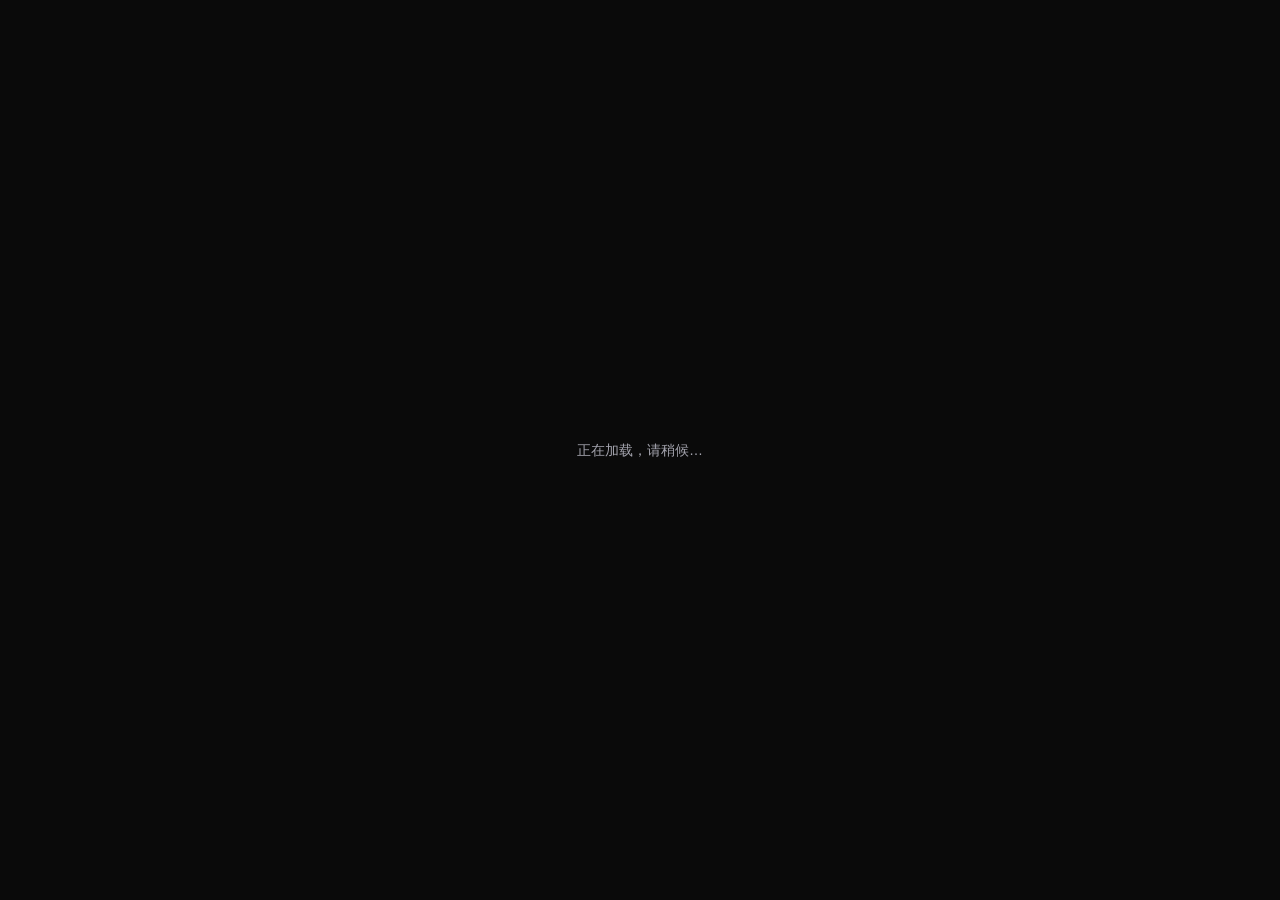
==== 200.html @ 647ba1e2 "site: 200.html" ====
<!doctype html>
<html lang="zh-CN" class="font-sans">
    <head>
        <meta charset="UTF-8" />
        <meta name="viewport" content="width=device-width, initial-scale=1.0" />
        <meta name="description" content="一个无限画布创作工具" />
        <link rel="icon" href="/logo.svg" />
        <title>无限画布</title>
        <script>
            try {
                var s = JSON.parse(localStorage.getItem("infinite-canvas:theme_store") || "{}");
                var t = s.state && s.state.theme === "light" ? "light" : "dark";
                document.documentElement.classList.toggle("dark", t === "dark");
                document.documentElement.style.colorScheme = t;
            } catch (e) {}
        </script>
      <script type="module" crossorigin src="/assets/index-sXWmk1KJ.js"></script>
      <link rel="stylesheet" crossorigin href="/assets/index-qafk_sn7.css">
    </head>
    <body class="bg-background text-foreground antialiased">
        <div id="root"><div style="position:fixed;inset:0;display:flex;align-items:center;justify-content:center;color:#a3a3ad;font-size:14px;font-family:sans-serif;">正在加载，请稍候…</div></div>
        <script src="/config.js"></script>
    </body>
</html>
---- assets/index-qafk_sn7.css ----
html,body{width:100%;height:100%}input::-ms-clear,input::-ms-reveal{display:none}*,*:before,*:after{box-sizing:border-box}html{font-family:sans-serif;line-height:1.15;-webkit-text-size-adjust:100%;-ms-text-size-adjust:100%;-ms-overflow-style:scrollbar;-webkit-tap-highlight-color:rgba(0,0,0,0)}body{margin:0}[tabindex="-1"]:focus{outline:none}hr{box-sizing:content-box;height:0;overflow:visible}h1,h2,h3,h4,h5,h6{margin-top:0;margin-bottom:.5em;font-weight:500}p{margin-top:0;margin-bottom:1em}abbr[title],abbr[data-original-title]{-webkit-text-decoration:underline dotted;text-decoration:underline dotted;border-bottom:0;cursor:help}address{margin-bottom:1em;font-style:normal;line-height:inherit}input[type=text],input[type=password],input[type=number],textarea{-webkit-appearance:none}ol,ul,dl{margin-top:0;margin-bottom:1em}ol ol,ul ul,ol ul,ul ol{margin-bottom:0}dt{font-weight:500}dd{margin-bottom:.5em;margin-left:0}blockquote{margin:0 0 1em}dfn{font-style:italic}b,strong{font-weight:bolder}small{font-size:80%}sub,sup{position:relative;font-size:75%;line-height:0;vertical-align:baseline}sub{bottom:-.25em}sup{top:-.5em}pre,code,kbd,samp{font-size:1em;font-family:SFMono-Regular,Consolas,Liberation Mono,Menlo,Courier,monospace}pre{margin-top:0;margin-bottom:1em;overflow:auto}figure{margin:0 0 1em}img{vertical-align:middle;border-style:none}a,area,button,[role=button],input:not([type=range]),label,select,summary,textarea{touch-action:manipulation}table{border-collapse:collapse}caption{padding-top:.75em;padding-bottom:.3em;text-align:left;caption-side:bottom}input,button,select,optgroup,textarea{margin:0;color:inherit;font-size:inherit;font-family:inherit;line-height:inherit}button,input{overflow:visible}button,select{text-transform:none}button,html [type=button],[type=reset],[type=submit]{-webkit-appearance:button}button::-moz-focus-inner,[type=button]::-moz-focus-inner,[type=reset]::-moz-focus-inner,[type=submit]::-moz-focus-inner{padding:0;border-style:none}input[type=radio],input[type=checkbox]{box-sizing:border-box;padding:0}input[type=date],input[type=time],input[type=datetime-local],input[type=month]{-webkit-appearance:listbox}textarea{overflow:auto;resize:vertical}fieldset{min-width:0;margin:0;padding:0;border:0}legend{display:block;width:100%;max-width:100%;margin-bottom:.5em;padding:0;color:inherit;font-size:1.5em;line-height:inherit;white-space:normal}progress{vertical-align:baseline}[type=number]::-webkit-inner-spin-button,[type=number]::-webkit-outer-spin-button{height:auto}[type=search]{outline-offset:-2px;-webkit-appearance:none}[type=search]::-webkit-search-cancel-button,[type=search]::-webkit-search-decoration{-webkit-appearance:none}::-webkit-file-upload-button{font:inherit;-webkit-appearance:button}output{display:inline-block}summary{display:list-item}template{display:none}[hidden]{display:none!important}@keyframes sd-fadeIn{0%{opacity:0}to{opacity:1}}@keyframes sd-blurIn{0%{opacity:0;filter:blur(4px)}to{opacity:1;filter:blur(0)}}@keyframes sd-slideUp{0%{opacity:0;transform:translateY(4px)}to{opacity:1;transform:translateY(0)}}[data-sd-animate]{animation:var(--sd-animation, sd-fadeIn) var(--sd-duration, .15s) var(--sd-easing, ease) var(--sd-delay, 0ms) both}@layer properties{@supports (((-webkit-hyphens:none)) and (not (margin-trim:inline))) or ((-moz-orient:inline) and (not (color:rgb(from red r g b)))){*,:before,:after,::backdrop{--tw-translate-x:0;--tw-translate-y:0;--tw-translate-z:0;--tw-rotate-x:initial;--tw-rotate-y:initial;--tw-rotate-z:initial;--tw-skew-x:initial;--tw-skew-y:initial;--tw-space-y-reverse:0;--tw-divide-y-reverse:0;--tw-border-style:solid;--tw-gradient-position:initial;--tw-gradient-from:#0000;--tw-gradient-via:#0000;--tw-gradient-to:#0000;--tw-gradient-stops:initial;--tw-gradient-via-stops:initial;--tw-gradient-from-position:0%;--tw-gradient-via-position:50%;--tw-gradient-to-position:100%;--tw-leading:initial;--tw-font-weight:initial;--tw-tracking:initial;--tw-ordinal:initial;--tw-slashed-zero:initial;--tw-numeric-figure:initial;--tw-numeric-spacing:initial;--tw-numeric-fraction:initial;--tw-shadow:0 0 #0000;--tw-shadow-color:initial;--tw-shadow-alpha:100%;--tw-inset-shadow:0 0 #0000;--tw-inset-shadow-color:initial;--tw-inset-shadow-alpha:100%;--tw-ring-color:initial;--tw-ring-shadow:0 0 #0000;--tw-inset-ring-color:initial;--tw-inset-ring-shadow:0 0 #0000;--tw-ring-inset:initial;--tw-ring-offset-width:0px;--tw-ring-offset-color:#fff;--tw-ring-offset-shadow:0 0 #0000;--tw-blur:initial;--tw-brightness:initial;--tw-contrast:initial;--tw-grayscale:initial;--tw-hue-rotate:initial;--tw-invert:initial;--tw-opacity:initial;--tw-saturate:initial;--tw-sepia:initial;--tw-drop-shadow:initial;--tw-drop-shadow-color:initial;--tw-drop-shadow-alpha:100%;--tw-drop-shadow-size:initial;--tw-backdrop-blur:initial;--tw-backdrop-brightness:initial;--tw-backdrop-contrast:initial;--tw-backdrop-grayscale:initial;--tw-backdrop-hue-rotate:initial;--tw-backdrop-invert:initial;--tw-backdrop-opacity:initial;--tw-backdrop-saturate:initial;--tw-backdrop-sepia:initial;--tw-duration:initial;--tw-ease:initial;--tw-content:"";--tw-scale-x:1;--tw-scale-y:1;--tw-scale-z:1;--tw-animation-delay:0s;--tw-animation-direction:normal;--tw-animation-duration:initial;--tw-animation-fill-mode:none;--tw-animation-iteration-count:1;--tw-enter-blur:0;--tw-enter-opacity:1;--tw-enter-rotate:0;--tw-enter-scale:1;--tw-enter-translate-x:0;--tw-enter-translate-y:0;--tw-exit-blur:0;--tw-exit-opacity:1;--tw-exit-rotate:0;--tw-exit-scale:1;--tw-exit-translate-x:0;--tw-exit-translate-y:0}}}@layer theme{:root,:host{--font-sans:var(--font-sans);--font-mono:ui-monospace, SFMono-Regular, Menlo, Monaco, Consolas, "Liberation Mono", "Courier New", monospace;--color-red-50:oklch(97.1% .013 17.38);--color-red-200:oklch(88.5% .062 18.334);--color-red-300:oklch(80.8% .114 19.571);--color-red-400:oklch(70.4% .191 22.216);--color-red-500:oklch(63.7% .237 25.331);--color-red-600:oklch(57.7% .245 27.325);--color-red-950:oklch(25.8% .092 26.042);--color-orange-600:oklch(64.6% .222 41.116);--color-amber-50:oklch(98.7% .022 95.277);--color-amber-200:oklch(92.4% .12 95.746);--color-amber-300:oklch(87.9% .169 91.605);--color-amber-400:oklch(82.8% .189 84.429);--color-amber-500:oklch(76.9% .188 70.08);--color-amber-600:oklch(66.6% .179 58.318);--color-amber-700:oklch(55.5% .163 48.998);--color-amber-900:oklch(41.4% .112 45.904);--color-amber-950:oklch(27.9% .077 45.635);--color-green-500:oklch(72.3% .219 149.579);--color-emerald-400:oklch(76.5% .177 163.223);--color-emerald-500:oklch(69.6% .17 162.48);--color-emerald-600:oklch(59.6% .145 163.225);--color-blue-50:oklch(97% .014 254.604);--color-blue-100:oklch(93.2% .032 255.585);--color-blue-300:oklch(80.9% .105 251.813);--color-blue-700:oklch(48.8% .243 264.376);--color-blue-950:oklch(28.2% .091 267.935);--color-stone-50:oklch(98.5% .001 106.423);--color-stone-100:oklch(97% .001 106.424);--color-stone-200:oklch(92.3% .003 48.717);--color-stone-300:oklch(86.9% .005 56.366);--color-stone-400:oklch(70.9% .01 56.259);--color-stone-500:oklch(55.3% .013 58.071);--color-stone-600:oklch(44.4% .011 73.639);--color-stone-700:oklch(37.4% .01 67.558);--color-stone-800:oklch(26.8% .007 34.298);--color-stone-900:oklch(21.6% .006 56.043);--color-stone-950:oklch(14.7% .004 49.25);--color-black:#000;--color-white:#fff;--spacing:.25rem;--container-sm:24rem;--container-md:28rem;--container-2xl:42rem;--container-3xl:48rem;--container-5xl:64rem;--container-6xl:72rem;--container-7xl:80rem;--text-xs:.75rem;--text-xs--line-height:calc(1 / .75);--text-sm:.875rem;--text-sm--line-height:calc(1.25 / .875);--text-base:1rem;--text-base--line-height: 1.5 ;--text-lg:1.125rem;--text-lg--line-height:calc(1.75 / 1.125);--text-xl:1.25rem;--text-xl--line-height:calc(1.75 / 1.25);--text-2xl:1.5rem;--text-2xl--line-height:calc(2 / 1.5);--text-3xl:1.875rem;--text-3xl--line-height: 1.2 ;--text-4xl:2.25rem;--text-4xl--line-height:calc(2.5 / 2.25);--text-5xl:3rem;--text-5xl--line-height:1;--text-7xl:4.5rem;--text-7xl--line-height:1;--text-8xl:6rem;--text-8xl--line-height:1;--font-weight-normal:400;--font-weight-medium:500;--font-weight-semibold:600;--tracking-tight:-.025em;--tracking-normal:0em;--tracking-wide:.025em;--tracking-widest:.1em;--leading-snug:1.375;--radius-md:calc(var(--radius) - 2px);--ease-out:cubic-bezier(0, 0, .2, 1);--ease-in-out:cubic-bezier(.4, 0, .2, 1);--animate-spin:spin 1s linear infinite;--blur-sm:8px;--blur-md:12px;--blur-xl:24px;--aspect-video:16 / 9;--default-transition-duration:.15s;--default-transition-timing-function:cubic-bezier(.4, 0, .2, 1);--default-font-family:var(--font-sans);--default-mono-font-family:var(--font-mono)}}@layer base{*,:after,:before,::backdrop{box-sizing:border-box;border:0 solid;margin:0;padding:0}::file-selector-button{box-sizing:border-box;border:0 solid;margin:0;padding:0}html,:host{-webkit-text-size-adjust:100%;tab-size:4;line-height:1.5;font-family:var(--default-font-family,ui-sans-serif, system-ui, sans-serif, "Apple Color Emoji", "Segoe UI Emoji", "Segoe UI Symbol", "Noto Color Emoji");font-feature-settings:var(--default-font-feature-settings,normal);font-variation-settings:var(--default-font-variation-settings,normal);-webkit-tap-highlight-color:transparent}hr{height:0;color:inherit;border-top-width:1px}abbr:where([title]){-webkit-text-decoration:underline dotted;text-decoration:underline dotted}h1,h2,h3,h4,h5,h6{font-size:inherit;font-weight:inherit}a{color:inherit;-webkit-text-decoration:inherit;text-decoration:inherit}b,strong{font-weight:bolder}code,kbd,samp,pre{font-family:var(--default-mono-font-family,ui-monospace, SFMono-Regular, Menlo, Monaco, Consolas, "Liberation Mono", "Courier New", monospace);font-feature-settings:var(--default-mono-font-feature-settings,normal);font-variation-settings:var(--default-mono-font-variation-settings,normal);font-size:1em}small{font-size:80%}sub,sup{vertical-align:baseline;font-size:75%;line-height:0;position:relative}sub{bottom:-.25em}sup{top:-.5em}table{text-indent:0;border-color:inherit;border-collapse:collapse}:-moz-focusring{outline:auto}progress{vertical-align:baseline}summary{display:list-item}ol,ul,menu{list-style:none}img,svg,video,canvas,audio,iframe,embed,object{vertical-align:middle;display:block}img,video{max-width:100%;height:auto}button,input,select,optgroup,textarea{font:inherit;font-feature-settings:inherit;font-variation-settings:inherit;letter-spacing:inherit;color:inherit;opacity:1;background-color:#0000;border-radius:0}::file-selector-button{font:inherit;font-feature-settings:inherit;font-variation-settings:inherit;letter-spacing:inherit;color:inherit;opacity:1;background-color:#0000;border-radius:0}:where(select:is([multiple],[size])) optgroup{font-weight:bolder}:where(select:is([multiple],[size])) optgroup option{padding-inline-start:20px}::file-selector-button{margin-inline-end:4px}::placeholder{opacity:1}@supports (not ((-webkit-appearance:-apple-pay-button))) or (contain-intrinsic-size:1px){::placeholder{color:currentColor}@supports (color:color-mix(in lab,red,red)){::placeholder{color:color-mix(in oklab,currentcolor 50%,transparent)}}}::-webkit-search-decoration{-webkit-appearance:none}::-webkit-date-and-time-value{min-height:1lh;text-align:inherit}::-webkit-datetime-edit{display:inline-flex}::-webkit-datetime-edit-fields-wrapper{padding:0}::-webkit-datetime-edit{padding-block:0}::-webkit-datetime-edit-year-field{padding-block:0}::-webkit-datetime-edit-month-field{padding-block:0}::-webkit-datetime-edit-day-field{padding-block:0}::-webkit-datetime-edit-hour-field{padding-block:0}::-webkit-datetime-edit-minute-field{padding-block:0}::-webkit-datetime-edit-second-field{padding-block:0}::-webkit-datetime-edit-millisecond-field{padding-block:0}::-webkit-datetime-edit-meridiem-field{padding-block:0}::-webkit-calendar-picker-indicator{line-height:1}:-moz-ui-invalid{box-shadow:none}button,input:where([type=button],[type=reset],[type=submit]){appearance:button}::file-selector-button{appearance:button}::-webkit-inner-spin-button{height:auto}::-webkit-outer-spin-button{height:auto}[hidden]:where(:not([hidden=until-found])){display:none!important}*{border-color:var(--border);outline-color:var(--ring)}@supports (color:color-mix(in lab,red,red)){*{outline-color:color-mix(in oklab,var(--ring) 50%,transparent)}}html,body{height:100%;overflow:hidden}body{background-color:var(--background);color:var(--foreground)}textarea{resize:none}textarea::-webkit-resizer{display:none}html{font-family:var(--font-sans)}}@layer components;@layer utilities{.\@container{container-type:inline-size}.pointer-events-auto{pointer-events:auto}.pointer-events-none{pointer-events:none}.\!visible{visibility:visible!important}.collapse{visibility:collapse}.visible{visibility:visible}.sr-only{clip-path:inset(50%);white-space:nowrap;border-width:0;width:1px;height:1px;margin:-1px;padding:0;position:absolute;overflow:hidden}.\!absolute{position:absolute!important}.absolute{position:absolute}.fixed{position:fixed}.relative{position:relative}.static{position:static}.sticky{position:sticky}.inset-0{inset:calc(var(--spacing) * 0)}.inset-5{inset:calc(var(--spacing) * 5)}.inset-x-0{inset-inline:calc(var(--spacing) * 0)}.inset-x-1{inset-inline:calc(var(--spacing) * 1)}.inset-x-2{inset-inline:calc(var(--spacing) * 2)}.inset-y-0{inset-block:calc(var(--spacing) * 0)}.start{inset-inline-start:var(--spacing)}.end{inset-inline-end:var(--spacing)}.-top-1{top:calc(var(--spacing) * -1)}.-top-\[14px\]{top:-14px}.top-0{top:calc(var(--spacing) * 0)}.top-1{top:calc(var(--spacing) * 1)}.top-1\/2{top:50%}.top-1\/3{top:33.3333%}.top-2{top:calc(var(--spacing) * 2)}.top-2\.5{top:calc(var(--spacing) * 2.5)}.top-2\/3{top:66.6667%}.top-3{top:calc(var(--spacing) * 3)}.top-4{top:calc(var(--spacing) * 4)}.top-7{top:calc(var(--spacing) * 7)}.top-16{top:calc(var(--spacing) * 16)}.top-24{top:calc(var(--spacing) * 24)}.top-\[-28px\]{top:-28px}.top-\[48\%\]{top:48%}.top-\[calc\(-50\%-0\.4rem\)\]{top:calc(-50% - .4rem)}.top-\[calc\(100\%\+6px\)\]{top:calc(100% + 6px)}.top-full{top:100%}.-right-1{right:calc(var(--spacing) * -1)}.-right-1\.5{right:calc(var(--spacing) * -1.5)}.-right-6{right:calc(var(--spacing) * -6)}.-right-\[14px\]{right:-14px}.right-0{right:calc(var(--spacing) * 0)}.right-1{right:calc(var(--spacing) * 1)}.right-2{right:calc(var(--spacing) * 2)}.right-2\.5{right:calc(var(--spacing) * 2.5)}.right-3{right:calc(var(--spacing) * 3)}.right-4{right:calc(var(--spacing) * 4)}.right-10{right:calc(var(--spacing) * 10)}.right-\[23\%\]{right:23%}.\!bottom-52{bottom:calc(var(--spacing) * 52)!important}.-bottom-6{bottom:calc(var(--spacing) * -6)}.-bottom-\[14px\]{bottom:-14px}.-bottom-px{bottom:-1px}.bottom-0{bottom:calc(var(--spacing) * 0)}.bottom-1{bottom:calc(var(--spacing) * 1)}.bottom-3{bottom:calc(var(--spacing) * 3)}.bottom-4{bottom:calc(var(--spacing) * 4)}.bottom-5{bottom:calc(var(--spacing) * 5)}.bottom-6{bottom:calc(var(--spacing) * 6)}.bottom-7{bottom:calc(var(--spacing) * 7)}.bottom-24{bottom:calc(var(--spacing) * 24)}.bottom-\[72px\]{bottom:72px}.bottom-\[calc\(100\%\+8px\)\]{bottom:calc(100% + 8px)}.-left-3{left:calc(var(--spacing) * -3)}.-left-6{left:calc(var(--spacing) * -6)}.-left-\[14px\]{left:-14px}.left-0{left:calc(var(--spacing) * 0)}.left-1{left:calc(var(--spacing) * 1)}.left-1\/2{left:50%}.left-1\/3{left:33.3333%}.left-2{left:calc(var(--spacing) * 2)}.left-2\.5{left:calc(var(--spacing) * 2.5)}.left-2\/3{left:66.6667%}.left-3{left:calc(var(--spacing) * 3)}.left-4{left:calc(var(--spacing) * 4)}.left-5{left:calc(var(--spacing) * 5)}.left-6{left:calc(var(--spacing) * 6)}.left-7{left:calc(var(--spacing) * 7)}.left-10{left:calc(var(--spacing) * 10)}.left-16{left:calc(var(--spacing) * 16)}.left-28{left:calc(var(--spacing) * 28)}.left-\[15\%\]{left:15%}.isolate{isolation:isolate}.z-10{z-index:10}.z-20{z-index:20}.z-30{z-index:30}.z-40{z-index:40}.z-50{z-index:50}.z-\[5\]{z-index:5}.z-\[60\]{z-index:60}.z-\[65\]{z-index:65}.z-\[70\]{z-index:70}.z-\[80\]{z-index:80}.z-\[90\]{z-index:90}.z-\[100\]{z-index:100}.z-\[120\]{z-index:120}.z-\[1100\]{z-index:1100}.z-\[1200\]{z-index:1200}.col-span-2{grid-column:span 2/span 2}.container{width:100%}@media(min-width:40rem){.container{max-width:40rem}}@media(min-width:48rem){.container{max-width:48rem}}@media(min-width:64rem){.container{max-width:64rem}}@media(min-width:80rem){.container{max-width:80rem}}@media(min-width:96rem){.container{max-width:96rem}}.m-0{margin:calc(var(--spacing) * 0)}.-mx-1{margin-inline:calc(var(--spacing) * -1)}.mx-0\.5{margin-inline:calc(var(--spacing) * .5)}.mx-1{margin-inline:calc(var(--spacing) * 1)}.mx-auto{margin-inline:auto}.mx-px{margin-inline:1px}.my-1{margin-block:calc(var(--spacing) * 1)}.my-auto{margin-block:auto}.\!mt-1{margin-top:calc(var(--spacing) * 1)!important}.\!mt-2{margin-top:calc(var(--spacing) * 2)!important}.-mt-2{margin-top:calc(var(--spacing) * -2)}.mt-0\.5{margin-top:calc(var(--spacing) * .5)}.mt-1{margin-top:calc(var(--spacing) * 1)}.mt-1\.5{margin-top:calc(var(--spacing) * 1.5)}.mt-2{margin-top:calc(var(--spacing) * 2)}.mt-2\.5{margin-top:calc(var(--spacing) * 2.5)}.mt-3{margin-top:calc(var(--spacing) * 3)}.mt-4{margin-top:calc(var(--spacing) * 4)}.mt-5{margin-top:calc(var(--spacing) * 5)}.mt-6{margin-top:calc(var(--spacing) * 6)}.mt-8{margin-top:calc(var(--spacing) * 8)}.mt-10{margin-top:calc(var(--spacing) * 10)}.mt-auto{margin-top:auto}.mr-1{margin-right:calc(var(--spacing) * 1)}.\!mb-0{margin-bottom:calc(var(--spacing) * 0)!important}.\!mb-2{margin-bottom:calc(var(--spacing) * 2)!important}.\!mb-4{margin-bottom:calc(var(--spacing) * 4)!important}.mb-0{margin-bottom:calc(var(--spacing) * 0)}.mb-1{margin-bottom:calc(var(--spacing) * 1)}.mb-1\.5{margin-bottom:calc(var(--spacing) * 1.5)}.mb-2{margin-bottom:calc(var(--spacing) * 2)}.mb-3{margin-bottom:calc(var(--spacing) * 3)}.mb-4{margin-bottom:calc(var(--spacing) * 4)}.mb-5{margin-bottom:calc(var(--spacing) * 5)}.mb-6{margin-bottom:calc(var(--spacing) * 6)}.mb-8{margin-bottom:calc(var(--spacing) * 8)}.mb-20{margin-bottom:calc(var(--spacing) * 20)}.-ml-2{margin-left:calc(var(--spacing) * -2)}.ml-1{margin-left:calc(var(--spacing) * 1)}.ml-2{margin-left:calc(var(--spacing) * 2)}.ml-3{margin-left:calc(var(--spacing) * 3)}.ml-5{margin-left:calc(var(--spacing) * 5)}.ml-5\.5{margin-left:calc(var(--spacing) * 5.5)}.ml-6{margin-left:calc(var(--spacing) * 6)}.ml-8{margin-left:calc(var(--spacing) * 8)}.ml-auto{margin-left:auto}.line-clamp-1{-webkit-line-clamp:1;-webkit-box-orient:vertical;display:-webkit-box;overflow:hidden}.line-clamp-2{-webkit-line-clamp:2;-webkit-box-orient:vertical;display:-webkit-box;overflow:hidden}.line-clamp-3{-webkit-line-clamp:3;-webkit-box-orient:vertical;display:-webkit-box;overflow:hidden}.block{display:block}.contents{display:contents}.flex{display:flex}.grid{display:grid}.hidden{display:none}.inline{display:inline}.inline-block{display:inline-block}.inline-flex{display:inline-flex}.table{display:table}.aspect-\[4\/3\]{aspect-ratio:4/3}.aspect-square{aspect-ratio:1}.aspect-video{aspect-ratio:var(--aspect-video)}.size-1\.5{width:calc(var(--spacing) * 1.5);height:calc(var(--spacing) * 1.5)}.size-2{width:calc(var(--spacing) * 2);height:calc(var(--spacing) * 2)}.size-3{width:calc(var(--spacing) * 3);height:calc(var(--spacing) * 3)}.size-3\.5{width:calc(var(--spacing) * 3.5);height:calc(var(--spacing) * 3.5)}.size-4{width:calc(var(--spacing) * 4);height:calc(var(--spacing) * 4)}.size-4\.5{width:calc(var(--spacing) * 4.5);height:calc(var(--spacing) * 4.5)}.size-5{width:calc(var(--spacing) * 5);height:calc(var(--spacing) * 5)}.size-6{width:calc(var(--spacing) * 6);height:calc(var(--spacing) * 6)}.size-7{width:calc(var(--spacing) * 7);height:calc(var(--spacing) * 7)}.size-8{width:calc(var(--spacing) * 8);height:calc(var(--spacing) * 8)}.size-9{width:calc(var(--spacing) * 9);height:calc(var(--spacing) * 9)}.size-10{width:calc(var(--spacing) * 10);height:calc(var(--spacing) * 10)}.size-11{width:calc(var(--spacing) * 11);height:calc(var(--spacing) * 11)}.size-12{width:calc(var(--spacing) * 12);height:calc(var(--spacing) * 12)}.size-14{width:calc(var(--spacing) * 14);height:calc(var(--spacing) * 14)}.size-16{width:calc(var(--spacing) * 16);height:calc(var(--spacing) * 16)}.size-20{width:calc(var(--spacing) * 20);height:calc(var(--spacing) * 20)}.size-48{width:calc(var(--spacing) * 48);height:calc(var(--spacing) * 48)}.size-full{width:100%;height:100%}.\!h-6{height:calc(var(--spacing) * 6)!important}.\!h-7{height:calc(var(--spacing) * 7)!important}.\!h-8{height:calc(var(--spacing) * 8)!important}.\!h-9{height:calc(var(--spacing) * 9)!important}.\!h-10{height:calc(var(--spacing) * 10)!important}.h-0\.5{height:calc(var(--spacing) * .5)}.h-1{height:calc(var(--spacing) * 1)}.h-1\.5{height:calc(var(--spacing) * 1.5)}.h-2\.5{height:calc(var(--spacing) * 2.5)}.h-4{height:calc(var(--spacing) * 4)}.h-5{height:calc(var(--spacing) * 5)}.h-6{height:calc(var(--spacing) * 6)}.h-7{height:calc(var(--spacing) * 7)}.h-8{height:calc(var(--spacing) * 8)}.h-9{height:calc(var(--spacing) * 9)}.h-10{height:calc(var(--spacing) * 10)}.h-12{height:calc(var(--spacing) * 12)}.h-14{height:calc(var(--spacing) * 14)}.h-16{height:calc(var(--spacing) * 16)}.h-20{height:calc(var(--spacing) * 20)}.h-40{height:calc(var(--spacing) * 40)}.h-48{height:calc(var(--spacing) * 48)}.h-60{height:calc(var(--spacing) * 60)}.h-\[52dvh\]{height:52dvh}.h-\[56vh\]{height:56vh}.h-\[62dvh\]{height:62dvh}.h-\[72px\]{height:72px}.h-\[340px\]{height:340px}.h-\[10000px\]{height:10000px}.h-\[calc\(100\%\+0\.4rem\)\]{height:calc(100% + .4rem)}.h-\[min\(62vh\,620px\)\]{height:min(62vh,620px)}.h-\[min\(68vh\,720px\)\]{height:min(68vh,720px)}.h-dvh{height:100dvh}.h-full{height:100%}.h-px{height:1px}.max-h-32{max-height:calc(var(--spacing) * 32)}.max-h-52{max-height:calc(var(--spacing) * 52)}.max-h-56{max-height:calc(var(--spacing) * 56)}.max-h-64{max-height:calc(var(--spacing) * 64)}.max-h-72{max-height:calc(var(--spacing) * 72)}.max-h-\[42vh\]{max-height:42vh}.max-h-\[46vh\]{max-height:46vh}.max-h-\[50vh\]{max-height:50vh}.max-h-\[52vh\]{max-height:52vh}.max-h-\[56vh\]{max-height:56vh}.max-h-\[60vh\]{max-height:60vh}.max-h-\[70vh\]{max-height:70vh}.max-h-\[320px\]{max-height:320px}.max-h-\[min\(21rem\,52vh\)\]{max-height:min(21rem,52vh)}.max-h-\[min\(var\(--radix-select-content-available-height\)\,18rem\)\]{max-height:min(var(--radix-select-content-available-height),18rem)}.max-h-dvh{max-height:100dvh}.min-h-0{min-height:calc(var(--spacing) * 0)}.min-h-12{min-height:calc(var(--spacing) * 12)}.min-h-20{min-height:calc(var(--spacing) * 20)}.min-h-24{min-height:calc(var(--spacing) * 24)}.min-h-28{min-height:calc(var(--spacing) * 28)}.min-h-44{min-height:calc(var(--spacing) * 44)}.min-h-48{min-height:calc(var(--spacing) * 48)}.min-h-80{min-height:calc(var(--spacing) * 80)}.min-h-\[280px\]{min-height:280px}.min-h-\[300px\]{min-height:300px}.min-h-\[320px\]{min-height:320px}.min-h-\[340px\]{min-height:340px}.min-h-\[360px\]{min-height:360px}.min-h-\[620px\]{min-height:620px}.min-h-\[calc\(100vh-4rem\)\]{min-height:calc(100vh - 4rem)}.min-h-dvh{min-height:100dvh}.\!w-6{width:calc(var(--spacing) * 6)!important}.\!w-7{width:calc(var(--spacing) * 7)!important}.\!w-8{width:calc(var(--spacing) * 8)!important}.\!w-9{width:calc(var(--spacing) * 9)!important}.\!w-10{width:calc(var(--spacing) * 10)!important}.\!w-full{width:100%!important}.w-3{width:calc(var(--spacing) * 3)}.w-4{width:calc(var(--spacing) * 4)}.w-7{width:calc(var(--spacing) * 7)}.w-9{width:calc(var(--spacing) * 9)}.w-10{width:calc(var(--spacing) * 10)}.w-12{width:calc(var(--spacing) * 12)}.w-16{width:calc(var(--spacing) * 16)}.w-20{width:calc(var(--spacing) * 20)}.w-24{width:calc(var(--spacing) * 24)}.w-28{width:calc(var(--spacing) * 28)}.w-36{width:calc(var(--spacing) * 36)}.w-56{width:calc(var(--spacing) * 56)}.w-64{width:calc(var(--spacing) * 64)}.w-72{width:calc(var(--spacing) * 72)}.w-80{width:calc(var(--spacing) * 80)}.w-\[68px\]{width:68px}.w-\[240px\]{width:240px}.w-\[248px\]{width:248px}.w-\[260px\]{width:260px}.w-\[320px\]{width:320px}.w-\[420px\]{width:420px}.w-\[600px\]{width:600px}.w-\[10000px\]{width:10000px}.w-fit{width:fit-content}.w-full{width:100%}.w-px{width:1px}.\!max-w-\[170px\]{max-width:170px!important}.\!max-w-\[180px\]{max-width:180px!important}.\!max-w-\[220px\]{max-width:220px!important}.max-w-2xl{max-width:var(--container-2xl)}.max-w-3xl{max-width:var(--container-3xl)}.max-w-5xl{max-width:var(--container-5xl)}.max-w-6xl{max-width:var(--container-6xl)}.max-w-7xl{max-width:var(--container-7xl)}.max-w-40{max-width:calc(var(--spacing) * 40)}.max-w-56{max-width:calc(var(--spacing) * 56)}.max-w-\[82\%\]{max-width:82%}.max-w-\[88\%\]{max-width:88%}.max-w-\[140px\]{max-width:140px}.max-w-\[190px\]{max-width:190px}.max-w-\[260px\]{max-width:260px}.max-w-\[280px\]{max-width:280px}.max-w-\[360px\]{max-width:360px}.max-w-\[calc\(100\%-24px\)\]{max-width:calc(100% - 24px)}.max-w-\[calc\(100vw-24px\)\]{max-width:calc(100vw - 24px)}.max-w-full{max-width:100%}.max-w-md{max-width:var(--container-md)}.max-w-sm{max-width:var(--container-sm)}.\!min-w-6{min-width:calc(var(--spacing) * 6)!important}.\!min-w-7{min-width:calc(var(--spacing) * 7)!important}.\!min-w-8{min-width:calc(var(--spacing) * 8)!important}.\!min-w-9{min-width:calc(var(--spacing) * 9)!important}.\!min-w-10{min-width:calc(var(--spacing) * 10)!important}.\!min-w-16{min-width:calc(var(--spacing) * 16)!important}.min-w-0{min-width:calc(var(--spacing) * 0)}.min-w-8{min-width:calc(var(--spacing) * 8)}.min-w-9{min-width:calc(var(--spacing) * 9)}.min-w-14{min-width:calc(var(--spacing) * 14)}.min-w-32{min-width:calc(var(--spacing) * 32)}.min-w-36{min-width:calc(var(--spacing) * 36)}.min-w-44{min-width:calc(var(--spacing) * 44)}.min-w-64{min-width:calc(var(--spacing) * 64)}.min-w-\[9rem\]{min-width:9rem}.min-w-\[180px\]{min-width:180px}.min-w-\[200px\]{min-width:200px}.min-w-\[220px\]{min-width:220px}.min-w-full{min-width:100%}.flex-1{flex:1}.shrink{flex-shrink:1}.shrink-0{flex-shrink:0}.origin-\(--radix-select-content-transform-origin\){transform-origin:var(--radix-select-content-transform-origin)}.origin-top-left{transform-origin:0 0}.-translate-x-1\/2{--tw-translate-x: -50% ;translate:var(--tw-translate-x) var(--tw-translate-y)}.translate-x-1\/2{--tw-translate-x: 50% ;translate:var(--tw-translate-x) var(--tw-translate-y)}.-translate-y-1\/2{--tw-translate-y: -50% ;translate:var(--tw-translate-x) var(--tw-translate-y)}.-translate-y-full{--tw-translate-y:-100%;translate:var(--tw-translate-x) var(--tw-translate-y)}.rotate-90{rotate:90deg}.\[transform\:translateZ\(0\)\]{transform:translateZ(0)}.transform{transform:var(--tw-rotate-x,) var(--tw-rotate-y,) var(--tw-rotate-z,) var(--tw-skew-x,) var(--tw-skew-y,)}.animate-spin{animation:var(--animate-spin)}.\!cursor-pointer{cursor:pointer!important}.cursor-col-resize{cursor:col-resize}.cursor-crosshair{cursor:crosshair}.cursor-default{cursor:default}.cursor-ew-resize{cursor:ew-resize}.cursor-grab{cursor:grab}.cursor-grabbing{cursor:grabbing}.cursor-move{cursor:move}.cursor-nesw-resize{cursor:nesw-resize}.cursor-none{cursor:none}.cursor-not-allowed{cursor:not-allowed}.cursor-ns-resize{cursor:ns-resize}.cursor-nwse-resize{cursor:nwse-resize}.cursor-pointer{cursor:pointer}.cursor-text{cursor:text}.cursor-zoom-in{cursor:zoom-in}.touch-none{touch-action:none}.resize{resize:both}.resize-none{resize:none}.scroll-my-1{scroll-margin-block:calc(var(--spacing) * 1)}.list-decimal{list-style-type:decimal}.list-none{list-style-type:none}.\[appearance\:textfield\]{appearance:textfield}.appearance-none{appearance:none}.auto-rows-\[210px\]{grid-auto-rows:210px}.\[grid-template-columns\:repeat\(auto-fill\,minmax\(88px\,1fr\)\)\]{grid-template-columns:repeat(auto-fill,minmax(88px,1fr))}.grid-cols-1{grid-template-columns:repeat(1,minmax(0,1fr))}.grid-cols-2{grid-template-columns:repeat(2,minmax(0,1fr))}.grid-cols-3{grid-template-columns:repeat(3,minmax(0,1fr))}.grid-cols-4{grid-template-columns:repeat(4,minmax(0,1fr))}.grid-cols-5{grid-template-columns:repeat(5,minmax(0,1fr))}.grid-cols-6{grid-template-columns:repeat(6,minmax(0,1fr))}.grid-cols-\[1fr_auto_1fr\]{grid-template-columns:1fr auto 1fr}.grid-cols-\[64px_minmax\(0\,1fr\)\]{grid-template-columns:64px minmax(0,1fr)}.grid-cols-\[72px_minmax\(0\,1fr\)\]{grid-template-columns:72px minmax(0,1fr)}.grid-cols-\[88px_1fr_72px\]{grid-template-columns:88px 1fr 72px}.grid-cols-\[auto_minmax\(0\,1fr\)\]{grid-template-columns:auto minmax(0,1fr)}.grid-cols-\[auto_minmax\(0\,1fr\)_auto\]{grid-template-columns:auto minmax(0,1fr) auto}.grid-cols-\[minmax\(0\,1fr\)_120px\]{grid-template-columns:minmax(0,1fr) 120px}.grid-cols-\[minmax\(0\,1fr\)_148px\]{grid-template-columns:minmax(0,1fr) 148px}.grid-cols-\[minmax\(0\,1fr\)_auto_auto\]{grid-template-columns:minmax(0,1fr) auto auto}.grid-cols-\[minmax\(128px\,1fr\)_auto\]{grid-template-columns:minmax(128px,1fr) auto}.flex-col{flex-direction:column}.flex-wrap{flex-wrap:wrap}.place-items-center{place-items:center}.items-baseline{align-items:baseline}.items-center{align-items:center}.items-end{align-items:flex-end}.items-start{align-items:flex-start}.items-stretch{align-items:stretch}.\!justify-start{justify-content:flex-start!important}.justify-between{justify-content:space-between}.justify-center{justify-content:center}.justify-end{justify-content:flex-end}.justify-start{justify-content:flex-start}.justify-items-end{justify-items:end}.gap-0{gap:calc(var(--spacing) * 0)}.gap-0\.5{gap:calc(var(--spacing) * .5)}.gap-1{gap:calc(var(--spacing) * 1)}.gap-1\.5{gap:calc(var(--spacing) * 1.5)}.gap-2{gap:calc(var(--spacing) * 2)}.gap-2\.5{gap:calc(var(--spacing) * 2.5)}.gap-3{gap:calc(var(--spacing) * 3)}.gap-4{gap:calc(var(--spacing) * 4)}.gap-5{gap:calc(var(--spacing) * 5)}.gap-6{gap:calc(var(--spacing) * 6)}.gap-7{gap:calc(var(--spacing) * 7)}.gap-8{gap:calc(var(--spacing) * 8)}:where(.space-y-0\.5>:not(:last-child)){--tw-space-y-reverse:0;margin-block-start:calc(calc(var(--spacing) * .5) * var(--tw-space-y-reverse));margin-block-end:calc(calc(var(--spacing) * .5) * calc(1 - var(--tw-space-y-reverse)))}:where(.space-y-1>:not(:last-child)){--tw-space-y-reverse:0;margin-block-start:calc(calc(var(--spacing) * 1) * var(--tw-space-y-reverse));margin-block-end:calc(calc(var(--spacing) * 1) * calc(1 - var(--tw-space-y-reverse)))}:where(.space-y-1\.5>:not(:last-child)){--tw-space-y-reverse:0;margin-block-start:calc(calc(var(--spacing) * 1.5) * var(--tw-space-y-reverse));margin-block-end:calc(calc(var(--spacing) * 1.5) * calc(1 - var(--tw-space-y-reverse)))}:where(.space-y-2>:not(:last-child)){--tw-space-y-reverse:0;margin-block-start:calc(calc(var(--spacing) * 2) * var(--tw-space-y-reverse));margin-block-end:calc(calc(var(--spacing) * 2) * calc(1 - var(--tw-space-y-reverse)))}:where(.space-y-2\.5>:not(:last-child)){--tw-space-y-reverse:0;margin-block-start:calc(calc(var(--spacing) * 2.5) * var(--tw-space-y-reverse));margin-block-end:calc(calc(var(--spacing) * 2.5) * calc(1 - var(--tw-space-y-reverse)))}:where(.space-y-3>:not(:last-child)){--tw-space-y-reverse:0;margin-block-start:calc(calc(var(--spacing) * 3) * var(--tw-space-y-reverse));margin-block-end:calc(calc(var(--spacing) * 3) * calc(1 - var(--tw-space-y-reverse)))}:where(.space-y-4>:not(:last-child)){--tw-space-y-reverse:0;margin-block-start:calc(calc(var(--spacing) * 4) * var(--tw-space-y-reverse));margin-block-end:calc(calc(var(--spacing) * 4) * calc(1 - var(--tw-space-y-reverse)))}:where(.space-y-5>:not(:last-child)){--tw-space-y-reverse:0;margin-block-start:calc(calc(var(--spacing) * 5) * var(--tw-space-y-reverse));margin-block-end:calc(calc(var(--spacing) * 5) * calc(1 - var(--tw-space-y-reverse)))}:where(.space-y-6>:not(:last-child)){--tw-space-y-reverse:0;margin-block-start:calc(calc(var(--spacing) * 6) * var(--tw-space-y-reverse));margin-block-end:calc(calc(var(--spacing) * 6) * calc(1 - var(--tw-space-y-reverse)))}.gap-x-2{column-gap:calc(var(--spacing) * 2)}.gap-x-3{column-gap:calc(var(--spacing) * 3)}.gap-x-4{column-gap:calc(var(--spacing) * 4)}.gap-x-8{column-gap:calc(var(--spacing) * 8)}.gap-y-1{row-gap:calc(var(--spacing) * 1)}.gap-y-2{row-gap:calc(var(--spacing) * 2)}.gap-y-3{row-gap:calc(var(--spacing) * 3)}:where(.divide-y>:not(:last-child)){--tw-divide-y-reverse:0;border-bottom-style:var(--tw-border-style);border-top-style:var(--tw-border-style);border-top-width:calc(1px * var(--tw-divide-y-reverse));border-bottom-width:calc(1px * calc(1 - var(--tw-divide-y-reverse)))}:where(.divide-stone-200>:not(:last-child)){border-color:var(--color-stone-200)}.justify-self-center{justify-self:center}.justify-self-end{justify-self:flex-end}.truncate{text-overflow:ellipsis;white-space:nowrap;overflow:hidden}.overflow-auto{overflow:auto}.overflow-hidden{overflow:hidden}.overflow-scroll{overflow:scroll}.overflow-visible{overflow:visible}.overflow-x-auto{overflow-x:auto}.overflow-x-hidden{overflow-x:hidden}.overflow-x-scroll{overflow-x:scroll}.overflow-y-auto{overflow-y:auto}.overflow-y-hidden{overflow-y:hidden}.overflow-y-scroll{overflow-y:scroll}.overscroll-contain{overscroll-behavior:contain}.overscroll-x-contain{overscroll-behavior-x:contain}.\!rounded-full{border-radius:3.40282e38px!important}.\!rounded-lg{border-radius:var(--radius)!important}.\!rounded-md{border-radius:calc(var(--radius) - 2px)!important}.\!rounded-xl{border-radius:calc(var(--radius) + 4px)!important}.rounded{border-radius:.25rem}.rounded-2xl{border-radius:calc(var(--radius) * 1.8)}.rounded-3xl{border-radius:calc(var(--radius) * 2.2)}.rounded-\[1px\]{border-radius:1px}.rounded-\[3px\]{border-radius:3px}.rounded-\[18px\]{border-radius:18px}.rounded-\[24px\]{border-radius:24px}.rounded-\[inherit\]{border-radius:inherit}.rounded-full{border-radius:3.40282e38px}.rounded-lg{border-radius:var(--radius)}.rounded-md{border-radius:calc(var(--radius) - 2px)}.rounded-sm{border-radius:calc(var(--radius) - 4px)}.rounded-xl{border-radius:calc(var(--radius) + 4px)}.rounded-bl-md{border-bottom-left-radius:calc(var(--radius) - 2px)}.border{border-style:var(--tw-border-style);border-width:1px}.border-0{border-style:var(--tw-border-style);border-width:0}.border-2{border-style:var(--tw-border-style);border-width:2px}.border-y{border-block-style:var(--tw-border-style);border-block-width:1px}.border-t{border-top-style:var(--tw-border-style);border-top-width:1px}.border-r{border-right-style:var(--tw-border-style);border-right-width:1px}.border-b{border-bottom-style:var(--tw-border-style);border-bottom-width:1px}.border-b-2{border-bottom-style:var(--tw-border-style);border-bottom-width:2px}.border-l{border-left-style:var(--tw-border-style);border-left-width:1px}.border-dashed{--tw-border-style:dashed;border-style:dashed}.border-none{--tw-border-style:none;border-style:none}.border-\[\#fbbf24\]{border-color:#fbbf24}.border-amber-200{border-color:var(--color-amber-200)}.border-amber-300{border-color:var(--color-amber-300)}.border-black{border-color:var(--color-black)}.border-black\/10{border-color:#0000001a}@supports (color:color-mix(in lab,red,red)){.border-black\/10{border-color:color-mix(in oklab,var(--color-black) 10%,transparent)}}.border-border\/70{border-color:var(--border)}@supports (color:color-mix(in lab,red,red)){.border-border\/70{border-color:color-mix(in oklab,var(--border) 70%,transparent)}}.border-current{border-color:currentColor}.border-input{border-color:var(--input)}.border-red-200{border-color:var(--color-red-200)}.border-stone-200{border-color:var(--color-stone-200)}.border-stone-200\/70{border-color:#e7e5e4b3}@supports (color:color-mix(in lab,red,red)){.border-stone-200\/70{border-color:color-mix(in oklab,var(--color-stone-200) 70%,transparent)}}.border-stone-300{border-color:var(--color-stone-300)}.border-stone-900{border-color:var(--color-stone-900)}.border-transparent{border-color:#0000}.border-white{border-color:var(--color-white)}.border-white\/50{border-color:#ffffff80}@supports (color:color-mix(in lab,red,red)){.border-white\/50{border-color:color-mix(in oklab,var(--color-white) 50%,transparent)}}.border-white\/90{border-color:#ffffffe6}@supports (color:color-mix(in lab,red,red)){.border-white\/90{border-color:color-mix(in oklab,var(--color-white) 90%,transparent)}}.\!bg-transparent{background-color:#0000!important}.\!bg-white\/85{background-color:#ffffffd9!important}@supports (color:color-mix(in lab,red,red)){.\!bg-white\/85{background-color:color-mix(in oklab,var(--color-white) 85%,transparent)!important}}.bg-\[\#2f80ff\]\/16{background-color:#2f80ff29}.bg-\[\#eeeeef\]{background-color:#eeeeef}.bg-\[\#f1eee8\]{background-color:#f1eee8}.bg-amber-50{background-color:var(--color-amber-50)}.bg-amber-500{background-color:var(--color-amber-500)}.bg-background,.bg-background\/90{background-color:var(--background)}@supports (color:color-mix(in lab,red,red)){.bg-background\/90{background-color:color-mix(in oklab,var(--background) 90%,transparent)}}.bg-black{background-color:var(--color-black)}.bg-black\/5{background-color:#0000000d}@supports (color:color-mix(in lab,red,red)){.bg-black\/5{background-color:color-mix(in oklab,var(--color-black) 5%,transparent)}}.bg-black\/10{background-color:#0000001a}@supports (color:color-mix(in lab,red,red)){.bg-black\/10{background-color:color-mix(in oklab,var(--color-black) 10%,transparent)}}.bg-black\/20{background-color:#0003}@supports (color:color-mix(in lab,red,red)){.bg-black\/20{background-color:color-mix(in oklab,var(--color-black) 20%,transparent)}}.bg-black\/55{background-color:#0000008c}@supports (color:color-mix(in lab,red,red)){.bg-black\/55{background-color:color-mix(in oklab,var(--color-black) 55%,transparent)}}.bg-black\/60{background-color:#0009}@supports (color:color-mix(in lab,red,red)){.bg-black\/60{background-color:color-mix(in oklab,var(--color-black) 60%,transparent)}}.bg-black\/75{background-color:#000000bf}@supports (color:color-mix(in lab,red,red)){.bg-black\/75{background-color:color-mix(in oklab,var(--color-black) 75%,transparent)}}.bg-black\/\[\.035\]{background-color:#00000009}@supports (color:color-mix(in lab,red,red)){.bg-black\/\[\.035\]{background-color:color-mix(in oklab,var(--color-black) 3.5%,transparent)}}.bg-blue-50{background-color:var(--color-blue-50)}.bg-border{background-color:var(--border)}.bg-card{background-color:var(--card)}.bg-current{background-color:currentColor}.bg-emerald-500{background-color:var(--color-emerald-500)}.bg-green-500{background-color:var(--color-green-500)}.bg-popover{background-color:var(--popover)}.bg-red-50{background-color:var(--color-red-50)}.bg-stone-50{background-color:var(--color-stone-50)}.bg-stone-50\/80{background-color:#fafaf9cc}@supports (color:color-mix(in lab,red,red)){.bg-stone-50\/80{background-color:color-mix(in oklab,var(--color-stone-50) 80%,transparent)}}.bg-stone-100{background-color:var(--color-stone-100)}.bg-stone-100\/70{background-color:#f5f5f4b3}@supports (color:color-mix(in lab,red,red)){.bg-stone-100\/70{background-color:color-mix(in oklab,var(--color-stone-100) 70%,transparent)}}.bg-stone-100\/80{background-color:#f5f5f4cc}@supports (color:color-mix(in lab,red,red)){.bg-stone-100\/80{background-color:color-mix(in oklab,var(--color-stone-100) 80%,transparent)}}.bg-stone-200\/80{background-color:#e7e5e4cc}@supports (color:color-mix(in lab,red,red)){.bg-stone-200\/80{background-color:color-mix(in oklab,var(--color-stone-200) 80%,transparent)}}.bg-stone-300\/70{background-color:#d6d3d1b3}@supports (color:color-mix(in lab,red,red)){.bg-stone-300\/70{background-color:color-mix(in oklab,var(--color-stone-300) 70%,transparent)}}.bg-stone-900{background-color:var(--color-stone-900)}.bg-stone-950{background-color:var(--color-stone-950)}.bg-stone-950\/0{background-color:#0000}@supports (color:color-mix(in lab,red,red)){.bg-stone-950\/0{background-color:color-mix(in oklab,var(--color-stone-950) 0%,transparent)}}.bg-transparent{background-color:#0000}.bg-white{background-color:var(--color-white)}.bg-white\/15{background-color:#ffffff26}@supports (color:color-mix(in lab,red,red)){.bg-white\/15{background-color:color-mix(in oklab,var(--color-white) 15%,transparent)}}.bg-white\/90{background-color:#ffffffe6}@supports (color:color-mix(in lab,red,red)){.bg-white\/90{background-color:color-mix(in oklab,var(--color-white) 90%,transparent)}}.bg-gradient-to-t{--tw-gradient-position:to top in oklab;background-image:linear-gradient(var(--tw-gradient-stops))}.bg-\[radial-gradient\(\#e5e7eb_1px\,transparent_1px\)\]{background-image:radial-gradient(#e5e7eb 1px,#0000 1px)}.from-black\/70{--tw-gradient-from:#000000b3}@supports (color:color-mix(in lab,red,red)){.from-black\/70{--tw-gradient-from:color-mix(in oklab, var(--color-black) 70%, transparent)}}.from-black\/70{--tw-gradient-stops:var(--tw-gradient-via-stops,var(--tw-gradient-position), var(--tw-gradient-from) var(--tw-gradient-from-position), var(--tw-gradient-to) var(--tw-gradient-to-position))}.via-black\/35{--tw-gradient-via:#00000059}@supports (color:color-mix(in lab,red,red)){.via-black\/35{--tw-gradient-via:color-mix(in oklab, var(--color-black) 35%, transparent)}}.via-black\/35{--tw-gradient-via-stops:var(--tw-gradient-position), var(--tw-gradient-from) var(--tw-gradient-from-position), var(--tw-gradient-via) var(--tw-gradient-via-position), var(--tw-gradient-to) var(--tw-gradient-to-position);--tw-gradient-stops:var(--tw-gradient-via-stops)}.to-transparent{--tw-gradient-to:transparent;--tw-gradient-stops:var(--tw-gradient-via-stops,var(--tw-gradient-position), var(--tw-gradient-from) var(--tw-gradient-from-position), var(--tw-gradient-to) var(--tw-gradient-to-position))}.\[background-size\:16px_16px\]{background-size:16px 16px}.fill-current{fill:currentColor}.object-contain{object-fit:contain}.object-cover{object-fit:cover}.object-fill{object-fit:fill}.\!p-0{padding:calc(var(--spacing) * 0)!important}.\!p-0\.5{padding:calc(var(--spacing) * .5)!important}.\!p-1{padding:calc(var(--spacing) * 1)!important}.p-0{padding:calc(var(--spacing) * 0)}.p-1{padding:calc(var(--spacing) * 1)}.p-2{padding:calc(var(--spacing) * 2)}.p-2\.5{padding:calc(var(--spacing) * 2.5)}.p-3{padding:calc(var(--spacing) * 3)}.p-4{padding:calc(var(--spacing) * 4)}.p-5{padding:calc(var(--spacing) * 5)}.\!px-0{padding-inline:calc(var(--spacing) * 0)!important}.\!px-1{padding-inline:calc(var(--spacing) * 1)!important}.\!px-2{padding-inline:calc(var(--spacing) * 2)!important}.\!px-2\.5{padding-inline:calc(var(--spacing) * 2.5)!important}.\!px-3{padding-inline:calc(var(--spacing) * 3)!important}.px-0{padding-inline:calc(var(--spacing) * 0)}.px-1{padding-inline:calc(var(--spacing) * 1)}.px-1\.5{padding-inline:calc(var(--spacing) * 1.5)}.px-2{padding-inline:calc(var(--spacing) * 2)}.px-2\.5{padding-inline:calc(var(--spacing) * 2.5)}.px-3{padding-inline:calc(var(--spacing) * 3)}.px-3\.5{padding-inline:calc(var(--spacing) * 3.5)}.px-4{padding-inline:calc(var(--spacing) * 4)}.px-5{padding-inline:calc(var(--spacing) * 5)}.px-6{padding-inline:calc(var(--spacing) * 6)}.py-0\.5{padding-block:calc(var(--spacing) * .5)}.py-1{padding-block:calc(var(--spacing) * 1)}.py-1\.5{padding-block:calc(var(--spacing) * 1.5)}.py-2{padding-block:calc(var(--spacing) * 2)}.py-2\.5{padding-block:calc(var(--spacing) * 2.5)}.py-3{padding-block:calc(var(--spacing) * 3)}.py-4{padding-block:calc(var(--spacing) * 4)}.py-6{padding-block:calc(var(--spacing) * 6)}.py-8{padding-block:calc(var(--spacing) * 8)}.py-10{padding-block:calc(var(--spacing) * 10)}.py-12{padding-block:calc(var(--spacing) * 12)}.py-16{padding-block:calc(var(--spacing) * 16)}.py-20{padding-block:calc(var(--spacing) * 20)}.pt-1{padding-top:calc(var(--spacing) * 1)}.pt-2{padding-top:calc(var(--spacing) * 2)}.pt-2\.5{padding-top:calc(var(--spacing) * 2.5)}.pt-3{padding-top:calc(var(--spacing) * 3)}.pt-3\.5{padding-top:calc(var(--spacing) * 3.5)}.pt-4{padding-top:calc(var(--spacing) * 4)}.pt-6{padding-top:calc(var(--spacing) * 6)}.pt-7{padding-top:calc(var(--spacing) * 7)}.pt-10{padding-top:calc(var(--spacing) * 10)}.pt-12{padding-top:calc(var(--spacing) * 12)}.pt-14{padding-top:calc(var(--spacing) * 14)}.pt-16{padding-top:calc(var(--spacing) * 16)}.pt-20{padding-top:calc(var(--spacing) * 20)}.pr-1{padding-right:calc(var(--spacing) * 1)}.pr-1\.5{padding-right:calc(var(--spacing) * 1.5)}.pr-2{padding-right:calc(var(--spacing) * 2)}.pr-4{padding-right:calc(var(--spacing) * 4)}.pr-6{padding-right:calc(var(--spacing) * 6)}.pr-8{padding-right:calc(var(--spacing) * 8)}.pr-12{padding-right:calc(var(--spacing) * 12)}.pb-1{padding-bottom:calc(var(--spacing) * 1)}.pb-1\.5{padding-bottom:calc(var(--spacing) * 1.5)}.pb-2{padding-bottom:calc(var(--spacing) * 2)}.pb-2\.5{padding-bottom:calc(var(--spacing) * 2.5)}.pb-3{padding-bottom:calc(var(--spacing) * 3)}.pb-4{padding-bottom:calc(var(--spacing) * 4)}.pb-5{padding-bottom:calc(var(--spacing) * 5)}.pb-6{padding-bottom:calc(var(--spacing) * 6)}.pb-8{padding-bottom:calc(var(--spacing) * 8)}.pb-9{padding-bottom:calc(var(--spacing) * 9)}.pl-0{padding-left:calc(var(--spacing) * 0)}.pl-1{padding-left:calc(var(--spacing) * 1)}.pl-1\.5{padding-left:calc(var(--spacing) * 1.5)}.pl-2{padding-left:calc(var(--spacing) * 2)}.pl-2\.5{padding-left:calc(var(--spacing) * 2.5)}.pl-4{padding-left:calc(var(--spacing) * 4)}.pl-6{padding-left:calc(var(--spacing) * 6)}.pl-7{padding-left:calc(var(--spacing) * 7)}.pl-\[34px\]{padding-left:34px}.text-center{text-align:center}.text-left{text-align:left}.text-right{text-align:right}.align-baseline{vertical-align:baseline}.align-bottom{vertical-align:bottom}.align-middle{vertical-align:middle}.font-mono{font-family:var(--font-mono)}.font-sans{font-family:var(--font-sans)}.\!text-xs{font-size:var(--text-xs)!important;line-height:var(--tw-leading,var(--text-xs--line-height))!important}.text-2xl{font-size:var(--text-2xl);line-height:var(--tw-leading,var(--text-2xl--line-height))}.text-3xl{font-size:var(--text-3xl);line-height:var(--tw-leading,var(--text-3xl--line-height))}.text-4xl{font-size:var(--text-4xl);line-height:var(--tw-leading,var(--text-4xl--line-height))}.text-5xl{font-size:var(--text-5xl);line-height:var(--tw-leading,var(--text-5xl--line-height))}.text-base{font-size:var(--text-base);line-height:var(--tw-leading,var(--text-base--line-height))}.text-lg{font-size:var(--text-lg);line-height:var(--tw-leading,var(--text-lg--line-height))}.text-sm{font-size:var(--text-sm);line-height:var(--tw-leading,var(--text-sm--line-height))}.text-xl{font-size:var(--text-xl);line-height:var(--tw-leading,var(--text-xl--line-height))}.text-xs{font-size:var(--text-xs);line-height:var(--tw-leading,var(--text-xs--line-height))}.text-\[10px\]{font-size:10px}.text-\[11px\]{font-size:11px}.text-\[12px\]{font-size:12px}.text-\[13px\]{font-size:13px}.text-\[15px\]{font-size:15px}.\!leading-5{--tw-leading:calc(var(--spacing) * 5)!important;line-height:calc(var(--spacing) * 5)!important}.\!leading-6{--tw-leading:calc(var(--spacing) * 6)!important;line-height:calc(var(--spacing) * 6)!important}.leading-4{--tw-leading:calc(var(--spacing) * 4);line-height:calc(var(--spacing) * 4)}.leading-5{--tw-leading:calc(var(--spacing) * 5);line-height:calc(var(--spacing) * 5)}.leading-6{--tw-leading:calc(var(--spacing) * 6);line-height:calc(var(--spacing) * 6)}.leading-7{--tw-leading:calc(var(--spacing) * 7);line-height:calc(var(--spacing) * 7)}.leading-8{--tw-leading:calc(var(--spacing) * 8);line-height:calc(var(--spacing) * 8)}.leading-\[26px\]{--tw-leading:26px;line-height:26px}.leading-\[100\%\]{--tw-leading:100%;line-height:100%}.leading-none{--tw-leading:1;line-height:1}.leading-snug{--tw-leading:var(--leading-snug);line-height:var(--leading-snug)}.\!font-medium{--tw-font-weight:var(--font-weight-medium)!important;font-weight:var(--font-weight-medium)!important}.font-medium{--tw-font-weight:var(--font-weight-medium);font-weight:var(--font-weight-medium)}.font-normal{--tw-font-weight:var(--font-weight-normal);font-weight:var(--font-weight-normal)}.font-semibold{--tw-font-weight:var(--font-weight-semibold);font-weight:var(--font-weight-semibold)}.tracking-\[0\.2em\]{--tw-tracking:.2em;letter-spacing:.2em}.tracking-\[0\.18em\]{--tw-tracking:.18em;letter-spacing:.18em}.tracking-normal{--tw-tracking:var(--tracking-normal);letter-spacing:var(--tracking-normal)}.tracking-tight{--tw-tracking:var(--tracking-tight);letter-spacing:var(--tracking-tight)}.tracking-wide{--tw-tracking:var(--tracking-wide);letter-spacing:var(--tracking-wide)}.tracking-widest{--tw-tracking:var(--tracking-widest);letter-spacing:var(--tracking-widest)}.text-balance{text-wrap:balance}.break-words{overflow-wrap:break-word}.break-all{word-break:break-all}.whitespace-nowrap{white-space:nowrap}.whitespace-pre-wrap{white-space:pre-wrap}.\!text-red-500{color:var(--color-red-500)!important}.text-\[\#2f80ff\]{color:#2f80ff}.text-\[\#242529\]{color:#242529}.text-\[\#ef4444\]{color:#ef4444}.text-amber-500{color:var(--color-amber-500)}.text-amber-600{color:var(--color-amber-600)}.text-amber-700{color:var(--color-amber-700)}.text-black\/55{color:#0000008c}@supports (color:color-mix(in lab,red,red)){.text-black\/55{color:color-mix(in oklab,var(--color-black) 55%,transparent)}}.text-emerald-600{color:var(--color-emerald-600)}.text-foreground{color:var(--foreground)}.text-inherit{color:inherit}.text-muted-foreground{color:var(--muted-foreground)}.text-orange-600{color:var(--color-orange-600)}.text-popover-foreground{color:var(--popover-foreground)}.text-red-300{color:var(--color-red-300)}.text-red-400{color:var(--color-red-400)}.text-red-500{color:var(--color-red-500)}.text-red-600{color:var(--color-red-600)}.text-stone-400{color:var(--color-stone-400)}.text-stone-500{color:var(--color-stone-500)}.text-stone-600{color:var(--color-stone-600)}.text-stone-700{color:var(--color-stone-700)}.text-stone-800{color:var(--color-stone-800)}.text-stone-900{color:var(--color-stone-900)}.text-stone-950{color:var(--color-stone-950)}.text-white{color:var(--color-white)}.text-white\/75{color:#ffffffbf}@supports (color:color-mix(in lab,red,red)){.text-white\/75{color:color-mix(in oklab,var(--color-white) 75%,transparent)}}.lowercase{text-transform:lowercase}.uppercase{text-transform:uppercase}.tabular-nums{--tw-numeric-spacing:tabular-nums;font-variant-numeric:var(--tw-ordinal,) var(--tw-slashed-zero,) var(--tw-numeric-figure,) var(--tw-numeric-spacing,) var(--tw-numeric-fraction,)}.underline{text-decoration-line:underline}.underline-offset-2{text-underline-offset:2px}.underline-offset-4{text-underline-offset:4px}.antialiased{-webkit-font-smoothing:antialiased;-moz-osx-font-smoothing:grayscale}.accent-stone-950{accent-color:var(--color-stone-950)}.opacity-0{opacity:0}.opacity-10{opacity:.1}.opacity-15{opacity:.15}.opacity-30{opacity:.3}.opacity-35{opacity:.35}.opacity-40{opacity:.4}.opacity-45{opacity:.45}.opacity-50{opacity:.5}.opacity-55{opacity:.55}.opacity-60{opacity:.6}.opacity-65{opacity:.65}.opacity-70{opacity:.7}.opacity-75{opacity:.75}.opacity-80{opacity:.8}.opacity-90{opacity:.9}.opacity-100{opacity:1}.\!shadow-sm{--tw-shadow:0 1px 3px 0 var(--tw-shadow-color,#0000001a), 0 1px 2px -1px var(--tw-shadow-color,#0000001a)!important;box-shadow:var(--tw-inset-shadow),var(--tw-inset-ring-shadow),var(--tw-ring-offset-shadow),var(--tw-ring-shadow),var(--tw-shadow)!important}.shadow{--tw-shadow:0 1px 3px 0 var(--tw-shadow-color,#0000001a), 0 1px 2px -1px var(--tw-shadow-color,#0000001a);box-shadow:var(--tw-inset-shadow),var(--tw-inset-ring-shadow),var(--tw-ring-offset-shadow),var(--tw-ring-shadow),var(--tw-shadow)}.shadow-2xl{--tw-shadow:0 25px 50px -12px var(--tw-shadow-color,#00000040);box-shadow:var(--tw-inset-shadow),var(--tw-inset-ring-shadow),var(--tw-ring-offset-shadow),var(--tw-ring-shadow),var(--tw-shadow)}.shadow-\[0_0_0_1px_rgba\(0\,0\,0\,\.3\)\,0_0_28px_rgba\(0\,0\,0\,\.28\)\]{--tw-shadow:0 0 0 1px var(--tw-shadow-color,#0000004d), 0 0 28px var(--tw-shadow-color,#00000047);box-shadow:var(--tw-inset-shadow),var(--tw-inset-ring-shadow),var(--tw-ring-offset-shadow),var(--tw-ring-shadow),var(--tw-shadow)}.shadow-\[0_0_0_1px_rgba\(0\,0\,0\,\.8\)\]{--tw-shadow:0 0 0 1px var(--tw-shadow-color,#000c);box-shadow:var(--tw-inset-shadow),var(--tw-inset-ring-shadow),var(--tw-ring-offset-shadow),var(--tw-ring-shadow),var(--tw-shadow)}.shadow-\[0_0_0_1px_rgba\(0\,0\,0\,\.35\)\]{--tw-shadow:0 0 0 1px var(--tw-shadow-color,#00000059);box-shadow:var(--tw-inset-shadow),var(--tw-inset-ring-shadow),var(--tw-ring-offset-shadow),var(--tw-ring-shadow),var(--tw-shadow)}.shadow-\[0_6px_18px_rgba\(15\,23\,42\,\.16\)\]{--tw-shadow:0 6px 18px var(--tw-shadow-color,#0f172a29);box-shadow:var(--tw-inset-shadow),var(--tw-inset-ring-shadow),var(--tw-ring-offset-shadow),var(--tw-ring-shadow),var(--tw-shadow)}.shadow-\[0_6px_18px_rgba\(28\,25\,23\,\.12\)\]{--tw-shadow:0 6px 18px var(--tw-shadow-color,#1c19171f);box-shadow:var(--tw-inset-shadow),var(--tw-inset-ring-shadow),var(--tw-ring-offset-shadow),var(--tw-ring-shadow),var(--tw-shadow)}.shadow-\[0_6px_18px_rgba\(28\,25\,23\,\.16\)\]{--tw-shadow:0 6px 18px var(--tw-shadow-color,#1c191729);box-shadow:var(--tw-inset-shadow),var(--tw-inset-ring-shadow),var(--tw-ring-offset-shadow),var(--tw-ring-shadow),var(--tw-shadow)}.shadow-\[0_8px_28px_rgba\(15\,23\,42\,\.12\)\]{--tw-shadow:0 8px 28px var(--tw-shadow-color,#0f172a1f);box-shadow:var(--tw-inset-shadow),var(--tw-inset-ring-shadow),var(--tw-ring-offset-shadow),var(--tw-ring-shadow),var(--tw-shadow)}.shadow-\[0_10px_24px_rgba\(68\,64\,60\,\.12\)\]{--tw-shadow:0 10px 24px var(--tw-shadow-color,#44403c1f);box-shadow:var(--tw-inset-shadow),var(--tw-inset-ring-shadow),var(--tw-ring-offset-shadow),var(--tw-ring-shadow),var(--tw-shadow)}.shadow-\[0_18px_50px_rgba\(28\,25\,23\,\.14\)\]{--tw-shadow:0 18px 50px var(--tw-shadow-color,#1c191724);box-shadow:var(--tw-inset-shadow),var(--tw-inset-ring-shadow),var(--tw-ring-offset-shadow),var(--tw-ring-shadow),var(--tw-shadow)}.shadow-\[0_18px_50px_rgba\(28\,25\,23\,\.18\)\]{--tw-shadow:0 18px 50px var(--tw-shadow-color,#1c19172e);box-shadow:var(--tw-inset-shadow),var(--tw-inset-ring-shadow),var(--tw-ring-offset-shadow),var(--tw-ring-shadow),var(--tw-shadow)}.shadow-\[inset_0_-1px_0_rgba\(0\,0\,0\,\.08\)\,0_1px_2px_rgba\(0\,0\,0\,\.06\)\]{--tw-shadow:inset 0 -1px 0 var(--tw-shadow-color,#00000014), 0 1px 2px var(--tw-shadow-color,#0000000f);box-shadow:var(--tw-inset-shadow),var(--tw-inset-ring-shadow),var(--tw-ring-offset-shadow),var(--tw-ring-shadow),var(--tw-shadow)}.shadow-lg{--tw-shadow:0 10px 15px -3px var(--tw-shadow-color,#0000001a), 0 4px 6px -4px var(--tw-shadow-color,#0000001a);box-shadow:var(--tw-inset-shadow),var(--tw-inset-ring-shadow),var(--tw-ring-offset-shadow),var(--tw-ring-shadow),var(--tw-shadow)}.shadow-md{--tw-shadow:0 4px 6px -1px var(--tw-shadow-color,#0000001a), 0 2px 4px -2px var(--tw-shadow-color,#0000001a);box-shadow:var(--tw-inset-shadow),var(--tw-inset-ring-shadow),var(--tw-ring-offset-shadow),var(--tw-ring-shadow),var(--tw-shadow)}.shadow-none{--tw-shadow:0 0 #0000;box-shadow:var(--tw-inset-shadow),var(--tw-inset-ring-shadow),var(--tw-ring-offset-shadow),var(--tw-ring-shadow),var(--tw-shadow)}.shadow-sm{--tw-shadow:0 1px 3px 0 var(--tw-shadow-color,#0000001a), 0 1px 2px -1px var(--tw-shadow-color,#0000001a);box-shadow:var(--tw-inset-shadow),var(--tw-inset-ring-shadow),var(--tw-ring-offset-shadow),var(--tw-ring-shadow),var(--tw-shadow)}.shadow-xl{--tw-shadow:0 20px 25px -5px var(--tw-shadow-color,#0000001a), 0 8px 10px -6px var(--tw-shadow-color,#0000001a);box-shadow:var(--tw-inset-shadow),var(--tw-inset-ring-shadow),var(--tw-ring-offset-shadow),var(--tw-ring-shadow),var(--tw-shadow)}.ring-1{--tw-ring-shadow:var(--tw-ring-inset,) 0 0 0 calc(1px + var(--tw-ring-offset-width)) var(--tw-ring-color,currentcolor);box-shadow:var(--tw-inset-shadow),var(--tw-inset-ring-shadow),var(--tw-ring-offset-shadow),var(--tw-ring-shadow),var(--tw-shadow)}.ring-\[\#2f80ff\]\/24{--tw-ring-color:oklab(62.1747% -.0373375 -.201299/.24)}.ring-foreground\/10{--tw-ring-color:var(--foreground)}@supports (color:color-mix(in lab,red,red)){.ring-foreground\/10{--tw-ring-color:color-mix(in oklab, var(--foreground) 10%, transparent)}}.outline-hidden{--tw-outline-style:none;outline-style:none}@media(forced-colors:active){.outline-hidden{outline-offset:2px;outline:2px solid #0000}}.blur{--tw-blur:blur(8px);filter:var(--tw-blur,) var(--tw-brightness,) var(--tw-contrast,) var(--tw-grayscale,) var(--tw-hue-rotate,) var(--tw-invert,) var(--tw-saturate,) var(--tw-sepia,) var(--tw-drop-shadow,)}.filter{filter:var(--tw-blur,) var(--tw-brightness,) var(--tw-contrast,) var(--tw-grayscale,) var(--tw-hue-rotate,) var(--tw-invert,) var(--tw-saturate,) var(--tw-sepia,) var(--tw-drop-shadow,)}.backdrop-blur{--tw-backdrop-blur:blur(8px);-webkit-backdrop-filter:var(--tw-backdrop-blur,) var(--tw-backdrop-brightness,) var(--tw-backdrop-contrast,) var(--tw-backdrop-grayscale,) var(--tw-backdrop-hue-rotate,) var(--tw-backdrop-invert,) var(--tw-backdrop-opacity,) var(--tw-backdrop-saturate,) var(--tw-backdrop-sepia,);backdrop-filter:var(--tw-backdrop-blur,) var(--tw-backdrop-brightness,) var(--tw-backdrop-contrast,) var(--tw-backdrop-grayscale,) var(--tw-backdrop-hue-rotate,) var(--tw-backdrop-invert,) var(--tw-backdrop-opacity,) var(--tw-backdrop-saturate,) var(--tw-backdrop-sepia,)}.backdrop-blur-md{--tw-backdrop-blur:blur(var(--blur-md));-webkit-backdrop-filter:var(--tw-backdrop-blur,) var(--tw-backdrop-brightness,) var(--tw-backdrop-contrast,) var(--tw-backdrop-grayscale,) var(--tw-backdrop-hue-rotate,) var(--tw-backdrop-invert,) var(--tw-backdrop-opacity,) var(--tw-backdrop-saturate,) var(--tw-backdrop-sepia,);backdrop-filter:var(--tw-backdrop-blur,) var(--tw-backdrop-brightness,) var(--tw-backdrop-contrast,) var(--tw-backdrop-grayscale,) var(--tw-backdrop-hue-rotate,) var(--tw-backdrop-invert,) var(--tw-backdrop-opacity,) var(--tw-backdrop-saturate,) var(--tw-backdrop-sepia,)}.backdrop-blur-sm{--tw-backdrop-blur:blur(var(--blur-sm));-webkit-backdrop-filter:var(--tw-backdrop-blur,) var(--tw-backdrop-brightness,) var(--tw-backdrop-contrast,) var(--tw-backdrop-grayscale,) var(--tw-backdrop-hue-rotate,) var(--tw-backdrop-invert,) var(--tw-backdrop-opacity,) var(--tw-backdrop-saturate,) var(--tw-backdrop-sepia,);backdrop-filter:var(--tw-backdrop-blur,) var(--tw-backdrop-brightness,) var(--tw-backdrop-contrast,) var(--tw-backdrop-grayscale,) var(--tw-backdrop-hue-rotate,) var(--tw-backdrop-invert,) var(--tw-backdrop-opacity,) var(--tw-backdrop-saturate,) var(--tw-backdrop-sepia,)}.backdrop-blur-xl{--tw-backdrop-blur:blur(var(--blur-xl));-webkit-backdrop-filter:var(--tw-backdrop-blur,) var(--tw-backdrop-brightness,) var(--tw-backdrop-contrast,) var(--tw-backdrop-grayscale,) var(--tw-backdrop-hue-rotate,) var(--tw-backdrop-invert,) var(--tw-backdrop-opacity,) var(--tw-backdrop-saturate,) var(--tw-backdrop-sepia,);backdrop-filter:var(--tw-backdrop-blur,) var(--tw-backdrop-brightness,) var(--tw-backdrop-contrast,) var(--tw-backdrop-grayscale,) var(--tw-backdrop-hue-rotate,) var(--tw-backdrop-invert,) var(--tw-backdrop-opacity,) var(--tw-backdrop-saturate,) var(--tw-backdrop-sepia,)}.transition{transition-property:color,background-color,border-color,outline-color,text-decoration-color,fill,stroke,--tw-gradient-from,--tw-gradient-via,--tw-gradient-to,opacity,box-shadow,transform,translate,scale,rotate,filter,-webkit-backdrop-filter,backdrop-filter,display,content-visibility,overlay,pointer-events;transition-timing-function:var(--tw-ease,var(--default-transition-timing-function));transition-duration:var(--tw-duration,var(--default-transition-duration))}.transition-all{transition-property:all;transition-timing-function:var(--tw-ease,var(--default-transition-timing-function));transition-duration:var(--tw-duration,var(--default-transition-duration))}.transition-colors{transition-property:color,background-color,border-color,outline-color,text-decoration-color,fill,stroke,--tw-gradient-from,--tw-gradient-via,--tw-gradient-to;transition-timing-function:var(--tw-ease,var(--default-transition-timing-function));transition-duration:var(--tw-duration,var(--default-transition-duration))}.transition-opacity{transition-property:opacity;transition-timing-function:var(--tw-ease,var(--default-transition-timing-function));transition-duration:var(--tw-duration,var(--default-transition-duration))}.transition-shadow{transition-property:box-shadow;transition-timing-function:var(--tw-ease,var(--default-transition-timing-function));transition-duration:var(--tw-duration,var(--default-transition-duration))}.transition-transform{transition-property:transform,translate,scale,rotate;transition-timing-function:var(--tw-ease,var(--default-transition-timing-function));transition-duration:var(--tw-duration,var(--default-transition-duration))}.duration-100{--tw-duration:.1s;transition-duration:.1s}.duration-150{--tw-duration:.15s;transition-duration:.15s}.duration-200{--tw-duration:.2s;transition-duration:.2s}.duration-300{--tw-duration:.3s;transition-duration:.3s}.duration-500{--tw-duration:.5s;transition-duration:.5s}.ease-in-out{--tw-ease:var(--ease-in-out);transition-timing-function:var(--ease-in-out)}.ease-out{--tw-ease:var(--ease-out);transition-timing-function:var(--ease-out)}.\[contain\:layout_paint\]{contain:layout paint}.outline-none{--tw-outline-style:none;outline-style:none}.select-none{-webkit-user-select:none;user-select:none}.select-text{-webkit-user-select:text;user-select:text}.\[backface-visibility\:hidden\]{backface-visibility:hidden}.running{animation-play-state:running}.group-open\:rotate-90:is(:where(.group):is([open],:popover-open,:open) *){rotate:90deg}.group-open\:rotate-180:is(:where(.group):is([open],:popover-open,:open) *){rotate:180deg}@media(hover:hover){.group-hover\:flex:is(:where(.group):hover *){display:flex}.group-hover\:scale-\[1\.03\]:is(:where(.group):hover *){scale:1.03}.group-hover\:scale-\[1\.04\]:is(:where(.group):hover *){scale:1.04}.group-hover\:bg-\[\#f0f0f1\]:is(:where(.group):hover *){background-color:#f0f0f1}.group-hover\:bg-blue-100:is(:where(.group):hover *){background-color:var(--color-blue-100)}.group-hover\:bg-stone-950\/55:is(:where(.group):hover *){background-color:#0c0a098c}@supports (color:color-mix(in lab,red,red)){.group-hover\:bg-stone-950\/55:is(:where(.group):hover *){background-color:color-mix(in oklab,var(--color-stone-950) 55%,transparent)}}.group-hover\:text-blue-700:is(:where(.group):hover *){color:var(--color-blue-700)}.group-hover\:opacity-100:is(:where(.group):hover *){opacity:1}.group-hover\/batch\:translate-x-1:is(:where(.group\/batch):hover *){--tw-translate-x:calc(var(--spacing) * 1);translate:var(--tw-translate-x) var(--tw-translate-y)}.group-hover\/node\:pointer-events-auto:is(:where(.group\/node):hover *){pointer-events:auto}.group-hover\/node\:opacity-100:is(:where(.group\/node):hover *){opacity:1}}.after\:absolute:after{content:var(--tw-content);position:absolute}.after\:inset-x-0:after{content:var(--tw-content);inset-inline:calc(var(--spacing) * 0)}.after\:bottom-0:after{content:var(--tw-content);bottom:calc(var(--spacing) * 0)}.after\:h-px:after{content:var(--tw-content);height:1px}.after\:bg-stone-950:after{content:var(--tw-content);background-color:var(--color-stone-950)}.after\:bg-transparent:after{content:var(--tw-content);background-color:#0000}.last\:border-b-0:last-child{border-bottom-style:var(--tw-border-style);border-bottom-width:0}@media(hover:hover){.hover\:-translate-y-0\.5:hover{--tw-translate-y:calc(var(--spacing) * -.5);translate:var(--tw-translate-x) var(--tw-translate-y)}.hover\:-translate-y-1:hover{--tw-translate-y:calc(var(--spacing) * -1);translate:var(--tw-translate-x) var(--tw-translate-y)}.hover\:scale-125:hover{--tw-scale-x:125%;--tw-scale-y:125%;--tw-scale-z:125%;scale:var(--tw-scale-x) var(--tw-scale-y)}.hover\:scale-\[1\.02\]:hover{scale:1.02}.hover\:border-current:hover{border-color:currentColor}.hover\:border-stone-200:hover{border-color:var(--color-stone-200)}.hover\:border-stone-400:hover{border-color:var(--color-stone-400)}.hover\:bg-\[\#ebe6dc\]:hover{background-color:#ebe6dc}.hover\:bg-black\/5:hover{background-color:#0000000d}@supports (color:color-mix(in lab,red,red)){.hover\:bg-black\/5:hover{background-color:color-mix(in oklab,var(--color-black) 5%,transparent)}}.hover\:bg-black\/10:hover{background-color:#0000001a}@supports (color:color-mix(in lab,red,red)){.hover\:bg-black\/10:hover{background-color:color-mix(in oklab,var(--color-black) 10%,transparent)}}.hover\:bg-stone-50:hover{background-color:var(--color-stone-50)}.hover\:bg-stone-100:hover{background-color:var(--color-stone-100)}.hover\:bg-stone-800:hover{background-color:var(--color-stone-800)}.hover\:bg-transparent:hover{background-color:#0000}.hover\:bg-white:hover{background-color:var(--color-white)}.hover\:bg-white\/10:hover{background-color:#ffffff1a}@supports (color:color-mix(in lab,red,red)){.hover\:bg-white\/10:hover{background-color:color-mix(in oklab,var(--color-white) 10%,transparent)}}.hover\:text-red-500:hover{color:var(--color-red-500)}.hover\:text-stone-600:hover{color:var(--color-stone-600)}.hover\:text-stone-700:hover{color:var(--color-stone-700)}.hover\:text-stone-800:hover{color:var(--color-stone-800)}.hover\:text-stone-900:hover{color:var(--color-stone-900)}.hover\:text-stone-950:hover{color:var(--color-stone-950)}.hover\:underline:hover{text-decoration-line:underline}.hover\:opacity-70:hover{opacity:.7}.hover\:opacity-75:hover{opacity:.75}.hover\:opacity-80:hover{opacity:.8}.hover\:opacity-100:hover{opacity:1}.hover\:shadow-lg:hover{--tw-shadow:0 10px 15px -3px var(--tw-shadow-color,#0000001a), 0 4px 6px -4px var(--tw-shadow-color,#0000001a);box-shadow:var(--tw-inset-shadow),var(--tw-inset-ring-shadow),var(--tw-ring-offset-shadow),var(--tw-ring-shadow),var(--tw-shadow)}.hover\:shadow-md:hover{--tw-shadow:0 4px 6px -1px var(--tw-shadow-color,#0000001a), 0 2px 4px -2px var(--tw-shadow-color,#0000001a);box-shadow:var(--tw-inset-shadow),var(--tw-inset-ring-shadow),var(--tw-ring-offset-shadow),var(--tw-ring-shadow),var(--tw-shadow)}}.focus\:bg-accent:focus{background-color:var(--accent)}.focus\:text-accent-foreground:focus{color:var(--accent-foreground)}.focus\:ring-0:focus{--tw-ring-shadow:var(--tw-ring-inset,) 0 0 0 calc(0px + var(--tw-ring-offset-width)) var(--tw-ring-color,currentcolor);box-shadow:var(--tw-inset-shadow),var(--tw-inset-ring-shadow),var(--tw-ring-offset-shadow),var(--tw-ring-shadow),var(--tw-shadow)}:is(.not-data-\[variant\=destructive\]\:focus\:\*\*\:text-accent-foreground:not([data-variant=destructive]):focus *){color:var(--accent-foreground)}.focus-visible\:border-ring:focus-visible{border-color:var(--ring)}.focus-visible\:underline:focus-visible{text-decoration-line:underline}.focus-visible\:opacity-100:focus-visible{opacity:1}.focus-visible\:ring-2:focus-visible{--tw-ring-shadow:var(--tw-ring-inset,) 0 0 0 calc(2px + var(--tw-ring-offset-width)) var(--tw-ring-color,currentcolor);box-shadow:var(--tw-inset-shadow),var(--tw-inset-ring-shadow),var(--tw-ring-offset-shadow),var(--tw-ring-shadow),var(--tw-shadow)}.focus-visible\:ring-3:focus-visible{--tw-ring-shadow:var(--tw-ring-inset,) 0 0 0 calc(3px + var(--tw-ring-offset-width)) var(--tw-ring-color,currentcolor);box-shadow:var(--tw-inset-shadow),var(--tw-inset-ring-shadow),var(--tw-ring-offset-shadow),var(--tw-ring-shadow),var(--tw-shadow)}.focus-visible\:ring-black\/10:focus-visible{--tw-ring-color:#0000001a}@supports (color:color-mix(in lab,red,red)){.focus-visible\:ring-black\/10:focus-visible{--tw-ring-color:color-mix(in oklab, var(--color-black) 10%, transparent)}}.focus-visible\:ring-current\/20:focus-visible{--tw-ring-color:currentcolor}@supports (color:color-mix(in lab,red,red)){.focus-visible\:ring-current\/20:focus-visible{--tw-ring-color:color-mix(in oklab, currentcolor 20%, transparent)}}.focus-visible\:ring-ring\/50:focus-visible{--tw-ring-color:var(--ring)}@supports (color:color-mix(in lab,red,red)){.focus-visible\:ring-ring\/50:focus-visible{--tw-ring-color:color-mix(in oklab, var(--ring) 50%, transparent)}}.focus-visible\:outline-none:focus-visible{--tw-outline-style:none;outline-style:none}.focus-visible\:ring-inset:focus-visible{--tw-ring-inset:inset}.disabled\:cursor-default:disabled{cursor:default}.disabled\:cursor-not-allowed:disabled{cursor:not-allowed}.disabled\:opacity-35:disabled{opacity:.35}.disabled\:opacity-40:disabled{opacity:.4}.disabled\:opacity-50:disabled{opacity:.5}.aria-invalid\:border-destructive[aria-invalid=true]{border-color:var(--destructive)}.aria-invalid\:ring-3[aria-invalid=true]{--tw-ring-shadow:var(--tw-ring-inset,) 0 0 0 calc(3px + var(--tw-ring-offset-width)) var(--tw-ring-color,currentcolor);box-shadow:var(--tw-inset-shadow),var(--tw-inset-ring-shadow),var(--tw-ring-offset-shadow),var(--tw-ring-shadow),var(--tw-shadow)}.aria-invalid\:ring-destructive\/20[aria-invalid=true]{--tw-ring-color:var(--destructive)}@supports (color:color-mix(in lab,red,red)){.aria-invalid\:ring-destructive\/20[aria-invalid=true]{--tw-ring-color:color-mix(in oklab, var(--destructive) 20%, transparent)}}.data-placeholder\:text-muted-foreground[data-placeholder]{color:var(--muted-foreground)}.data-\[align-trigger\=true\]\:animate-none[data-align-trigger=true]{animation:none}.data-\[position\=popper\]\:h-\(--radix-select-trigger-height\)[data-position=popper]{height:var(--radix-select-trigger-height)}.data-\[position\=popper\]\:w-full[data-position=popper]{width:100%}.data-\[position\=popper\]\:min-w-\(--radix-select-trigger-width\)[data-position=popper]{min-width:var(--radix-select-trigger-width)}.data-\[side\=bottom\]\:translate-y-1[data-side=bottom]{--tw-translate-y:calc(var(--spacing) * 1);translate:var(--tw-translate-x) var(--tw-translate-y)}.data-\[side\=bottom\]\:slide-in-from-top-2[data-side=bottom]{--tw-enter-translate-y:calc(2*var(--spacing)*-1)}.data-\[side\=left\]\:-translate-x-1[data-side=left]{--tw-translate-x:calc(var(--spacing) * -1);translate:var(--tw-translate-x) var(--tw-translate-y)}.data-\[side\=left\]\:slide-in-from-right-2[data-side=left]{--tw-enter-translate-x:calc(2*var(--spacing))}.data-\[side\=right\]\:translate-x-1[data-side=right]{--tw-translate-x:calc(var(--spacing) * 1);translate:var(--tw-translate-x) var(--tw-translate-y)}.data-\[side\=right\]\:slide-in-from-left-2[data-side=right]{--tw-enter-translate-x:calc(2*var(--spacing)*-1)}.data-\[side\=top\]\:-translate-y-1[data-side=top]{--tw-translate-y:calc(var(--spacing) * -1);translate:var(--tw-translate-x) var(--tw-translate-y)}.data-\[side\=top\]\:slide-in-from-bottom-2[data-side=top]{--tw-enter-translate-y:calc(2*var(--spacing))}.data-\[size\=default\]\:h-8[data-size=default]{height:calc(var(--spacing) * 8)}.data-\[size\=sm\]\:h-7[data-size=sm]{height:calc(var(--spacing) * 7)}.data-\[size\=sm\]\:rounded-\[min\(var\(--radius-md\)\,10px\)\][data-size=sm]{border-radius:min(var(--radius-md),10px)}:is(.\*\:data-\[slot\=select-value\]\:line-clamp-1>*)[data-slot=select-value]{-webkit-line-clamp:1;-webkit-box-orient:vertical;display:-webkit-box;overflow:hidden}:is(.\*\:data-\[slot\=select-value\]\:flex>*)[data-slot=select-value]{display:flex}:is(.\*\:data-\[slot\=select-value\]\:items-center>*)[data-slot=select-value]{align-items:center}:is(.\*\:data-\[slot\=select-value\]\:gap-1\.5>*)[data-slot=select-value]{gap:calc(var(--spacing) * 1.5)}.data-\[state\=open\]\:border-ring[data-state=open]{border-color:var(--ring)}.data-\[state\=open\]\:ring-2[data-state=open]{--tw-ring-shadow:var(--tw-ring-inset,) 0 0 0 calc(2px + var(--tw-ring-offset-width)) var(--tw-ring-color,currentcolor);box-shadow:var(--tw-inset-shadow),var(--tw-inset-ring-shadow),var(--tw-ring-offset-shadow),var(--tw-ring-shadow),var(--tw-shadow)}.data-\[state\=open\]\:ring-ring\/20[data-state=open]{--tw-ring-color:var(--ring)}@supports (color:color-mix(in lab,red,red)){.data-\[state\=open\]\:ring-ring\/20[data-state=open]{--tw-ring-color:color-mix(in oklab, var(--ring) 20%, transparent)}}@media(min-width:40rem){.sm\:col-span-1{grid-column:span 1/span 1}.sm\:mb-2{margin-bottom:calc(var(--spacing) * 2)}.sm\:grid{display:grid}.sm\:hidden{display:none}.sm\:h-56{height:calc(var(--spacing) * 56)}.sm\:grid-cols-2{grid-template-columns:repeat(2,minmax(0,1fr))}.sm\:grid-cols-3{grid-template-columns:repeat(3,minmax(0,1fr))}.sm\:grid-cols-\[56px_minmax\(0\,1fr\)\]{grid-template-columns:56px minmax(0,1fr)}.sm\:grid-cols-\[200px_minmax\(0\,1fr\)\]{grid-template-columns:200px minmax(0,1fr)}.sm\:flex-row{flex-direction:row}.sm\:items-center{align-items:center}.sm\:justify-between{justify-content:space-between}.sm\:px-6{padding-inline:calc(var(--spacing) * 6)}.sm\:text-7xl{font-size:var(--text-7xl);line-height:var(--tw-leading,var(--text-7xl--line-height))}.sm\:text-base{font-size:var(--text-base);line-height:var(--tw-leading,var(--text-base--line-height))}}@media(min-width:48rem){.md\:col-span-2{grid-column:span 2/span 2}.md\:row-span-2{grid-row:span 2/span 2}.md\:flex{display:flex}.md\:hidden{display:none}.md\:grid-cols-2{grid-template-columns:repeat(2,minmax(0,1fr))}.md\:grid-cols-3{grid-template-columns:repeat(3,minmax(0,1fr))}.md\:grid-cols-4{grid-template-columns:repeat(4,minmax(0,1fr))}.md\:grid-cols-\[1fr_auto_1fr\]{grid-template-columns:1fr auto 1fr}.md\:grid-cols-\[minmax\(260px\,1fr\)_280px\]{grid-template-columns:minmax(260px,1fr) 280px}.md\:grid-cols-\[minmax\(260px\,1fr\)_360px\]{grid-template-columns:minmax(260px,1fr) 360px}.md\:items-start{align-items:flex-start}.md\:justify-self-end{justify-self:flex-end}}@media(min-width:64rem){.lg\:sticky{position:sticky}.lg\:top-0{top:calc(var(--spacing) * 0)}.lg\:block{display:block}.lg\:hidden{display:none}.lg\:max-h-\[calc\(100dvh-6rem\)\]{max-height:calc(100dvh - 6rem)}.lg\:min-h-0{min-height:calc(var(--spacing) * 0)}.lg\:min-h-\[560px\]{min-height:560px}.lg\:grid-cols-3{grid-template-columns:repeat(3,minmax(0,1fr))}.lg\:grid-cols-5{grid-template-columns:repeat(5,minmax(0,1fr))}.lg\:grid-cols-\[240px_minmax\(0\,1fr\)\]{grid-template-columns:240px minmax(0,1fr)}.lg\:grid-cols-\[300px_minmax\(0\,1fr\)\]{grid-template-columns:300px minmax(0,1fr)}.lg\:grid-cols-\[minmax\(0\,1fr\)_320px\]{grid-template-columns:minmax(0,1fr) 320px}.lg\:grid-cols-\[minmax\(360px\,1fr\)_320px\]{grid-template-columns:minmax(360px,1fr) 320px}.lg\:gap-6{gap:calc(var(--spacing) * 6)}.lg\:overflow-hidden{overflow:hidden}.lg\:overflow-y-auto{overflow-y:auto}.lg\:border-r{border-right-style:var(--tw-border-style);border-right-width:1px}.lg\:border-b-0{border-bottom-style:var(--tw-border-style);border-bottom-width:0}.lg\:p-5{padding:calc(var(--spacing) * 5)}.lg\:py-8{padding-block:calc(var(--spacing) * 8)}.lg\:pr-5{padding-right:calc(var(--spacing) * 5)}.lg\:pb-8{padding-bottom:calc(var(--spacing) * 8)}.lg\:text-8xl{font-size:var(--text-8xl);line-height:var(--tw-leading,var(--text-8xl--line-height))}}@media(min-width:80rem){.xl\:grid-cols-3{grid-template-columns:repeat(3,minmax(0,1fr))}.xl\:grid-cols-4{grid-template-columns:repeat(4,minmax(0,1fr))}.xl\:grid-cols-\[320px_minmax\(0\,1fr\)\]{grid-template-columns:320px minmax(0,1fr)}.xl\:grid-cols-\[420px_minmax\(0\,1fr\)\]{grid-template-columns:420px minmax(0,1fr)}}@media(min-width:96rem){.\32xl\:grid-cols-3{grid-template-columns:repeat(3,minmax(0,1fr))}}@container (min-width:400px){.\@min-\[400px\]\:inline{display:inline}}@container (min-width:560px){.\@min-\[560px\]\:block{display:block}.\@min-\[560px\]\:inline{display:inline}.\@min-\[560px\]\:\!w-auto{width:auto!important}.\@min-\[560px\]\:\!min-w-0{min-width:calc(var(--spacing) * 0)!important}.\@min-\[560px\]\:gap-3{gap:calc(var(--spacing) * 3)}.\@min-\[560px\]\:\!px-\[7px\]{padding-inline:7px!important}.\@min-\[560px\]\:px-0\.5{padding-inline:calc(var(--spacing) * .5)}}@container (min-width:660px){.\@min-\[660px\]\:block{display:block}.\@min-\[660px\]\:inline{display:inline}.\@min-\[660px\]\:h-9{height:calc(var(--spacing) * 9)}.\@min-\[660px\]\:w-auto{width:auto}.\@min-\[660px\]\:max-w-36{max-width:calc(var(--spacing) * 36)}.\@min-\[660px\]\:min-w-0{min-width:calc(var(--spacing) * 0)}.\@min-\[660px\]\:min-w-36{min-width:calc(var(--spacing) * 36)}.\@min-\[660px\]\:min-w-\[4\.5rem\]{min-width:4.5rem}.\@min-\[660px\]\:justify-start{justify-content:flex-start}.\@min-\[660px\]\:gap-1\.5{gap:calc(var(--spacing) * 1.5)}.\@min-\[660px\]\:px-2\.5{padding-inline:calc(var(--spacing) * 2.5)}}:where(.dark\:divide-stone-800:is(.dark *)>:not(:last-child)){border-color:var(--color-stone-800)}.dark\:border-amber-900:is(.dark *){border-color:var(--color-amber-900)}.dark\:border-red-950:is(.dark *){border-color:var(--color-red-950)}.dark\:border-stone-100:is(.dark *){border-color:var(--color-stone-100)}.dark\:border-stone-700:is(.dark *){border-color:var(--color-stone-700)}.dark\:border-stone-800:is(.dark *){border-color:var(--color-stone-800)}.dark\:border-stone-800\/70:is(.dark *){border-color:#292524b3}@supports (color:color-mix(in lab,red,red)){.dark\:border-stone-800\/70:is(.dark *){border-color:color-mix(in oklab,var(--color-stone-800) 70%,transparent)}}.dark\:border-white\/10:is(.dark *){border-color:#ffffff1a}@supports (color:color-mix(in lab,red,red)){.dark\:border-white\/10:is(.dark *){border-color:color-mix(in oklab,var(--color-white) 10%,transparent)}}.dark\:bg-amber-950:is(.dark *){background-color:var(--color-amber-950)}.dark\:bg-black\/60:is(.dark *){background-color:#0009}@supports (color:color-mix(in lab,red,red)){.dark\:bg-black\/60:is(.dark *){background-color:color-mix(in oklab,var(--color-black) 60%,transparent)}}.dark\:bg-blue-950\/20:is(.dark *){background-color:#16245633}@supports (color:color-mix(in lab,red,red)){.dark\:bg-blue-950\/20:is(.dark *){background-color:color-mix(in oklab,var(--color-blue-950) 20%,transparent)}}.dark\:bg-input\/30:is(.dark *){background-color:var(--input)}@supports (color:color-mix(in lab,red,red)){.dark\:bg-input\/30:is(.dark *){background-color:color-mix(in oklab,var(--input) 30%,transparent)}}.dark\:bg-red-950\/20:is(.dark *){background-color:#46080933}@supports (color:color-mix(in lab,red,red)){.dark\:bg-red-950\/20:is(.dark *){background-color:color-mix(in oklab,var(--color-red-950) 20%,transparent)}}.dark\:bg-stone-100:is(.dark *){background-color:var(--color-stone-100)}.dark\:bg-stone-800:is(.dark *){background-color:var(--color-stone-800)}.dark\:bg-stone-900:is(.dark *){background-color:var(--color-stone-900)}.dark\:bg-stone-900\/40:is(.dark *){background-color:#1c191766}@supports (color:color-mix(in lab,red,red)){.dark\:bg-stone-900\/40:is(.dark *){background-color:color-mix(in oklab,var(--color-stone-900) 40%,transparent)}}.dark\:bg-stone-900\/70:is(.dark *){background-color:#1c1917b3}@supports (color:color-mix(in lab,red,red)){.dark\:bg-stone-900\/70:is(.dark *){background-color:color-mix(in oklab,var(--color-stone-900) 70%,transparent)}}.dark\:bg-stone-900\/80:is(.dark *){background-color:#1c1917cc}@supports (color:color-mix(in lab,red,red)){.dark\:bg-stone-900\/80:is(.dark *){background-color:color-mix(in oklab,var(--color-stone-900) 80%,transparent)}}.dark\:bg-stone-950:is(.dark *){background-color:var(--color-stone-950)}.dark\:bg-transparent:is(.dark *){background-color:#0000}.dark\:bg-white\/5:is(.dark *){background-color:#ffffff0d}@supports (color:color-mix(in lab,red,red)){.dark\:bg-white\/5:is(.dark *){background-color:color-mix(in oklab,var(--color-white) 5%,transparent)}}.dark\:bg-white\/10:is(.dark *){background-color:#ffffff1a}@supports (color:color-mix(in lab,red,red)){.dark\:bg-white\/10:is(.dark *){background-color:color-mix(in oklab,var(--color-white) 10%,transparent)}}.dark\:bg-white\/12:is(.dark *){background-color:#ffffff1f}@supports (color:color-mix(in lab,red,red)){.dark\:bg-white\/12:is(.dark *){background-color:color-mix(in oklab,var(--color-white) 12%,transparent)}}.dark\:bg-white\/\[\.06\]:is(.dark *){background-color:#ffffff0f}@supports (color:color-mix(in lab,red,red)){.dark\:bg-white\/\[\.06\]:is(.dark *){background-color:color-mix(in oklab,var(--color-white) 6%,transparent)}}.dark\:bg-\[radial-gradient\(rgba\(245\,245\,244\,\.14\)_1px\,transparent_1px\)\]:is(.dark *){background-image:radial-gradient(#f5f5f424 1px,#0000 1px)}.dark\:bg-\[radial-gradient\(rgba\(245\,245\,244\,\.16\)_1px\,transparent_1px\)\]:is(.dark *){background-image:radial-gradient(#f5f5f429 1px,#0000 1px)}.dark\:bg-\[radial-gradient\(rgba\(245\,245\,244\,\.18\)_1px\,transparent_1px\)\]:is(.dark *){background-image:radial-gradient(#f5f5f42e 1px,#0000 1px)}.dark\:\!text-red-300:is(.dark *){color:var(--color-red-300)!important}.dark\:text-amber-300:is(.dark *){color:var(--color-amber-300)}.dark\:text-amber-400:is(.dark *){color:var(--color-amber-400)}.dark\:text-emerald-400:is(.dark *){color:var(--color-emerald-400)}.dark\:text-red-300:is(.dark *){color:var(--color-red-300)}.dark\:text-red-400:is(.dark *){color:var(--color-red-400)}.dark\:text-stone-100:is(.dark *){color:var(--color-stone-100)}.dark\:text-stone-200:is(.dark *){color:var(--color-stone-200)}.dark\:text-stone-300:is(.dark *){color:var(--color-stone-300)}.dark\:text-stone-400:is(.dark *){color:var(--color-stone-400)}.dark\:text-stone-500:is(.dark *){color:var(--color-stone-500)}.dark\:text-stone-600:is(.dark *){color:var(--color-stone-600)}.dark\:text-stone-900:is(.dark *){color:var(--color-stone-900)}.dark\:text-stone-950:is(.dark *){color:var(--color-stone-950)}.dark\:text-white\/55:is(.dark *){color:#ffffff8c}@supports (color:color-mix(in lab,red,red)){.dark\:text-white\/55:is(.dark *){color:color-mix(in oklab,var(--color-white) 55%,transparent)}}.dark\:accent-stone-100:is(.dark *){accent-color:var(--color-stone-100)}.dark\:invert:is(.dark *){--tw-invert:invert(100%);filter:var(--tw-blur,) var(--tw-brightness,) var(--tw-contrast,) var(--tw-grayscale,) var(--tw-hue-rotate,) var(--tw-invert,) var(--tw-saturate,) var(--tw-sepia,) var(--tw-drop-shadow,)}@media(hover:hover){.dark\:group-hover\:bg-blue-950:is(.dark *):is(:where(.group):hover *){background-color:var(--color-blue-950)}.dark\:group-hover\:text-blue-300:is(.dark *):is(:where(.group):hover *){color:var(--color-blue-300)}}.dark\:after\:bg-stone-100:is(.dark *):after{content:var(--tw-content);background-color:var(--color-stone-100)}@media(hover:hover){.dark\:hover\:border-stone-500:is(.dark *):hover{border-color:var(--color-stone-500)}.dark\:hover\:border-stone-700:is(.dark *):hover{border-color:var(--color-stone-700)}.dark\:hover\:bg-black\/80:is(.dark *):hover{background-color:#000c}@supports (color:color-mix(in lab,red,red)){.dark\:hover\:bg-black\/80:is(.dark *):hover{background-color:color-mix(in oklab,var(--color-black) 80%,transparent)}}.dark\:hover\:bg-input\/50:is(.dark *):hover{background-color:var(--input)}@supports (color:color-mix(in lab,red,red)){.dark\:hover\:bg-input\/50:is(.dark *):hover{background-color:color-mix(in oklab,var(--input) 50%,transparent)}}.dark\:hover\:bg-stone-200:is(.dark *):hover{background-color:var(--color-stone-200)}.dark\:hover\:bg-stone-800:is(.dark *):hover{background-color:var(--color-stone-800)}.dark\:hover\:bg-stone-800\/60:is(.dark *):hover{background-color:#29252499}@supports (color:color-mix(in lab,red,red)){.dark\:hover\:bg-stone-800\/60:is(.dark *):hover{background-color:color-mix(in oklab,var(--color-stone-800) 60%,transparent)}}.dark\:hover\:bg-stone-900:is(.dark *):hover{background-color:var(--color-stone-900)}.dark\:hover\:bg-stone-900\/40:is(.dark *):hover{background-color:#1c191766}@supports (color:color-mix(in lab,red,red)){.dark\:hover\:bg-stone-900\/40:is(.dark *):hover{background-color:color-mix(in oklab,var(--color-stone-900) 40%,transparent)}}.dark\:hover\:bg-transparent:is(.dark *):hover{background-color:#0000}.dark\:hover\:bg-white\/5:is(.dark *):hover{background-color:#ffffff0d}@supports (color:color-mix(in lab,red,red)){.dark\:hover\:bg-white\/5:is(.dark *):hover{background-color:color-mix(in oklab,var(--color-white) 5%,transparent)}}.dark\:hover\:bg-white\/10:is(.dark *):hover{background-color:#ffffff1a}@supports (color:color-mix(in lab,red,red)){.dark\:hover\:bg-white\/10:is(.dark *):hover{background-color:color-mix(in oklab,var(--color-white) 10%,transparent)}}.dark\:hover\:text-red-400:is(.dark *):hover{color:var(--color-red-400)}.dark\:hover\:text-stone-100:is(.dark *):hover{color:var(--color-stone-100)}.dark\:hover\:text-stone-200:is(.dark *):hover{color:var(--color-stone-200)}.dark\:hover\:text-stone-300:is(.dark *):hover{color:var(--color-stone-300)}.dark\:hover\:text-white:is(.dark *):hover{color:var(--color-white)}}.dark\:focus-visible\:ring-white\/15:is(.dark *):focus-visible{--tw-ring-color:#ffffff26}@supports (color:color-mix(in lab,red,red)){.dark\:focus-visible\:ring-white\/15:is(.dark *):focus-visible{--tw-ring-color:color-mix(in oklab, var(--color-white) 15%, transparent)}}.dark\:aria-invalid\:border-destructive\/50:is(.dark *)[aria-invalid=true]{border-color:var(--destructive)}@supports (color:color-mix(in lab,red,red)){.dark\:aria-invalid\:border-destructive\/50:is(.dark *)[aria-invalid=true]{border-color:color-mix(in oklab,var(--destructive) 50%,transparent)}}.dark\:aria-invalid\:ring-destructive\/40:is(.dark *)[aria-invalid=true]{--tw-ring-color:var(--destructive)}@supports (color:color-mix(in lab,red,red)){.dark\:aria-invalid\:ring-destructive\/40:is(.dark *)[aria-invalid=true]{--tw-ring-color:color-mix(in oklab, var(--destructive) 40%, transparent)}}.data-open\:animate-in:where([data-state=open]),.data-open\:animate-in:where([data-open]:not([data-open=false])){animation:enter var(--tw-animation-duration,var(--tw-duration,.15s))var(--tw-ease,ease)var(--tw-animation-delay,0s)var(--tw-animation-iteration-count,1)var(--tw-animation-direction,normal)var(--tw-animation-fill-mode,none)}.data-open\:fade-in-0:where([data-state=open]),.data-open\:fade-in-0:where([data-open]:not([data-open=false])){--tw-enter-opacity:0}.data-open\:zoom-in-95:where([data-state=open]),.data-open\:zoom-in-95:where([data-open]:not([data-open=false])){--tw-enter-scale:.95}.data-closed\:animate-out:where([data-state=closed]),.data-closed\:animate-out:where([data-closed]:not([data-closed=false])){animation:exit var(--tw-animation-duration,var(--tw-duration,.15s))var(--tw-ease,ease)var(--tw-animation-delay,0s)var(--tw-animation-iteration-count,1)var(--tw-animation-direction,normal)var(--tw-animation-fill-mode,none)}.data-closed\:fade-out-0:where([data-state=closed]),.data-closed\:fade-out-0:where([data-closed]:not([data-closed=false])){--tw-exit-opacity:0}.data-closed\:zoom-out-95:where([data-state=closed]),.data-closed\:zoom-out-95:where([data-closed]:not([data-closed=false])){--tw-exit-scale:.95}.data-disabled\:pointer-events-none:where([data-disabled=true]),.data-disabled\:pointer-events-none:where([data-disabled]:not([data-disabled=false])){pointer-events:none}.data-disabled\:opacity-50:where([data-disabled=true]),.data-disabled\:opacity-50:where([data-disabled]:not([data-disabled=false])){opacity:.5}.\[\&_\.ant-btn-icon\]\:shrink-0 .ant-btn-icon{flex-shrink:0}.\[\&_\.ant-modal\]\:\!inset-0 .ant-modal{inset:calc(var(--spacing) * 0)!important}.\[\&_\.ant-modal\]\:\!top-0 .ant-modal{top:calc(var(--spacing) * 0)!important}.\[\&_\.ant-modal\]\:\!m-0 .ant-modal{margin:calc(var(--spacing) * 0)!important}.\[\&_\.ant-modal\]\:\!h-dvh .ant-modal{height:100dvh!important}.\[\&_\.ant-modal\]\:\!w-full .ant-modal{width:100%!important}.\[\&_\.ant-modal\]\:\!max-w-none .ant-modal{max-width:none!important}.\[\&_\.ant-modal\]\:\!p-0 .ant-modal{padding:calc(var(--spacing) * 0)!important}.\[\&_\.ant-modal-body\]\:\!h-full .ant-modal-body{height:100%!important}.\[\&_\.ant-modal-body\]\:\!max-h-full .ant-modal-body{max-height:100%!important}.\[\&_\.ant-modal-body\]\:\!overflow-hidden .ant-modal-body{overflow:hidden!important}.\[\&_\.ant-modal-body\]\:\!p-0 .ant-modal-body{padding:calc(var(--spacing) * 0)!important}.\[\&_\.ant-modal-container\]\:\!h-dvh .ant-modal-container{height:100dvh!important}.\[\&_\.ant-modal-container\]\:\!p-0 .ant-modal-container{padding:calc(var(--spacing) * 0)!important}.\[\&_\.ant-modal-content\]\:\!h-dvh .ant-modal-content{height:100dvh!important}.\[\&_\.ant-modal-content\]\:\!max-h-dvh .ant-modal-content{max-height:100dvh!important}.\[\&_\.ant-modal-content\]\:\!overflow-hidden .ant-modal-content{overflow:hidden!important}.\[\&_\.ant-modal-content\]\:\!rounded-none .ant-modal-content{border-radius:0!important}.\[\&_\.ant-segmented-group\]\:\!flex .ant-segmented-group{display:flex!important}.\[\&_\.ant-segmented-item\]\:\!min-h-8 .ant-segmented-item{min-height:calc(var(--spacing) * 8)!important}.\[\&_\.ant-segmented-item\]\:\!flex-1 .ant-segmented-item{flex:1!important}.\[\&_\.ant-segmented-item-label\]\:\!min-h-8 .ant-segmented-item-label{min-height:calc(var(--spacing) * 8)!important}.\[\&_\.ant-segmented-item-label\]\:\!leading-8 .ant-segmented-item-label{--tw-leading:calc(var(--spacing) * 8)!important;line-height:calc(var(--spacing) * 8)!important}.\[\&_\.cm-editor\]\:h-full .cm-editor{height:100%}.\[\&_\.cm-gutters\]\:border-none .cm-gutters{--tw-border-style:none;border-style:none}.\[\&_\.cm-scroller\]\:overflow-auto .cm-scroller{overflow:auto}.\[\&_code\]\:rounded code{border-radius:.25rem}.\[\&_code\]\:px-1 code{padding-inline:calc(var(--spacing) * 1)}.\[\&_p\]\:my-1 p{margin-block:calc(var(--spacing) * 1)}.\[\&_pre\]\:my-2 pre{margin-block:calc(var(--spacing) * 2)}.\[\&_svg\]\:pointer-events-none svg{pointer-events:none}.\[\&_svg\]\:size-4 svg{width:calc(var(--spacing) * 4);height:calc(var(--spacing) * 4)}.\[\&_svg\]\:shrink-0 svg{flex-shrink:0}.\[\&_svg\:not\(\[class\*\=\'size-\'\]\)\]\:size-4 svg:not([class*=size-]){width:calc(var(--spacing) * 4);height:calc(var(--spacing) * 4)}.\[\&\:\:-moz-range-thumb\]\:h-2\.5::-moz-range-thumb{height:calc(var(--spacing) * 2.5)}.\[\&\:\:-moz-range-thumb\]\:w-\[var\(--preview-scrollbar-thumb-width\)\]::-moz-range-thumb{width:var(--preview-scrollbar-thumb-width)}.\[\&\:\:-moz-range-thumb\]\:rounded-full::-moz-range-thumb{border-radius:3.40282e38px}.\[\&\:\:-moz-range-thumb\]\:border-0::-moz-range-thumb{border-style:var(--tw-border-style);border-width:0}.\[\&\:\:-moz-range-thumb\]\:bg-\[\#8d9498\]::-moz-range-thumb{background-color:#8d9498}.\[\&\:\:-moz-range-track\]\:h-2\.5::-moz-range-track{height:calc(var(--spacing) * 2.5)}.\[\&\:\:-moz-range-track\]\:rounded-full::-moz-range-track{border-radius:3.40282e38px}.\[\&\:\:-moz-range-track\]\:bg-\[\#bdc4c8\]::-moz-range-track{background-color:#bdc4c8}.\[\&\:\:-webkit-details-marker\]\:hidden::-webkit-details-marker{display:none}.\[\&\:\:-webkit-inner-spin-button\]\:appearance-none::-webkit-inner-spin-button{appearance:none}.\[\&\:\:-webkit-outer-spin-button\]\:appearance-none::-webkit-outer-spin-button{appearance:none}.\[\&\:\:-webkit-slider-runnable-track\]\:h-2\.5::-webkit-slider-runnable-track{height:calc(var(--spacing) * 2.5)}.\[\&\:\:-webkit-slider-runnable-track\]\:rounded-full::-webkit-slider-runnable-track{border-radius:3.40282e38px}.\[\&\:\:-webkit-slider-runnable-track\]\:bg-\[\#bdc4c8\]::-webkit-slider-runnable-track{background-color:#bdc4c8}.\[\&\:\:-webkit-slider-thumb\]\:h-2\.5::-webkit-slider-thumb{height:calc(var(--spacing) * 2.5)}.\[\&\:\:-webkit-slider-thumb\]\:w-\[var\(--preview-scrollbar-thumb-width\)\]::-webkit-slider-thumb{width:var(--preview-scrollbar-thumb-width)}.\[\&\:\:-webkit-slider-thumb\]\:appearance-none::-webkit-slider-thumb{appearance:none}.\[\&\:\:-webkit-slider-thumb\]\:rounded-full::-webkit-slider-thumb{border-radius:3.40282e38px}.\[\&\:\:-webkit-slider-thumb\]\:bg-\[\#8d9498\]::-webkit-slider-thumb{background-color:#8d9498}:is(.\*\:\[span\]\:last\:flex>*):is(span):last-child{display:flex}:is(.\*\:\[span\]\:last\:items-center>*):is(span):last-child{align-items:center}:is(.\*\:\[span\]\:last\:gap-2>*):is(span):last-child{gap:calc(var(--spacing) * 2)}.\[\&\>\*\]\:shrink-0>*{flex-shrink:0}.\[\&\>span\:last-child\]\:min-w-0>span:last-child{min-width:calc(var(--spacing) * 0)}.\[\&\>span\:last-child\]\:truncate>span:last-child{text-overflow:ellipsis;white-space:nowrap;overflow:hidden}.ai-title-aurora{color:#0000;background:linear-gradient(90deg,#111827 0% 36%,#6b7280 54%,#111827 72% 100%) 0 0/220% 100%;-webkit-background-clip:text;background-clip:text;animation:7s ease-in-out infinite ai-title-aurora}.dark .ai-title-aurora{background:linear-gradient(90deg,#fafaf9 0% 36%,#a8a29e 54%,#fafaf9 72% 100%) 0 0/220% 100%;-webkit-background-clip:text;background-clip:text}@keyframes ai-title-aurora{0%,to{filter:drop-shadow(0 0 #0000);background-position:0%}50%{filter:drop-shadow(0 12px 28px #1c191714);background-position:100%}}.hide-scrollbar{-ms-overflow-style:none;scrollbar-width:none}.hide-scrollbar::-webkit-scrollbar{display:none}.prompt-filter-tag.ant-tag-checkable{color:#57534e;border:1px solid #0000;border-radius:6px;margin:0;padding:5px 10px;font-size:14px;line-height:1;transition:background .15s,border-color .15s,box-shadow .15s,color .15s}.prompt-filter-tag.ant-tag-checkable:hover{color:#1c1917;background:#1c19170f}.prompt-filter-tag.ant-tag-checkable.is-active,.prompt-filter-tag.ant-tag-checkable-checked{color:#fff;background:#111;border-color:#111;font-weight:600}.dark .prompt-filter-tag.ant-tag-checkable{color:#e7e5e4}.dark .prompt-filter-tag.ant-tag-checkable:hover{color:#fff;background:#ffffff1a}.dark .prompt-filter-tag.ant-tag-checkable.is-active,.dark .prompt-filter-tag.ant-tag-checkable-checked{background:#fafaf9f5;border-color:#ffffffe0;font-weight:700;box-shadow:0 0 0 1px #ffffff2e,0 6px 18px #00000038;color:#0c0a09!important}.thin-scrollbar{scrollbar-color:#78716c73 transparent;scrollbar-width:thin}.thin-scrollbar::-webkit-scrollbar{width:4px;height:4px}.thin-scrollbar::-webkit-scrollbar-thumb{background:#78716c73;border-radius:999px}.hover-scrollbar{scrollbar-color:transparent transparent;scrollbar-width:thin}.hover-scrollbar:hover{scrollbar-color:#78716c80 transparent}.hover-scrollbar::-webkit-scrollbar{width:6px;height:6px}.hover-scrollbar::-webkit-scrollbar-thumb{background:0 0;border-radius:999px}.hover-scrollbar:hover::-webkit-scrollbar-track{background:#78716c1f;border-radius:999px}.hover-scrollbar:hover::-webkit-scrollbar-thumb{background:#78716c80}.hover-scrollbar-hint{position:relative}.hover-scrollbar-hint:after{content:"";opacity:0;pointer-events:none;background:#78716c6b;border-radius:999px;height:3px;transition:opacity .18s;position:absolute;bottom:4px;left:12px;right:12px}.hover-scrollbar-hint:hover:after{opacity:1}.canvas-control-select.ant-select .ant-select-selector,.canvas-control-number.ant-input-number{box-shadow:none!important;border-color:#78716c52!important}.canvas-compact-control.canvas-control-select.ant-select{height:100%}.canvas-compact-control.canvas-control-select.ant-select .ant-select-selector,.canvas-compact-control.canvas-control-number.ant-input-number{height:100%!important}.canvas-compact-control.canvas-control-select.ant-select .ant-select-selection-item,.canvas-compact-control.canvas-control-select.ant-select .ant-select-selection-placeholder{align-items:center;display:flex}.canvas-compact-control.canvas-control-select.ant-select .ant-select-selection-item,.canvas-compact-control.canvas-control-select.ant-select .ant-select-selection-placeholder,.canvas-compact-control.canvas-control-select.ant-select .ant-select-selection-search-input,.canvas-compact-control.canvas-control-number.ant-input-number .ant-input-number-input{height:100%!important;line-height:1!important}.canvas-composer-icon.ant-btn{flex:0 0 32px;width:32px}.canvas-composer-tools{container-type:inline-size}.canvas-composer-mode-button{width:32px}.canvas-composer-tools .canvas-composer-mode-button span,.canvas-composer-tools .canvas-model-picker-text,.canvas-composer-tools .canvas-select-chevron,.canvas-composer-tools .canvas-composer-icon.ant-btn>span:not(.ant-btn-icon){display:none}.canvas-composer-tools .canvas-composer-model-picker{justify-content:center;gap:0;width:32px;min-width:32px;padding-inline:0}@container (min-width:440px){.canvas-composer-mode-button{width:auto;padding-inline:8px}.canvas-composer-tools .canvas-composer-mode-button span{font-size:12px;line-height:1;display:inline}.canvas-composer-icon.ant-btn{flex:0 auto;max-width:170px;width:auto!important}.canvas-composer-tools .canvas-composer-icon.ant-btn>span:not(.ant-btn-icon){min-width:0;display:inline-flex}.canvas-composer-tools .canvas-composer-model-picker{justify-content:flex-start;gap:.5rem;width:auto;min-width:9rem;padding-inline:.75rem}.canvas-composer-tools .canvas-model-picker-text,.canvas-composer-tools .canvas-select-chevron{display:inline}}.canvas-control-select.ant-select-focused .ant-select-selector,.canvas-control-number.ant-input-number-focused{border-color:#a8a29e!important}.dark .canvas-control-select.ant-select .ant-select-selector,.dark .canvas-control-number.ant-input-number{border-color:#d6d3d133!important}.dark .canvas-control-select.ant-select-focused .ant-select-selector,.dark .canvas-control-number.ant-input-number-focused{border-color:#78716c!important}.canvas-image-settings-popover .ant-popover-inner{border-radius:18px;padding:18px;box-shadow:0 18px 54px #1c191729}.canvas-image-settings-popover .ant-popover-inner-content{max-height:calc(100vh - 96px);overflow-y:auto}.canvas-image-settings-popover .ant-segmented{border-radius:999px;padding:3px}.canvas-image-settings-popover .ant-segmented-item{border-radius:999px}.dark .canvas-image-settings-popover .ant-popover-inner{box-shadow:0 18px 54px #00000073}.canvas-node-info-modal .ant-modal-header{padding-right:0}.canvas-node-info-modal .ant-modal-title{line-height:1}.canvas-node-info-modal .ant-modal-close{top:21px}@keyframes canvas-batch-child-in{0%{opacity:0;transform:translate(var(--batch-from-x),var(--batch-from-y)) rotate(var(--batch-from-rotate)) scale(.72)}72%{opacity:1;transform:translate(0)rotate(-1deg)scale(1.015)}to{opacity:1;transform:translate(0)rotate(0)scale(1)}}}@property --tw-animation-delay{syntax:"*";inherits:false;initial-value:0s}@property --tw-animation-direction{syntax:"*";inherits:false;initial-value:normal}@property --tw-animation-duration{syntax:"*";inherits:false}@property --tw-animation-fill-mode{syntax:"*";inherits:false;initial-value:none}@property --tw-animation-iteration-count{syntax:"*";inherits:false;initial-value:1}@property --tw-enter-blur{syntax:"*";inherits:false;initial-value:0}@property --tw-enter-opacity{syntax:"*";inherits:false;initial-value:1}@property --tw-enter-rotate{syntax:"*";inherits:false;initial-value:0}@property --tw-enter-scale{syntax:"*";inherits:false;initial-value:1}@property --tw-enter-translate-x{syntax:"*";inherits:false;initial-value:0}@property --tw-enter-translate-y{syntax:"*";inherits:false;initial-value:0}@property --tw-exit-blur{syntax:"*";inherits:false;initial-value:0}@property --tw-exit-opacity{syntax:"*";inherits:false;initial-value:1}@property --tw-exit-rotate{syntax:"*";inherits:false;initial-value:0}@property --tw-exit-scale{syntax:"*";inherits:false;initial-value:1}@property --tw-exit-translate-x{syntax:"*";inherits:false;initial-value:0}@property --tw-exit-translate-y{syntax:"*";inherits:false;initial-value:0}:root{--radius:.625rem;--border:oklch(92.2% 0 0);--ring:oklch(70.8% 0 0);--background:oklch(100% 0 0);--foreground:oklch(14.5% 0 0);--card:oklch(100% 0 0);--card-foreground:oklch(14.5% 0 0);--popover:oklch(100% 0 0);--popover-foreground:oklch(14.5% 0 0);--primary:oklch(20.5% 0 0);--primary-foreground:oklch(98.5% 0 0);--secondary:oklch(97% 0 0);--secondary-foreground:oklch(20.5% 0 0);--muted:oklch(97% 0 0);--muted-foreground:oklch(55.6% 0 0);--accent:oklch(97% 0 0);--accent-foreground:oklch(20.5% 0 0);--destructive:oklch(57.7% .245 27.325);--input:oklch(92.2% 0 0);--chart-1:oklch(87% 0 0);--chart-2:oklch(55.6% 0 0);--chart-3:oklch(43.9% 0 0);--chart-4:oklch(37.1% 0 0);--chart-5:oklch(26.9% 0 0);--sidebar:oklch(98.5% 0 0);--sidebar-foreground:oklch(14.5% 0 0);--sidebar-primary:oklch(20.5% 0 0);--sidebar-primary-foreground:oklch(98.5% 0 0);--sidebar-accent:oklch(97% 0 0);--sidebar-accent-foreground:oklch(20.5% 0 0);--sidebar-border:oklch(92.2% 0 0);--sidebar-ring:oklch(70.8% 0 0)}.dark{--background:oklch(14.5% 0 0);--foreground:oklch(98.5% 0 0);--border:oklch(100% 0 0/.1);--ring:oklch(55.6% 0 0);--card:oklch(20.5% 0 0);--card-foreground:oklch(98.5% 0 0);--popover:oklch(20.5% 0 0);--popover-foreground:oklch(98.5% 0 0);--primary:oklch(92.2% 0 0);--primary-foreground:oklch(20.5% 0 0);--secondary:oklch(26.9% 0 0);--secondary-foreground:oklch(98.5% 0 0);--muted:oklch(26.9% 0 0);--muted-foreground:oklch(70.8% 0 0);--accent:oklch(26.9% 0 0);--accent-foreground:oklch(98.5% 0 0);--destructive:oklch(70.4% .191 22.216);--input:oklch(100% 0 0/.15);--chart-1:oklch(87% 0 0);--chart-2:oklch(55.6% 0 0);--chart-3:oklch(43.9% 0 0);--chart-4:oklch(37.1% 0 0);--chart-5:oklch(26.9% 0 0);--sidebar:oklch(20.5% 0 0);--sidebar-foreground:oklch(98.5% 0 0);--sidebar-primary:oklch(48.8% .243 264.376);--sidebar-primary-foreground:oklch(98.5% 0 0);--sidebar-accent:oklch(26.9% 0 0);--sidebar-accent-foreground:oklch(98.5% 0 0);--sidebar-border:oklch(100% 0 0/.1);--sidebar-ring:oklch(55.6% 0 0)}::view-transition-old(root){mix-blend-mode:normal;animation:none}::view-transition-new(root){mix-blend-mode:normal;animation:none}.agent-streamdown{overflow-wrap:anywhere}.agent-streamdown>:first-child{margin-top:0}.agent-streamdown>:last-child{margin-bottom:0}.agent-streamdown [data-streamdown=code-block]{contain:none;background:currentColor;border:0;border-radius:.4rem;gap:0;width:100%;margin-block:.35rem;padding:0;display:block;position:relative;overflow:hidden;contain-intrinsic-size:none!important}@supports (color:color-mix(in lab,red,red)){.agent-streamdown [data-streamdown=code-block]{background:color-mix(in srgb,currentColor 5%,transparent)}}.agent-streamdown [data-streamdown=code-block-header]{display:none}.agent-streamdown [data-streamdown=code-block]>div:has(>[data-streamdown=code-block-actions]){z-index:1;height:auto;margin:0;position:absolute;top:.2rem;right:.2rem}.agent-streamdown [data-streamdown=code-block-body]{border:0;border-radius:0;min-height:0;padding:.4rem 2rem .4rem .6rem;font-size:.75rem;line-height:1.15rem;overflow-x:auto;background:0 0!important}.agent-streamdown [data-streamdown=code-block-body] code>span{display:block}.agent-streamdown [data-streamdown=code-block-actions]{box-shadow:none;opacity:0;background:0 0;border:0;border-radius:.3rem;gap:0;margin:0;padding:0;transition:opacity .15s}.agent-streamdown [data-streamdown=code-block]:hover [data-streamdown=code-block-actions],.agent-streamdown [data-streamdown=code-block-actions]:focus-within{opacity:.58}.agent-streamdown [data-streamdown=code-block-actions] button{border-radius:.3rem;padding:.25rem}.agent-streamdown [data-streamdown=code-block-actions] button:hover{background:currentColor}@supports (color:color-mix(in lab,red,red)){.agent-streamdown [data-streamdown=code-block-actions] button:hover{background:color-mix(in srgb,currentColor 8%,transparent)}}.agent-streamdown [data-streamdown=inline-code]{background:currentColor;border:0;border-radius:.3rem;padding:.12rem .35rem}@supports (color:color-mix(in lab,red,red)){.agent-streamdown [data-streamdown=inline-code]{background:color-mix(in srgb,currentColor 7%,transparent)}}.agent-streamdown [data-streamdown=inline-code]{font-size:.88em}.agent-streamdown [data-streamdown=link]{color:inherit;text-decoration-color:currentColor}@supports (color:color-mix(in lab,red,red)){.agent-streamdown [data-streamdown=link]{-webkit-text-decoration-color:color-mix(in srgb,currentColor 35%,transparent);text-decoration-color:color-mix(in srgb,currentColor 35%,transparent)}}.agent-streamdown [data-streamdown=link]{text-underline-offset:.2em}[data-streamdown=link-safety-modal]{-webkit-backdrop-filter:blur(8px);backdrop-filter:blur(8px);background:#1c19173d;padding:1rem}[data-streamdown=link-safety-modal]>div{border-color:currentColor;gap:1rem;max-width:24rem;padding:1.25rem}@supports (color:color-mix(in lab,red,red)){[data-streamdown=link-safety-modal]>div{border-color:color-mix(in srgb,currentColor 12%,transparent)}}[data-streamdown=link-safety-modal]>div{border-radius:1rem;box-shadow:0 20px 60px #1c19172e}[data-streamdown=link-safety-modal]>div>button{top:.9rem;right:.9rem}[data-streamdown=link-safety-modal]>div>div:first-of-type{gap:.25rem;padding-right:2rem}[data-streamdown=link-safety-modal]>div>div:first-of-type>div{gap:.5rem;font-size:1rem}[data-streamdown=link-safety-modal]>div>div:nth-of-type(2){border:1px solid;max-height:7rem;padding:.75rem}@supports (color:color-mix(in lab,red,red)){[data-streamdown=link-safety-modal]>div>div:nth-of-type(2){border:1px solid color-mix(in srgb,currentColor 9%,transparent)}}[data-streamdown=link-safety-modal]>div>div:nth-of-type(2){background:currentColor}@supports (color:color-mix(in lab,red,red)){[data-streamdown=link-safety-modal]>div>div:nth-of-type(2){background:color-mix(in srgb,currentColor 4%,transparent)}}[data-streamdown=link-safety-modal]>div>div:nth-of-type(2){overflow-wrap:anywhere;font-size:.7rem;line-height:1.15rem}[data-streamdown=link-safety-modal]>div>div:last-child{justify-content:flex-end}[data-streamdown=link-safety-modal]>div>div:last-child button{border-radius:.6rem;flex:none;min-width:7rem;padding:.5rem .8rem;font-size:.75rem}@property --tw-translate-x{syntax:"*";inherits:false;initial-value:0}@property --tw-translate-y{syntax:"*";inherits:false;initial-value:0}@property --tw-translate-z{syntax:"*";inherits:false;initial-value:0}@property --tw-rotate-x{syntax:"*";inherits:false}@property --tw-rotate-y{syntax:"*";inherits:false}@property --tw-rotate-z{syntax:"*";inherits:false}@property --tw-skew-x{syntax:"*";inherits:false}@property --tw-skew-y{syntax:"*";inherits:false}@property --tw-space-y-reverse{syntax:"*";inherits:false;initial-value:0}@property --tw-divide-y-reverse{syntax:"*";inherits:false;initial-value:0}@property --tw-border-style{syntax:"*";inherits:false;initial-value:solid}@property --tw-gradient-position{syntax:"*";inherits:false}@property --tw-gradient-from{syntax:"<color>";inherits:false;initial-value:#0000}@property --tw-gradient-via{syntax:"<color>";inherits:false;initial-value:#0000}@property --tw-gradient-to{syntax:"<color>";inherits:false;initial-value:#0000}@property --tw-gradient-stops{syntax:"*";inherits:false}@property --tw-gradient-via-stops{syntax:"*";inherits:false}@property --tw-gradient-from-position{syntax:"<length-percentage>";inherits:false;initial-value:0%}@property --tw-gradient-via-position{syntax:"<length-percentage>";inherits:false;initial-value:50%}@property --tw-gradient-to-position{syntax:"<length-percentage>";inherits:false;initial-value:100%}@property --tw-leading{syntax:"*";inherits:false}@property --tw-font-weight{syntax:"*";inherits:false}@property --tw-tracking{syntax:"*";inherits:false}@property --tw-ordinal{syntax:"*";inherits:false}@property --tw-slashed-zero{syntax:"*";inherits:false}@property --tw-numeric-figure{syntax:"*";inherits:false}@property --tw-numeric-spacing{syntax:"*";inherits:false}@property --tw-numeric-fraction{syntax:"*";inherits:false}@property --tw-shadow{syntax:"*";inherits:false;initial-value:0 0 #0000}@property --tw-shadow-color{syntax:"*";inherits:false}@property --tw-shadow-alpha{syntax:"<percentage>";inherits:false;initial-value:100%}@property --tw-inset-shadow{syntax:"*";inherits:false;initial-value:0 0 #0000}@property --tw-inset-shadow-color{syntax:"*";inherits:false}@property --tw-inset-shadow-alpha{syntax:"<percentage>";inherits:false;initial-value:100%}@property --tw-ring-color{syntax:"*";inherits:false}@property --tw-ring-shadow{syntax:"*";inherits:false;initial-value:0 0 #0000}@property --tw-inset-ring-color{syntax:"*";inherits:false}@property --tw-inset-ring-shadow{syntax:"*";inherits:false;initial-value:0 0 #0000}@property --tw-ring-inset{syntax:"*";inherits:false}@property --tw-ring-offset-width{syntax:"<length>";inherits:false;initial-value:0}@property --tw-ring-offset-color{syntax:"*";inherits:false;initial-value:#fff}@property --tw-ring-offset-shadow{syntax:"*";inherits:false;initial-value:0 0 #0000}@property --tw-blur{syntax:"*";inherits:false}@property --tw-brightness{syntax:"*";inherits:false}@property --tw-contrast{syntax:"*";inherits:false}@property --tw-grayscale{syntax:"*";inherits:false}@property --tw-hue-rotate{syntax:"*";inherits:false}@property --tw-invert{syntax:"*";inherits:false}@property --tw-opacity{syntax:"*";inherits:false}@property --tw-saturate{syntax:"*";inherits:false}@property --tw-sepia{syntax:"*";inherits:false}@property --tw-drop-shadow{syntax:"*";inherits:false}@property --tw-drop-shadow-color{syntax:"*";inherits:false}@property --tw-drop-shadow-alpha{syntax:"<percentage>";inherits:false;initial-value:100%}@property --tw-drop-shadow-size{syntax:"*";inherits:false}@property --tw-backdrop-blur{syntax:"*";inherits:false}@property --tw-backdrop-brightness{syntax:"*";inherits:false}@property --tw-backdrop-contrast{syntax:"*";inherits:false}@property --tw-backdrop-grayscale{syntax:"*";inherits:false}@property --tw-backdrop-hue-rotate{syntax:"*";inherits:false}@property --tw-backdrop-invert{syntax:"*";inherits:false}@property --tw-backdrop-opacity{syntax:"*";inherits:false}@property --tw-backdrop-saturate{syntax:"*";inherits:false}@property --tw-backdrop-sepia{syntax:"*";inherits:false}@property --tw-duration{syntax:"*";inherits:false}@property --tw-ease{syntax:"*";inherits:false}@property --tw-content{syntax:"*";inherits:false;initial-value:""}@property --tw-scale-x{syntax:"*";inherits:false;initial-value:1}@property --tw-scale-y{syntax:"*";inherits:false;initial-value:1}@property --tw-scale-z{syntax:"*";inherits:false;initial-value:1}@keyframes spin{to{transform:rotate(360deg)}}@keyframes enter{0%{opacity:var(--tw-enter-opacity,1);transform:translate3d(var(--tw-enter-translate-x,0),var(--tw-enter-translate-y,0),0)scale3d(var(--tw-enter-scale,1),var(--tw-enter-scale,1),var(--tw-enter-scale,1))rotate(var(--tw-enter-rotate,0));filter:blur(var(--tw-enter-blur,0))}}@keyframes exit{to{opacity:var(--tw-exit-opacity,1);transform:translate3d(var(--tw-exit-translate-x,0),var(--tw-exit-translate-y,0),0)scale3d(var(--tw-exit-scale,1),var(--tw-exit-scale,1),var(--tw-exit-scale,1))rotate(var(--tw-exit-rotate,0));filter:blur(var(--tw-exit-blur,0))}}
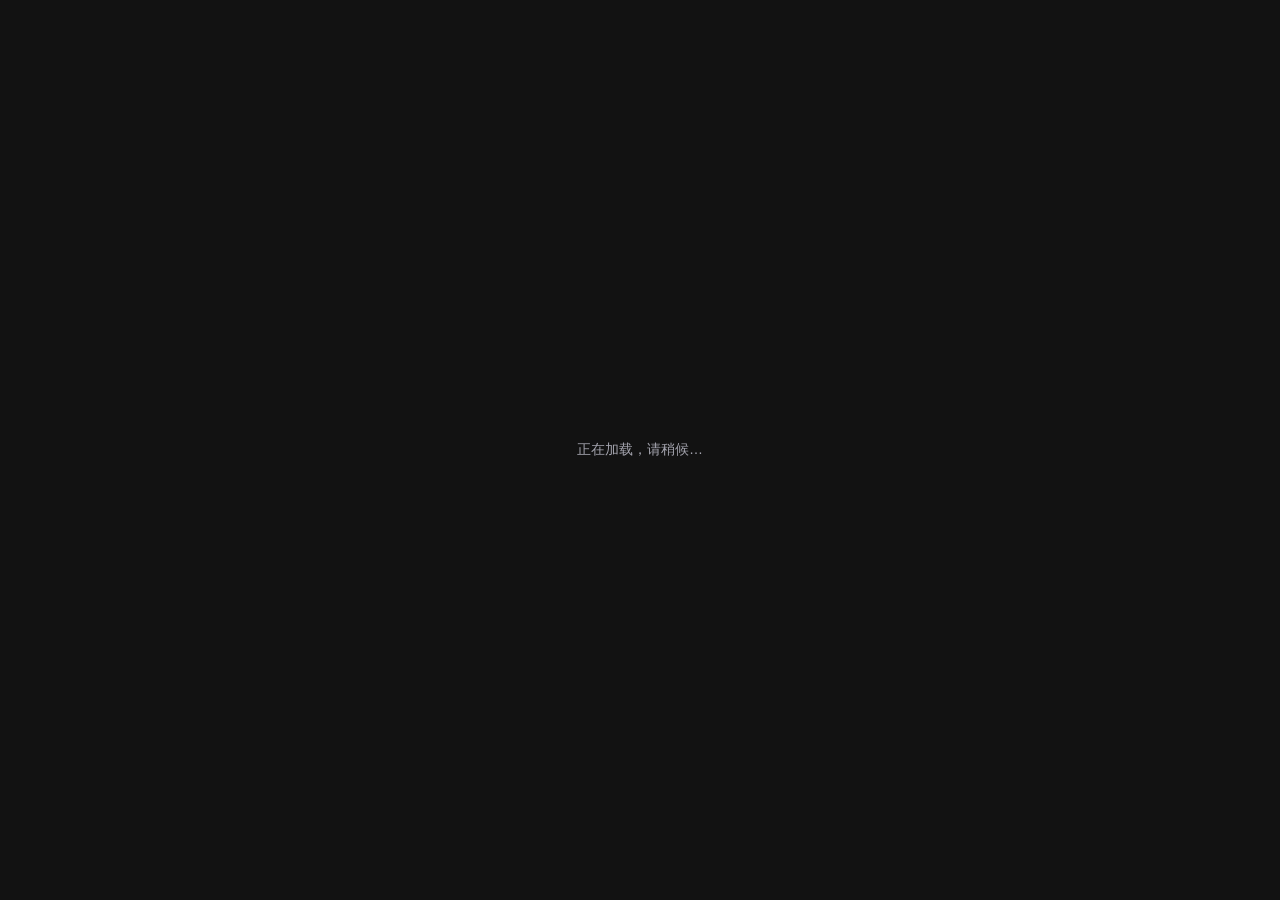
==== commit 7c7739cc: "site: 200.html" ====
--- a/200.html
+++ b/200.html
@@ -14,8 +14,8 @@
                 document.documentElement.style.colorScheme = t;
             } catch (e) {}
         </script>
-      <script type="module" crossorigin src="/assets/index-sXWmk1KJ.js"></script>
-      <link rel="stylesheet" crossorigin href="/assets/index-qafk_sn7.css">
+      <script type="module" crossorigin src="/assets/index-C8g2dzde.js"></script>
+      <link rel="stylesheet" crossorigin href="/assets/index-CIBx2z9C.css">
     </head>
     <body class="bg-background text-foreground antialiased">
         <div id="root"><div style="position:fixed;inset:0;display:flex;align-items:center;justify-content:center;color:#a3a3ad;font-size:14px;font-family:sans-serif;">正在加载，请稍候…</div></div>
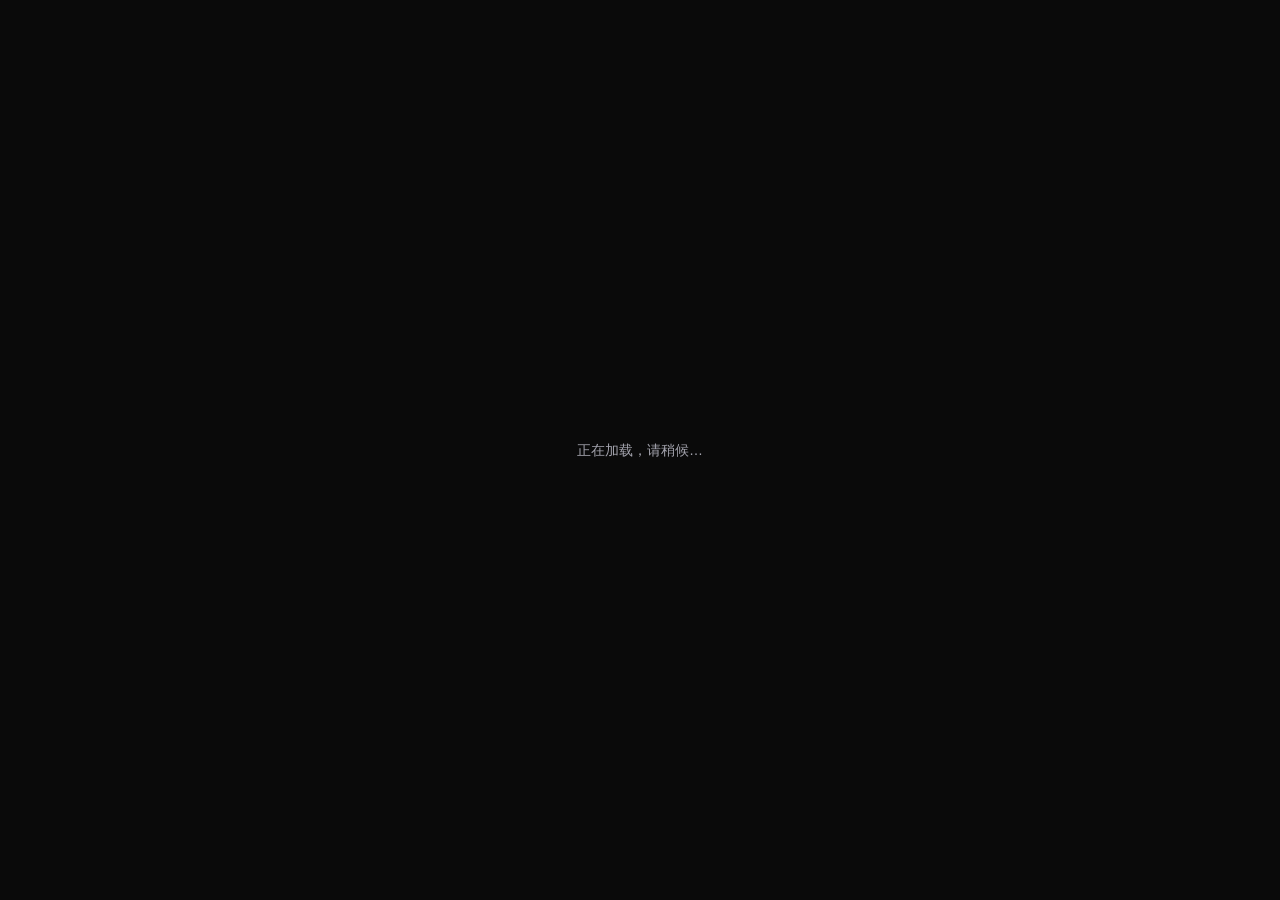
==== commit 9edfd644: "site: 200.html" ====
--- a/200.html
+++ b/200.html
@@ -14,7 +14,7 @@
                 document.documentElement.style.colorScheme = t;
             } catch (e) {}
         </script>
-      <script type="module" crossorigin src="/assets/index-C8g2dzde.js"></script>
+      <script type="module" crossorigin src="/assets/index-BWiXcmnb.js"></script>
       <link rel="stylesheet" crossorigin href="/assets/index-CIBx2z9C.css">
     </head>
     <body class="bg-background text-foreground antialiased">
--- a/assets/index-CIBx2z9C.css
+++ b/assets/index-CIBx2z9C.css
@@ -0,0 +1 @@
+html,body{width:100%;height:100%}input::-ms-clear,input::-ms-reveal{display:none}*,*:before,*:after{box-sizing:border-box}html{font-family:sans-serif;line-height:1.15;-webkit-text-size-adjust:100%;-ms-text-size-adjust:100%;-ms-overflow-style:scrollbar;-webkit-tap-highlight-color:rgba(0,0,0,0)}body{margin:0}[tabindex="-1"]:focus{outline:none}hr{box-sizing:content-box;height:0;overflow:visible}h1,h2,h3,h4,h5,h6{margin-top:0;margin-bottom:.5em;font-weight:500}p{margin-top:0;margin-bottom:1em}abbr[title],abbr[data-original-title]{-webkit-text-decoration:underline dotted;text-decoration:underline dotted;border-bottom:0;cursor:help}address{margin-bottom:1em;font-style:normal;line-height:inherit}input[type=text],input[type=password],input[type=number],textarea{-webkit-appearance:none}ol,ul,dl{margin-top:0;margin-bottom:1em}ol ol,ul ul,ol ul,ul ol{margin-bottom:0}dt{font-weight:500}dd{margin-bottom:.5em;margin-left:0}blockquote{margin:0 0 1em}dfn{font-style:italic}b,strong{font-weight:bolder}small{font-size:80%}sub,sup{position:relative;font-size:75%;line-height:0;vertical-align:baseline}sub{bottom:-.25em}sup{top:-.5em}pre,code,kbd,samp{font-size:1em;font-family:SFMono-Regular,Consolas,Liberation Mono,Menlo,Courier,monospace}pre{margin-top:0;margin-bottom:1em;overflow:auto}figure{margin:0 0 1em}img{vertical-align:middle;border-style:none}a,area,button,[role=button],input:not([type=range]),label,select,summary,textarea{touch-action:manipulation}table{border-collapse:collapse}caption{padding-top:.75em;padding-bottom:.3em;text-align:left;caption-side:bottom}input,button,select,optgroup,textarea{margin:0;color:inherit;font-size:inherit;font-family:inherit;line-height:inherit}button,input{overflow:visible}button,select{text-transform:none}button,html [type=button],[type=reset],[type=submit]{-webkit-appearance:button}button::-moz-focus-inner,[type=button]::-moz-focus-inner,[type=reset]::-moz-focus-inner,[type=submit]::-moz-focus-inner{padding:0;border-style:none}input[type=radio],input[type=checkbox]{box-sizing:border-box;padding:0}input[type=date],input[type=time],input[type=datetime-local],input[type=month]{-webkit-appearance:listbox}textarea{overflow:auto;resize:vertical}fieldset{min-width:0;margin:0;padding:0;border:0}legend{display:block;width:100%;max-width:100%;margin-bottom:.5em;padding:0;color:inherit;font-size:1.5em;line-height:inherit;white-space:normal}progress{vertical-align:baseline}[type=number]::-webkit-inner-spin-button,[type=number]::-webkit-outer-spin-button{height:auto}[type=search]{outline-offset:-2px;-webkit-appearance:none}[type=search]::-webkit-search-cancel-button,[type=search]::-webkit-search-decoration{-webkit-appearance:none}::-webkit-file-upload-button{font:inherit;-webkit-appearance:button}output{display:inline-block}summary{display:list-item}template{display:none}[hidden]{display:none!important}@keyframes sd-fadeIn{0%{opacity:0}to{opacity:1}}@keyframes sd-blurIn{0%{opacity:0;filter:blur(4px)}to{opacity:1;filter:blur(0)}}@keyframes sd-slideUp{0%{opacity:0;transform:translateY(4px)}to{opacity:1;transform:translateY(0)}}[data-sd-animate]{animation:var(--sd-animation, sd-fadeIn) var(--sd-duration, .15s) var(--sd-easing, ease) var(--sd-delay, 0ms) both}@layer properties{@supports (((-webkit-hyphens:none)) and (not (margin-trim:inline))) or ((-moz-orient:inline) and (not (color:rgb(from red r g b)))){*,:before,:after,::backdrop{--tw-translate-x:0;--tw-translate-y:0;--tw-translate-z:0;--tw-rotate-x:initial;--tw-rotate-y:initial;--tw-rotate-z:initial;--tw-skew-x:initial;--tw-skew-y:initial;--tw-space-y-reverse:0;--tw-divide-y-reverse:0;--tw-border-style:solid;--tw-gradient-position:initial;--tw-gradient-from:#0000;--tw-gradient-via:#0000;--tw-gradient-to:#0000;--tw-gradient-stops:initial;--tw-gradient-via-stops:initial;--tw-gradient-from-position:0%;--tw-gradient-via-position:50%;--tw-gradient-to-position:100%;--tw-leading:initial;--tw-font-weight:initial;--tw-tracking:initial;--tw-ordinal:initial;--tw-slashed-zero:initial;--tw-numeric-figure:initial;--tw-numeric-spacing:initial;--tw-numeric-fraction:initial;--tw-shadow:0 0 #0000;--tw-shadow-color:initial;--tw-shadow-alpha:100%;--tw-inset-shadow:0 0 #0000;--tw-inset-shadow-color:initial;--tw-inset-shadow-alpha:100%;--tw-ring-color:initial;--tw-ring-shadow:0 0 #0000;--tw-inset-ring-color:initial;--tw-inset-ring-shadow:0 0 #0000;--tw-ring-inset:initial;--tw-ring-offset-width:0px;--tw-ring-offset-color:#fff;--tw-ring-offset-shadow:0 0 #0000;--tw-blur:initial;--tw-brightness:initial;--tw-contrast:initial;--tw-grayscale:initial;--tw-hue-rotate:initial;--tw-invert:initial;--tw-opacity:initial;--tw-saturate:initial;--tw-sepia:initial;--tw-drop-shadow:initial;--tw-drop-shadow-color:initial;--tw-drop-shadow-alpha:100%;--tw-drop-shadow-size:initial;--tw-backdrop-blur:initial;--tw-backdrop-brightness:initial;--tw-backdrop-contrast:initial;--tw-backdrop-grayscale:initial;--tw-backdrop-hue-rotate:initial;--tw-backdrop-invert:initial;--tw-backdrop-opacity:initial;--tw-backdrop-saturate:initial;--tw-backdrop-sepia:initial;--tw-duration:initial;--tw-ease:initial;--tw-content:"";--tw-scale-x:1;--tw-scale-y:1;--tw-scale-z:1;--tw-animation-delay:0s;--tw-animation-direction:normal;--tw-animation-duration:initial;--tw-animation-fill-mode:none;--tw-animation-iteration-count:1;--tw-enter-blur:0;--tw-enter-opacity:1;--tw-enter-rotate:0;--tw-enter-scale:1;--tw-enter-translate-x:0;--tw-enter-translate-y:0;--tw-exit-blur:0;--tw-exit-opacity:1;--tw-exit-rotate:0;--tw-exit-scale:1;--tw-exit-translate-x:0;--tw-exit-translate-y:0}}}@layer theme{:root,:host{--font-sans:var(--font-sans);--font-mono:ui-monospace, SFMono-Regular, Menlo, Monaco, Consolas, "Liberation Mono", "Courier New", monospace;--color-red-50:oklch(97.1% .013 17.38);--color-red-200:oklch(88.5% .062 18.334);--color-red-300:oklch(80.8% .114 19.571);--color-red-400:oklch(70.4% .191 22.216);--color-red-500:oklch(63.7% .237 25.331);--color-red-600:oklch(57.7% .245 27.325);--color-red-950:oklch(25.8% .092 26.042);--color-orange-600:oklch(64.6% .222 41.116);--color-amber-50:oklch(98.7% .022 95.277);--color-amber-200:oklch(92.4% .12 95.746);--color-amber-300:oklch(87.9% .169 91.605);--color-amber-400:oklch(82.8% .189 84.429);--color-amber-500:oklch(76.9% .188 70.08);--color-amber-600:oklch(66.6% .179 58.318);--color-amber-700:oklch(55.5% .163 48.998);--color-amber-900:oklch(41.4% .112 45.904);--color-amber-950:oklch(27.9% .077 45.635);--color-green-500:oklch(72.3% .219 149.579);--color-emerald-400:oklch(76.5% .177 163.223);--color-emerald-500:oklch(69.6% .17 162.48);--color-emerald-600:oklch(59.6% .145 163.225);--color-blue-50:oklch(97% .014 254.604);--color-blue-100:oklch(93.2% .032 255.585);--color-blue-300:oklch(80.9% .105 251.813);--color-blue-700:oklch(48.8% .243 264.376);--color-blue-950:oklch(28.2% .091 267.935);--color-stone-50:oklch(98.5% .001 106.423);--color-stone-100:oklch(97% .001 106.424);--color-stone-200:oklch(92.3% .003 48.717);--color-stone-300:oklch(86.9% .005 56.366);--color-stone-400:oklch(70.9% .01 56.259);--color-stone-500:oklch(55.3% .013 58.071);--color-stone-600:oklch(44.4% .011 73.639);--color-stone-700:oklch(37.4% .01 67.558);--color-stone-800:oklch(26.8% .007 34.298);--color-stone-900:oklch(21.6% .006 56.043);--color-stone-950:oklch(14.7% .004 49.25);--color-black:#000;--color-white:#fff;--spacing:.25rem;--container-sm:24rem;--container-md:28rem;--container-2xl:42rem;--container-3xl:48rem;--container-5xl:64rem;--container-6xl:72rem;--container-7xl:80rem;--text-xs:.75rem;--text-xs--line-height:calc(1 / .75);--text-sm:.875rem;--text-sm--line-height:calc(1.25 / .875);--text-base:1rem;--text-base--line-height: 1.5 ;--text-lg:1.125rem;--text-lg--line-height:calc(1.75 / 1.125);--text-xl:1.25rem;--text-xl--line-height:calc(1.75 / 1.25);--text-2xl:1.5rem;--text-2xl--line-height:calc(2 / 1.5);--text-3xl:1.875rem;--text-3xl--line-height: 1.2 ;--text-4xl:2.25rem;--text-4xl--line-height:calc(2.5 / 2.25);--text-5xl:3rem;--text-5xl--line-height:1;--text-7xl:4.5rem;--text-7xl--line-height:1;--text-8xl:6rem;--text-8xl--line-height:1;--font-weight-normal:400;--font-weight-medium:500;--font-weight-semibold:600;--tracking-tight:-.025em;--tracking-normal:0em;--tracking-wide:.025em;--tracking-widest:.1em;--leading-snug:1.375;--radius-md:calc(var(--radius) - 2px);--ease-out:cubic-bezier(0, 0, .2, 1);--ease-in-out:cubic-bezier(.4, 0, .2, 1);--animate-spin:spin 1s linear infinite;--blur-sm:8px;--blur-md:12px;--blur-xl:24px;--aspect-video:16 / 9;--default-transition-duration:.15s;--default-transition-timing-function:cubic-bezier(.4, 0, .2, 1);--default-font-family:var(--font-sans);--default-mono-font-family:var(--font-mono)}}@layer base{*,:after,:before,::backdrop{box-sizing:border-box;border:0 solid;margin:0;padding:0}::file-selector-button{box-sizing:border-box;border:0 solid;margin:0;padding:0}html,:host{-webkit-text-size-adjust:100%;tab-size:4;line-height:1.5;font-family:var(--default-font-family,ui-sans-serif, system-ui, sans-serif, "Apple Color Emoji", "Segoe UI Emoji", "Segoe UI Symbol", "Noto Color Emoji");font-feature-settings:var(--default-font-feature-settings,normal);font-variation-settings:var(--default-font-variation-settings,normal);-webkit-tap-highlight-color:transparent}hr{height:0;color:inherit;border-top-width:1px}abbr:where([title]){-webkit-text-decoration:underline dotted;text-decoration:underline dotted}h1,h2,h3,h4,h5,h6{font-size:inherit;font-weight:inherit}a{color:inherit;-webkit-text-decoration:inherit;text-decoration:inherit}b,strong{font-weight:bolder}code,kbd,samp,pre{font-family:var(--default-mono-font-family,ui-monospace, SFMono-Regular, Menlo, Monaco, Consolas, "Liberation Mono", "Courier New", monospace);font-feature-settings:var(--default-mono-font-feature-settings,normal);font-variation-settings:var(--default-mono-font-variation-settings,normal);font-size:1em}small{font-size:80%}sub,sup{vertical-align:baseline;font-size:75%;line-height:0;position:relative}sub{bottom:-.25em}sup{top:-.5em}table{text-indent:0;border-color:inherit;border-collapse:collapse}:-moz-focusring{outline:auto}progress{vertical-align:baseline}summary{display:list-item}ol,ul,menu{list-style:none}img,svg,video,canvas,audio,iframe,embed,object{vertical-align:middle;display:block}img,video{max-width:100%;height:auto}button,input,select,optgroup,textarea{font:inherit;font-feature-settings:inherit;font-variation-settings:inherit;letter-spacing:inherit;color:inherit;opacity:1;background-color:#0000;border-radius:0}::file-selector-button{font:inherit;font-feature-settings:inherit;font-variation-settings:inherit;letter-spacing:inherit;color:inherit;opacity:1;background-color:#0000;border-radius:0}:where(select:is([multiple],[size])) optgroup{font-weight:bolder}:where(select:is([multiple],[size])) optgroup option{padding-inline-start:20px}::file-selector-button{margin-inline-end:4px}::placeholder{opacity:1}@supports (not ((-webkit-appearance:-apple-pay-button))) or (contain-intrinsic-size:1px){::placeholder{color:currentColor}@supports (color:color-mix(in lab,red,red)){::placeholder{color:color-mix(in oklab,currentcolor 50%,transparent)}}}::-webkit-search-decoration{-webkit-appearance:none}::-webkit-date-and-time-value{min-height:1lh;text-align:inherit}::-webkit-datetime-edit{display:inline-flex}::-webkit-datetime-edit-fields-wrapper{padding:0}::-webkit-datetime-edit{padding-block:0}::-webkit-datetime-edit-year-field{padding-block:0}::-webkit-datetime-edit-month-field{padding-block:0}::-webkit-datetime-edit-day-field{padding-block:0}::-webkit-datetime-edit-hour-field{padding-block:0}::-webkit-datetime-edit-minute-field{padding-block:0}::-webkit-datetime-edit-second-field{padding-block:0}::-webkit-datetime-edit-millisecond-field{padding-block:0}::-webkit-datetime-edit-meridiem-field{padding-block:0}::-webkit-calendar-picker-indicator{line-height:1}:-moz-ui-invalid{box-shadow:none}button,input:where([type=button],[type=reset],[type=submit]){appearance:button}::file-selector-button{appearance:button}::-webkit-inner-spin-button{height:auto}::-webkit-outer-spin-button{height:auto}[hidden]:where(:not([hidden=until-found])){display:none!important}*{border-color:var(--border);outline-color:var(--ring)}@supports (color:color-mix(in lab,red,red)){*{outline-color:color-mix(in oklab,var(--ring) 50%,transparent)}}html,body{height:100%;overflow:hidden}body{background-color:var(--background);color:var(--foreground)}textarea{resize:none}textarea::-webkit-resizer{display:none}html{font-family:var(--font-sans)}}@layer components;@layer utilities{.\@container{container-type:inline-size}.pointer-events-auto{pointer-events:auto}.pointer-events-none{pointer-events:none}.\!visible{visibility:visible!important}.collapse{visibility:collapse}.visible{visibility:visible}.sr-only{clip-path:inset(50%);white-space:nowrap;border-width:0;width:1px;height:1px;margin:-1px;padding:0;position:absolute;overflow:hidden}.\!absolute{position:absolute!important}.absolute{position:absolute}.fixed{position:fixed}.relative{position:relative}.static{position:static}.sticky{position:sticky}.inset-0{inset:calc(var(--spacing) * 0)}.inset-5{inset:calc(var(--spacing) * 5)}.inset-x-0{inset-inline:calc(var(--spacing) * 0)}.inset-x-1{inset-inline:calc(var(--spacing) * 1)}.inset-x-2{inset-inline:calc(var(--spacing) * 2)}.inset-y-0{inset-block:calc(var(--spacing) * 0)}.start{inset-inline-start:var(--spacing)}.end{inset-inline-end:var(--spacing)}.-top-1{top:calc(var(--spacing) * -1)}.-top-\[14px\]{top:-14px}.top-0{top:calc(var(--spacing) * 0)}.top-1{top:calc(var(--spacing) * 1)}.top-1\/2{top:50%}.top-1\/3{top:33.3333%}.top-2{top:calc(var(--spacing) * 2)}.top-2\.5{top:calc(var(--spacing) * 2.5)}.top-2\/3{top:66.6667%}.top-3{top:calc(var(--spacing) * 3)}.top-4{top:calc(var(--spacing) * 4)}.top-7{top:calc(var(--spacing) * 7)}.top-16{top:calc(var(--spacing) * 16)}.top-24{top:calc(var(--spacing) * 24)}.top-\[-28px\]{top:-28px}.top-\[48\%\]{top:48%}.top-\[calc\(-50\%-0\.4rem\)\]{top:calc(-50% - .4rem)}.top-\[calc\(100\%\+6px\)\]{top:calc(100% + 6px)}.top-full{top:100%}.-right-1{right:calc(var(--spacing) * -1)}.-right-1\.5{right:calc(var(--spacing) * -1.5)}.-right-6{right:calc(var(--spacing) * -6)}.-right-\[14px\]{right:-14px}.right-0{right:calc(var(--spacing) * 0)}.right-1{right:calc(var(--spacing) * 1)}.right-2{right:calc(var(--spacing) * 2)}.right-2\.5{right:calc(var(--spacing) * 2.5)}.right-3{right:calc(var(--spacing) * 3)}.right-4{right:calc(var(--spacing) * 4)}.right-10{right:calc(var(--spacing) * 10)}.right-\[23\%\]{right:23%}.\!bottom-52{bottom:calc(var(--spacing) * 52)!important}.-bottom-6{bottom:calc(var(--spacing) * -6)}.-bottom-\[14px\]{bottom:-14px}.-bottom-px{bottom:-1px}.bottom-0{bottom:calc(var(--spacing) * 0)}.bottom-1{bottom:calc(var(--spacing) * 1)}.bottom-3{bottom:calc(var(--spacing) * 3)}.bottom-4{bottom:calc(var(--spacing) * 4)}.bottom-5{bottom:calc(var(--spacing) * 5)}.bottom-6{bottom:calc(var(--spacing) * 6)}.bottom-7{bottom:calc(var(--spacing) * 7)}.bottom-24{bottom:calc(var(--spacing) * 24)}.bottom-\[72px\]{bottom:72px}.bottom-\[calc\(100\%\+8px\)\]{bottom:calc(100% + 8px)}.-left-3{left:calc(var(--spacing) * -3)}.-left-6{left:calc(var(--spacing) * -6)}.-left-\[14px\]{left:-14px}.left-0{left:calc(var(--spacing) * 0)}.left-1{left:calc(var(--spacing) * 1)}.left-1\/2{left:50%}.left-1\/3{left:33.3333%}.left-2{left:calc(var(--spacing) * 2)}.left-2\.5{left:calc(var(--spacing) * 2.5)}.left-2\/3{left:66.6667%}.left-3{left:calc(var(--spacing) * 3)}.left-4{left:calc(var(--spacing) * 4)}.left-5{left:calc(var(--spacing) * 5)}.left-6{left:calc(var(--spacing) * 6)}.left-7{left:calc(var(--spacing) * 7)}.left-10{left:calc(var(--spacing) * 10)}.left-16{left:calc(var(--spacing) * 16)}.left-28{left:calc(var(--spacing) * 28)}.left-\[15\%\]{left:15%}.isolate{isolation:isolate}.z-10{z-index:10}.z-20{z-index:20}.z-30{z-index:30}.z-40{z-index:40}.z-50{z-index:50}.z-\[5\]{z-index:5}.z-\[60\]{z-index:60}.z-\[65\]{z-index:65}.z-\[70\]{z-index:70}.z-\[80\]{z-index:80}.z-\[90\]{z-index:90}.z-\[100\]{z-index:100}.z-\[120\]{z-index:120}.z-\[1100\]{z-index:1100}.z-\[1200\]{z-index:1200}.col-span-2{grid-column:span 2/span 2}.container{width:100%}@media(min-width:40rem){.container{max-width:40rem}}@media(min-width:48rem){.container{max-width:48rem}}@media(min-width:64rem){.container{max-width:64rem}}@media(min-width:80rem){.container{max-width:80rem}}@media(min-width:96rem){.container{max-width:96rem}}.m-0{margin:calc(var(--spacing) * 0)}.-mx-1{margin-inline:calc(var(--spacing) * -1)}.mx-0\.5{margin-inline:calc(var(--spacing) * .5)}.mx-1{margin-inline:calc(var(--spacing) * 1)}.mx-auto{margin-inline:auto}.mx-px{margin-inline:1px}.my-1{margin-block:calc(var(--spacing) * 1)}.my-auto{margin-block:auto}.\!mt-1{margin-top:calc(var(--spacing) * 1)!important}.\!mt-2{margin-top:calc(var(--spacing) * 2)!important}.-mt-2{margin-top:calc(var(--spacing) * -2)}.mt-0\.5{margin-top:calc(var(--spacing) * .5)}.mt-1{margin-top:calc(var(--spacing) * 1)}.mt-1\.5{margin-top:calc(var(--spacing) * 1.5)}.mt-2{margin-top:calc(var(--spacing) * 2)}.mt-2\.5{margin-top:calc(var(--spacing) * 2.5)}.mt-3{margin-top:calc(var(--spacing) * 3)}.mt-4{margin-top:calc(var(--spacing) * 4)}.mt-5{margin-top:calc(var(--spacing) * 5)}.mt-6{margin-top:calc(var(--spacing) * 6)}.mt-8{margin-top:calc(var(--spacing) * 8)}.mt-10{margin-top:calc(var(--spacing) * 10)}.mt-auto{margin-top:auto}.mr-1{margin-right:calc(var(--spacing) * 1)}.\!mb-0{margin-bottom:calc(var(--spacing) * 0)!important}.\!mb-2{margin-bottom:calc(var(--spacing) * 2)!important}.\!mb-4{margin-bottom:calc(var(--spacing) * 4)!important}.mb-0{margin-bottom:calc(var(--spacing) * 0)}.mb-1{margin-bottom:calc(var(--spacing) * 1)}.mb-1\.5{margin-bottom:calc(var(--spacing) * 1.5)}.mb-2{margin-bottom:calc(var(--spacing) * 2)}.mb-3{margin-bottom:calc(var(--spacing) * 3)}.mb-4{margin-bottom:calc(var(--spacing) * 4)}.mb-5{margin-bottom:calc(var(--spacing) * 5)}.mb-6{margin-bottom:calc(var(--spacing) * 6)}.mb-8{margin-bottom:calc(var(--spacing) * 8)}.mb-20{margin-bottom:calc(var(--spacing) * 20)}.-ml-2{margin-left:calc(var(--spacing) * -2)}.ml-1{margin-left:calc(var(--spacing) * 1)}.ml-2{margin-left:calc(var(--spacing) * 2)}.ml-3{margin-left:calc(var(--spacing) * 3)}.ml-5{margin-left:calc(var(--spacing) * 5)}.ml-5\.5{margin-left:calc(var(--spacing) * 5.5)}.ml-6{margin-left:calc(var(--spacing) * 6)}.ml-8{margin-left:calc(var(--spacing) * 8)}.ml-auto{margin-left:auto}.line-clamp-1{-webkit-line-clamp:1;-webkit-box-orient:vertical;display:-webkit-box;overflow:hidden}.line-clamp-2{-webkit-line-clamp:2;-webkit-box-orient:vertical;display:-webkit-box;overflow:hidden}.line-clamp-3{-webkit-line-clamp:3;-webkit-box-orient:vertical;display:-webkit-box;overflow:hidden}.block{display:block}.contents{display:contents}.flex{display:flex}.grid{display:grid}.hidden{display:none}.inline{display:inline}.inline-block{display:inline-block}.inline-flex{display:inline-flex}.table{display:table}.aspect-\[4\/3\]{aspect-ratio:4/3}.aspect-square{aspect-ratio:1}.aspect-video{aspect-ratio:var(--aspect-video)}.size-1\.5{width:calc(var(--spacing) * 1.5);height:calc(var(--spacing) * 1.5)}.size-2{width:calc(var(--spacing) * 2);height:calc(var(--spacing) * 2)}.size-3{width:calc(var(--spacing) * 3);height:calc(var(--spacing) * 3)}.size-3\.5{width:calc(var(--spacing) * 3.5);height:calc(var(--spacing) * 3.5)}.size-4{width:calc(var(--spacing) * 4);height:calc(var(--spacing) * 4)}.size-4\.5{width:calc(var(--spacing) * 4.5);height:calc(var(--spacing) * 4.5)}.size-5{width:calc(var(--spacing) * 5);height:calc(var(--spacing) * 5)}.size-6{width:calc(var(--spacing) * 6);height:calc(var(--spacing) * 6)}.size-7{width:calc(var(--spacing) * 7);height:calc(var(--spacing) * 7)}.size-8{width:calc(var(--spacing) * 8);height:calc(var(--spacing) * 8)}.size-9{width:calc(var(--spacing) * 9);height:calc(var(--spacing) * 9)}.size-10{width:calc(var(--spacing) * 10);height:calc(var(--spacing) * 10)}.size-11{width:calc(var(--spacing) * 11);height:calc(var(--spacing) * 11)}.size-12{width:calc(var(--spacing) * 12);height:calc(var(--spacing) * 12)}.size-14{width:calc(var(--spacing) * 14);height:calc(var(--spacing) * 14)}.size-16{width:calc(var(--spacing) * 16);height:calc(var(--spacing) * 16)}.size-20{width:calc(var(--spacing) * 20);height:calc(var(--spacing) * 20)}.size-48{width:calc(var(--spacing) * 48);height:calc(var(--spacing) * 48)}.size-full{width:100%;height:100%}.\!h-6{height:calc(var(--spacing) * 6)!important}.\!h-7{height:calc(var(--spacing) * 7)!important}.\!h-8{height:calc(var(--spacing) * 8)!important}.\!h-9{height:calc(var(--spacing) * 9)!important}.\!h-10{height:calc(var(--spacing) * 10)!important}.h-0\.5{height:calc(var(--spacing) * .5)}.h-1{height:calc(var(--spacing) * 1)}.h-1\.5{height:calc(var(--spacing) * 1.5)}.h-2\.5{height:calc(var(--spacing) * 2.5)}.h-4{height:calc(var(--spacing) * 4)}.h-5{height:calc(var(--spacing) * 5)}.h-6{height:calc(var(--spacing) * 6)}.h-7{height:calc(var(--spacing) * 7)}.h-8{height:calc(var(--spacing) * 8)}.h-9{height:calc(var(--spacing) * 9)}.h-10{height:calc(var(--spacing) * 10)}.h-12{height:calc(var(--spacing) * 12)}.h-14{height:calc(var(--spacing) * 14)}.h-16{height:calc(var(--spacing) * 16)}.h-20{height:calc(var(--spacing) * 20)}.h-40{height:calc(var(--spacing) * 40)}.h-48{height:calc(var(--spacing) * 48)}.h-60{height:calc(var(--spacing) * 60)}.h-\[52dvh\]{height:52dvh}.h-\[56vh\]{height:56vh}.h-\[62dvh\]{height:62dvh}.h-\[72px\]{height:72px}.h-\[340px\]{height:340px}.h-\[10000px\]{height:10000px}.h-\[calc\(100\%\+0\.4rem\)\]{height:calc(100% + .4rem)}.h-\[min\(62vh\,620px\)\]{height:min(62vh,620px)}.h-\[min\(68vh\,720px\)\]{height:min(68vh,720px)}.h-dvh{height:100dvh}.h-full{height:100%}.h-px{height:1px}.max-h-32{max-height:calc(var(--spacing) * 32)}.max-h-52{max-height:calc(var(--spacing) * 52)}.max-h-56{max-height:calc(var(--spacing) * 56)}.max-h-64{max-height:calc(var(--spacing) * 64)}.max-h-72{max-height:calc(var(--spacing) * 72)}.max-h-\[42vh\]{max-height:42vh}.max-h-\[46vh\]{max-height:46vh}.max-h-\[50vh\]{max-height:50vh}.max-h-\[52vh\]{max-height:52vh}.max-h-\[56vh\]{max-height:56vh}.max-h-\[60vh\]{max-height:60vh}.max-h-\[70vh\]{max-height:70vh}.max-h-\[320px\]{max-height:320px}.max-h-\[min\(21rem\,52vh\)\]{max-height:min(21rem,52vh)}.max-h-\[min\(var\(--radix-select-content-available-height\)\,18rem\)\]{max-height:min(var(--radix-select-content-available-height),18rem)}.max-h-dvh{max-height:100dvh}.min-h-0{min-height:calc(var(--spacing) * 0)}.min-h-12{min-height:calc(var(--spacing) * 12)}.min-h-20{min-height:calc(var(--spacing) * 20)}.min-h-24{min-height:calc(var(--spacing) * 24)}.min-h-28{min-height:calc(var(--spacing) * 28)}.min-h-44{min-height:calc(var(--spacing) * 44)}.min-h-48{min-height:calc(var(--spacing) * 48)}.min-h-80{min-height:calc(var(--spacing) * 80)}.min-h-\[280px\]{min-height:280px}.min-h-\[300px\]{min-height:300px}.min-h-\[320px\]{min-height:320px}.min-h-\[340px\]{min-height:340px}.min-h-\[360px\]{min-height:360px}.min-h-\[620px\]{min-height:620px}.min-h-\[calc\(100vh-4rem\)\]{min-height:calc(100vh - 4rem)}.min-h-dvh{min-height:100dvh}.\!w-6{width:calc(var(--spacing) * 6)!important}.\!w-7{width:calc(var(--spacing) * 7)!important}.\!w-8{width:calc(var(--spacing) * 8)!important}.\!w-9{width:calc(var(--spacing) * 9)!important}.\!w-10{width:calc(var(--spacing) * 10)!important}.\!w-full{width:100%!important}.w-3{width:calc(var(--spacing) * 3)}.w-4{width:calc(var(--spacing) * 4)}.w-7{width:calc(var(--spacing) * 7)}.w-9{width:calc(var(--spacing) * 9)}.w-10{width:calc(var(--spacing) * 10)}.w-12{width:calc(var(--spacing) * 12)}.w-16{width:calc(var(--spacing) * 16)}.w-20{width:calc(var(--spacing) * 20)}.w-24{width:calc(var(--spacing) * 24)}.w-28{width:calc(var(--spacing) * 28)}.w-36{width:calc(var(--spacing) * 36)}.w-56{width:calc(var(--spacing) * 56)}.w-64{width:calc(var(--spacing) * 64)}.w-72{width:calc(var(--spacing) * 72)}.w-80{width:calc(var(--spacing) * 80)}.w-\[68px\]{width:68px}.w-\[240px\]{width:240px}.w-\[248px\]{width:248px}.w-\[260px\]{width:260px}.w-\[320px\]{width:320px}.w-\[420px\]{width:420px}.w-\[600px\]{width:600px}.w-\[10000px\]{width:10000px}.w-fit{width:fit-content}.w-full{width:100%}.w-px{width:1px}.\!max-w-\[170px\]{max-width:170px!important}.\!max-w-\[180px\]{max-width:180px!important}.\!max-w-\[220px\]{max-width:220px!important}.max-w-2xl{max-width:var(--container-2xl)}.max-w-3xl{max-width:var(--container-3xl)}.max-w-5xl{max-width:var(--container-5xl)}.max-w-6xl{max-width:var(--container-6xl)}.max-w-7xl{max-width:var(--container-7xl)}.max-w-40{max-width:calc(var(--spacing) * 40)}.max-w-56{max-width:calc(var(--spacing) * 56)}.max-w-\[82\%\]{max-width:82%}.max-w-\[88\%\]{max-width:88%}.max-w-\[140px\]{max-width:140px}.max-w-\[190px\]{max-width:190px}.max-w-\[260px\]{max-width:260px}.max-w-\[280px\]{max-width:280px}.max-w-\[360px\]{max-width:360px}.max-w-\[calc\(100\%-24px\)\]{max-width:calc(100% - 24px)}.max-w-\[calc\(100vw-24px\)\]{max-width:calc(100vw - 24px)}.max-w-full{max-width:100%}.max-w-md{max-width:var(--container-md)}.max-w-sm{max-width:var(--container-sm)}.\!min-w-6{min-width:calc(var(--spacing) * 6)!important}.\!min-w-7{min-width:calc(var(--spacing) * 7)!important}.\!min-w-8{min-width:calc(var(--spacing) * 8)!important}.\!min-w-9{min-width:calc(var(--spacing) * 9)!important}.\!min-w-10{min-width:calc(var(--spacing) * 10)!important}.\!min-w-16{min-width:calc(var(--spacing) * 16)!important}.min-w-0{min-width:calc(var(--spacing) * 0)}.min-w-8{min-width:calc(var(--spacing) * 8)}.min-w-9{min-width:calc(var(--spacing) * 9)}.min-w-14{min-width:calc(var(--spacing) * 14)}.min-w-32{min-width:calc(var(--spacing) * 32)}.min-w-36{min-width:calc(var(--spacing) * 36)}.min-w-44{min-width:calc(var(--spacing) * 44)}.min-w-64{min-width:calc(var(--spacing) * 64)}.min-w-\[9rem\]{min-width:9rem}.min-w-\[180px\]{min-width:180px}.min-w-\[200px\]{min-width:200px}.min-w-\[220px\]{min-width:220px}.min-w-full{min-width:100%}.flex-1{flex:1}.shrink{flex-shrink:1}.shrink-0{flex-shrink:0}.origin-\(--radix-select-content-transform-origin\){transform-origin:var(--radix-select-content-transform-origin)}.origin-top-left{transform-origin:0 0}.-translate-x-1\/2{--tw-translate-x: -50% ;translate:var(--tw-translate-x) var(--tw-translate-y)}.translate-x-1\/2{--tw-translate-x: 50% ;translate:var(--tw-translate-x) var(--tw-translate-y)}.-translate-y-1\/2{--tw-translate-y: -50% ;translate:var(--tw-translate-x) var(--tw-translate-y)}.-translate-y-full{--tw-translate-y:-100%;translate:var(--tw-translate-x) var(--tw-translate-y)}.rotate-90{rotate:90deg}.\[transform\:translateZ\(0\)\]{transform:translateZ(0)}.transform{transform:var(--tw-rotate-x,) var(--tw-rotate-y,) var(--tw-rotate-z,) var(--tw-skew-x,) var(--tw-skew-y,)}.animate-spin{animation:var(--animate-spin)}.\!cursor-pointer{cursor:pointer!important}.cursor-col-resize{cursor:col-resize}.cursor-crosshair{cursor:crosshair}.cursor-default{cursor:default}.cursor-ew-resize{cursor:ew-resize}.cursor-grab{cursor:grab}.cursor-grabbing{cursor:grabbing}.cursor-move{cursor:move}.cursor-nesw-resize{cursor:nesw-resize}.cursor-none{cursor:none}.cursor-not-allowed{cursor:not-allowed}.cursor-ns-resize{cursor:ns-resize}.cursor-nwse-resize{cursor:nwse-resize}.cursor-pointer{cursor:pointer}.cursor-text{cursor:text}.cursor-zoom-in{cursor:zoom-in}.touch-none{touch-action:none}.resize{resize:both}.resize-none{resize:none}.scroll-my-1{scroll-margin-block:calc(var(--spacing) * 1)}.list-decimal{list-style-type:decimal}.list-none{list-style-type:none}.\[appearance\:textfield\]{appearance:textfield}.appearance-none{appearance:none}.auto-rows-\[210px\]{grid-auto-rows:210px}.\[grid-template-columns\:repeat\(auto-fill\,minmax\(88px\,1fr\)\)\]{grid-template-columns:repeat(auto-fill,minmax(88px,1fr))}.grid-cols-1{grid-template-columns:repeat(1,minmax(0,1fr))}.grid-cols-2{grid-template-columns:repeat(2,minmax(0,1fr))}.grid-cols-3{grid-template-columns:repeat(3,minmax(0,1fr))}.grid-cols-4{grid-template-columns:repeat(4,minmax(0,1fr))}.grid-cols-5{grid-template-columns:repeat(5,minmax(0,1fr))}.grid-cols-6{grid-template-columns:repeat(6,minmax(0,1fr))}.grid-cols-\[1fr_auto_1fr\]{grid-template-columns:1fr auto 1fr}.grid-cols-\[64px_minmax\(0\,1fr\)\]{grid-template-columns:64px minmax(0,1fr)}.grid-cols-\[72px_minmax\(0\,1fr\)\]{grid-template-columns:72px minmax(0,1fr)}.grid-cols-\[88px_1fr_72px\]{grid-template-columns:88px 1fr 72px}.grid-cols-\[auto_minmax\(0\,1fr\)\]{grid-template-columns:auto minmax(0,1fr)}.grid-cols-\[auto_minmax\(0\,1fr\)_auto\]{grid-template-columns:auto minmax(0,1fr) auto}.grid-cols-\[minmax\(0\,1fr\)_120px\]{grid-template-columns:minmax(0,1fr) 120px}.grid-cols-\[minmax\(0\,1fr\)_148px\]{grid-template-columns:minmax(0,1fr) 148px}.grid-cols-\[minmax\(0\,1fr\)_auto_auto\]{grid-template-columns:minmax(0,1fr) auto auto}.grid-cols-\[minmax\(128px\,1fr\)_auto\]{grid-template-columns:minmax(128px,1fr) auto}.flex-col{flex-direction:column}.flex-wrap{flex-wrap:wrap}.place-items-center{place-items:center}.items-baseline{align-items:baseline}.items-center{align-items:center}.items-end{align-items:flex-end}.items-start{align-items:flex-start}.items-stretch{align-items:stretch}.\!justify-start{justify-content:flex-start!important}.justify-between{justify-content:space-between}.justify-center{justify-content:center}.justify-end{justify-content:flex-end}.justify-start{justify-content:flex-start}.justify-items-end{justify-items:end}.gap-0{gap:calc(var(--spacing) * 0)}.gap-0\.5{gap:calc(var(--spacing) * .5)}.gap-1{gap:calc(var(--spacing) * 1)}.gap-1\.5{gap:calc(var(--spacing) * 1.5)}.gap-2{gap:calc(var(--spacing) * 2)}.gap-2\.5{gap:calc(var(--spacing) * 2.5)}.gap-3{gap:calc(var(--spacing) * 3)}.gap-4{gap:calc(var(--spacing) * 4)}.gap-5{gap:calc(var(--spacing) * 5)}.gap-6{gap:calc(var(--spacing) * 6)}.gap-7{gap:calc(var(--spacing) * 7)}.gap-8{gap:calc(var(--spacing) * 8)}:where(.space-y-0\.5>:not(:last-child)){--tw-space-y-reverse:0;margin-block-start:calc(calc(var(--spacing) * .5) * var(--tw-space-y-reverse));margin-block-end:calc(calc(var(--spacing) * .5) * calc(1 - var(--tw-space-y-reverse)))}:where(.space-y-1>:not(:last-child)){--tw-space-y-reverse:0;margin-block-start:calc(calc(var(--spacing) * 1) * var(--tw-space-y-reverse));margin-block-end:calc(calc(var(--spacing) * 1) * calc(1 - var(--tw-space-y-reverse)))}:where(.space-y-1\.5>:not(:last-child)){--tw-space-y-reverse:0;margin-block-start:calc(calc(var(--spacing) * 1.5) * var(--tw-space-y-reverse));margin-block-end:calc(calc(var(--spacing) * 1.5) * calc(1 - var(--tw-space-y-reverse)))}:where(.space-y-2>:not(:last-child)){--tw-space-y-reverse:0;margin-block-start:calc(calc(var(--spacing) * 2) * var(--tw-space-y-reverse));margin-block-end:calc(calc(var(--spacing) * 2) * calc(1 - var(--tw-space-y-reverse)))}:where(.space-y-2\.5>:not(:last-child)){--tw-space-y-reverse:0;margin-block-start:calc(calc(var(--spacing) * 2.5) * var(--tw-space-y-reverse));margin-block-end:calc(calc(var(--spacing) * 2.5) * calc(1 - var(--tw-space-y-reverse)))}:where(.space-y-3>:not(:last-child)){--tw-space-y-reverse:0;margin-block-start:calc(calc(var(--spacing) * 3) * var(--tw-space-y-reverse));margin-block-end:calc(calc(var(--spacing) * 3) * calc(1 - var(--tw-space-y-reverse)))}:where(.space-y-4>:not(:last-child)){--tw-space-y-reverse:0;margin-block-start:calc(calc(var(--spacing) * 4) * var(--tw-space-y-reverse));margin-block-end:calc(calc(var(--spacing) * 4) * calc(1 - var(--tw-space-y-reverse)))}:where(.space-y-5>:not(:last-child)){--tw-space-y-reverse:0;margin-block-start:calc(calc(var(--spacing) * 5) * var(--tw-space-y-reverse));margin-block-end:calc(calc(var(--spacing) * 5) * calc(1 - var(--tw-space-y-reverse)))}:where(.space-y-6>:not(:last-child)){--tw-space-y-reverse:0;margin-block-start:calc(calc(var(--spacing) * 6) * var(--tw-space-y-reverse));margin-block-end:calc(calc(var(--spacing) * 6) * calc(1 - var(--tw-space-y-reverse)))}.gap-x-2{column-gap:calc(var(--spacing) * 2)}.gap-x-3{column-gap:calc(var(--spacing) * 3)}.gap-x-4{column-gap:calc(var(--spacing) * 4)}.gap-x-8{column-gap:calc(var(--spacing) * 8)}.gap-y-1{row-gap:calc(var(--spacing) * 1)}.gap-y-2{row-gap:calc(var(--spacing) * 2)}.gap-y-3{row-gap:calc(var(--spacing) * 3)}:where(.divide-y>:not(:last-child)){--tw-divide-y-reverse:0;border-bottom-style:var(--tw-border-style);border-top-style:var(--tw-border-style);border-top-width:calc(1px * var(--tw-divide-y-reverse));border-bottom-width:calc(1px * calc(1 - var(--tw-divide-y-reverse)))}:where(.divide-stone-200>:not(:last-child)){border-color:var(--color-stone-200)}.justify-self-center{justify-self:center}.justify-self-end{justify-self:flex-end}.truncate{text-overflow:ellipsis;white-space:nowrap;overflow:hidden}.overflow-auto{overflow:auto}.overflow-hidden{overflow:hidden}.overflow-scroll{overflow:scroll}.overflow-visible{overflow:visible}.overflow-x-auto{overflow-x:auto}.overflow-x-hidden{overflow-x:hidden}.overflow-x-scroll{overflow-x:scroll}.overflow-y-auto{overflow-y:auto}.overflow-y-hidden{overflow-y:hidden}.overflow-y-scroll{overflow-y:scroll}.overscroll-contain{overscroll-behavior:contain}.overscroll-x-contain{overscroll-behavior-x:contain}.\!rounded-full{border-radius:3.40282e38px!important}.\!rounded-lg{border-radius:var(--radius)!important}.\!rounded-md{border-radius:calc(var(--radius) - 2px)!important}.\!rounded-xl{border-radius:calc(var(--radius) + 4px)!important}.rounded{border-radius:.25rem}.rounded-2xl{border-radius:calc(var(--radius) * 1.8)}.rounded-3xl{border-radius:calc(var(--radius) * 2.2)}.rounded-\[1px\]{border-radius:1px}.rounded-\[3px\]{border-radius:3px}.rounded-\[18px\]{border-radius:18px}.rounded-\[24px\]{border-radius:24px}.rounded-\[inherit\]{border-radius:inherit}.rounded-full{border-radius:3.40282e38px}.rounded-lg{border-radius:var(--radius)}.rounded-md{border-radius:calc(var(--radius) - 2px)}.rounded-sm{border-radius:calc(var(--radius) - 4px)}.rounded-xl{border-radius:calc(var(--radius) + 4px)}.rounded-bl-md{border-bottom-left-radius:calc(var(--radius) - 2px)}.border{border-style:var(--tw-border-style);border-width:1px}.border-0{border-style:var(--tw-border-style);border-width:0}.border-2{border-style:var(--tw-border-style);border-width:2px}.border-y{border-block-style:var(--tw-border-style);border-block-width:1px}.border-t{border-top-style:var(--tw-border-style);border-top-width:1px}.border-r{border-right-style:var(--tw-border-style);border-right-width:1px}.border-b{border-bottom-style:var(--tw-border-style);border-bottom-width:1px}.border-b-2{border-bottom-style:var(--tw-border-style);border-bottom-width:2px}.border-l{border-left-style:var(--tw-border-style);border-left-width:1px}.border-dashed{--tw-border-style:dashed;border-style:dashed}.border-none{--tw-border-style:none;border-style:none}.border-\[\#fbbf24\]{border-color:#fbbf24}.border-amber-200{border-color:var(--color-amber-200)}.border-amber-300{border-color:var(--color-amber-300)}.border-black{border-color:var(--color-black)}.border-black\/10{border-color:#0000001a}@supports (color:color-mix(in lab,red,red)){.border-black\/10{border-color:color-mix(in oklab,var(--color-black) 10%,transparent)}}.border-border\/70{border-color:var(--border)}@supports (color:color-mix(in lab,red,red)){.border-border\/70{border-color:color-mix(in oklab,var(--border) 70%,transparent)}}.border-current{border-color:currentColor}.border-input{border-color:var(--input)}.border-red-200{border-color:var(--color-red-200)}.border-stone-200{border-color:var(--color-stone-200)}.border-stone-200\/70{border-color:#e7e5e4b3}@supports (color:color-mix(in lab,red,red)){.border-stone-200\/70{border-color:color-mix(in oklab,var(--color-stone-200) 70%,transparent)}}.border-stone-300{border-color:var(--color-stone-300)}.border-stone-900{border-color:var(--color-stone-900)}.border-transparent{border-color:#0000}.border-white{border-color:var(--color-white)}.border-white\/50{border-color:#ffffff80}@supports (color:color-mix(in lab,red,red)){.border-white\/50{border-color:color-mix(in oklab,var(--color-white) 50%,transparent)}}.border-white\/90{border-color:#ffffffe6}@supports (color:color-mix(in lab,red,red)){.border-white\/90{border-color:color-mix(in oklab,var(--color-white) 90%,transparent)}}.\!bg-transparent{background-color:#0000!important}.\!bg-white\/85{background-color:#ffffffd9!important}@supports (color:color-mix(in lab,red,red)){.\!bg-white\/85{background-color:color-mix(in oklab,var(--color-white) 85%,transparent)!important}}.bg-\[\#2f80ff\]\/16{background-color:#2f80ff29}.bg-\[\#eeeeef\]{background-color:#eeeeef}.bg-\[\#f1eee8\]{background-color:#f1eee8}.bg-amber-50{background-color:var(--color-amber-50)}.bg-amber-500{background-color:var(--color-amber-500)}.bg-background,.bg-background\/90{background-color:var(--background)}@supports (color:color-mix(in lab,red,red)){.bg-background\/90{background-color:color-mix(in oklab,var(--background) 90%,transparent)}}.bg-black{background-color:var(--color-black)}.bg-black\/5{background-color:#0000000d}@supports (color:color-mix(in lab,red,red)){.bg-black\/5{background-color:color-mix(in oklab,var(--color-black) 5%,transparent)}}.bg-black\/10{background-color:#0000001a}@supports (color:color-mix(in lab,red,red)){.bg-black\/10{background-color:color-mix(in oklab,var(--color-black) 10%,transparent)}}.bg-black\/20{background-color:#0003}@supports (color:color-mix(in lab,red,red)){.bg-black\/20{background-color:color-mix(in oklab,var(--color-black) 20%,transparent)}}.bg-black\/55{background-color:#0000008c}@supports (color:color-mix(in lab,red,red)){.bg-black\/55{background-color:color-mix(in oklab,var(--color-black) 55%,transparent)}}.bg-black\/60{background-color:#0009}@supports (color:color-mix(in lab,red,red)){.bg-black\/60{background-color:color-mix(in oklab,var(--color-black) 60%,transparent)}}.bg-black\/75{background-color:#000000bf}@supports (color:color-mix(in lab,red,red)){.bg-black\/75{background-color:color-mix(in oklab,var(--color-black) 75%,transparent)}}.bg-black\/\[\.035\]{background-color:#00000009}@supports (color:color-mix(in lab,red,red)){.bg-black\/\[\.035\]{background-color:color-mix(in oklab,var(--color-black) 3.5%,transparent)}}.bg-blue-50{background-color:var(--color-blue-50)}.bg-border{background-color:var(--border)}.bg-card{background-color:var(--card)}.bg-current{background-color:currentColor}.bg-emerald-500{background-color:var(--color-emerald-500)}.bg-green-500{background-color:var(--color-green-500)}.bg-popover{background-color:var(--popover)}.bg-red-50{background-color:var(--color-red-50)}.bg-stone-50{background-color:var(--color-stone-50)}.bg-stone-50\/80{background-color:#fafaf9cc}@supports (color:color-mix(in lab,red,red)){.bg-stone-50\/80{background-color:color-mix(in oklab,var(--color-stone-50) 80%,transparent)}}.bg-stone-100{background-color:var(--color-stone-100)}.bg-stone-100\/70{background-color:#f5f5f4b3}@supports (color:color-mix(in lab,red,red)){.bg-stone-100\/70{background-color:color-mix(in oklab,var(--color-stone-100) 70%,transparent)}}.bg-stone-100\/80{background-color:#f5f5f4cc}@supports (color:color-mix(in lab,red,red)){.bg-stone-100\/80{background-color:color-mix(in oklab,var(--color-stone-100) 80%,transparent)}}.bg-stone-200\/80{background-color:#e7e5e4cc}@supports (color:color-mix(in lab,red,red)){.bg-stone-200\/80{background-color:color-mix(in oklab,var(--color-stone-200) 80%,transparent)}}.bg-stone-300\/70{background-color:#d6d3d1b3}@supports (color:color-mix(in lab,red,red)){.bg-stone-300\/70{background-color:color-mix(in oklab,var(--color-stone-300) 70%,transparent)}}.bg-stone-900{background-color:var(--color-stone-900)}.bg-stone-950{background-color:var(--color-stone-950)}.bg-stone-950\/0{background-color:#0000}@supports (color:color-mix(in lab,red,red)){.bg-stone-950\/0{background-color:color-mix(in oklab,var(--color-stone-950) 0%,transparent)}}.bg-transparent{background-color:#0000}.bg-white{background-color:var(--color-white)}.bg-white\/15{background-color:#ffffff26}@supports (color:color-mix(in lab,red,red)){.bg-white\/15{background-color:color-mix(in oklab,var(--color-white) 15%,transparent)}}.bg-white\/90{background-color:#ffffffe6}@supports (color:color-mix(in lab,red,red)){.bg-white\/90{background-color:color-mix(in oklab,var(--color-white) 90%,transparent)}}.bg-gradient-to-t{--tw-gradient-position:to top in oklab;background-image:linear-gradient(var(--tw-gradient-stops))}.bg-\[radial-gradient\(\#e5e7eb_1px\,transparent_1px\)\]{background-image:radial-gradient(#e5e7eb 1px,#0000 1px)}.from-black\/70{--tw-gradient-from:#000000b3}@supports (color:color-mix(in lab,red,red)){.from-black\/70{--tw-gradient-from:color-mix(in oklab, var(--color-black) 70%, transparent)}}.from-black\/70{--tw-gradient-stops:var(--tw-gradient-via-stops,var(--tw-gradient-position), var(--tw-gradient-from) var(--tw-gradient-from-position), var(--tw-gradient-to) var(--tw-gradient-to-position))}.via-black\/35{--tw-gradient-via:#00000059}@supports (color:color-mix(in lab,red,red)){.via-black\/35{--tw-gradient-via:color-mix(in oklab, var(--color-black) 35%, transparent)}}.via-black\/35{--tw-gradient-via-stops:var(--tw-gradient-position), var(--tw-gradient-from) var(--tw-gradient-from-position), var(--tw-gradient-via) var(--tw-gradient-via-position), var(--tw-gradient-to) var(--tw-gradient-to-position);--tw-gradient-stops:var(--tw-gradient-via-stops)}.to-transparent{--tw-gradient-to:transparent;--tw-gradient-stops:var(--tw-gradient-via-stops,var(--tw-gradient-position), var(--tw-gradient-from) var(--tw-gradient-from-position), var(--tw-gradient-to) var(--tw-gradient-to-position))}.\[background-size\:16px_16px\]{background-size:16px 16px}.fill-current{fill:currentColor}.object-contain{object-fit:contain}.object-cover{object-fit:cover}.object-fill{object-fit:fill}.\!p-0{padding:calc(var(--spacing) * 0)!important}.\!p-0\.5{padding:calc(var(--spacing) * .5)!important}.\!p-1{padding:calc(var(--spacing) * 1)!important}.p-0{padding:calc(var(--spacing) * 0)}.p-1{padding:calc(var(--spacing) * 1)}.p-2{padding:calc(var(--spacing) * 2)}.p-2\.5{padding:calc(var(--spacing) * 2.5)}.p-3{padding:calc(var(--spacing) * 3)}.p-4{padding:calc(var(--spacing) * 4)}.p-5{padding:calc(var(--spacing) * 5)}.\!px-0{padding-inline:calc(var(--spacing) * 0)!important}.\!px-1{padding-inline:calc(var(--spacing) * 1)!important}.\!px-2{padding-inline:calc(var(--spacing) * 2)!important}.\!px-2\.5{padding-inline:calc(var(--spacing) * 2.5)!important}.\!px-3{padding-inline:calc(var(--spacing) * 3)!important}.px-0{padding-inline:calc(var(--spacing) * 0)}.px-1{padding-inline:calc(var(--spacing) * 1)}.px-1\.5{padding-inline:calc(var(--spacing) * 1.5)}.px-2{padding-inline:calc(var(--spacing) * 2)}.px-2\.5{padding-inline:calc(var(--spacing) * 2.5)}.px-3{padding-inline:calc(var(--spacing) * 3)}.px-3\.5{padding-inline:calc(var(--spacing) * 3.5)}.px-4{padding-inline:calc(var(--spacing) * 4)}.px-5{padding-inline:calc(var(--spacing) * 5)}.px-6{padding-inline:calc(var(--spacing) * 6)}.py-0\.5{padding-block:calc(var(--spacing) * .5)}.py-1{padding-block:calc(var(--spacing) * 1)}.py-1\.5{padding-block:calc(var(--spacing) * 1.5)}.py-2{padding-block:calc(var(--spacing) * 2)}.py-2\.5{padding-block:calc(var(--spacing) * 2.5)}.py-3{padding-block:calc(var(--spacing) * 3)}.py-4{padding-block:calc(var(--spacing) * 4)}.py-6{padding-block:calc(var(--spacing) * 6)}.py-8{padding-block:calc(var(--spacing) * 8)}.py-10{padding-block:calc(var(--spacing) * 10)}.py-12{padding-block:calc(var(--spacing) * 12)}.py-16{padding-block:calc(var(--spacing) * 16)}.py-20{padding-block:calc(var(--spacing) * 20)}.pt-1{padding-top:calc(var(--spacing) * 1)}.pt-2{padding-top:calc(var(--spacing) * 2)}.pt-2\.5{padding-top:calc(var(--spacing) * 2.5)}.pt-3{padding-top:calc(var(--spacing) * 3)}.pt-3\.5{padding-top:calc(var(--spacing) * 3.5)}.pt-4{padding-top:calc(var(--spacing) * 4)}.pt-6{padding-top:calc(var(--spacing) * 6)}.pt-7{padding-top:calc(var(--spacing) * 7)}.pt-10{padding-top:calc(var(--spacing) * 10)}.pt-12{padding-top:calc(var(--spacing) * 12)}.pt-14{padding-top:calc(var(--spacing) * 14)}.pt-16{padding-top:calc(var(--spacing) * 16)}.pt-20{padding-top:calc(var(--spacing) * 20)}.pr-1{padding-right:calc(var(--spacing) * 1)}.pr-1\.5{padding-right:calc(var(--spacing) * 1.5)}.pr-2{padding-right:calc(var(--spacing) * 2)}.pr-4{padding-right:calc(var(--spacing) * 4)}.pr-6{padding-right:calc(var(--spacing) * 6)}.pr-8{padding-right:calc(var(--spacing) * 8)}.pr-12{padding-right:calc(var(--spacing) * 12)}.pb-1{padding-bottom:calc(var(--spacing) * 1)}.pb-1\.5{padding-bottom:calc(var(--spacing) * 1.5)}.pb-2{padding-bottom:calc(var(--spacing) * 2)}.pb-2\.5{padding-bottom:calc(var(--spacing) * 2.5)}.pb-3{padding-bottom:calc(var(--spacing) * 3)}.pb-4{padding-bottom:calc(var(--spacing) * 4)}.pb-5{padding-bottom:calc(var(--spacing) * 5)}.pb-6{padding-bottom:calc(var(--spacing) * 6)}.pb-8{padding-bottom:calc(var(--spacing) * 8)}.pb-9{padding-bottom:calc(var(--spacing) * 9)}.pl-0{padding-left:calc(var(--spacing) * 0)}.pl-1{padding-left:calc(var(--spacing) * 1)}.pl-1\.5{padding-left:calc(var(--spacing) * 1.5)}.pl-2{padding-left:calc(var(--spacing) * 2)}.pl-2\.5{padding-left:calc(var(--spacing) * 2.5)}.pl-4{padding-left:calc(var(--spacing) * 4)}.pl-6{padding-left:calc(var(--spacing) * 6)}.pl-7{padding-left:calc(var(--spacing) * 7)}.pl-\[34px\]{padding-left:34px}.text-center{text-align:center}.text-left{text-align:left}.text-right{text-align:right}.align-baseline{vertical-align:baseline}.align-bottom{vertical-align:bottom}.align-middle{vertical-align:middle}.font-mono{font-family:var(--font-mono)}.font-sans{font-family:var(--font-sans)}.\!text-xs{font-size:var(--text-xs)!important;line-height:var(--tw-leading,var(--text-xs--line-height))!important}.text-2xl{font-size:var(--text-2xl);line-height:var(--tw-leading,var(--text-2xl--line-height))}.text-3xl{font-size:var(--text-3xl);line-height:var(--tw-leading,var(--text-3xl--line-height))}.text-4xl{font-size:var(--text-4xl);line-height:var(--tw-leading,var(--text-4xl--line-height))}.text-5xl{font-size:var(--text-5xl);line-height:var(--tw-leading,var(--text-5xl--line-height))}.text-base{font-size:var(--text-base);line-height:var(--tw-leading,var(--text-base--line-height))}.text-lg{font-size:var(--text-lg);line-height:var(--tw-leading,var(--text-lg--line-height))}.text-sm{font-size:var(--text-sm);line-height:var(--tw-leading,var(--text-sm--line-height))}.text-xl{font-size:var(--text-xl);line-height:var(--tw-leading,var(--text-xl--line-height))}.text-xs{font-size:var(--text-xs);line-height:var(--tw-leading,var(--text-xs--line-height))}.text-\[10px\]{font-size:10px}.text-\[11px\]{font-size:11px}.text-\[12px\]{font-size:12px}.text-\[13px\]{font-size:13px}.text-\[15px\]{font-size:15px}.\!leading-5{--tw-leading:calc(var(--spacing) * 5)!important;line-height:calc(var(--spacing) * 5)!important}.\!leading-6{--tw-leading:calc(var(--spacing) * 6)!important;line-height:calc(var(--spacing) * 6)!important}.leading-4{--tw-leading:calc(var(--spacing) * 4);line-height:calc(var(--spacing) * 4)}.leading-5{--tw-leading:calc(var(--spacing) * 5);line-height:calc(var(--spacing) * 5)}.leading-6{--tw-leading:calc(var(--spacing) * 6);line-height:calc(var(--spacing) * 6)}.leading-7{--tw-leading:calc(var(--spacing) * 7);line-height:calc(var(--spacing) * 7)}.leading-8{--tw-leading:calc(var(--spacing) * 8);line-height:calc(var(--spacing) * 8)}.leading-\[26px\]{--tw-leading:26px;line-height:26px}.leading-\[100\%\]{--tw-leading:100%;line-height:100%}.leading-none{--tw-leading:1;line-height:1}.leading-snug{--tw-leading:var(--leading-snug);line-height:var(--leading-snug)}.\!font-medium{--tw-font-weight:var(--font-weight-medium)!important;font-weight:var(--font-weight-medium)!important}.font-medium{--tw-font-weight:var(--font-weight-medium);font-weight:var(--font-weight-medium)}.font-normal{--tw-font-weight:var(--font-weight-normal);font-weight:var(--font-weight-normal)}.font-semibold{--tw-font-weight:var(--font-weight-semibold);font-weight:var(--font-weight-semibold)}.tracking-\[0\.2em\]{--tw-tracking:.2em;letter-spacing:.2em}.tracking-\[0\.18em\]{--tw-tracking:.18em;letter-spacing:.18em}.tracking-normal{--tw-tracking:var(--tracking-normal);letter-spacing:var(--tracking-normal)}.tracking-tight{--tw-tracking:var(--tracking-tight);letter-spacing:var(--tracking-tight)}.tracking-wide{--tw-tracking:var(--tracking-wide);letter-spacing:var(--tracking-wide)}.tracking-widest{--tw-tracking:var(--tracking-widest);letter-spacing:var(--tracking-widest)}.text-balance{text-wrap:balance}.break-words{overflow-wrap:break-word}.break-all{word-break:break-all}.whitespace-nowrap{white-space:nowrap}.whitespace-pre-wrap{white-space:pre-wrap}.\!text-red-500{color:var(--color-red-500)!important}.text-\[\#2f80ff\]{color:#2f80ff}.text-\[\#242529\]{color:#242529}.text-\[\#ef4444\]{color:#ef4444}.text-amber-500{color:var(--color-amber-500)}.text-amber-600{color:var(--color-amber-600)}.text-amber-700{color:var(--color-amber-700)}.text-black\/55{color:#0000008c}@supports (color:color-mix(in lab,red,red)){.text-black\/55{color:color-mix(in oklab,var(--color-black) 55%,transparent)}}.text-emerald-600{color:var(--color-emerald-600)}.text-foreground{color:var(--foreground)}.text-inherit{color:inherit}.text-muted-foreground{color:var(--muted-foreground)}.text-orange-600{color:var(--color-orange-600)}.text-popover-foreground{color:var(--popover-foreground)}.text-red-300{color:var(--color-red-300)}.text-red-400{color:var(--color-red-400)}.text-red-500{color:var(--color-red-500)}.text-red-600{color:var(--color-red-600)}.text-stone-400{color:var(--color-stone-400)}.text-stone-500{color:var(--color-stone-500)}.text-stone-600{color:var(--color-stone-600)}.text-stone-700{color:var(--color-stone-700)}.text-stone-800{color:var(--color-stone-800)}.text-stone-900{color:var(--color-stone-900)}.text-stone-950{color:var(--color-stone-950)}.text-white{color:var(--color-white)}.text-white\/75{color:#ffffffbf}@supports (color:color-mix(in lab,red,red)){.text-white\/75{color:color-mix(in oklab,var(--color-white) 75%,transparent)}}.lowercase{text-transform:lowercase}.uppercase{text-transform:uppercase}.tabular-nums{--tw-numeric-spacing:tabular-nums;font-variant-numeric:var(--tw-ordinal,) var(--tw-slashed-zero,) var(--tw-numeric-figure,) var(--tw-numeric-spacing,) var(--tw-numeric-fraction,)}.underline{text-decoration-line:underline}.underline-offset-2{text-underline-offset:2px}.underline-offset-4{text-underline-offset:4px}.antialiased{-webkit-font-smoothing:antialiased;-moz-osx-font-smoothing:grayscale}.accent-stone-950{accent-color:var(--color-stone-950)}.opacity-0{opacity:0}.opacity-10{opacity:.1}.opacity-15{opacity:.15}.opacity-30{opacity:.3}.opacity-35{opacity:.35}.opacity-40{opacity:.4}.opacity-45{opacity:.45}.opacity-50{opacity:.5}.opacity-55{opacity:.55}.opacity-60{opacity:.6}.opacity-65{opacity:.65}.opacity-70{opacity:.7}.opacity-75{opacity:.75}.opacity-80{opacity:.8}.opacity-90{opacity:.9}.opacity-100{opacity:1}.\!shadow-sm{--tw-shadow:0 1px 3px 0 var(--tw-shadow-color,#0000001a), 0 1px 2px -1px var(--tw-shadow-color,#0000001a)!important;box-shadow:var(--tw-inset-shadow),var(--tw-inset-ring-shadow),var(--tw-ring-offset-shadow),var(--tw-ring-shadow),var(--tw-shadow)!important}.shadow{--tw-shadow:0 1px 3px 0 var(--tw-shadow-color,#0000001a), 0 1px 2px -1px var(--tw-shadow-color,#0000001a);box-shadow:var(--tw-inset-shadow),var(--tw-inset-ring-shadow),var(--tw-ring-offset-shadow),var(--tw-ring-shadow),var(--tw-shadow)}.shadow-2xl{--tw-shadow:0 25px 50px -12px var(--tw-shadow-color,#00000040);box-shadow:var(--tw-inset-shadow),var(--tw-inset-ring-shadow),var(--tw-ring-offset-shadow),var(--tw-ring-shadow),var(--tw-shadow)}.shadow-\[0_0_0_1px_rgba\(0\,0\,0\,\.3\)\,0_0_28px_rgba\(0\,0\,0\,\.28\)\]{--tw-shadow:0 0 0 1px var(--tw-shadow-color,#0000004d), 0 0 28px var(--tw-shadow-color,#00000047);box-shadow:var(--tw-inset-shadow),var(--tw-inset-ring-shadow),var(--tw-ring-offset-shadow),var(--tw-ring-shadow),var(--tw-shadow)}.shadow-\[0_0_0_1px_rgba\(0\,0\,0\,\.8\)\]{--tw-shadow:0 0 0 1px var(--tw-shadow-color,#000c);box-shadow:var(--tw-inset-shadow),var(--tw-inset-ring-shadow),var(--tw-ring-offset-shadow),var(--tw-ring-shadow),var(--tw-shadow)}.shadow-\[0_0_0_1px_rgba\(0\,0\,0\,\.35\)\]{--tw-shadow:0 0 0 1px var(--tw-shadow-color,#00000059);box-shadow:var(--tw-inset-shadow),var(--tw-inset-ring-shadow),var(--tw-ring-offset-shadow),var(--tw-ring-shadow),var(--tw-shadow)}.shadow-\[0_6px_18px_rgba\(15\,23\,42\,\.16\)\]{--tw-shadow:0 6px 18px var(--tw-shadow-color,#0f172a29);box-shadow:var(--tw-inset-shadow),var(--tw-inset-ring-shadow),var(--tw-ring-offset-shadow),var(--tw-ring-shadow),var(--tw-shadow)}.shadow-\[0_6px_18px_rgba\(28\,25\,23\,\.12\)\]{--tw-shadow:0 6px 18px var(--tw-shadow-color,#1c19171f);box-shadow:var(--tw-inset-shadow),var(--tw-inset-ring-shadow),var(--tw-ring-offset-shadow),var(--tw-ring-shadow),var(--tw-shadow)}.shadow-\[0_6px_18px_rgba\(28\,25\,23\,\.16\)\]{--tw-shadow:0 6px 18px var(--tw-shadow-color,#1c191729);box-shadow:var(--tw-inset-shadow),var(--tw-inset-ring-shadow),var(--tw-ring-offset-shadow),var(--tw-ring-shadow),var(--tw-shadow)}.shadow-\[0_8px_28px_rgba\(15\,23\,42\,\.12\)\]{--tw-shadow:0 8px 28px var(--tw-shadow-color,#0f172a1f);box-shadow:var(--tw-inset-shadow),var(--tw-inset-ring-shadow),var(--tw-ring-offset-shadow),var(--tw-ring-shadow),var(--tw-shadow)}.shadow-\[0_10px_24px_rgba\(68\,64\,60\,\.12\)\]{--tw-shadow:0 10px 24px var(--tw-shadow-color,#44403c1f);box-shadow:var(--tw-inset-shadow),var(--tw-inset-ring-shadow),var(--tw-ring-offset-shadow),var(--tw-ring-shadow),var(--tw-shadow)}.shadow-\[0_18px_50px_rgba\(28\,25\,23\,\.14\)\]{--tw-shadow:0 18px 50px var(--tw-shadow-color,#1c191724);box-shadow:var(--tw-inset-shadow),var(--tw-inset-ring-shadow),var(--tw-ring-offset-shadow),var(--tw-ring-shadow),var(--tw-shadow)}.shadow-\[0_18px_50px_rgba\(28\,25\,23\,\.18\)\]{--tw-shadow:0 18px 50px var(--tw-shadow-color,#1c19172e);box-shadow:var(--tw-inset-shadow),var(--tw-inset-ring-shadow),var(--tw-ring-offset-shadow),var(--tw-ring-shadow),var(--tw-shadow)}.shadow-\[inset_0_-1px_0_rgba\(0\,0\,0\,\.08\)\,0_1px_2px_rgba\(0\,0\,0\,\.06\)\]{--tw-shadow:inset 0 -1px 0 var(--tw-shadow-color,#00000014), 0 1px 2px var(--tw-shadow-color,#0000000f);box-shadow:var(--tw-inset-shadow),var(--tw-inset-ring-shadow),var(--tw-ring-offset-shadow),var(--tw-ring-shadow),var(--tw-shadow)}.shadow-lg{--tw-shadow:0 10px 15px -3px var(--tw-shadow-color,#0000001a), 0 4px 6px -4px var(--tw-shadow-color,#0000001a);box-shadow:var(--tw-inset-shadow),var(--tw-inset-ring-shadow),var(--tw-ring-offset-shadow),var(--tw-ring-shadow),var(--tw-shadow)}.shadow-md{--tw-shadow:0 4px 6px -1px var(--tw-shadow-color,#0000001a), 0 2px 4px -2px var(--tw-shadow-color,#0000001a);box-shadow:var(--tw-inset-shadow),var(--tw-inset-ring-shadow),var(--tw-ring-offset-shadow),var(--tw-ring-shadow),var(--tw-shadow)}.shadow-none{--tw-shadow:0 0 #0000;box-shadow:var(--tw-inset-shadow),var(--tw-inset-ring-shadow),var(--tw-ring-offset-shadow),var(--tw-ring-shadow),var(--tw-shadow)}.shadow-sm{--tw-shadow:0 1px 3px 0 var(--tw-shadow-color,#0000001a), 0 1px 2px -1px var(--tw-shadow-color,#0000001a);box-shadow:var(--tw-inset-shadow),var(--tw-inset-ring-shadow),var(--tw-ring-offset-shadow),var(--tw-ring-shadow),var(--tw-shadow)}.shadow-xl{--tw-shadow:0 20px 25px -5px var(--tw-shadow-color,#0000001a), 0 8px 10px -6px var(--tw-shadow-color,#0000001a);box-shadow:var(--tw-inset-shadow),var(--tw-inset-ring-shadow),var(--tw-ring-offset-shadow),var(--tw-ring-shadow),var(--tw-shadow)}.ring-1{--tw-ring-shadow:var(--tw-ring-inset,) 0 0 0 calc(1px + var(--tw-ring-offset-width)) var(--tw-ring-color,currentcolor);box-shadow:var(--tw-inset-shadow),var(--tw-inset-ring-shadow),var(--tw-ring-offset-shadow),var(--tw-ring-shadow),var(--tw-shadow)}.ring-\[\#2f80ff\]\/24{--tw-ring-color:oklab(62.1747% -.0373375 -.201299/.24)}.ring-foreground\/10{--tw-ring-color:var(--foreground)}@supports (color:color-mix(in lab,red,red)){.ring-foreground\/10{--tw-ring-color:color-mix(in oklab, var(--foreground) 10%, transparent)}}.outline-hidden{--tw-outline-style:none;outline-style:none}@media(forced-colors:active){.outline-hidden{outline-offset:2px;outline:2px solid #0000}}.blur{--tw-blur:blur(8px);filter:var(--tw-blur,) var(--tw-brightness,) var(--tw-contrast,) var(--tw-grayscale,) var(--tw-hue-rotate,) var(--tw-invert,) var(--tw-saturate,) var(--tw-sepia,) var(--tw-drop-shadow,)}.filter{filter:var(--tw-blur,) var(--tw-brightness,) var(--tw-contrast,) var(--tw-grayscale,) var(--tw-hue-rotate,) var(--tw-invert,) var(--tw-saturate,) var(--tw-sepia,) var(--tw-drop-shadow,)}.backdrop-blur{--tw-backdrop-blur:blur(8px);-webkit-backdrop-filter:var(--tw-backdrop-blur,) var(--tw-backdrop-brightness,) var(--tw-backdrop-contrast,) var(--tw-backdrop-grayscale,) var(--tw-backdrop-hue-rotate,) var(--tw-backdrop-invert,) var(--tw-backdrop-opacity,) var(--tw-backdrop-saturate,) var(--tw-backdrop-sepia,);backdrop-filter:var(--tw-backdrop-blur,) var(--tw-backdrop-brightness,) var(--tw-backdrop-contrast,) var(--tw-backdrop-grayscale,) var(--tw-backdrop-hue-rotate,) var(--tw-backdrop-invert,) var(--tw-backdrop-opacity,) var(--tw-backdrop-saturate,) var(--tw-backdrop-sepia,)}.backdrop-blur-md{--tw-backdrop-blur:blur(var(--blur-md));-webkit-backdrop-filter:var(--tw-backdrop-blur,) var(--tw-backdrop-brightness,) var(--tw-backdrop-contrast,) var(--tw-backdrop-grayscale,) var(--tw-backdrop-hue-rotate,) var(--tw-backdrop-invert,) var(--tw-backdrop-opacity,) var(--tw-backdrop-saturate,) var(--tw-backdrop-sepia,);backdrop-filter:var(--tw-backdrop-blur,) var(--tw-backdrop-brightness,) var(--tw-backdrop-contrast,) var(--tw-backdrop-grayscale,) var(--tw-backdrop-hue-rotate,) var(--tw-backdrop-invert,) var(--tw-backdrop-opacity,) var(--tw-backdrop-saturate,) var(--tw-backdrop-sepia,)}.backdrop-blur-sm{--tw-backdrop-blur:blur(var(--blur-sm));-webkit-backdrop-filter:var(--tw-backdrop-blur,) var(--tw-backdrop-brightness,) var(--tw-backdrop-contrast,) var(--tw-backdrop-grayscale,) var(--tw-backdrop-hue-rotate,) var(--tw-backdrop-invert,) var(--tw-backdrop-opacity,) var(--tw-backdrop-saturate,) var(--tw-backdrop-sepia,);backdrop-filter:var(--tw-backdrop-blur,) var(--tw-backdrop-brightness,) var(--tw-backdrop-contrast,) var(--tw-backdrop-grayscale,) var(--tw-backdrop-hue-rotate,) var(--tw-backdrop-invert,) var(--tw-backdrop-opacity,) var(--tw-backdrop-saturate,) var(--tw-backdrop-sepia,)}.backdrop-blur-xl{--tw-backdrop-blur:blur(var(--blur-xl));-webkit-backdrop-filter:var(--tw-backdrop-blur,) var(--tw-backdrop-brightness,) var(--tw-backdrop-contrast,) var(--tw-backdrop-grayscale,) var(--tw-backdrop-hue-rotate,) var(--tw-backdrop-invert,) var(--tw-backdrop-opacity,) var(--tw-backdrop-saturate,) var(--tw-backdrop-sepia,);backdrop-filter:var(--tw-backdrop-blur,) var(--tw-backdrop-brightness,) var(--tw-backdrop-contrast,) var(--tw-backdrop-grayscale,) var(--tw-backdrop-hue-rotate,) var(--tw-backdrop-invert,) var(--tw-backdrop-opacity,) var(--tw-backdrop-saturate,) var(--tw-backdrop-sepia,)}.transition{transition-property:color,background-color,border-color,outline-color,text-decoration-color,fill,stroke,--tw-gradient-from,--tw-gradient-via,--tw-gradient-to,opacity,box-shadow,transform,translate,scale,rotate,filter,-webkit-backdrop-filter,backdrop-filter,display,content-visibility,overlay,pointer-events;transition-timing-function:var(--tw-ease,var(--default-transition-timing-function));transition-duration:var(--tw-duration,var(--default-transition-duration))}.transition-all{transition-property:all;transition-timing-function:var(--tw-ease,var(--default-transition-timing-function));transition-duration:var(--tw-duration,var(--default-transition-duration))}.transition-colors{transition-property:color,background-color,border-color,outline-color,text-decoration-color,fill,stroke,--tw-gradient-from,--tw-gradient-via,--tw-gradient-to;transition-timing-function:var(--tw-ease,var(--default-transition-timing-function));transition-duration:var(--tw-duration,var(--default-transition-duration))}.transition-opacity{transition-property:opacity;transition-timing-function:var(--tw-ease,var(--default-transition-timing-function));transition-duration:var(--tw-duration,var(--default-transition-duration))}.transition-shadow{transition-property:box-shadow;transition-timing-function:var(--tw-ease,var(--default-transition-timing-function));transition-duration:var(--tw-duration,var(--default-transition-duration))}.transition-transform{transition-property:transform,translate,scale,rotate;transition-timing-function:var(--tw-ease,var(--default-transition-timing-function));transition-duration:var(--tw-duration,var(--default-transition-duration))}.duration-100{--tw-duration:.1s;transition-duration:.1s}.duration-150{--tw-duration:.15s;transition-duration:.15s}.duration-200{--tw-duration:.2s;transition-duration:.2s}.duration-300{--tw-duration:.3s;transition-duration:.3s}.duration-500{--tw-duration:.5s;transition-duration:.5s}.ease-in-out{--tw-ease:var(--ease-in-out);transition-timing-function:var(--ease-in-out)}.ease-out{--tw-ease:var(--ease-out);transition-timing-function:var(--ease-out)}.\[contain\:layout_paint\]{contain:layout paint}.outline-none{--tw-outline-style:none;outline-style:none}.select-none{-webkit-user-select:none;user-select:none}.select-text{-webkit-user-select:text;user-select:text}.\[backface-visibility\:hidden\]{backface-visibility:hidden}.running{animation-play-state:running}.group-open\:rotate-90:is(:where(.group):is([open],:popover-open,:open) *){rotate:90deg}.group-open\:rotate-180:is(:where(.group):is([open],:popover-open,:open) *){rotate:180deg}@media(hover:hover){.group-hover\:flex:is(:where(.group):hover *){display:flex}.group-hover\:scale-\[1\.03\]:is(:where(.group):hover *){scale:1.03}.group-hover\:scale-\[1\.04\]:is(:where(.group):hover *){scale:1.04}.group-hover\:bg-\[\#f0f0f1\]:is(:where(.group):hover *){background-color:#f0f0f1}.group-hover\:bg-blue-100:is(:where(.group):hover *){background-color:var(--color-blue-100)}.group-hover\:bg-stone-950\/55:is(:where(.group):hover *){background-color:#0c0a098c}@supports (color:color-mix(in lab,red,red)){.group-hover\:bg-stone-950\/55:is(:where(.group):hover *){background-color:color-mix(in oklab,var(--color-stone-950) 55%,transparent)}}.group-hover\:text-blue-700:is(:where(.group):hover *){color:var(--color-blue-700)}.group-hover\:opacity-100:is(:where(.group):hover *){opacity:1}.group-hover\/batch\:translate-x-1:is(:where(.group\/batch):hover *){--tw-translate-x:calc(var(--spacing) * 1);translate:var(--tw-translate-x) var(--tw-translate-y)}.group-hover\/node\:pointer-events-auto:is(:where(.group\/node):hover *){pointer-events:auto}.group-hover\/node\:opacity-100:is(:where(.group\/node):hover *){opacity:1}}.after\:absolute:after{content:var(--tw-content);position:absolute}.after\:inset-x-0:after{content:var(--tw-content);inset-inline:calc(var(--spacing) * 0)}.after\:bottom-0:after{content:var(--tw-content);bottom:calc(var(--spacing) * 0)}.after\:h-px:after{content:var(--tw-content);height:1px}.after\:bg-stone-950:after{content:var(--tw-content);background-color:var(--color-stone-950)}.after\:bg-transparent:after{content:var(--tw-content);background-color:#0000}.last\:border-b-0:last-child{border-bottom-style:var(--tw-border-style);border-bottom-width:0}@media(hover:hover){.hover\:-translate-y-0\.5:hover{--tw-translate-y:calc(var(--spacing) * -.5);translate:var(--tw-translate-x) var(--tw-translate-y)}.hover\:-translate-y-1:hover{--tw-translate-y:calc(var(--spacing) * -1);translate:var(--tw-translate-x) var(--tw-translate-y)}.hover\:scale-125:hover{--tw-scale-x:125%;--tw-scale-y:125%;--tw-scale-z:125%;scale:var(--tw-scale-x) var(--tw-scale-y)}.hover\:scale-\[1\.02\]:hover{scale:1.02}.hover\:border-current:hover{border-color:currentColor}.hover\:border-stone-200:hover{border-color:var(--color-stone-200)}.hover\:border-stone-400:hover{border-color:var(--color-stone-400)}.hover\:bg-\[\#ebe6dc\]:hover{background-color:#ebe6dc}.hover\:bg-black\/5:hover{background-color:#0000000d}@supports (color:color-mix(in lab,red,red)){.hover\:bg-black\/5:hover{background-color:color-mix(in oklab,var(--color-black) 5%,transparent)}}.hover\:bg-black\/10:hover{background-color:#0000001a}@supports (color:color-mix(in lab,red,red)){.hover\:bg-black\/10:hover{background-color:color-mix(in oklab,var(--color-black) 10%,transparent)}}.hover\:bg-stone-50:hover{background-color:var(--color-stone-50)}.hover\:bg-stone-100:hover{background-color:var(--color-stone-100)}.hover\:bg-stone-800:hover{background-color:var(--color-stone-800)}.hover\:bg-transparent:hover{background-color:#0000}.hover\:bg-white:hover{background-color:var(--color-white)}.hover\:bg-white\/10:hover{background-color:#ffffff1a}@supports (color:color-mix(in lab,red,red)){.hover\:bg-white\/10:hover{background-color:color-mix(in oklab,var(--color-white) 10%,transparent)}}.hover\:text-red-500:hover{color:var(--color-red-500)}.hover\:text-stone-600:hover{color:var(--color-stone-600)}.hover\:text-stone-700:hover{color:var(--color-stone-700)}.hover\:text-stone-800:hover{color:var(--color-stone-800)}.hover\:text-stone-900:hover{color:var(--color-stone-900)}.hover\:text-stone-950:hover{color:var(--color-stone-950)}.hover\:underline:hover{text-decoration-line:underline}.hover\:opacity-70:hover{opacity:.7}.hover\:opacity-75:hover{opacity:.75}.hover\:opacity-80:hover{opacity:.8}.hover\:opacity-100:hover{opacity:1}.hover\:shadow-lg:hover{--tw-shadow:0 10px 15px -3px var(--tw-shadow-color,#0000001a), 0 4px 6px -4px var(--tw-shadow-color,#0000001a);box-shadow:var(--tw-inset-shadow),var(--tw-inset-ring-shadow),var(--tw-ring-offset-shadow),var(--tw-ring-shadow),var(--tw-shadow)}.hover\:shadow-md:hover{--tw-shadow:0 4px 6px -1px var(--tw-shadow-color,#0000001a), 0 2px 4px -2px var(--tw-shadow-color,#0000001a);box-shadow:var(--tw-inset-shadow),var(--tw-inset-ring-shadow),var(--tw-ring-offset-shadow),var(--tw-ring-shadow),var(--tw-shadow)}}.focus\:bg-accent:focus{background-color:var(--accent)}.focus\:text-accent-foreground:focus{color:var(--accent-foreground)}.focus\:ring-0:focus{--tw-ring-shadow:var(--tw-ring-inset,) 0 0 0 calc(0px + var(--tw-ring-offset-width)) var(--tw-ring-color,currentcolor);box-shadow:var(--tw-inset-shadow),var(--tw-inset-ring-shadow),var(--tw-ring-offset-shadow),var(--tw-ring-shadow),var(--tw-shadow)}:is(.not-data-\[variant\=destructive\]\:focus\:\*\*\:text-accent-foreground:not([data-variant=destructive]):focus *){color:var(--accent-foreground)}.focus-visible\:border-ring:focus-visible{border-color:var(--ring)}.focus-visible\:underline:focus-visible{text-decoration-line:underline}.focus-visible\:opacity-100:focus-visible{opacity:1}.focus-visible\:ring-2:focus-visible{--tw-ring-shadow:var(--tw-ring-inset,) 0 0 0 calc(2px + var(--tw-ring-offset-width)) var(--tw-ring-color,currentcolor);box-shadow:var(--tw-inset-shadow),var(--tw-inset-ring-shadow),var(--tw-ring-offset-shadow),var(--tw-ring-shadow),var(--tw-shadow)}.focus-visible\:ring-3:focus-visible{--tw-ring-shadow:var(--tw-ring-inset,) 0 0 0 calc(3px + var(--tw-ring-offset-width)) var(--tw-ring-color,currentcolor);box-shadow:var(--tw-inset-shadow),var(--tw-inset-ring-shadow),var(--tw-ring-offset-shadow),var(--tw-ring-shadow),var(--tw-shadow)}.focus-visible\:ring-black\/10:focus-visible{--tw-ring-color:#0000001a}@supports (color:color-mix(in lab,red,red)){.focus-visible\:ring-black\/10:focus-visible{--tw-ring-color:color-mix(in oklab, var(--color-black) 10%, transparent)}}.focus-visible\:ring-current\/20:focus-visible{--tw-ring-color:currentcolor}@supports (color:color-mix(in lab,red,red)){.focus-visible\:ring-current\/20:focus-visible{--tw-ring-color:color-mix(in oklab, currentcolor 20%, transparent)}}.focus-visible\:ring-ring\/50:focus-visible{--tw-ring-color:var(--ring)}@supports (color:color-mix(in lab,red,red)){.focus-visible\:ring-ring\/50:focus-visible{--tw-ring-color:color-mix(in oklab, var(--ring) 50%, transparent)}}.focus-visible\:outline-none:focus-visible{--tw-outline-style:none;outline-style:none}.focus-visible\:ring-inset:focus-visible{--tw-ring-inset:inset}.enabled\:cursor-pointer:enabled{cursor:pointer}@media(hover:hover){.enabled\:hover\:opacity-80:enabled:hover{opacity:.8}}.disabled\:cursor-default:disabled{cursor:default}.disabled\:cursor-not-allowed:disabled{cursor:not-allowed}.disabled\:opacity-35:disabled{opacity:.35}.disabled\:opacity-40:disabled{opacity:.4}.disabled\:opacity-50:disabled{opacity:.5}.aria-invalid\:border-destructive[aria-invalid=true]{border-color:var(--destructive)}.aria-invalid\:ring-3[aria-invalid=true]{--tw-ring-shadow:var(--tw-ring-inset,) 0 0 0 calc(3px + var(--tw-ring-offset-width)) var(--tw-ring-color,currentcolor);box-shadow:var(--tw-inset-shadow),var(--tw-inset-ring-shadow),var(--tw-ring-offset-shadow),var(--tw-ring-shadow),var(--tw-shadow)}.aria-invalid\:ring-destructive\/20[aria-invalid=true]{--tw-ring-color:var(--destructive)}@supports (color:color-mix(in lab,red,red)){.aria-invalid\:ring-destructive\/20[aria-invalid=true]{--tw-ring-color:color-mix(in oklab, var(--destructive) 20%, transparent)}}.data-placeholder\:text-muted-foreground[data-placeholder]{color:var(--muted-foreground)}.data-\[align-trigger\=true\]\:animate-none[data-align-trigger=true]{animation:none}.data-\[position\=popper\]\:h-\(--radix-select-trigger-height\)[data-position=popper]{height:var(--radix-select-trigger-height)}.data-\[position\=popper\]\:w-full[data-position=popper]{width:100%}.data-\[position\=popper\]\:min-w-\(--radix-select-trigger-width\)[data-position=popper]{min-width:var(--radix-select-trigger-width)}.data-\[side\=bottom\]\:translate-y-1[data-side=bottom]{--tw-translate-y:calc(var(--spacing) * 1);translate:var(--tw-translate-x) var(--tw-translate-y)}.data-\[side\=bottom\]\:slide-in-from-top-2[data-side=bottom]{--tw-enter-translate-y:calc(2*var(--spacing)*-1)}.data-\[side\=left\]\:-translate-x-1[data-side=left]{--tw-translate-x:calc(var(--spacing) * -1);translate:var(--tw-translate-x) var(--tw-translate-y)}.data-\[side\=left\]\:slide-in-from-right-2[data-side=left]{--tw-enter-translate-x:calc(2*var(--spacing))}.data-\[side\=right\]\:translate-x-1[data-side=right]{--tw-translate-x:calc(var(--spacing) * 1);translate:var(--tw-translate-x) var(--tw-translate-y)}.data-\[side\=right\]\:slide-in-from-left-2[data-side=right]{--tw-enter-translate-x:calc(2*var(--spacing)*-1)}.data-\[side\=top\]\:-translate-y-1[data-side=top]{--tw-translate-y:calc(var(--spacing) * -1);translate:var(--tw-translate-x) var(--tw-translate-y)}.data-\[side\=top\]\:slide-in-from-bottom-2[data-side=top]{--tw-enter-translate-y:calc(2*var(--spacing))}.data-\[size\=default\]\:h-8[data-size=default]{height:calc(var(--spacing) * 8)}.data-\[size\=sm\]\:h-7[data-size=sm]{height:calc(var(--spacing) * 7)}.data-\[size\=sm\]\:rounded-\[min\(var\(--radius-md\)\,10px\)\][data-size=sm]{border-radius:min(var(--radius-md),10px)}:is(.\*\:data-\[slot\=select-value\]\:line-clamp-1>*)[data-slot=select-value]{-webkit-line-clamp:1;-webkit-box-orient:vertical;display:-webkit-box;overflow:hidden}:is(.\*\:data-\[slot\=select-value\]\:flex>*)[data-slot=select-value]{display:flex}:is(.\*\:data-\[slot\=select-value\]\:items-center>*)[data-slot=select-value]{align-items:center}:is(.\*\:data-\[slot\=select-value\]\:gap-1\.5>*)[data-slot=select-value]{gap:calc(var(--spacing) * 1.5)}.data-\[state\=open\]\:border-ring[data-state=open]{border-color:var(--ring)}.data-\[state\=open\]\:ring-2[data-state=open]{--tw-ring-shadow:var(--tw-ring-inset,) 0 0 0 calc(2px + var(--tw-ring-offset-width)) var(--tw-ring-color,currentcolor);box-shadow:var(--tw-inset-shadow),var(--tw-inset-ring-shadow),var(--tw-ring-offset-shadow),var(--tw-ring-shadow),var(--tw-shadow)}.data-\[state\=open\]\:ring-ring\/20[data-state=open]{--tw-ring-color:var(--ring)}@supports (color:color-mix(in lab,red,red)){.data-\[state\=open\]\:ring-ring\/20[data-state=open]{--tw-ring-color:color-mix(in oklab, var(--ring) 20%, transparent)}}@media(min-width:40rem){.sm\:col-span-1{grid-column:span 1/span 1}.sm\:mb-2{margin-bottom:calc(var(--spacing) * 2)}.sm\:grid{display:grid}.sm\:hidden{display:none}.sm\:h-56{height:calc(var(--spacing) * 56)}.sm\:grid-cols-2{grid-template-columns:repeat(2,minmax(0,1fr))}.sm\:grid-cols-3{grid-template-columns:repeat(3,minmax(0,1fr))}.sm\:grid-cols-\[56px_minmax\(0\,1fr\)\]{grid-template-columns:56px minmax(0,1fr)}.sm\:grid-cols-\[200px_minmax\(0\,1fr\)\]{grid-template-columns:200px minmax(0,1fr)}.sm\:flex-row{flex-direction:row}.sm\:items-center{align-items:center}.sm\:justify-between{justify-content:space-between}.sm\:px-6{padding-inline:calc(var(--spacing) * 6)}.sm\:text-7xl{font-size:var(--text-7xl);line-height:var(--tw-leading,var(--text-7xl--line-height))}.sm\:text-base{font-size:var(--text-base);line-height:var(--tw-leading,var(--text-base--line-height))}}@media(min-width:48rem){.md\:col-span-2{grid-column:span 2/span 2}.md\:row-span-2{grid-row:span 2/span 2}.md\:flex{display:flex}.md\:hidden{display:none}.md\:grid-cols-2{grid-template-columns:repeat(2,minmax(0,1fr))}.md\:grid-cols-3{grid-template-columns:repeat(3,minmax(0,1fr))}.md\:grid-cols-4{grid-template-columns:repeat(4,minmax(0,1fr))}.md\:grid-cols-\[1fr_auto_1fr\]{grid-template-columns:1fr auto 1fr}.md\:grid-cols-\[minmax\(260px\,1fr\)_280px\]{grid-template-columns:minmax(260px,1fr) 280px}.md\:grid-cols-\[minmax\(260px\,1fr\)_360px\]{grid-template-columns:minmax(260px,1fr) 360px}.md\:items-start{align-items:flex-start}.md\:justify-self-end{justify-self:flex-end}}@media(min-width:64rem){.lg\:sticky{position:sticky}.lg\:top-0{top:calc(var(--spacing) * 0)}.lg\:block{display:block}.lg\:hidden{display:none}.lg\:max-h-\[calc\(100dvh-6rem\)\]{max-height:calc(100dvh - 6rem)}.lg\:min-h-0{min-height:calc(var(--spacing) * 0)}.lg\:min-h-\[560px\]{min-height:560px}.lg\:grid-cols-3{grid-template-columns:repeat(3,minmax(0,1fr))}.lg\:grid-cols-5{grid-template-columns:repeat(5,minmax(0,1fr))}.lg\:grid-cols-\[240px_minmax\(0\,1fr\)\]{grid-template-columns:240px minmax(0,1fr)}.lg\:grid-cols-\[300px_minmax\(0\,1fr\)\]{grid-template-columns:300px minmax(0,1fr)}.lg\:grid-cols-\[minmax\(0\,1fr\)_320px\]{grid-template-columns:minmax(0,1fr) 320px}.lg\:grid-cols-\[minmax\(360px\,1fr\)_320px\]{grid-template-columns:minmax(360px,1fr) 320px}.lg\:gap-6{gap:calc(var(--spacing) * 6)}.lg\:overflow-hidden{overflow:hidden}.lg\:overflow-y-auto{overflow-y:auto}.lg\:border-r{border-right-style:var(--tw-border-style);border-right-width:1px}.lg\:border-b-0{border-bottom-style:var(--tw-border-style);border-bottom-width:0}.lg\:p-5{padding:calc(var(--spacing) * 5)}.lg\:py-8{padding-block:calc(var(--spacing) * 8)}.lg\:pr-5{padding-right:calc(var(--spacing) * 5)}.lg\:pb-8{padding-bottom:calc(var(--spacing) * 8)}.lg\:text-8xl{font-size:var(--text-8xl);line-height:var(--tw-leading,var(--text-8xl--line-height))}}@media(min-width:80rem){.xl\:grid-cols-3{grid-template-columns:repeat(3,minmax(0,1fr))}.xl\:grid-cols-4{grid-template-columns:repeat(4,minmax(0,1fr))}.xl\:grid-cols-\[320px_minmax\(0\,1fr\)\]{grid-template-columns:320px minmax(0,1fr)}.xl\:grid-cols-\[420px_minmax\(0\,1fr\)\]{grid-template-columns:420px minmax(0,1fr)}}@media(min-width:96rem){.\32xl\:grid-cols-3{grid-template-columns:repeat(3,minmax(0,1fr))}}@container (min-width:400px){.\@min-\[400px\]\:inline{display:inline}}@container (min-width:560px){.\@min-\[560px\]\:block{display:block}.\@min-\[560px\]\:inline{display:inline}.\@min-\[560px\]\:\!w-auto{width:auto!important}.\@min-\[560px\]\:\!min-w-0{min-width:calc(var(--spacing) * 0)!important}.\@min-\[560px\]\:gap-3{gap:calc(var(--spacing) * 3)}.\@min-\[560px\]\:\!px-\[7px\]{padding-inline:7px!important}.\@min-\[560px\]\:px-0\.5{padding-inline:calc(var(--spacing) * .5)}}@container (min-width:660px){.\@min-\[660px\]\:block{display:block}.\@min-\[660px\]\:inline{display:inline}.\@min-\[660px\]\:h-9{height:calc(var(--spacing) * 9)}.\@min-\[660px\]\:w-auto{width:auto}.\@min-\[660px\]\:max-w-36{max-width:calc(var(--spacing) * 36)}.\@min-\[660px\]\:min-w-0{min-width:calc(var(--spacing) * 0)}.\@min-\[660px\]\:min-w-36{min-width:calc(var(--spacing) * 36)}.\@min-\[660px\]\:min-w-\[4\.5rem\]{min-width:4.5rem}.\@min-\[660px\]\:justify-start{justify-content:flex-start}.\@min-\[660px\]\:gap-1\.5{gap:calc(var(--spacing) * 1.5)}.\@min-\[660px\]\:px-2\.5{padding-inline:calc(var(--spacing) * 2.5)}}:where(.dark\:divide-stone-800:is(.dark *)>:not(:last-child)){border-color:var(--color-stone-800)}.dark\:border-amber-900:is(.dark *){border-color:var(--color-amber-900)}.dark\:border-red-950:is(.dark *){border-color:var(--color-red-950)}.dark\:border-stone-100:is(.dark *){border-color:var(--color-stone-100)}.dark\:border-stone-700:is(.dark *){border-color:var(--color-stone-700)}.dark\:border-stone-800:is(.dark *){border-color:var(--color-stone-800)}.dark\:border-stone-800\/70:is(.dark *){border-color:#292524b3}@supports (color:color-mix(in lab,red,red)){.dark\:border-stone-800\/70:is(.dark *){border-color:color-mix(in oklab,var(--color-stone-800) 70%,transparent)}}.dark\:border-white\/10:is(.dark *){border-color:#ffffff1a}@supports (color:color-mix(in lab,red,red)){.dark\:border-white\/10:is(.dark *){border-color:color-mix(in oklab,var(--color-white) 10%,transparent)}}.dark\:bg-amber-950:is(.dark *){background-color:var(--color-amber-950)}.dark\:bg-black\/60:is(.dark *){background-color:#0009}@supports (color:color-mix(in lab,red,red)){.dark\:bg-black\/60:is(.dark *){background-color:color-mix(in oklab,var(--color-black) 60%,transparent)}}.dark\:bg-blue-950\/20:is(.dark *){background-color:#16245633}@supports (color:color-mix(in lab,red,red)){.dark\:bg-blue-950\/20:is(.dark *){background-color:color-mix(in oklab,var(--color-blue-950) 20%,transparent)}}.dark\:bg-input\/30:is(.dark *){background-color:var(--input)}@supports (color:color-mix(in lab,red,red)){.dark\:bg-input\/30:is(.dark *){background-color:color-mix(in oklab,var(--input) 30%,transparent)}}.dark\:bg-red-950\/20:is(.dark *){background-color:#46080933}@supports (color:color-mix(in lab,red,red)){.dark\:bg-red-950\/20:is(.dark *){background-color:color-mix(in oklab,var(--color-red-950) 20%,transparent)}}.dark\:bg-stone-100:is(.dark *){background-color:var(--color-stone-100)}.dark\:bg-stone-800:is(.dark *){background-color:var(--color-stone-800)}.dark\:bg-stone-900:is(.dark *){background-color:var(--color-stone-900)}.dark\:bg-stone-900\/40:is(.dark *){background-color:#1c191766}@supports (color:color-mix(in lab,red,red)){.dark\:bg-stone-900\/40:is(.dark *){background-color:color-mix(in oklab,var(--color-stone-900) 40%,transparent)}}.dark\:bg-stone-900\/70:is(.dark *){background-color:#1c1917b3}@supports (color:color-mix(in lab,red,red)){.dark\:bg-stone-900\/70:is(.dark *){background-color:color-mix(in oklab,var(--color-stone-900) 70%,transparent)}}.dark\:bg-stone-900\/80:is(.dark *){background-color:#1c1917cc}@supports (color:color-mix(in lab,red,red)){.dark\:bg-stone-900\/80:is(.dark *){background-color:color-mix(in oklab,var(--color-stone-900) 80%,transparent)}}.dark\:bg-stone-950:is(.dark *){background-color:var(--color-stone-950)}.dark\:bg-transparent:is(.dark *){background-color:#0000}.dark\:bg-white\/5:is(.dark *){background-color:#ffffff0d}@supports (color:color-mix(in lab,red,red)){.dark\:bg-white\/5:is(.dark *){background-color:color-mix(in oklab,var(--color-white) 5%,transparent)}}.dark\:bg-white\/10:is(.dark *){background-color:#ffffff1a}@supports (color:color-mix(in lab,red,red)){.dark\:bg-white\/10:is(.dark *){background-color:color-mix(in oklab,var(--color-white) 10%,transparent)}}.dark\:bg-white\/12:is(.dark *){background-color:#ffffff1f}@supports (color:color-mix(in lab,red,red)){.dark\:bg-white\/12:is(.dark *){background-color:color-mix(in oklab,var(--color-white) 12%,transparent)}}.dark\:bg-white\/\[\.06\]:is(.dark *){background-color:#ffffff0f}@supports (color:color-mix(in lab,red,red)){.dark\:bg-white\/\[\.06\]:is(.dark *){background-color:color-mix(in oklab,var(--color-white) 6%,transparent)}}.dark\:bg-\[radial-gradient\(rgba\(245\,245\,244\,\.14\)_1px\,transparent_1px\)\]:is(.dark *){background-image:radial-gradient(#f5f5f424 1px,#0000 1px)}.dark\:bg-\[radial-gradient\(rgba\(245\,245\,244\,\.16\)_1px\,transparent_1px\)\]:is(.dark *){background-image:radial-gradient(#f5f5f429 1px,#0000 1px)}.dark\:bg-\[radial-gradient\(rgba\(245\,245\,244\,\.18\)_1px\,transparent_1px\)\]:is(.dark *){background-image:radial-gradient(#f5f5f42e 1px,#0000 1px)}.dark\:\!text-red-300:is(.dark *){color:var(--color-red-300)!important}.dark\:text-amber-300:is(.dark *){color:var(--color-amber-300)}.dark\:text-amber-400:is(.dark *){color:var(--color-amber-400)}.dark\:text-emerald-400:is(.dark *){color:var(--color-emerald-400)}.dark\:text-red-300:is(.dark *){color:var(--color-red-300)}.dark\:text-red-400:is(.dark *){color:var(--color-red-400)}.dark\:text-stone-100:is(.dark *){color:var(--color-stone-100)}.dark\:text-stone-200:is(.dark *){color:var(--color-stone-200)}.dark\:text-stone-300:is(.dark *){color:var(--color-stone-300)}.dark\:text-stone-400:is(.dark *){color:var(--color-stone-400)}.dark\:text-stone-500:is(.dark *){color:var(--color-stone-500)}.dark\:text-stone-600:is(.dark *){color:var(--color-stone-600)}.dark\:text-stone-900:is(.dark *){color:var(--color-stone-900)}.dark\:text-stone-950:is(.dark *){color:var(--color-stone-950)}.dark\:text-white\/55:is(.dark *){color:#ffffff8c}@supports (color:color-mix(in lab,red,red)){.dark\:text-white\/55:is(.dark *){color:color-mix(in oklab,var(--color-white) 55%,transparent)}}.dark\:accent-stone-100:is(.dark *){accent-color:var(--color-stone-100)}.dark\:invert:is(.dark *){--tw-invert:invert(100%);filter:var(--tw-blur,) var(--tw-brightness,) var(--tw-contrast,) var(--tw-grayscale,) var(--tw-hue-rotate,) var(--tw-invert,) var(--tw-saturate,) var(--tw-sepia,) var(--tw-drop-shadow,)}@media(hover:hover){.dark\:group-hover\:bg-blue-950:is(.dark *):is(:where(.group):hover *){background-color:var(--color-blue-950)}.dark\:group-hover\:text-blue-300:is(.dark *):is(:where(.group):hover *){color:var(--color-blue-300)}}.dark\:after\:bg-stone-100:is(.dark *):after{content:var(--tw-content);background-color:var(--color-stone-100)}@media(hover:hover){.dark\:hover\:border-stone-500:is(.dark *):hover{border-color:var(--color-stone-500)}.dark\:hover\:border-stone-700:is(.dark *):hover{border-color:var(--color-stone-700)}.dark\:hover\:bg-black\/80:is(.dark *):hover{background-color:#000c}@supports (color:color-mix(in lab,red,red)){.dark\:hover\:bg-black\/80:is(.dark *):hover{background-color:color-mix(in oklab,var(--color-black) 80%,transparent)}}.dark\:hover\:bg-input\/50:is(.dark *):hover{background-color:var(--input)}@supports (color:color-mix(in lab,red,red)){.dark\:hover\:bg-input\/50:is(.dark *):hover{background-color:color-mix(in oklab,var(--input) 50%,transparent)}}.dark\:hover\:bg-stone-200:is(.dark *):hover{background-color:var(--color-stone-200)}.dark\:hover\:bg-stone-800:is(.dark *):hover{background-color:var(--color-stone-800)}.dark\:hover\:bg-stone-800\/60:is(.dark *):hover{background-color:#29252499}@supports (color:color-mix(in lab,red,red)){.dark\:hover\:bg-stone-800\/60:is(.dark *):hover{background-color:color-mix(in oklab,var(--color-stone-800) 60%,transparent)}}.dark\:hover\:bg-stone-900:is(.dark *):hover{background-color:var(--color-stone-900)}.dark\:hover\:bg-stone-900\/40:is(.dark *):hover{background-color:#1c191766}@supports (color:color-mix(in lab,red,red)){.dark\:hover\:bg-stone-900\/40:is(.dark *):hover{background-color:color-mix(in oklab,var(--color-stone-900) 40%,transparent)}}.dark\:hover\:bg-transparent:is(.dark *):hover{background-color:#0000}.dark\:hover\:bg-white\/5:is(.dark *):hover{background-color:#ffffff0d}@supports (color:color-mix(in lab,red,red)){.dark\:hover\:bg-white\/5:is(.dark *):hover{background-color:color-mix(in oklab,var(--color-white) 5%,transparent)}}.dark\:hover\:bg-white\/10:is(.dark *):hover{background-color:#ffffff1a}@supports (color:color-mix(in lab,red,red)){.dark\:hover\:bg-white\/10:is(.dark *):hover{background-color:color-mix(in oklab,var(--color-white) 10%,transparent)}}.dark\:hover\:text-red-400:is(.dark *):hover{color:var(--color-red-400)}.dark\:hover\:text-stone-100:is(.dark *):hover{color:var(--color-stone-100)}.dark\:hover\:text-stone-200:is(.dark *):hover{color:var(--color-stone-200)}.dark\:hover\:text-stone-300:is(.dark *):hover{color:var(--color-stone-300)}.dark\:hover\:text-white:is(.dark *):hover{color:var(--color-white)}}.dark\:focus-visible\:ring-white\/15:is(.dark *):focus-visible{--tw-ring-color:#ffffff26}@supports (color:color-mix(in lab,red,red)){.dark\:focus-visible\:ring-white\/15:is(.dark *):focus-visible{--tw-ring-color:color-mix(in oklab, var(--color-white) 15%, transparent)}}.dark\:aria-invalid\:border-destructive\/50:is(.dark *)[aria-invalid=true]{border-color:var(--destructive)}@supports (color:color-mix(in lab,red,red)){.dark\:aria-invalid\:border-destructive\/50:is(.dark *)[aria-invalid=true]{border-color:color-mix(in oklab,var(--destructive) 50%,transparent)}}.dark\:aria-invalid\:ring-destructive\/40:is(.dark *)[aria-invalid=true]{--tw-ring-color:var(--destructive)}@supports (color:color-mix(in lab,red,red)){.dark\:aria-invalid\:ring-destructive\/40:is(.dark *)[aria-invalid=true]{--tw-ring-color:color-mix(in oklab, var(--destructive) 40%, transparent)}}.data-open\:animate-in:where([data-state=open]),.data-open\:animate-in:where([data-open]:not([data-open=false])){animation:enter var(--tw-animation-duration,var(--tw-duration,.15s))var(--tw-ease,ease)var(--tw-animation-delay,0s)var(--tw-animation-iteration-count,1)var(--tw-animation-direction,normal)var(--tw-animation-fill-mode,none)}.data-open\:fade-in-0:where([data-state=open]),.data-open\:fade-in-0:where([data-open]:not([data-open=false])){--tw-enter-opacity:0}.data-open\:zoom-in-95:where([data-state=open]),.data-open\:zoom-in-95:where([data-open]:not([data-open=false])){--tw-enter-scale:.95}.data-closed\:animate-out:where([data-state=closed]),.data-closed\:animate-out:where([data-closed]:not([data-closed=false])){animation:exit var(--tw-animation-duration,var(--tw-duration,.15s))var(--tw-ease,ease)var(--tw-animation-delay,0s)var(--tw-animation-iteration-count,1)var(--tw-animation-direction,normal)var(--tw-animation-fill-mode,none)}.data-closed\:fade-out-0:where([data-state=closed]),.data-closed\:fade-out-0:where([data-closed]:not([data-closed=false])){--tw-exit-opacity:0}.data-closed\:zoom-out-95:where([data-state=closed]),.data-closed\:zoom-out-95:where([data-closed]:not([data-closed=false])){--tw-exit-scale:.95}.data-disabled\:pointer-events-none:where([data-disabled=true]),.data-disabled\:pointer-events-none:where([data-disabled]:not([data-disabled=false])){pointer-events:none}.data-disabled\:opacity-50:where([data-disabled=true]),.data-disabled\:opacity-50:where([data-disabled]:not([data-disabled=false])){opacity:.5}.\[\&_\.ant-btn-icon\]\:shrink-0 .ant-btn-icon{flex-shrink:0}.\[\&_\.ant-modal\]\:\!inset-0 .ant-modal{inset:calc(var(--spacing) * 0)!important}.\[\&_\.ant-modal\]\:\!top-0 .ant-modal{top:calc(var(--spacing) * 0)!important}.\[\&_\.ant-modal\]\:\!m-0 .ant-modal{margin:calc(var(--spacing) * 0)!important}.\[\&_\.ant-modal\]\:\!h-dvh .ant-modal{height:100dvh!important}.\[\&_\.ant-modal\]\:\!w-full .ant-modal{width:100%!important}.\[\&_\.ant-modal\]\:\!max-w-none .ant-modal{max-width:none!important}.\[\&_\.ant-modal\]\:\!p-0 .ant-modal{padding:calc(var(--spacing) * 0)!important}.\[\&_\.ant-modal-body\]\:\!h-full .ant-modal-body{height:100%!important}.\[\&_\.ant-modal-body\]\:\!max-h-full .ant-modal-body{max-height:100%!important}.\[\&_\.ant-modal-body\]\:\!overflow-hidden .ant-modal-body{overflow:hidden!important}.\[\&_\.ant-modal-body\]\:\!p-0 .ant-modal-body{padding:calc(var(--spacing) * 0)!important}.\[\&_\.ant-modal-container\]\:\!h-dvh .ant-modal-container{height:100dvh!important}.\[\&_\.ant-modal-container\]\:\!p-0 .ant-modal-container{padding:calc(var(--spacing) * 0)!important}.\[\&_\.ant-modal-content\]\:\!h-dvh .ant-modal-content{height:100dvh!important}.\[\&_\.ant-modal-content\]\:\!max-h-dvh .ant-modal-content{max-height:100dvh!important}.\[\&_\.ant-modal-content\]\:\!overflow-hidden .ant-modal-content{overflow:hidden!important}.\[\&_\.ant-modal-content\]\:\!rounded-none .ant-modal-content{border-radius:0!important}.\[\&_\.ant-segmented-group\]\:\!flex .ant-segmented-group{display:flex!important}.\[\&_\.ant-segmented-item\]\:\!min-h-8 .ant-segmented-item{min-height:calc(var(--spacing) * 8)!important}.\[\&_\.ant-segmented-item\]\:\!flex-1 .ant-segmented-item{flex:1!important}.\[\&_\.ant-segmented-item-label\]\:\!min-h-8 .ant-segmented-item-label{min-height:calc(var(--spacing) * 8)!important}.\[\&_\.ant-segmented-item-label\]\:\!leading-8 .ant-segmented-item-label{--tw-leading:calc(var(--spacing) * 8)!important;line-height:calc(var(--spacing) * 8)!important}.\[\&_\.cm-editor\]\:h-full .cm-editor{height:100%}.\[\&_\.cm-gutters\]\:border-none .cm-gutters{--tw-border-style:none;border-style:none}.\[\&_\.cm-scroller\]\:overflow-auto .cm-scroller{overflow:auto}.\[\&_code\]\:rounded code{border-radius:.25rem}.\[\&_code\]\:px-1 code{padding-inline:calc(var(--spacing) * 1)}.\[\&_p\]\:my-1 p{margin-block:calc(var(--spacing) * 1)}.\[\&_pre\]\:my-2 pre{margin-block:calc(var(--spacing) * 2)}.\[\&_svg\]\:pointer-events-none svg{pointer-events:none}.\[\&_svg\]\:size-4 svg{width:calc(var(--spacing) * 4);height:calc(var(--spacing) * 4)}.\[\&_svg\]\:shrink-0 svg{flex-shrink:0}.\[\&_svg\:not\(\[class\*\=\'size-\'\]\)\]\:size-4 svg:not([class*=size-]){width:calc(var(--spacing) * 4);height:calc(var(--spacing) * 4)}.\[\&\:\:-moz-range-thumb\]\:h-2\.5::-moz-range-thumb{height:calc(var(--spacing) * 2.5)}.\[\&\:\:-moz-range-thumb\]\:w-\[var\(--preview-scrollbar-thumb-width\)\]::-moz-range-thumb{width:var(--preview-scrollbar-thumb-width)}.\[\&\:\:-moz-range-thumb\]\:rounded-full::-moz-range-thumb{border-radius:3.40282e38px}.\[\&\:\:-moz-range-thumb\]\:border-0::-moz-range-thumb{border-style:var(--tw-border-style);border-width:0}.\[\&\:\:-moz-range-thumb\]\:bg-\[\#8d9498\]::-moz-range-thumb{background-color:#8d9498}.\[\&\:\:-moz-range-track\]\:h-2\.5::-moz-range-track{height:calc(var(--spacing) * 2.5)}.\[\&\:\:-moz-range-track\]\:rounded-full::-moz-range-track{border-radius:3.40282e38px}.\[\&\:\:-moz-range-track\]\:bg-\[\#bdc4c8\]::-moz-range-track{background-color:#bdc4c8}.\[\&\:\:-webkit-details-marker\]\:hidden::-webkit-details-marker{display:none}.\[\&\:\:-webkit-inner-spin-button\]\:appearance-none::-webkit-inner-spin-button{appearance:none}.\[\&\:\:-webkit-outer-spin-button\]\:appearance-none::-webkit-outer-spin-button{appearance:none}.\[\&\:\:-webkit-slider-runnable-track\]\:h-2\.5::-webkit-slider-runnable-track{height:calc(var(--spacing) * 2.5)}.\[\&\:\:-webkit-slider-runnable-track\]\:rounded-full::-webkit-slider-runnable-track{border-radius:3.40282e38px}.\[\&\:\:-webkit-slider-runnable-track\]\:bg-\[\#bdc4c8\]::-webkit-slider-runnable-track{background-color:#bdc4c8}.\[\&\:\:-webkit-slider-thumb\]\:h-2\.5::-webkit-slider-thumb{height:calc(var(--spacing) * 2.5)}.\[\&\:\:-webkit-slider-thumb\]\:w-\[var\(--preview-scrollbar-thumb-width\)\]::-webkit-slider-thumb{width:var(--preview-scrollbar-thumb-width)}.\[\&\:\:-webkit-slider-thumb\]\:appearance-none::-webkit-slider-thumb{appearance:none}.\[\&\:\:-webkit-slider-thumb\]\:rounded-full::-webkit-slider-thumb{border-radius:3.40282e38px}.\[\&\:\:-webkit-slider-thumb\]\:bg-\[\#8d9498\]::-webkit-slider-thumb{background-color:#8d9498}:is(.\*\:\[span\]\:last\:flex>*):is(span):last-child{display:flex}:is(.\*\:\[span\]\:last\:items-center>*):is(span):last-child{align-items:center}:is(.\*\:\[span\]\:last\:gap-2>*):is(span):last-child{gap:calc(var(--spacing) * 2)}.\[\&\>\*\]\:shrink-0>*{flex-shrink:0}.\[\&\>span\:last-child\]\:min-w-0>span:last-child{min-width:calc(var(--spacing) * 0)}.\[\&\>span\:last-child\]\:truncate>span:last-child{text-overflow:ellipsis;white-space:nowrap;overflow:hidden}.ai-title-aurora{color:#0000;background:linear-gradient(90deg,#111827 0% 36%,#6b7280 54%,#111827 72% 100%) 0 0/220% 100%;-webkit-background-clip:text;background-clip:text;animation:7s ease-in-out infinite ai-title-aurora}.dark .ai-title-aurora{background:linear-gradient(90deg,#fafaf9 0% 36%,#a8a29e 54%,#fafaf9 72% 100%) 0 0/220% 100%;-webkit-background-clip:text;background-clip:text}@keyframes ai-title-aurora{0%,to{filter:drop-shadow(0 0 #0000);background-position:0%}50%{filter:drop-shadow(0 12px 28px #1c191714);background-position:100%}}.hide-scrollbar{-ms-overflow-style:none;scrollbar-width:none}.hide-scrollbar::-webkit-scrollbar{display:none}.prompt-filter-tag.ant-tag-checkable{color:#57534e;border:1px solid #0000;border-radius:6px;margin:0;padding:5px 10px;font-size:14px;line-height:1;transition:background .15s,border-color .15s,box-shadow .15s,color .15s}.prompt-filter-tag.ant-tag-checkable:hover{color:#1c1917;background:#1c19170f}.prompt-filter-tag.ant-tag-checkable.is-active,.prompt-filter-tag.ant-tag-checkable-checked{color:#fff;background:#111;border-color:#111;font-weight:600}.dark .prompt-filter-tag.ant-tag-checkable{color:#e7e5e4}.dark .prompt-filter-tag.ant-tag-checkable:hover{color:#fff;background:#ffffff1a}.dark .prompt-filter-tag.ant-tag-checkable.is-active,.dark .prompt-filter-tag.ant-tag-checkable-checked{background:#fafaf9f5;border-color:#ffffffe0;font-weight:700;box-shadow:0 0 0 1px #ffffff2e,0 6px 18px #00000038;color:#0c0a09!important}.thin-scrollbar{scrollbar-color:#78716c73 transparent;scrollbar-width:thin}.thin-scrollbar::-webkit-scrollbar{width:4px;height:4px}.thin-scrollbar::-webkit-scrollbar-thumb{background:#78716c73;border-radius:999px}.hover-scrollbar{scrollbar-color:transparent transparent;scrollbar-width:thin}.hover-scrollbar:hover{scrollbar-color:#78716c80 transparent}.hover-scrollbar::-webkit-scrollbar{width:6px;height:6px}.hover-scrollbar::-webkit-scrollbar-thumb{background:0 0;border-radius:999px}.hover-scrollbar:hover::-webkit-scrollbar-track{background:#78716c1f;border-radius:999px}.hover-scrollbar:hover::-webkit-scrollbar-thumb{background:#78716c80}.hover-scrollbar-hint{position:relative}.hover-scrollbar-hint:after{content:"";opacity:0;pointer-events:none;background:#78716c6b;border-radius:999px;height:3px;transition:opacity .18s;position:absolute;bottom:4px;left:12px;right:12px}.hover-scrollbar-hint:hover:after{opacity:1}.canvas-control-select.ant-select .ant-select-selector,.canvas-control-number.ant-input-number{box-shadow:none!important;border-color:#78716c52!important}.canvas-compact-control.canvas-control-select.ant-select{height:100%}.canvas-compact-control.canvas-control-select.ant-select .ant-select-selector,.canvas-compact-control.canvas-control-number.ant-input-number{height:100%!important}.canvas-compact-control.canvas-control-select.ant-select .ant-select-selection-item,.canvas-compact-control.canvas-control-select.ant-select .ant-select-selection-placeholder{align-items:center;display:flex}.canvas-compact-control.canvas-control-select.ant-select .ant-select-selection-item,.canvas-compact-control.canvas-control-select.ant-select .ant-select-selection-placeholder,.canvas-compact-control.canvas-control-select.ant-select .ant-select-selection-search-input,.canvas-compact-control.canvas-control-number.ant-input-number .ant-input-number-input{height:100%!important;line-height:1!important}.canvas-composer-icon.ant-btn{flex:0 0 32px;width:32px}.canvas-composer-tools{container-type:inline-size}.canvas-composer-mode-button{width:32px}.canvas-composer-tools .canvas-composer-mode-button span,.canvas-composer-tools .canvas-model-picker-text,.canvas-composer-tools .canvas-select-chevron,.canvas-composer-tools .canvas-composer-icon.ant-btn>span:not(.ant-btn-icon){display:none}.canvas-composer-tools .canvas-composer-model-picker{justify-content:center;gap:0;width:32px;min-width:32px;padding-inline:0}@container (min-width:440px){.canvas-composer-mode-button{width:auto;padding-inline:8px}.canvas-composer-tools .canvas-composer-mode-button span{font-size:12px;line-height:1;display:inline}.canvas-composer-icon.ant-btn{flex:0 auto;max-width:170px;width:auto!important}.canvas-composer-tools .canvas-composer-icon.ant-btn>span:not(.ant-btn-icon){min-width:0;display:inline-flex}.canvas-composer-tools .canvas-composer-model-picker{justify-content:flex-start;gap:.5rem;width:auto;min-width:9rem;padding-inline:.75rem}.canvas-composer-tools .canvas-model-picker-text,.canvas-composer-tools .canvas-select-chevron{display:inline}}.canvas-control-select.ant-select-focused .ant-select-selector,.canvas-control-number.ant-input-number-focused{border-color:#a8a29e!important}.dark .canvas-control-select.ant-select .ant-select-selector,.dark .canvas-control-number.ant-input-number{border-color:#d6d3d133!important}.dark .canvas-control-select.ant-select-focused .ant-select-selector,.dark .canvas-control-number.ant-input-number-focused{border-color:#78716c!important}.canvas-image-settings-popover .ant-popover-inner{border-radius:18px;padding:18px;box-shadow:0 18px 54px #1c191729}.canvas-image-settings-popover .ant-popover-inner-content{max-height:calc(100vh - 96px);overflow-y:auto}.canvas-image-settings-popover .ant-segmented{border-radius:999px;padding:3px}.canvas-image-settings-popover .ant-segmented-item{border-radius:999px}.dark .canvas-image-settings-popover .ant-popover-inner{box-shadow:0 18px 54px #00000073}.canvas-node-info-modal .ant-modal-header{padding-right:0}.canvas-node-info-modal .ant-modal-title{line-height:1}.canvas-node-info-modal .ant-modal-close{top:21px}@keyframes canvas-batch-child-in{0%{opacity:0;transform:translate(var(--batch-from-x),var(--batch-from-y)) rotate(var(--batch-from-rotate)) scale(.72)}72%{opacity:1;transform:translate(0)rotate(-1deg)scale(1.015)}to{opacity:1;transform:translate(0)rotate(0)scale(1)}}}@property --tw-animation-delay{syntax:"*";inherits:false;initial-value:0s}@property --tw-animation-direction{syntax:"*";inherits:false;initial-value:normal}@property --tw-animation-duration{syntax:"*";inherits:false}@property --tw-animation-fill-mode{syntax:"*";inherits:false;initial-value:none}@property --tw-animation-iteration-count{syntax:"*";inherits:false;initial-value:1}@property --tw-enter-blur{syntax:"*";inherits:false;initial-value:0}@property --tw-enter-opacity{syntax:"*";inherits:false;initial-value:1}@property --tw-enter-rotate{syntax:"*";inherits:false;initial-value:0}@property --tw-enter-scale{syntax:"*";inherits:false;initial-value:1}@property --tw-enter-translate-x{syntax:"*";inherits:false;initial-value:0}@property --tw-enter-translate-y{syntax:"*";inherits:false;initial-value:0}@property --tw-exit-blur{syntax:"*";inherits:false;initial-value:0}@property --tw-exit-opacity{syntax:"*";inherits:false;initial-value:1}@property --tw-exit-rotate{syntax:"*";inherits:false;initial-value:0}@property --tw-exit-scale{syntax:"*";inherits:false;initial-value:1}@property --tw-exit-translate-x{syntax:"*";inherits:false;initial-value:0}@property --tw-exit-translate-y{syntax:"*";inherits:false;initial-value:0}:root{--radius:.625rem;--border:oklch(92.2% 0 0);--ring:oklch(70.8% 0 0);--background:oklch(100% 0 0);--foreground:oklch(14.5% 0 0);--card:oklch(100% 0 0);--card-foreground:oklch(14.5% 0 0);--popover:oklch(100% 0 0);--popover-foreground:oklch(14.5% 0 0);--primary:oklch(20.5% 0 0);--primary-foreground:oklch(98.5% 0 0);--secondary:oklch(97% 0 0);--secondary-foreground:oklch(20.5% 0 0);--muted:oklch(97% 0 0);--muted-foreground:oklch(55.6% 0 0);--accent:oklch(97% 0 0);--accent-foreground:oklch(20.5% 0 0);--destructive:oklch(57.7% .245 27.325);--input:oklch(92.2% 0 0);--chart-1:oklch(87% 0 0);--chart-2:oklch(55.6% 0 0);--chart-3:oklch(43.9% 0 0);--chart-4:oklch(37.1% 0 0);--chart-5:oklch(26.9% 0 0);--sidebar:oklch(98.5% 0 0);--sidebar-foreground:oklch(14.5% 0 0);--sidebar-primary:oklch(20.5% 0 0);--sidebar-primary-foreground:oklch(98.5% 0 0);--sidebar-accent:oklch(97% 0 0);--sidebar-accent-foreground:oklch(20.5% 0 0);--sidebar-border:oklch(92.2% 0 0);--sidebar-ring:oklch(70.8% 0 0)}.dark{--background:oklch(14.5% 0 0);--foreground:oklch(98.5% 0 0);--border:oklch(100% 0 0/.1);--ring:oklch(55.6% 0 0);--card:oklch(20.5% 0 0);--card-foreground:oklch(98.5% 0 0);--popover:oklch(20.5% 0 0);--popover-foreground:oklch(98.5% 0 0);--primary:oklch(92.2% 0 0);--primary-foreground:oklch(20.5% 0 0);--secondary:oklch(26.9% 0 0);--secondary-foreground:oklch(98.5% 0 0);--muted:oklch(26.9% 0 0);--muted-foreground:oklch(70.8% 0 0);--accent:oklch(26.9% 0 0);--accent-foreground:oklch(98.5% 0 0);--destructive:oklch(70.4% .191 22.216);--input:oklch(100% 0 0/.15);--chart-1:oklch(87% 0 0);--chart-2:oklch(55.6% 0 0);--chart-3:oklch(43.9% 0 0);--chart-4:oklch(37.1% 0 0);--chart-5:oklch(26.9% 0 0);--sidebar:oklch(20.5% 0 0);--sidebar-foreground:oklch(98.5% 0 0);--sidebar-primary:oklch(48.8% .243 264.376);--sidebar-primary-foreground:oklch(98.5% 0 0);--sidebar-accent:oklch(26.9% 0 0);--sidebar-accent-foreground:oklch(98.5% 0 0);--sidebar-border:oklch(100% 0 0/.1);--sidebar-ring:oklch(55.6% 0 0)}::view-transition-old(root){mix-blend-mode:normal;animation:none}::view-transition-new(root){mix-blend-mode:normal;animation:none}.agent-streamdown{overflow-wrap:anywhere}.agent-streamdown>:first-child{margin-top:0}.agent-streamdown>:last-child{margin-bottom:0}.agent-streamdown [data-streamdown=code-block]{contain:none;background:currentColor;border:0;border-radius:.4rem;gap:0;width:100%;margin-block:.35rem;padding:0;display:block;position:relative;overflow:hidden;contain-intrinsic-size:none!important}@supports (color:color-mix(in lab,red,red)){.agent-streamdown [data-streamdown=code-block]{background:color-mix(in srgb,currentColor 5%,transparent)}}.agent-streamdown [data-streamdown=code-block-header]{display:none}.agent-streamdown [data-streamdown=code-block]>div:has(>[data-streamdown=code-block-actions]){z-index:1;height:auto;margin:0;position:absolute;top:.2rem;right:.2rem}.agent-streamdown [data-streamdown=code-block-body]{border:0;border-radius:0;min-height:0;padding:.4rem 2rem .4rem .6rem;font-size:.75rem;line-height:1.15rem;overflow-x:auto;background:0 0!important}.agent-streamdown [data-streamdown=code-block-body] code>span{display:block}.agent-streamdown [data-streamdown=code-block-actions]{box-shadow:none;opacity:0;background:0 0;border:0;border-radius:.3rem;gap:0;margin:0;padding:0;transition:opacity .15s}.agent-streamdown [data-streamdown=code-block]:hover [data-streamdown=code-block-actions],.agent-streamdown [data-streamdown=code-block-actions]:focus-within{opacity:.58}.agent-streamdown [data-streamdown=code-block-actions] button{border-radius:.3rem;padding:.25rem}.agent-streamdown [data-streamdown=code-block-actions] button:hover{background:currentColor}@supports (color:color-mix(in lab,red,red)){.agent-streamdown [data-streamdown=code-block-actions] button:hover{background:color-mix(in srgb,currentColor 8%,transparent)}}.agent-streamdown [data-streamdown=inline-code]{background:currentColor;border:0;border-radius:.3rem;padding:.12rem .35rem}@supports (color:color-mix(in lab,red,red)){.agent-streamdown [data-streamdown=inline-code]{background:color-mix(in srgb,currentColor 7%,transparent)}}.agent-streamdown [data-streamdown=inline-code]{font-size:.88em}.agent-streamdown [data-streamdown=link]{color:inherit;text-decoration-color:currentColor}@supports (color:color-mix(in lab,red,red)){.agent-streamdown [data-streamdown=link]{-webkit-text-decoration-color:color-mix(in srgb,currentColor 35%,transparent);text-decoration-color:color-mix(in srgb,currentColor 35%,transparent)}}.agent-streamdown [data-streamdown=link]{text-underline-offset:.2em}[data-streamdown=link-safety-modal]{-webkit-backdrop-filter:blur(8px);backdrop-filter:blur(8px);background:#1c19173d;padding:1rem}[data-streamdown=link-safety-modal]>div{border-color:currentColor;gap:1rem;max-width:24rem;padding:1.25rem}@supports (color:color-mix(in lab,red,red)){[data-streamdown=link-safety-modal]>div{border-color:color-mix(in srgb,currentColor 12%,transparent)}}[data-streamdown=link-safety-modal]>div{border-radius:1rem;box-shadow:0 20px 60px #1c19172e}[data-streamdown=link-safety-modal]>div>button{top:.9rem;right:.9rem}[data-streamdown=link-safety-modal]>div>div:first-of-type{gap:.25rem;padding-right:2rem}[data-streamdown=link-safety-modal]>div>div:first-of-type>div{gap:.5rem;font-size:1rem}[data-streamdown=link-safety-modal]>div>div:nth-of-type(2){border:1px solid;max-height:7rem;padding:.75rem}@supports (color:color-mix(in lab,red,red)){[data-streamdown=link-safety-modal]>div>div:nth-of-type(2){border:1px solid color-mix(in srgb,currentColor 9%,transparent)}}[data-streamdown=link-safety-modal]>div>div:nth-of-type(2){background:currentColor}@supports (color:color-mix(in lab,red,red)){[data-streamdown=link-safety-modal]>div>div:nth-of-type(2){background:color-mix(in srgb,currentColor 4%,transparent)}}[data-streamdown=link-safety-modal]>div>div:nth-of-type(2){overflow-wrap:anywhere;font-size:.7rem;line-height:1.15rem}[data-streamdown=link-safety-modal]>div>div:last-child{justify-content:flex-end}[data-streamdown=link-safety-modal]>div>div:last-child button{border-radius:.6rem;flex:none;min-width:7rem;padding:.5rem .8rem;font-size:.75rem}@property --tw-translate-x{syntax:"*";inherits:false;initial-value:0}@property --tw-translate-y{syntax:"*";inherits:false;initial-value:0}@property --tw-translate-z{syntax:"*";inherits:false;initial-value:0}@property --tw-rotate-x{syntax:"*";inherits:false}@property --tw-rotate-y{syntax:"*";inherits:false}@property --tw-rotate-z{syntax:"*";inherits:false}@property --tw-skew-x{syntax:"*";inherits:false}@property --tw-skew-y{syntax:"*";inherits:false}@property --tw-space-y-reverse{syntax:"*";inherits:false;initial-value:0}@property --tw-divide-y-reverse{syntax:"*";inherits:false;initial-value:0}@property --tw-border-style{syntax:"*";inherits:false;initial-value:solid}@property --tw-gradient-position{syntax:"*";inherits:false}@property --tw-gradient-from{syntax:"<color>";inherits:false;initial-value:#0000}@property --tw-gradient-via{syntax:"<color>";inherits:false;initial-value:#0000}@property --tw-gradient-to{syntax:"<color>";inherits:false;initial-value:#0000}@property --tw-gradient-stops{syntax:"*";inherits:false}@property --tw-gradient-via-stops{syntax:"*";inherits:false}@property --tw-gradient-from-position{syntax:"<length-percentage>";inherits:false;initial-value:0%}@property --tw-gradient-via-position{syntax:"<length-percentage>";inherits:false;initial-value:50%}@property --tw-gradient-to-position{syntax:"<length-percentage>";inherits:false;initial-value:100%}@property --tw-leading{syntax:"*";inherits:false}@property --tw-font-weight{syntax:"*";inherits:false}@property --tw-tracking{syntax:"*";inherits:false}@property --tw-ordinal{syntax:"*";inherits:false}@property --tw-slashed-zero{syntax:"*";inherits:false}@property --tw-numeric-figure{syntax:"*";inherits:false}@property --tw-numeric-spacing{syntax:"*";inherits:false}@property --tw-numeric-fraction{syntax:"*";inherits:false}@property --tw-shadow{syntax:"*";inherits:false;initial-value:0 0 #0000}@property --tw-shadow-color{syntax:"*";inherits:false}@property --tw-shadow-alpha{syntax:"<percentage>";inherits:false;initial-value:100%}@property --tw-inset-shadow{syntax:"*";inherits:false;initial-value:0 0 #0000}@property --tw-inset-shadow-color{syntax:"*";inherits:false}@property --tw-inset-shadow-alpha{syntax:"<percentage>";inherits:false;initial-value:100%}@property --tw-ring-color{syntax:"*";inherits:false}@property --tw-ring-shadow{syntax:"*";inherits:false;initial-value:0 0 #0000}@property --tw-inset-ring-color{syntax:"*";inherits:false}@property --tw-inset-ring-shadow{syntax:"*";inherits:false;initial-value:0 0 #0000}@property --tw-ring-inset{syntax:"*";inherits:false}@property --tw-ring-offset-width{syntax:"<length>";inherits:false;initial-value:0}@property --tw-ring-offset-color{syntax:"*";inherits:false;initial-value:#fff}@property --tw-ring-offset-shadow{syntax:"*";inherits:false;initial-value:0 0 #0000}@property --tw-blur{syntax:"*";inherits:false}@property --tw-brightness{syntax:"*";inherits:false}@property --tw-contrast{syntax:"*";inherits:false}@property --tw-grayscale{syntax:"*";inherits:false}@property --tw-hue-rotate{syntax:"*";inherits:false}@property --tw-invert{syntax:"*";inherits:false}@property --tw-opacity{syntax:"*";inherits:false}@property --tw-saturate{syntax:"*";inherits:false}@property --tw-sepia{syntax:"*";inherits:false}@property --tw-drop-shadow{syntax:"*";inherits:false}@property --tw-drop-shadow-color{syntax:"*";inherits:false}@property --tw-drop-shadow-alpha{syntax:"<percentage>";inherits:false;initial-value:100%}@property --tw-drop-shadow-size{syntax:"*";inherits:false}@property --tw-backdrop-blur{syntax:"*";inherits:false}@property --tw-backdrop-brightness{syntax:"*";inherits:false}@property --tw-backdrop-contrast{syntax:"*";inherits:false}@property --tw-backdrop-grayscale{syntax:"*";inherits:false}@property --tw-backdrop-hue-rotate{syntax:"*";inherits:false}@property --tw-backdrop-invert{syntax:"*";inherits:false}@property --tw-backdrop-opacity{syntax:"*";inherits:false}@property --tw-backdrop-saturate{syntax:"*";inherits:false}@property --tw-backdrop-sepia{syntax:"*";inherits:false}@property --tw-duration{syntax:"*";inherits:false}@property --tw-ease{syntax:"*";inherits:false}@property --tw-content{syntax:"*";inherits:false;initial-value:""}@property --tw-scale-x{syntax:"*";inherits:false;initial-value:1}@property --tw-scale-y{syntax:"*";inherits:false;initial-value:1}@property --tw-scale-z{syntax:"*";inherits:false;initial-value:1}@keyframes spin{to{transform:rotate(360deg)}}@keyframes enter{0%{opacity:var(--tw-enter-opacity,1);transform:translate3d(var(--tw-enter-translate-x,0),var(--tw-enter-translate-y,0),0)scale3d(var(--tw-enter-scale,1),var(--tw-enter-scale,1),var(--tw-enter-scale,1))rotate(var(--tw-enter-rotate,0));filter:blur(var(--tw-enter-blur,0))}}@keyframes exit{to{opacity:var(--tw-exit-opacity,1);transform:translate3d(var(--tw-exit-translate-x,0),var(--tw-exit-translate-y,0),0)scale3d(var(--tw-exit-scale,1),var(--tw-exit-scale,1),var(--tw-exit-scale,1))rotate(var(--tw-exit-rotate,0));filter:blur(var(--tw-exit-blur,0))}}
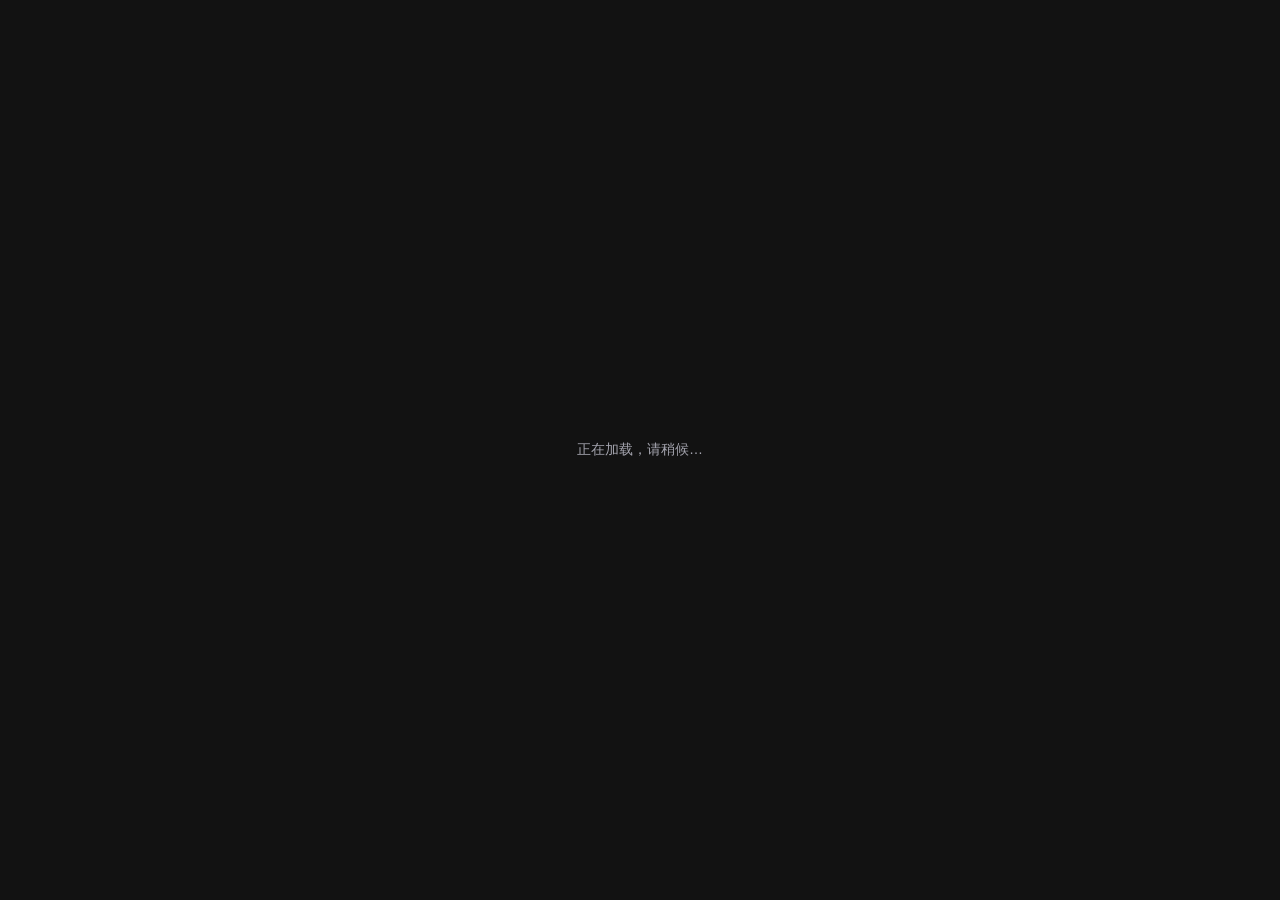
==== commit 0a9dd1d6: "site: 200.html" ====
--- a/200.html
+++ b/200.html
@@ -14,8 +14,16 @@
                 document.documentElement.style.colorScheme = t;
             } catch (e) {}
         </script>
-      <script type="module" crossorigin src="/assets/index-BWiXcmnb.js"></script>
-      <link rel="stylesheet" crossorigin href="/assets/index-CIBx2z9C.css">
+        <script>
+            try {
+                var isOldEntry = /[?&]old=1(?:&|$)/.test(location.search);
+                if (location.pathname === "/" && !isOldEntry && localStorage.getItem("sb-ssxbypmkeumjgscgkpde-auth-token")) {
+                    location.replace("/v1-test/" + location.search);
+                }
+            } catch (e) {}
+        </script>
+      <script type="module" crossorigin src="/assets/index-BUGC92op.js"></script>
+      <link rel="stylesheet" crossorigin href="/assets/index-z2YS0L0I.css">
     </head>
     <body class="bg-background text-foreground antialiased">
         <div id="root"><div style="position:fixed;inset:0;display:flex;align-items:center;justify-content:center;color:#a3a3ad;font-size:14px;font-family:sans-serif;">正在加载，请稍候…</div></div>
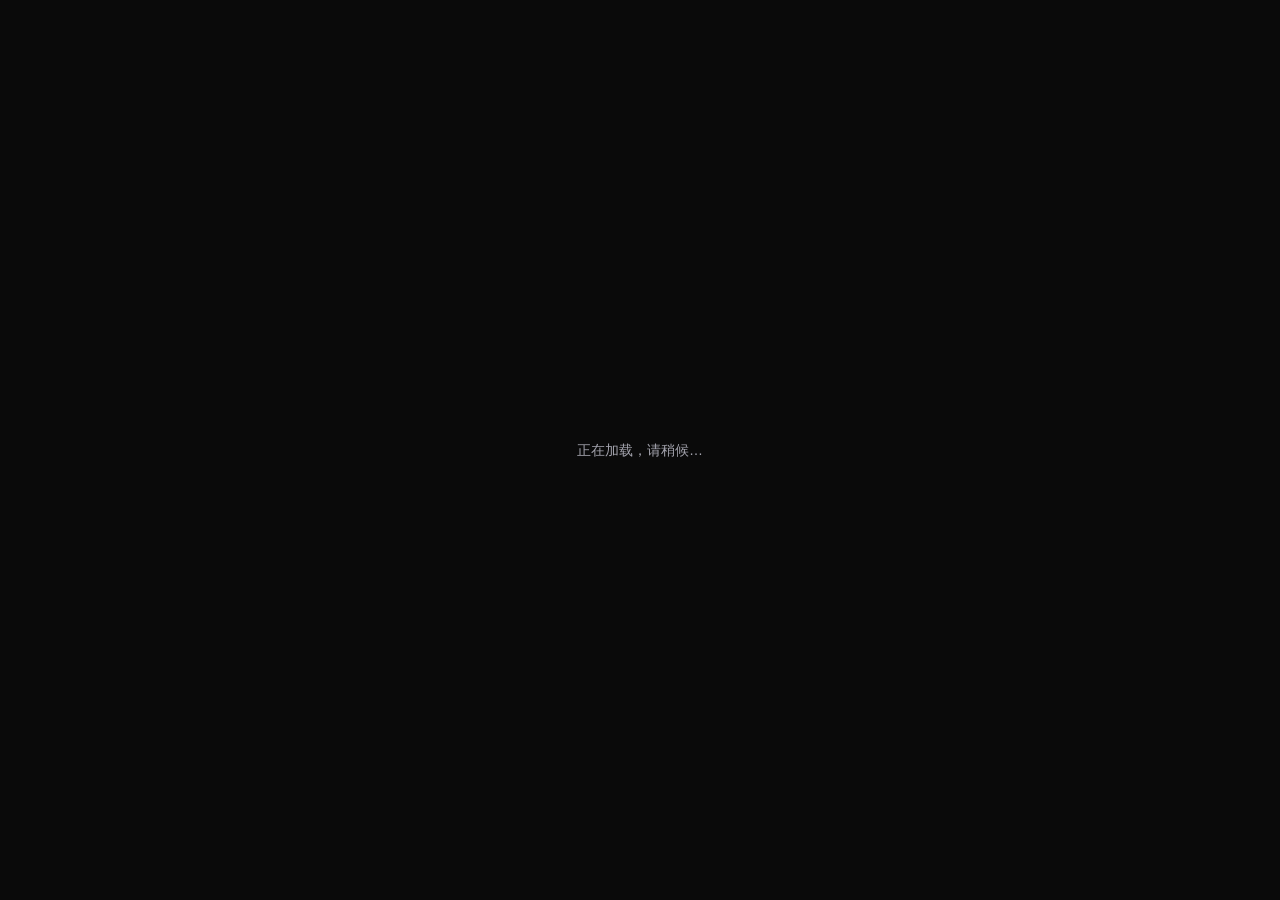
==== commit d177b5f6: "site: 200.html" ====
--- a/200.html
+++ b/200.html
@@ -3,9 +3,9 @@
     <head>
         <meta charset="UTF-8" />
         <meta name="viewport" content="width=device-width, initial-scale=1.0" />
-        <meta name="description" content="一个无限画布创作工具" />
+        <meta name="description" content="Lapis 创作工具" />
         <link rel="icon" href="/logo.svg" />
-        <title>无限画布</title>
+        <title>Lapis</title>
         <script>
             try {
                 var s = JSON.parse(localStorage.getItem("infinite-canvas:theme_store") || "{}");
@@ -17,12 +17,13 @@
         <script>
             try {
                 var isOldEntry = /[?&]old=1(?:&|$)/.test(location.search);
-                if (location.pathname === "/" && !isOldEntry && localStorage.getItem("sb-ssxbypmkeumjgscgkpde-auth-token")) {
+                var authKey = "sb-ssxbypmkeumjgscgkpde-auth-token";
+                if (location.pathname === "/" && !isOldEntry && (localStorage.getItem(authKey) || sessionStorage.getItem(authKey))) {
                     location.replace("/v1-test/" + location.search);
                 }
             } catch (e) {}
         </script>
-      <script type="module" crossorigin src="/assets/index-BUGC92op.js"></script>
+      <script type="module" crossorigin src="/assets/index-BpaFDKNW.js"></script>
       <link rel="stylesheet" crossorigin href="/assets/index-z2YS0L0I.css">
     </head>
     <body class="bg-background text-foreground antialiased">
--- a/assets/index-z2YS0L0I.css
+++ b/assets/index-z2YS0L0I.css
@@ -0,0 +1 @@
+html,body{width:100%;height:100%}input::-ms-clear,input::-ms-reveal{display:none}*,*:before,*:after{box-sizing:border-box}html{font-family:sans-serif;line-height:1.15;-webkit-text-size-adjust:100%;-ms-text-size-adjust:100%;-ms-overflow-style:scrollbar;-webkit-tap-highlight-color:rgba(0,0,0,0)}body{margin:0}[tabindex="-1"]:focus{outline:none}hr{box-sizing:content-box;height:0;overflow:visible}h1,h2,h3,h4,h5,h6{margin-top:0;margin-bottom:.5em;font-weight:500}p{margin-top:0;margin-bottom:1em}abbr[title],abbr[data-original-title]{-webkit-text-decoration:underline dotted;text-decoration:underline dotted;border-bottom:0;cursor:help}address{margin-bottom:1em;font-style:normal;line-height:inherit}input[type=text],input[type=password],input[type=number],textarea{-webkit-appearance:none}ol,ul,dl{margin-top:0;margin-bottom:1em}ol ol,ul ul,ol ul,ul ol{margin-bottom:0}dt{font-weight:500}dd{margin-bottom:.5em;margin-left:0}blockquote{margin:0 0 1em}dfn{font-style:italic}b,strong{font-weight:bolder}small{font-size:80%}sub,sup{position:relative;font-size:75%;line-height:0;vertical-align:baseline}sub{bottom:-.25em}sup{top:-.5em}pre,code,kbd,samp{font-size:1em;font-family:SFMono-Regular,Consolas,Liberation Mono,Menlo,Courier,monospace}pre{margin-top:0;margin-bottom:1em;overflow:auto}figure{margin:0 0 1em}img{vertical-align:middle;border-style:none}a,area,button,[role=button],input:not([type=range]),label,select,summary,textarea{touch-action:manipulation}table{border-collapse:collapse}caption{padding-top:.75em;padding-bottom:.3em;text-align:left;caption-side:bottom}input,button,select,optgroup,textarea{margin:0;color:inherit;font-size:inherit;font-family:inherit;line-height:inherit}button,input{overflow:visible}button,select{text-transform:none}button,html [type=button],[type=reset],[type=submit]{-webkit-appearance:button}button::-moz-focus-inner,[type=button]::-moz-focus-inner,[type=reset]::-moz-focus-inner,[type=submit]::-moz-focus-inner{padding:0;border-style:none}input[type=radio],input[type=checkbox]{box-sizing:border-box;padding:0}input[type=date],input[type=time],input[type=datetime-local],input[type=month]{-webkit-appearance:listbox}textarea{overflow:auto;resize:vertical}fieldset{min-width:0;margin:0;padding:0;border:0}legend{display:block;width:100%;max-width:100%;margin-bottom:.5em;padding:0;color:inherit;font-size:1.5em;line-height:inherit;white-space:normal}progress{vertical-align:baseline}[type=number]::-webkit-inner-spin-button,[type=number]::-webkit-outer-spin-button{height:auto}[type=search]{outline-offset:-2px;-webkit-appearance:none}[type=search]::-webkit-search-cancel-button,[type=search]::-webkit-search-decoration{-webkit-appearance:none}::-webkit-file-upload-button{font:inherit;-webkit-appearance:button}output{display:inline-block}summary{display:list-item}template{display:none}[hidden]{display:none!important}@keyframes sd-fadeIn{0%{opacity:0}to{opacity:1}}@keyframes sd-blurIn{0%{opacity:0;filter:blur(4px)}to{opacity:1;filter:blur(0)}}@keyframes sd-slideUp{0%{opacity:0;transform:translateY(4px)}to{opacity:1;transform:translateY(0)}}[data-sd-animate]{animation:var(--sd-animation, sd-fadeIn) var(--sd-duration, .15s) var(--sd-easing, ease) var(--sd-delay, 0ms) both}@layer properties{@supports (((-webkit-hyphens:none)) and (not (margin-trim:inline))) or ((-moz-orient:inline) and (not (color:rgb(from red r g b)))){*,:before,:after,::backdrop{--tw-translate-x:0;--tw-translate-y:0;--tw-translate-z:0;--tw-rotate-x:initial;--tw-rotate-y:initial;--tw-rotate-z:initial;--tw-skew-x:initial;--tw-skew-y:initial;--tw-space-y-reverse:0;--tw-divide-y-reverse:0;--tw-border-style:solid;--tw-gradient-position:initial;--tw-gradient-from:#0000;--tw-gradient-via:#0000;--tw-gradient-to:#0000;--tw-gradient-stops:initial;--tw-gradient-via-stops:initial;--tw-gradient-from-position:0%;--tw-gradient-via-position:50%;--tw-gradient-to-position:100%;--tw-leading:initial;--tw-font-weight:initial;--tw-tracking:initial;--tw-ordinal:initial;--tw-slashed-zero:initial;--tw-numeric-figure:initial;--tw-numeric-spacing:initial;--tw-numeric-fraction:initial;--tw-shadow:0 0 #0000;--tw-shadow-color:initial;--tw-shadow-alpha:100%;--tw-inset-shadow:0 0 #0000;--tw-inset-shadow-color:initial;--tw-inset-shadow-alpha:100%;--tw-ring-color:initial;--tw-ring-shadow:0 0 #0000;--tw-inset-ring-color:initial;--tw-inset-ring-shadow:0 0 #0000;--tw-ring-inset:initial;--tw-ring-offset-width:0px;--tw-ring-offset-color:#fff;--tw-ring-offset-shadow:0 0 #0000;--tw-blur:initial;--tw-brightness:initial;--tw-contrast:initial;--tw-grayscale:initial;--tw-hue-rotate:initial;--tw-invert:initial;--tw-opacity:initial;--tw-saturate:initial;--tw-sepia:initial;--tw-drop-shadow:initial;--tw-drop-shadow-color:initial;--tw-drop-shadow-alpha:100%;--tw-drop-shadow-size:initial;--tw-backdrop-blur:initial;--tw-backdrop-brightness:initial;--tw-backdrop-contrast:initial;--tw-backdrop-grayscale:initial;--tw-backdrop-hue-rotate:initial;--tw-backdrop-invert:initial;--tw-backdrop-opacity:initial;--tw-backdrop-saturate:initial;--tw-backdrop-sepia:initial;--tw-duration:initial;--tw-ease:initial;--tw-content:"";--tw-scale-x:1;--tw-scale-y:1;--tw-scale-z:1;--tw-animation-delay:0s;--tw-animation-direction:normal;--tw-animation-duration:initial;--tw-animation-fill-mode:none;--tw-animation-iteration-count:1;--tw-enter-blur:0;--tw-enter-opacity:1;--tw-enter-rotate:0;--tw-enter-scale:1;--tw-enter-translate-x:0;--tw-enter-translate-y:0;--tw-exit-blur:0;--tw-exit-opacity:1;--tw-exit-rotate:0;--tw-exit-scale:1;--tw-exit-translate-x:0;--tw-exit-translate-y:0}}}@layer theme{:root,:host{--font-sans:var(--font-sans);--font-mono:ui-monospace, SFMono-Regular, Menlo, Monaco, Consolas, "Liberation Mono", "Courier New", monospace;--color-red-50:oklch(97.1% .013 17.38);--color-red-200:oklch(88.5% .062 18.334);--color-red-300:oklch(80.8% .114 19.571);--color-red-400:oklch(70.4% .191 22.216);--color-red-500:oklch(63.7% .237 25.331);--color-red-600:oklch(57.7% .245 27.325);--color-red-950:oklch(25.8% .092 26.042);--color-orange-600:oklch(64.6% .222 41.116);--color-amber-50:oklch(98.7% .022 95.277);--color-amber-200:oklch(92.4% .12 95.746);--color-amber-300:oklch(87.9% .169 91.605);--color-amber-400:oklch(82.8% .189 84.429);--color-amber-500:oklch(76.9% .188 70.08);--color-amber-600:oklch(66.6% .179 58.318);--color-amber-700:oklch(55.5% .163 48.998);--color-amber-900:oklch(41.4% .112 45.904);--color-amber-950:oklch(27.9% .077 45.635);--color-green-500:oklch(72.3% .219 149.579);--color-emerald-400:oklch(76.5% .177 163.223);--color-emerald-500:oklch(69.6% .17 162.48);--color-emerald-600:oklch(59.6% .145 163.225);--color-blue-50:oklch(97% .014 254.604);--color-blue-100:oklch(93.2% .032 255.585);--color-blue-300:oklch(80.9% .105 251.813);--color-blue-700:oklch(48.8% .243 264.376);--color-blue-950:oklch(28.2% .091 267.935);--color-stone-50:oklch(98.5% .001 106.423);--color-stone-100:oklch(97% .001 106.424);--color-stone-200:oklch(92.3% .003 48.717);--color-stone-300:oklch(86.9% .005 56.366);--color-stone-400:oklch(70.9% .01 56.259);--color-stone-500:oklch(55.3% .013 58.071);--color-stone-600:oklch(44.4% .011 73.639);--color-stone-700:oklch(37.4% .01 67.558);--color-stone-800:oklch(26.8% .007 34.298);--color-stone-900:oklch(21.6% .006 56.043);--color-stone-950:oklch(14.7% .004 49.25);--color-black:#000;--color-white:#fff;--spacing:.25rem;--container-sm:24rem;--container-md:28rem;--container-2xl:42rem;--container-3xl:48rem;--container-5xl:64rem;--container-6xl:72rem;--container-7xl:80rem;--text-xs:.75rem;--text-xs--line-height:calc(1 / .75);--text-sm:.875rem;--text-sm--line-height:calc(1.25 / .875);--text-base:1rem;--text-base--line-height: 1.5 ;--text-lg:1.125rem;--text-lg--line-height:calc(1.75 / 1.125);--text-xl:1.25rem;--text-xl--line-height:calc(1.75 / 1.25);--text-2xl:1.5rem;--text-2xl--line-height:calc(2 / 1.5);--text-3xl:1.875rem;--text-3xl--line-height: 1.2 ;--text-4xl:2.25rem;--text-4xl--line-height:calc(2.5 / 2.25);--text-5xl:3rem;--text-5xl--line-height:1;--text-7xl:4.5rem;--text-7xl--line-height:1;--text-8xl:6rem;--text-8xl--line-height:1;--font-weight-normal:400;--font-weight-medium:500;--font-weight-semibold:600;--tracking-tight:-.025em;--tracking-normal:0em;--tracking-wide:.025em;--tracking-widest:.1em;--leading-snug:1.375;--radius-md:calc(var(--radius) - 2px);--ease-out:cubic-bezier(0, 0, .2, 1);--ease-in-out:cubic-bezier(.4, 0, .2, 1);--animate-spin:spin 1s linear infinite;--blur-sm:8px;--blur-md:12px;--blur-xl:24px;--aspect-video:16 / 9;--default-transition-duration:.15s;--default-transition-timing-function:cubic-bezier(.4, 0, .2, 1);--default-font-family:var(--font-sans);--default-mono-font-family:var(--font-mono)}}@layer base{*,:after,:before,::backdrop{box-sizing:border-box;border:0 solid;margin:0;padding:0}::file-selector-button{box-sizing:border-box;border:0 solid;margin:0;padding:0}html,:host{-webkit-text-size-adjust:100%;tab-size:4;line-height:1.5;font-family:var(--default-font-family,ui-sans-serif, system-ui, sans-serif, "Apple Color Emoji", "Segoe UI Emoji", "Segoe UI Symbol", "Noto Color Emoji");font-feature-settings:var(--default-font-feature-settings,normal);font-variation-settings:var(--default-font-variation-settings,normal);-webkit-tap-highlight-color:transparent}hr{height:0;color:inherit;border-top-width:1px}abbr:where([title]){-webkit-text-decoration:underline dotted;text-decoration:underline dotted}h1,h2,h3,h4,h5,h6{font-size:inherit;font-weight:inherit}a{color:inherit;-webkit-text-decoration:inherit;text-decoration:inherit}b,strong{font-weight:bolder}code,kbd,samp,pre{font-family:var(--default-mono-font-family,ui-monospace, SFMono-Regular, Menlo, Monaco, Consolas, "Liberation Mono", "Courier New", monospace);font-feature-settings:var(--default-mono-font-feature-settings,normal);font-variation-settings:var(--default-mono-font-variation-settings,normal);font-size:1em}small{font-size:80%}sub,sup{vertical-align:baseline;font-size:75%;line-height:0;position:relative}sub{bottom:-.25em}sup{top:-.5em}table{text-indent:0;border-color:inherit;border-collapse:collapse}:-moz-focusring{outline:auto}progress{vertical-align:baseline}summary{display:list-item}ol,ul,menu{list-style:none}img,svg,video,canvas,audio,iframe,embed,object{vertical-align:middle;display:block}img,video{max-width:100%;height:auto}button,input,select,optgroup,textarea{font:inherit;font-feature-settings:inherit;font-variation-settings:inherit;letter-spacing:inherit;color:inherit;opacity:1;background-color:#0000;border-radius:0}::file-selector-button{font:inherit;font-feature-settings:inherit;font-variation-settings:inherit;letter-spacing:inherit;color:inherit;opacity:1;background-color:#0000;border-radius:0}:where(select:is([multiple],[size])) optgroup{font-weight:bolder}:where(select:is([multiple],[size])) optgroup option{padding-inline-start:20px}::file-selector-button{margin-inline-end:4px}::placeholder{opacity:1}@supports (not ((-webkit-appearance:-apple-pay-button))) or (contain-intrinsic-size:1px){::placeholder{color:currentColor}@supports (color:color-mix(in lab,red,red)){::placeholder{color:color-mix(in oklab,currentcolor 50%,transparent)}}}::-webkit-search-decoration{-webkit-appearance:none}::-webkit-date-and-time-value{min-height:1lh;text-align:inherit}::-webkit-datetime-edit{display:inline-flex}::-webkit-datetime-edit-fields-wrapper{padding:0}::-webkit-datetime-edit{padding-block:0}::-webkit-datetime-edit-year-field{padding-block:0}::-webkit-datetime-edit-month-field{padding-block:0}::-webkit-datetime-edit-day-field{padding-block:0}::-webkit-datetime-edit-hour-field{padding-block:0}::-webkit-datetime-edit-minute-field{padding-block:0}::-webkit-datetime-edit-second-field{padding-block:0}::-webkit-datetime-edit-millisecond-field{padding-block:0}::-webkit-datetime-edit-meridiem-field{padding-block:0}::-webkit-calendar-picker-indicator{line-height:1}:-moz-ui-invalid{box-shadow:none}button,input:where([type=button],[type=reset],[type=submit]){appearance:button}::file-selector-button{appearance:button}::-webkit-inner-spin-button{height:auto}::-webkit-outer-spin-button{height:auto}[hidden]:where(:not([hidden=until-found])){display:none!important}*{border-color:var(--border);outline-color:var(--ring)}@supports (color:color-mix(in lab,red,red)){*{outline-color:color-mix(in oklab,var(--ring) 50%,transparent)}}html,body{height:100%;overflow:hidden}body{background-color:var(--background);color:var(--foreground)}textarea{resize:none}textarea::-webkit-resizer{display:none}html{font-family:var(--font-sans)}}@layer components;@layer utilities{.\@container{container-type:inline-size}.pointer-events-auto{pointer-events:auto}.pointer-events-none{pointer-events:none}.\!visible{visibility:visible!important}.collapse{visibility:collapse}.visible{visibility:visible}.sr-only{clip-path:inset(50%);white-space:nowrap;border-width:0;width:1px;height:1px;margin:-1px;padding:0;position:absolute;overflow:hidden}.\!absolute{position:absolute!important}.absolute{position:absolute}.fixed{position:fixed}.relative{position:relative}.static{position:static}.sticky{position:sticky}.inset-0{inset:calc(var(--spacing) * 0)}.inset-5{inset:calc(var(--spacing) * 5)}.inset-x-0{inset-inline:calc(var(--spacing) * 0)}.inset-x-1{inset-inline:calc(var(--spacing) * 1)}.inset-x-2{inset-inline:calc(var(--spacing) * 2)}.inset-y-0{inset-block:calc(var(--spacing) * 0)}.start{inset-inline-start:var(--spacing)}.end{inset-inline-end:var(--spacing)}.-top-1{top:calc(var(--spacing) * -1)}.-top-\[14px\]{top:-14px}.top-0{top:calc(var(--spacing) * 0)}.top-1{top:calc(var(--spacing) * 1)}.top-1\/2{top:50%}.top-1\/3{top:33.3333%}.top-2{top:calc(var(--spacing) * 2)}.top-2\.5{top:calc(var(--spacing) * 2.5)}.top-2\/3{top:66.6667%}.top-3{top:calc(var(--spacing) * 3)}.top-4{top:calc(var(--spacing) * 4)}.top-7{top:calc(var(--spacing) * 7)}.top-16{top:calc(var(--spacing) * 16)}.top-24{top:calc(var(--spacing) * 24)}.top-\[-28px\]{top:-28px}.top-\[48\%\]{top:48%}.top-\[calc\(-50\%-0\.4rem\)\]{top:calc(-50% - .4rem)}.top-\[calc\(100\%\+6px\)\]{top:calc(100% + 6px)}.top-full{top:100%}.-right-1{right:calc(var(--spacing) * -1)}.-right-1\.5{right:calc(var(--spacing) * -1.5)}.-right-6{right:calc(var(--spacing) * -6)}.-right-\[14px\]{right:-14px}.right-0{right:calc(var(--spacing) * 0)}.right-1{right:calc(var(--spacing) * 1)}.right-2{right:calc(var(--spacing) * 2)}.right-2\.5{right:calc(var(--spacing) * 2.5)}.right-3{right:calc(var(--spacing) * 3)}.right-4{right:calc(var(--spacing) * 4)}.right-10{right:calc(var(--spacing) * 10)}.right-\[23\%\]{right:23%}.\!bottom-52{bottom:calc(var(--spacing) * 52)!important}.-bottom-6{bottom:calc(var(--spacing) * -6)}.-bottom-\[14px\]{bottom:-14px}.-bottom-px{bottom:-1px}.bottom-0{bottom:calc(var(--spacing) * 0)}.bottom-1{bottom:calc(var(--spacing) * 1)}.bottom-3{bottom:calc(var(--spacing) * 3)}.bottom-4{bottom:calc(var(--spacing) * 4)}.bottom-5{bottom:calc(var(--spacing) * 5)}.bottom-6{bottom:calc(var(--spacing) * 6)}.bottom-7{bottom:calc(var(--spacing) * 7)}.bottom-24{bottom:calc(var(--spacing) * 24)}.bottom-\[72px\]{bottom:72px}.bottom-\[calc\(100\%\+8px\)\]{bottom:calc(100% + 8px)}.-left-3{left:calc(var(--spacing) * -3)}.-left-6{left:calc(var(--spacing) * -6)}.-left-\[14px\]{left:-14px}.left-0{left:calc(var(--spacing) * 0)}.left-1{left:calc(var(--spacing) * 1)}.left-1\/2{left:50%}.left-1\/3{left:33.3333%}.left-2{left:calc(var(--spacing) * 2)}.left-2\.5{left:calc(var(--spacing) * 2.5)}.left-2\/3{left:66.6667%}.left-3{left:calc(var(--spacing) * 3)}.left-4{left:calc(var(--spacing) * 4)}.left-5{left:calc(var(--spacing) * 5)}.left-6{left:calc(var(--spacing) * 6)}.left-7{left:calc(var(--spacing) * 7)}.left-10{left:calc(var(--spacing) * 10)}.left-16{left:calc(var(--spacing) * 16)}.left-28{left:calc(var(--spacing) * 28)}.left-\[15\%\]{left:15%}.isolate{isolation:isolate}.z-10{z-index:10}.z-20{z-index:20}.z-30{z-index:30}.z-40{z-index:40}.z-50{z-index:50}.z-\[5\]{z-index:5}.z-\[60\]{z-index:60}.z-\[65\]{z-index:65}.z-\[70\]{z-index:70}.z-\[80\]{z-index:80}.z-\[90\]{z-index:90}.z-\[100\]{z-index:100}.z-\[120\]{z-index:120}.z-\[1100\]{z-index:1100}.z-\[1200\]{z-index:1200}.col-span-2{grid-column:span 2/span 2}.container{width:100%}@media(min-width:40rem){.container{max-width:40rem}}@media(min-width:48rem){.container{max-width:48rem}}@media(min-width:64rem){.container{max-width:64rem}}@media(min-width:80rem){.container{max-width:80rem}}@media(min-width:96rem){.container{max-width:96rem}}.m-0{margin:calc(var(--spacing) * 0)}.-mx-1{margin-inline:calc(var(--spacing) * -1)}.mx-0\.5{margin-inline:calc(var(--spacing) * .5)}.mx-1{margin-inline:calc(var(--spacing) * 1)}.mx-auto{margin-inline:auto}.mx-px{margin-inline:1px}.my-1{margin-block:calc(var(--spacing) * 1)}.my-auto{margin-block:auto}.\!mt-1{margin-top:calc(var(--spacing) * 1)!important}.\!mt-2{margin-top:calc(var(--spacing) * 2)!important}.-mt-2{margin-top:calc(var(--spacing) * -2)}.mt-0\.5{margin-top:calc(var(--spacing) * .5)}.mt-1{margin-top:calc(var(--spacing) * 1)}.mt-1\.5{margin-top:calc(var(--spacing) * 1.5)}.mt-2{margin-top:calc(var(--spacing) * 2)}.mt-2\.5{margin-top:calc(var(--spacing) * 2.5)}.mt-3{margin-top:calc(var(--spacing) * 3)}.mt-4{margin-top:calc(var(--spacing) * 4)}.mt-5{margin-top:calc(var(--spacing) * 5)}.mt-6{margin-top:calc(var(--spacing) * 6)}.mt-8{margin-top:calc(var(--spacing) * 8)}.mt-10{margin-top:calc(var(--spacing) * 10)}.mt-auto{margin-top:auto}.mr-1{margin-right:calc(var(--spacing) * 1)}.\!mb-0{margin-bottom:calc(var(--spacing) * 0)!important}.\!mb-2{margin-bottom:calc(var(--spacing) * 2)!important}.\!mb-4{margin-bottom:calc(var(--spacing) * 4)!important}.mb-0{margin-bottom:calc(var(--spacing) * 0)}.mb-1{margin-bottom:calc(var(--spacing) * 1)}.mb-1\.5{margin-bottom:calc(var(--spacing) * 1.5)}.mb-2{margin-bottom:calc(var(--spacing) * 2)}.mb-3{margin-bottom:calc(var(--spacing) * 3)}.mb-4{margin-bottom:calc(var(--spacing) * 4)}.mb-5{margin-bottom:calc(var(--spacing) * 5)}.mb-6{margin-bottom:calc(var(--spacing) * 6)}.mb-8{margin-bottom:calc(var(--spacing) * 8)}.mb-20{margin-bottom:calc(var(--spacing) * 20)}.-ml-2{margin-left:calc(var(--spacing) * -2)}.ml-1{margin-left:calc(var(--spacing) * 1)}.ml-2{margin-left:calc(var(--spacing) * 2)}.ml-3{margin-left:calc(var(--spacing) * 3)}.ml-5{margin-left:calc(var(--spacing) * 5)}.ml-5\.5{margin-left:calc(var(--spacing) * 5.5)}.ml-6{margin-left:calc(var(--spacing) * 6)}.ml-8{margin-left:calc(var(--spacing) * 8)}.ml-auto{margin-left:auto}.line-clamp-1{-webkit-line-clamp:1;-webkit-box-orient:vertical;display:-webkit-box;overflow:hidden}.line-clamp-2{-webkit-line-clamp:2;-webkit-box-orient:vertical;display:-webkit-box;overflow:hidden}.line-clamp-3{-webkit-line-clamp:3;-webkit-box-orient:vertical;display:-webkit-box;overflow:hidden}.block{display:block}.contents{display:contents}.flex{display:flex}.grid{display:grid}.hidden{display:none}.inline{display:inline}.inline-block{display:inline-block}.inline-flex{display:inline-flex}.table{display:table}.aspect-\[4\/3\]{aspect-ratio:4/3}.aspect-square{aspect-ratio:1}.aspect-video{aspect-ratio:var(--aspect-video)}.size-1\.5{width:calc(var(--spacing) * 1.5);height:calc(var(--spacing) * 1.5)}.size-2{width:calc(var(--spacing) * 2);height:calc(var(--spacing) * 2)}.size-3{width:calc(var(--spacing) * 3);height:calc(var(--spacing) * 3)}.size-3\.5{width:calc(var(--spacing) * 3.5);height:calc(var(--spacing) * 3.5)}.size-4{width:calc(var(--spacing) * 4);height:calc(var(--spacing) * 4)}.size-4\.5{width:calc(var(--spacing) * 4.5);height:calc(var(--spacing) * 4.5)}.size-5{width:calc(var(--spacing) * 5);height:calc(var(--spacing) * 5)}.size-6{width:calc(var(--spacing) * 6);height:calc(var(--spacing) * 6)}.size-7{width:calc(var(--spacing) * 7);height:calc(var(--spacing) * 7)}.size-8{width:calc(var(--spacing) * 8);height:calc(var(--spacing) * 8)}.size-9{width:calc(var(--spacing) * 9);height:calc(var(--spacing) * 9)}.size-10{width:calc(var(--spacing) * 10);height:calc(var(--spacing) * 10)}.size-11{width:calc(var(--spacing) * 11);height:calc(var(--spacing) * 11)}.size-12{width:calc(var(--spacing) * 12);height:calc(var(--spacing) * 12)}.size-14{width:calc(var(--spacing) * 14);height:calc(var(--spacing) * 14)}.size-16{width:calc(var(--spacing) * 16);height:calc(var(--spacing) * 16)}.size-20{width:calc(var(--spacing) * 20);height:calc(var(--spacing) * 20)}.size-48{width:calc(var(--spacing) * 48);height:calc(var(--spacing) * 48)}.size-full{width:100%;height:100%}.\!h-6{height:calc(var(--spacing) * 6)!important}.\!h-7{height:calc(var(--spacing) * 7)!important}.\!h-8{height:calc(var(--spacing) * 8)!important}.\!h-9{height:calc(var(--spacing) * 9)!important}.\!h-10{height:calc(var(--spacing) * 10)!important}.h-0\.5{height:calc(var(--spacing) * .5)}.h-1{height:calc(var(--spacing) * 1)}.h-1\.5{height:calc(var(--spacing) * 1.5)}.h-2\.5{height:calc(var(--spacing) * 2.5)}.h-4{height:calc(var(--spacing) * 4)}.h-5{height:calc(var(--spacing) * 5)}.h-6{height:calc(var(--spacing) * 6)}.h-7{height:calc(var(--spacing) * 7)}.h-8{height:calc(var(--spacing) * 8)}.h-9{height:calc(var(--spacing) * 9)}.h-10{height:calc(var(--spacing) * 10)}.h-12{height:calc(var(--spacing) * 12)}.h-14{height:calc(var(--spacing) * 14)}.h-16{height:calc(var(--spacing) * 16)}.h-20{height:calc(var(--spacing) * 20)}.h-40{height:calc(var(--spacing) * 40)}.h-48{height:calc(var(--spacing) * 48)}.h-60{height:calc(var(--spacing) * 60)}.h-\[52dvh\]{height:52dvh}.h-\[56vh\]{height:56vh}.h-\[62dvh\]{height:62dvh}.h-\[72px\]{height:72px}.h-\[340px\]{height:340px}.h-\[10000px\]{height:10000px}.h-\[calc\(100\%\+0\.4rem\)\]{height:calc(100% + .4rem)}.h-\[min\(62vh\,620px\)\]{height:min(62vh,620px)}.h-\[min\(68vh\,720px\)\]{height:min(68vh,720px)}.h-dvh{height:100dvh}.h-full{height:100%}.h-px{height:1px}.max-h-32{max-height:calc(var(--spacing) * 32)}.max-h-52{max-height:calc(var(--spacing) * 52)}.max-h-56{max-height:calc(var(--spacing) * 56)}.max-h-64{max-height:calc(var(--spacing) * 64)}.max-h-72{max-height:calc(var(--spacing) * 72)}.max-h-\[42vh\]{max-height:42vh}.max-h-\[46vh\]{max-height:46vh}.max-h-\[50vh\]{max-height:50vh}.max-h-\[52vh\]{max-height:52vh}.max-h-\[56vh\]{max-height:56vh}.max-h-\[60vh\]{max-height:60vh}.max-h-\[70vh\]{max-height:70vh}.max-h-\[320px\]{max-height:320px}.max-h-\[min\(21rem\,52vh\)\]{max-height:min(21rem,52vh)}.max-h-\[min\(var\(--radix-select-content-available-height\)\,18rem\)\]{max-height:min(var(--radix-select-content-available-height),18rem)}.max-h-dvh{max-height:100dvh}.min-h-0{min-height:calc(var(--spacing) * 0)}.min-h-12{min-height:calc(var(--spacing) * 12)}.min-h-20{min-height:calc(var(--spacing) * 20)}.min-h-24{min-height:calc(var(--spacing) * 24)}.min-h-28{min-height:calc(var(--spacing) * 28)}.min-h-44{min-height:calc(var(--spacing) * 44)}.min-h-48{min-height:calc(var(--spacing) * 48)}.min-h-80{min-height:calc(var(--spacing) * 80)}.min-h-\[280px\]{min-height:280px}.min-h-\[300px\]{min-height:300px}.min-h-\[320px\]{min-height:320px}.min-h-\[340px\]{min-height:340px}.min-h-\[360px\]{min-height:360px}.min-h-\[620px\]{min-height:620px}.min-h-\[calc\(100vh-4rem\)\]{min-height:calc(100vh - 4rem)}.min-h-dvh{min-height:100dvh}.\!w-6{width:calc(var(--spacing) * 6)!important}.\!w-7{width:calc(var(--spacing) * 7)!important}.\!w-8{width:calc(var(--spacing) * 8)!important}.\!w-9{width:calc(var(--spacing) * 9)!important}.\!w-10{width:calc(var(--spacing) * 10)!important}.\!w-full{width:100%!important}.w-3{width:calc(var(--spacing) * 3)}.w-4{width:calc(var(--spacing) * 4)}.w-7{width:calc(var(--spacing) * 7)}.w-9{width:calc(var(--spacing) * 9)}.w-10{width:calc(var(--spacing) * 10)}.w-12{width:calc(var(--spacing) * 12)}.w-16{width:calc(var(--spacing) * 16)}.w-20{width:calc(var(--spacing) * 20)}.w-24{width:calc(var(--spacing) * 24)}.w-28{width:calc(var(--spacing) * 28)}.w-36{width:calc(var(--spacing) * 36)}.w-56{width:calc(var(--spacing) * 56)}.w-64{width:calc(var(--spacing) * 64)}.w-72{width:calc(var(--spacing) * 72)}.w-80{width:calc(var(--spacing) * 80)}.w-\[68px\]{width:68px}.w-\[240px\]{width:240px}.w-\[248px\]{width:248px}.w-\[260px\]{width:260px}.w-\[320px\]{width:320px}.w-\[420px\]{width:420px}.w-\[600px\]{width:600px}.w-\[10000px\]{width:10000px}.w-auto{width:auto}.w-fit{width:fit-content}.w-full{width:100%}.w-px{width:1px}.\!max-w-\[170px\]{max-width:170px!important}.\!max-w-\[180px\]{max-width:180px!important}.\!max-w-\[220px\]{max-width:220px!important}.max-w-2xl{max-width:var(--container-2xl)}.max-w-3xl{max-width:var(--container-3xl)}.max-w-5xl{max-width:var(--container-5xl)}.max-w-6xl{max-width:var(--container-6xl)}.max-w-7xl{max-width:var(--container-7xl)}.max-w-40{max-width:calc(var(--spacing) * 40)}.max-w-56{max-width:calc(var(--spacing) * 56)}.max-w-\[82\%\]{max-width:82%}.max-w-\[88\%\]{max-width:88%}.max-w-\[140px\]{max-width:140px}.max-w-\[190px\]{max-width:190px}.max-w-\[260px\]{max-width:260px}.max-w-\[280px\]{max-width:280px}.max-w-\[360px\]{max-width:360px}.max-w-\[calc\(100\%-24px\)\]{max-width:calc(100% - 24px)}.max-w-\[calc\(100vw-24px\)\]{max-width:calc(100vw - 24px)}.max-w-full{max-width:100%}.max-w-md{max-width:var(--container-md)}.max-w-sm{max-width:var(--container-sm)}.\!min-w-6{min-width:calc(var(--spacing) * 6)!important}.\!min-w-7{min-width:calc(var(--spacing) * 7)!important}.\!min-w-8{min-width:calc(var(--spacing) * 8)!important}.\!min-w-9{min-width:calc(var(--spacing) * 9)!important}.\!min-w-10{min-width:calc(var(--spacing) * 10)!important}.\!min-w-16{min-width:calc(var(--spacing) * 16)!important}.min-w-0{min-width:calc(var(--spacing) * 0)}.min-w-8{min-width:calc(var(--spacing) * 8)}.min-w-9{min-width:calc(var(--spacing) * 9)}.min-w-14{min-width:calc(var(--spacing) * 14)}.min-w-32{min-width:calc(var(--spacing) * 32)}.min-w-36{min-width:calc(var(--spacing) * 36)}.min-w-44{min-width:calc(var(--spacing) * 44)}.min-w-64{min-width:calc(var(--spacing) * 64)}.min-w-\[9rem\]{min-width:9rem}.min-w-\[180px\]{min-width:180px}.min-w-\[200px\]{min-width:200px}.min-w-\[220px\]{min-width:220px}.min-w-full{min-width:100%}.flex-1{flex:1}.shrink{flex-shrink:1}.shrink-0{flex-shrink:0}.origin-\(--radix-select-content-transform-origin\){transform-origin:var(--radix-select-content-transform-origin)}.origin-top-left{transform-origin:0 0}.-translate-x-1\/2{--tw-translate-x: -50% ;translate:var(--tw-translate-x) var(--tw-translate-y)}.translate-x-1\/2{--tw-translate-x: 50% ;translate:var(--tw-translate-x) var(--tw-translate-y)}.-translate-y-1\/2{--tw-translate-y: -50% ;translate:var(--tw-translate-x) var(--tw-translate-y)}.-translate-y-full{--tw-translate-y:-100%;translate:var(--tw-translate-x) var(--tw-translate-y)}.rotate-90{rotate:90deg}.\[transform\:translateZ\(0\)\]{transform:translateZ(0)}.transform{transform:var(--tw-rotate-x,) var(--tw-rotate-y,) var(--tw-rotate-z,) var(--tw-skew-x,) var(--tw-skew-y,)}.animate-spin{animation:var(--animate-spin)}.\!cursor-pointer{cursor:pointer!important}.cursor-col-resize{cursor:col-resize}.cursor-crosshair{cursor:crosshair}.cursor-default{cursor:default}.cursor-ew-resize{cursor:ew-resize}.cursor-grab{cursor:grab}.cursor-grabbing{cursor:grabbing}.cursor-move{cursor:move}.cursor-nesw-resize{cursor:nesw-resize}.cursor-none{cursor:none}.cursor-not-allowed{cursor:not-allowed}.cursor-ns-resize{cursor:ns-resize}.cursor-nwse-resize{cursor:nwse-resize}.cursor-pointer{cursor:pointer}.cursor-text{cursor:text}.cursor-zoom-in{cursor:zoom-in}.touch-none{touch-action:none}.resize{resize:both}.resize-none{resize:none}.scroll-my-1{scroll-margin-block:calc(var(--spacing) * 1)}.list-decimal{list-style-type:decimal}.list-none{list-style-type:none}.\[appearance\:textfield\]{appearance:textfield}.appearance-none{appearance:none}.auto-rows-\[210px\]{grid-auto-rows:210px}.\[grid-template-columns\:repeat\(auto-fill\,minmax\(88px\,1fr\)\)\]{grid-template-columns:repeat(auto-fill,minmax(88px,1fr))}.grid-cols-1{grid-template-columns:repeat(1,minmax(0,1fr))}.grid-cols-2{grid-template-columns:repeat(2,minmax(0,1fr))}.grid-cols-3{grid-template-columns:repeat(3,minmax(0,1fr))}.grid-cols-4{grid-template-columns:repeat(4,minmax(0,1fr))}.grid-cols-5{grid-template-columns:repeat(5,minmax(0,1fr))}.grid-cols-6{grid-template-columns:repeat(6,minmax(0,1fr))}.grid-cols-\[1fr_auto_1fr\]{grid-template-columns:1fr auto 1fr}.grid-cols-\[64px_minmax\(0\,1fr\)\]{grid-template-columns:64px minmax(0,1fr)}.grid-cols-\[72px_minmax\(0\,1fr\)\]{grid-template-columns:72px minmax(0,1fr)}.grid-cols-\[88px_1fr_72px\]{grid-template-columns:88px 1fr 72px}.grid-cols-\[auto_minmax\(0\,1fr\)\]{grid-template-columns:auto minmax(0,1fr)}.grid-cols-\[auto_minmax\(0\,1fr\)_auto\]{grid-template-columns:auto minmax(0,1fr) auto}.grid-cols-\[minmax\(0\,1fr\)_120px\]{grid-template-columns:minmax(0,1fr) 120px}.grid-cols-\[minmax\(0\,1fr\)_148px\]{grid-template-columns:minmax(0,1fr) 148px}.grid-cols-\[minmax\(0\,1fr\)_auto_auto\]{grid-template-columns:minmax(0,1fr) auto auto}.grid-cols-\[minmax\(128px\,1fr\)_auto\]{grid-template-columns:minmax(128px,1fr) auto}.flex-col{flex-direction:column}.flex-wrap{flex-wrap:wrap}.place-items-center{place-items:center}.items-baseline{align-items:baseline}.items-center{align-items:center}.items-end{align-items:flex-end}.items-start{align-items:flex-start}.items-stretch{align-items:stretch}.\!justify-start{justify-content:flex-start!important}.justify-between{justify-content:space-between}.justify-center{justify-content:center}.justify-end{justify-content:flex-end}.justify-start{justify-content:flex-start}.justify-items-end{justify-items:end}.gap-0{gap:calc(var(--spacing) * 0)}.gap-0\.5{gap:calc(var(--spacing) * .5)}.gap-1{gap:calc(var(--spacing) * 1)}.gap-1\.5{gap:calc(var(--spacing) * 1.5)}.gap-2{gap:calc(var(--spacing) * 2)}.gap-2\.5{gap:calc(var(--spacing) * 2.5)}.gap-3{gap:calc(var(--spacing) * 3)}.gap-4{gap:calc(var(--spacing) * 4)}.gap-5{gap:calc(var(--spacing) * 5)}.gap-6{gap:calc(var(--spacing) * 6)}.gap-7{gap:calc(var(--spacing) * 7)}.gap-8{gap:calc(var(--spacing) * 8)}:where(.space-y-0\.5>:not(:last-child)){--tw-space-y-reverse:0;margin-block-start:calc(calc(var(--spacing) * .5) * var(--tw-space-y-reverse));margin-block-end:calc(calc(var(--spacing) * .5) * calc(1 - var(--tw-space-y-reverse)))}:where(.space-y-1>:not(:last-child)){--tw-space-y-reverse:0;margin-block-start:calc(calc(var(--spacing) * 1) * var(--tw-space-y-reverse));margin-block-end:calc(calc(var(--spacing) * 1) * calc(1 - var(--tw-space-y-reverse)))}:where(.space-y-1\.5>:not(:last-child)){--tw-space-y-reverse:0;margin-block-start:calc(calc(var(--spacing) * 1.5) * var(--tw-space-y-reverse));margin-block-end:calc(calc(var(--spacing) * 1.5) * calc(1 - var(--tw-space-y-reverse)))}:where(.space-y-2>:not(:last-child)){--tw-space-y-reverse:0;margin-block-start:calc(calc(var(--spacing) * 2) * var(--tw-space-y-reverse));margin-block-end:calc(calc(var(--spacing) * 2) * calc(1 - var(--tw-space-y-reverse)))}:where(.space-y-2\.5>:not(:last-child)){--tw-space-y-reverse:0;margin-block-start:calc(calc(var(--spacing) * 2.5) * var(--tw-space-y-reverse));margin-block-end:calc(calc(var(--spacing) * 2.5) * calc(1 - var(--tw-space-y-reverse)))}:where(.space-y-3>:not(:last-child)){--tw-space-y-reverse:0;margin-block-start:calc(calc(var(--spacing) * 3) * var(--tw-space-y-reverse));margin-block-end:calc(calc(var(--spacing) * 3) * calc(1 - var(--tw-space-y-reverse)))}:where(.space-y-4>:not(:last-child)){--tw-space-y-reverse:0;margin-block-start:calc(calc(var(--spacing) * 4) * var(--tw-space-y-reverse));margin-block-end:calc(calc(var(--spacing) * 4) * calc(1 - var(--tw-space-y-reverse)))}:where(.space-y-5>:not(:last-child)){--tw-space-y-reverse:0;margin-block-start:calc(calc(var(--spacing) * 5) * var(--tw-space-y-reverse));margin-block-end:calc(calc(var(--spacing) * 5) * calc(1 - var(--tw-space-y-reverse)))}:where(.space-y-6>:not(:last-child)){--tw-space-y-reverse:0;margin-block-start:calc(calc(var(--spacing) * 6) * var(--tw-space-y-reverse));margin-block-end:calc(calc(var(--spacing) * 6) * calc(1 - var(--tw-space-y-reverse)))}.gap-x-2{column-gap:calc(var(--spacing) * 2)}.gap-x-3{column-gap:calc(var(--spacing) * 3)}.gap-x-4{column-gap:calc(var(--spacing) * 4)}.gap-x-8{column-gap:calc(var(--spacing) * 8)}.gap-y-1{row-gap:calc(var(--spacing) * 1)}.gap-y-2{row-gap:calc(var(--spacing) * 2)}.gap-y-3{row-gap:calc(var(--spacing) * 3)}:where(.divide-y>:not(:last-child)){--tw-divide-y-reverse:0;border-bottom-style:var(--tw-border-style);border-top-style:var(--tw-border-style);border-top-width:calc(1px * var(--tw-divide-y-reverse));border-bottom-width:calc(1px * calc(1 - var(--tw-divide-y-reverse)))}:where(.divide-stone-200>:not(:last-child)){border-color:var(--color-stone-200)}.justify-self-center{justify-self:center}.justify-self-end{justify-self:flex-end}.truncate{text-overflow:ellipsis;white-space:nowrap;overflow:hidden}.overflow-auto{overflow:auto}.overflow-hidden{overflow:hidden}.overflow-scroll{overflow:scroll}.overflow-visible{overflow:visible}.overflow-x-auto{overflow-x:auto}.overflow-x-hidden{overflow-x:hidden}.overflow-x-scroll{overflow-x:scroll}.overflow-y-auto{overflow-y:auto}.overflow-y-hidden{overflow-y:hidden}.overflow-y-scroll{overflow-y:scroll}.overscroll-contain{overscroll-behavior:contain}.overscroll-x-contain{overscroll-behavior-x:contain}.\!rounded-full{border-radius:3.40282e38px!important}.\!rounded-lg{border-radius:var(--radius)!important}.\!rounded-md{border-radius:calc(var(--radius) - 2px)!important}.\!rounded-xl{border-radius:calc(var(--radius) + 4px)!important}.rounded{border-radius:.25rem}.rounded-2xl{border-radius:calc(var(--radius) * 1.8)}.rounded-3xl{border-radius:calc(var(--radius) * 2.2)}.rounded-\[1px\]{border-radius:1px}.rounded-\[3px\]{border-radius:3px}.rounded-\[18px\]{border-radius:18px}.rounded-\[24px\]{border-radius:24px}.rounded-\[inherit\]{border-radius:inherit}.rounded-full{border-radius:3.40282e38px}.rounded-lg{border-radius:var(--radius)}.rounded-md{border-radius:calc(var(--radius) - 2px)}.rounded-sm{border-radius:calc(var(--radius) - 4px)}.rounded-xl{border-radius:calc(var(--radius) + 4px)}.rounded-bl-md{border-bottom-left-radius:calc(var(--radius) - 2px)}.border{border-style:var(--tw-border-style);border-width:1px}.border-0{border-style:var(--tw-border-style);border-width:0}.border-2{border-style:var(--tw-border-style);border-width:2px}.border-y{border-block-style:var(--tw-border-style);border-block-width:1px}.border-t{border-top-style:var(--tw-border-style);border-top-width:1px}.border-r{border-right-style:var(--tw-border-style);border-right-width:1px}.border-b{border-bottom-style:var(--tw-border-style);border-bottom-width:1px}.border-b-2{border-bottom-style:var(--tw-border-style);border-bottom-width:2px}.border-l{border-left-style:var(--tw-border-style);border-left-width:1px}.border-dashed{--tw-border-style:dashed;border-style:dashed}.border-none{--tw-border-style:none;border-style:none}.border-\[\#fbbf24\]{border-color:#fbbf24}.border-amber-200{border-color:var(--color-amber-200)}.border-amber-300{border-color:var(--color-amber-300)}.border-black{border-color:var(--color-black)}.border-black\/10{border-color:#0000001a}@supports (color:color-mix(in lab,red,red)){.border-black\/10{border-color:color-mix(in oklab,var(--color-black) 10%,transparent)}}.border-border\/70{border-color:var(--border)}@supports (color:color-mix(in lab,red,red)){.border-border\/70{border-color:color-mix(in oklab,var(--border) 70%,transparent)}}.border-current{border-color:currentColor}.border-input{border-color:var(--input)}.border-red-200{border-color:var(--color-red-200)}.border-stone-200{border-color:var(--color-stone-200)}.border-stone-200\/70{border-color:#e7e5e4b3}@supports (color:color-mix(in lab,red,red)){.border-stone-200\/70{border-color:color-mix(in oklab,var(--color-stone-200) 70%,transparent)}}.border-stone-300{border-color:var(--color-stone-300)}.border-stone-900{border-color:var(--color-stone-900)}.border-transparent{border-color:#0000}.border-white{border-color:var(--color-white)}.border-white\/50{border-color:#ffffff80}@supports (color:color-mix(in lab,red,red)){.border-white\/50{border-color:color-mix(in oklab,var(--color-white) 50%,transparent)}}.border-white\/90{border-color:#ffffffe6}@supports (color:color-mix(in lab,red,red)){.border-white\/90{border-color:color-mix(in oklab,var(--color-white) 90%,transparent)}}.\!bg-transparent{background-color:#0000!important}.\!bg-white\/85{background-color:#ffffffd9!important}@supports (color:color-mix(in lab,red,red)){.\!bg-white\/85{background-color:color-mix(in oklab,var(--color-white) 85%,transparent)!important}}.bg-\[\#2f80ff\]\/16{background-color:#2f80ff29}.bg-\[\#eeeeef\]{background-color:#eeeeef}.bg-\[\#f1eee8\]{background-color:#f1eee8}.bg-amber-50{background-color:var(--color-amber-50)}.bg-amber-500{background-color:var(--color-amber-500)}.bg-background,.bg-background\/90{background-color:var(--background)}@supports (color:color-mix(in lab,red,red)){.bg-background\/90{background-color:color-mix(in oklab,var(--background) 90%,transparent)}}.bg-black{background-color:var(--color-black)}.bg-black\/5{background-color:#0000000d}@supports (color:color-mix(in lab,red,red)){.bg-black\/5{background-color:color-mix(in oklab,var(--color-black) 5%,transparent)}}.bg-black\/10{background-color:#0000001a}@supports (color:color-mix(in lab,red,red)){.bg-black\/10{background-color:color-mix(in oklab,var(--color-black) 10%,transparent)}}.bg-black\/20{background-color:#0003}@supports (color:color-mix(in lab,red,red)){.bg-black\/20{background-color:color-mix(in oklab,var(--color-black) 20%,transparent)}}.bg-black\/55{background-color:#0000008c}@supports (color:color-mix(in lab,red,red)){.bg-black\/55{background-color:color-mix(in oklab,var(--color-black) 55%,transparent)}}.bg-black\/60{background-color:#0009}@supports (color:color-mix(in lab,red,red)){.bg-black\/60{background-color:color-mix(in oklab,var(--color-black) 60%,transparent)}}.bg-black\/75{background-color:#000000bf}@supports (color:color-mix(in lab,red,red)){.bg-black\/75{background-color:color-mix(in oklab,var(--color-black) 75%,transparent)}}.bg-black\/\[\.035\]{background-color:#00000009}@supports (color:color-mix(in lab,red,red)){.bg-black\/\[\.035\]{background-color:color-mix(in oklab,var(--color-black) 3.5%,transparent)}}.bg-blue-50{background-color:var(--color-blue-50)}.bg-border{background-color:var(--border)}.bg-card{background-color:var(--card)}.bg-current{background-color:currentColor}.bg-emerald-500{background-color:var(--color-emerald-500)}.bg-green-500{background-color:var(--color-green-500)}.bg-popover{background-color:var(--popover)}.bg-red-50{background-color:var(--color-red-50)}.bg-stone-50{background-color:var(--color-stone-50)}.bg-stone-50\/80{background-color:#fafaf9cc}@supports (color:color-mix(in lab,red,red)){.bg-stone-50\/80{background-color:color-mix(in oklab,var(--color-stone-50) 80%,transparent)}}.bg-stone-100{background-color:var(--color-stone-100)}.bg-stone-100\/70{background-color:#f5f5f4b3}@supports (color:color-mix(in lab,red,red)){.bg-stone-100\/70{background-color:color-mix(in oklab,var(--color-stone-100) 70%,transparent)}}.bg-stone-100\/80{background-color:#f5f5f4cc}@supports (color:color-mix(in lab,red,red)){.bg-stone-100\/80{background-color:color-mix(in oklab,var(--color-stone-100) 80%,transparent)}}.bg-stone-200\/80{background-color:#e7e5e4cc}@supports (color:color-mix(in lab,red,red)){.bg-stone-200\/80{background-color:color-mix(in oklab,var(--color-stone-200) 80%,transparent)}}.bg-stone-300\/70{background-color:#d6d3d1b3}@supports (color:color-mix(in lab,red,red)){.bg-stone-300\/70{background-color:color-mix(in oklab,var(--color-stone-300) 70%,transparent)}}.bg-stone-900{background-color:var(--color-stone-900)}.bg-stone-950{background-color:var(--color-stone-950)}.bg-stone-950\/0{background-color:#0000}@supports (color:color-mix(in lab,red,red)){.bg-stone-950\/0{background-color:color-mix(in oklab,var(--color-stone-950) 0%,transparent)}}.bg-transparent{background-color:#0000}.bg-white{background-color:var(--color-white)}.bg-white\/15{background-color:#ffffff26}@supports (color:color-mix(in lab,red,red)){.bg-white\/15{background-color:color-mix(in oklab,var(--color-white) 15%,transparent)}}.bg-white\/90{background-color:#ffffffe6}@supports (color:color-mix(in lab,red,red)){.bg-white\/90{background-color:color-mix(in oklab,var(--color-white) 90%,transparent)}}.bg-gradient-to-t{--tw-gradient-position:to top in oklab;background-image:linear-gradient(var(--tw-gradient-stops))}.bg-\[radial-gradient\(\#e5e7eb_1px\,transparent_1px\)\]{background-image:radial-gradient(#e5e7eb 1px,#0000 1px)}.from-black\/70{--tw-gradient-from:#000000b3}@supports (color:color-mix(in lab,red,red)){.from-black\/70{--tw-gradient-from:color-mix(in oklab, var(--color-black) 70%, transparent)}}.from-black\/70{--tw-gradient-stops:var(--tw-gradient-via-stops,var(--tw-gradient-position), var(--tw-gradient-from) var(--tw-gradient-from-position), var(--tw-gradient-to) var(--tw-gradient-to-position))}.via-black\/35{--tw-gradient-via:#00000059}@supports (color:color-mix(in lab,red,red)){.via-black\/35{--tw-gradient-via:color-mix(in oklab, var(--color-black) 35%, transparent)}}.via-black\/35{--tw-gradient-via-stops:var(--tw-gradient-position), var(--tw-gradient-from) var(--tw-gradient-from-position), var(--tw-gradient-via) var(--tw-gradient-via-position), var(--tw-gradient-to) var(--tw-gradient-to-position);--tw-gradient-stops:var(--tw-gradient-via-stops)}.to-transparent{--tw-gradient-to:transparent;--tw-gradient-stops:var(--tw-gradient-via-stops,var(--tw-gradient-position), var(--tw-gradient-from) var(--tw-gradient-from-position), var(--tw-gradient-to) var(--tw-gradient-to-position))}.\[background-size\:16px_16px\]{background-size:16px 16px}.fill-current{fill:currentColor}.object-contain{object-fit:contain}.object-cover{object-fit:cover}.object-fill{object-fit:fill}.\!p-0{padding:calc(var(--spacing) * 0)!important}.\!p-0\.5{padding:calc(var(--spacing) * .5)!important}.\!p-1{padding:calc(var(--spacing) * 1)!important}.p-0{padding:calc(var(--spacing) * 0)}.p-1{padding:calc(var(--spacing) * 1)}.p-2{padding:calc(var(--spacing) * 2)}.p-2\.5{padding:calc(var(--spacing) * 2.5)}.p-3{padding:calc(var(--spacing) * 3)}.p-4{padding:calc(var(--spacing) * 4)}.p-5{padding:calc(var(--spacing) * 5)}.\!px-0{padding-inline:calc(var(--spacing) * 0)!important}.\!px-1{padding-inline:calc(var(--spacing) * 1)!important}.\!px-2{padding-inline:calc(var(--spacing) * 2)!important}.\!px-2\.5{padding-inline:calc(var(--spacing) * 2.5)!important}.\!px-3{padding-inline:calc(var(--spacing) * 3)!important}.px-0{padding-inline:calc(var(--spacing) * 0)}.px-1{padding-inline:calc(var(--spacing) * 1)}.px-1\.5{padding-inline:calc(var(--spacing) * 1.5)}.px-2{padding-inline:calc(var(--spacing) * 2)}.px-2\.5{padding-inline:calc(var(--spacing) * 2.5)}.px-3{padding-inline:calc(var(--spacing) * 3)}.px-3\.5{padding-inline:calc(var(--spacing) * 3.5)}.px-4{padding-inline:calc(var(--spacing) * 4)}.px-5{padding-inline:calc(var(--spacing) * 5)}.px-6{padding-inline:calc(var(--spacing) * 6)}.py-0\.5{padding-block:calc(var(--spacing) * .5)}.py-1{padding-block:calc(var(--spacing) * 1)}.py-1\.5{padding-block:calc(var(--spacing) * 1.5)}.py-2{padding-block:calc(var(--spacing) * 2)}.py-2\.5{padding-block:calc(var(--spacing) * 2.5)}.py-3{padding-block:calc(var(--spacing) * 3)}.py-4{padding-block:calc(var(--spacing) * 4)}.py-6{padding-block:calc(var(--spacing) * 6)}.py-8{padding-block:calc(var(--spacing) * 8)}.py-10{padding-block:calc(var(--spacing) * 10)}.py-12{padding-block:calc(var(--spacing) * 12)}.py-16{padding-block:calc(var(--spacing) * 16)}.py-20{padding-block:calc(var(--spacing) * 20)}.pt-1{padding-top:calc(var(--spacing) * 1)}.pt-2{padding-top:calc(var(--spacing) * 2)}.pt-2\.5{padding-top:calc(var(--spacing) * 2.5)}.pt-3{padding-top:calc(var(--spacing) * 3)}.pt-3\.5{padding-top:calc(var(--spacing) * 3.5)}.pt-4{padding-top:calc(var(--spacing) * 4)}.pt-6{padding-top:calc(var(--spacing) * 6)}.pt-7{padding-top:calc(var(--spacing) * 7)}.pt-10{padding-top:calc(var(--spacing) * 10)}.pt-12{padding-top:calc(var(--spacing) * 12)}.pt-14{padding-top:calc(var(--spacing) * 14)}.pt-16{padding-top:calc(var(--spacing) * 16)}.pt-20{padding-top:calc(var(--spacing) * 20)}.pr-1{padding-right:calc(var(--spacing) * 1)}.pr-1\.5{padding-right:calc(var(--spacing) * 1.5)}.pr-2{padding-right:calc(var(--spacing) * 2)}.pr-4{padding-right:calc(var(--spacing) * 4)}.pr-6{padding-right:calc(var(--spacing) * 6)}.pr-8{padding-right:calc(var(--spacing) * 8)}.pr-12{padding-right:calc(var(--spacing) * 12)}.pb-1{padding-bottom:calc(var(--spacing) * 1)}.pb-1\.5{padding-bottom:calc(var(--spacing) * 1.5)}.pb-2{padding-bottom:calc(var(--spacing) * 2)}.pb-2\.5{padding-bottom:calc(var(--spacing) * 2.5)}.pb-3{padding-bottom:calc(var(--spacing) * 3)}.pb-4{padding-bottom:calc(var(--spacing) * 4)}.pb-5{padding-bottom:calc(var(--spacing) * 5)}.pb-6{padding-bottom:calc(var(--spacing) * 6)}.pb-8{padding-bottom:calc(var(--spacing) * 8)}.pb-9{padding-bottom:calc(var(--spacing) * 9)}.pl-0{padding-left:calc(var(--spacing) * 0)}.pl-1{padding-left:calc(var(--spacing) * 1)}.pl-1\.5{padding-left:calc(var(--spacing) * 1.5)}.pl-2{padding-left:calc(var(--spacing) * 2)}.pl-2\.5{padding-left:calc(var(--spacing) * 2.5)}.pl-4{padding-left:calc(var(--spacing) * 4)}.pl-6{padding-left:calc(var(--spacing) * 6)}.pl-7{padding-left:calc(var(--spacing) * 7)}.pl-\[34px\]{padding-left:34px}.text-center{text-align:center}.text-left{text-align:left}.text-right{text-align:right}.align-baseline{vertical-align:baseline}.align-bottom{vertical-align:bottom}.align-middle{vertical-align:middle}.font-mono{font-family:var(--font-mono)}.font-sans{font-family:var(--font-sans)}.\!text-xs{font-size:var(--text-xs)!important;line-height:var(--tw-leading,var(--text-xs--line-height))!important}.text-2xl{font-size:var(--text-2xl);line-height:var(--tw-leading,var(--text-2xl--line-height))}.text-3xl{font-size:var(--text-3xl);line-height:var(--tw-leading,var(--text-3xl--line-height))}.text-4xl{font-size:var(--text-4xl);line-height:var(--tw-leading,var(--text-4xl--line-height))}.text-5xl{font-size:var(--text-5xl);line-height:var(--tw-leading,var(--text-5xl--line-height))}.text-base{font-size:var(--text-base);line-height:var(--tw-leading,var(--text-base--line-height))}.text-lg{font-size:var(--text-lg);line-height:var(--tw-leading,var(--text-lg--line-height))}.text-sm{font-size:var(--text-sm);line-height:var(--tw-leading,var(--text-sm--line-height))}.text-xl{font-size:var(--text-xl);line-height:var(--tw-leading,var(--text-xl--line-height))}.text-xs{font-size:var(--text-xs);line-height:var(--tw-leading,var(--text-xs--line-height))}.text-\[10px\]{font-size:10px}.text-\[11px\]{font-size:11px}.text-\[12px\]{font-size:12px}.text-\[13px\]{font-size:13px}.text-\[15px\]{font-size:15px}.\!leading-5{--tw-leading:calc(var(--spacing) * 5)!important;line-height:calc(var(--spacing) * 5)!important}.\!leading-6{--tw-leading:calc(var(--spacing) * 6)!important;line-height:calc(var(--spacing) * 6)!important}.leading-4{--tw-leading:calc(var(--spacing) * 4);line-height:calc(var(--spacing) * 4)}.leading-5{--tw-leading:calc(var(--spacing) * 5);line-height:calc(var(--spacing) * 5)}.leading-6{--tw-leading:calc(var(--spacing) * 6);line-height:calc(var(--spacing) * 6)}.leading-7{--tw-leading:calc(var(--spacing) * 7);line-height:calc(var(--spacing) * 7)}.leading-8{--tw-leading:calc(var(--spacing) * 8);line-height:calc(var(--spacing) * 8)}.leading-\[26px\]{--tw-leading:26px;line-height:26px}.leading-\[100\%\]{--tw-leading:100%;line-height:100%}.leading-none{--tw-leading:1;line-height:1}.leading-snug{--tw-leading:var(--leading-snug);line-height:var(--leading-snug)}.\!font-medium{--tw-font-weight:var(--font-weight-medium)!important;font-weight:var(--font-weight-medium)!important}.font-medium{--tw-font-weight:var(--font-weight-medium);font-weight:var(--font-weight-medium)}.font-normal{--tw-font-weight:var(--font-weight-normal);font-weight:var(--font-weight-normal)}.font-semibold{--tw-font-weight:var(--font-weight-semibold);font-weight:var(--font-weight-semibold)}.tracking-\[0\.2em\]{--tw-tracking:.2em;letter-spacing:.2em}.tracking-\[0\.18em\]{--tw-tracking:.18em;letter-spacing:.18em}.tracking-normal{--tw-tracking:var(--tracking-normal);letter-spacing:var(--tracking-normal)}.tracking-tight{--tw-tracking:var(--tracking-tight);letter-spacing:var(--tracking-tight)}.tracking-wide{--tw-tracking:var(--tracking-wide);letter-spacing:var(--tracking-wide)}.tracking-widest{--tw-tracking:var(--tracking-widest);letter-spacing:var(--tracking-widest)}.text-balance{text-wrap:balance}.break-words{overflow-wrap:break-word}.break-all{word-break:break-all}.whitespace-nowrap{white-space:nowrap}.whitespace-pre-wrap{white-space:pre-wrap}.\!text-red-500{color:var(--color-red-500)!important}.text-\[\#2f80ff\]{color:#2f80ff}.text-\[\#242529\]{color:#242529}.text-\[\#ef4444\]{color:#ef4444}.text-amber-500{color:var(--color-amber-500)}.text-amber-600{color:var(--color-amber-600)}.text-amber-700{color:var(--color-amber-700)}.text-black\/55{color:#0000008c}@supports (color:color-mix(in lab,red,red)){.text-black\/55{color:color-mix(in oklab,var(--color-black) 55%,transparent)}}.text-emerald-600{color:var(--color-emerald-600)}.text-foreground{color:var(--foreground)}.text-inherit{color:inherit}.text-muted-foreground{color:var(--muted-foreground)}.text-orange-600{color:var(--color-orange-600)}.text-popover-foreground{color:var(--popover-foreground)}.text-red-300{color:var(--color-red-300)}.text-red-400{color:var(--color-red-400)}.text-red-500{color:var(--color-red-500)}.text-red-600{color:var(--color-red-600)}.text-stone-400{color:var(--color-stone-400)}.text-stone-500{color:var(--color-stone-500)}.text-stone-600{color:var(--color-stone-600)}.text-stone-700{color:var(--color-stone-700)}.text-stone-800{color:var(--color-stone-800)}.text-stone-900{color:var(--color-stone-900)}.text-stone-950{color:var(--color-stone-950)}.text-white{color:var(--color-white)}.text-white\/75{color:#ffffffbf}@supports (color:color-mix(in lab,red,red)){.text-white\/75{color:color-mix(in oklab,var(--color-white) 75%,transparent)}}.lowercase{text-transform:lowercase}.uppercase{text-transform:uppercase}.tabular-nums{--tw-numeric-spacing:tabular-nums;font-variant-numeric:var(--tw-ordinal,) var(--tw-slashed-zero,) var(--tw-numeric-figure,) var(--tw-numeric-spacing,) var(--tw-numeric-fraction,)}.underline{text-decoration-line:underline}.underline-offset-2{text-underline-offset:2px}.underline-offset-4{text-underline-offset:4px}.antialiased{-webkit-font-smoothing:antialiased;-moz-osx-font-smoothing:grayscale}.accent-stone-950{accent-color:var(--color-stone-950)}.opacity-0{opacity:0}.opacity-10{opacity:.1}.opacity-15{opacity:.15}.opacity-30{opacity:.3}.opacity-35{opacity:.35}.opacity-40{opacity:.4}.opacity-45{opacity:.45}.opacity-50{opacity:.5}.opacity-55{opacity:.55}.opacity-60{opacity:.6}.opacity-65{opacity:.65}.opacity-70{opacity:.7}.opacity-75{opacity:.75}.opacity-80{opacity:.8}.opacity-90{opacity:.9}.opacity-100{opacity:1}.\!shadow-sm{--tw-shadow:0 1px 3px 0 var(--tw-shadow-color,#0000001a), 0 1px 2px -1px var(--tw-shadow-color,#0000001a)!important;box-shadow:var(--tw-inset-shadow),var(--tw-inset-ring-shadow),var(--tw-ring-offset-shadow),var(--tw-ring-shadow),var(--tw-shadow)!important}.shadow{--tw-shadow:0 1px 3px 0 var(--tw-shadow-color,#0000001a), 0 1px 2px -1px var(--tw-shadow-color,#0000001a);box-shadow:var(--tw-inset-shadow),var(--tw-inset-ring-shadow),var(--tw-ring-offset-shadow),var(--tw-ring-shadow),var(--tw-shadow)}.shadow-2xl{--tw-shadow:0 25px 50px -12px var(--tw-shadow-color,#00000040);box-shadow:var(--tw-inset-shadow),var(--tw-inset-ring-shadow),var(--tw-ring-offset-shadow),var(--tw-ring-shadow),var(--tw-shadow)}.shadow-\[0_0_0_1px_rgba\(0\,0\,0\,\.3\)\,0_0_28px_rgba\(0\,0\,0\,\.28\)\]{--tw-shadow:0 0 0 1px var(--tw-shadow-color,#0000004d), 0 0 28px var(--tw-shadow-color,#00000047);box-shadow:var(--tw-inset-shadow),var(--tw-inset-ring-shadow),var(--tw-ring-offset-shadow),var(--tw-ring-shadow),var(--tw-shadow)}.shadow-\[0_0_0_1px_rgba\(0\,0\,0\,\.8\)\]{--tw-shadow:0 0 0 1px var(--tw-shadow-color,#000c);box-shadow:var(--tw-inset-shadow),var(--tw-inset-ring-shadow),var(--tw-ring-offset-shadow),var(--tw-ring-shadow),var(--tw-shadow)}.shadow-\[0_0_0_1px_rgba\(0\,0\,0\,\.35\)\]{--tw-shadow:0 0 0 1px var(--tw-shadow-color,#00000059);box-shadow:var(--tw-inset-shadow),var(--tw-inset-ring-shadow),var(--tw-ring-offset-shadow),var(--tw-ring-shadow),var(--tw-shadow)}.shadow-\[0_6px_18px_rgba\(15\,23\,42\,\.16\)\]{--tw-shadow:0 6px 18px var(--tw-shadow-color,#0f172a29);box-shadow:var(--tw-inset-shadow),var(--tw-inset-ring-shadow),var(--tw-ring-offset-shadow),var(--tw-ring-shadow),var(--tw-shadow)}.shadow-\[0_6px_18px_rgba\(28\,25\,23\,\.12\)\]{--tw-shadow:0 6px 18px var(--tw-shadow-color,#1c19171f);box-shadow:var(--tw-inset-shadow),var(--tw-inset-ring-shadow),var(--tw-ring-offset-shadow),var(--tw-ring-shadow),var(--tw-shadow)}.shadow-\[0_6px_18px_rgba\(28\,25\,23\,\.16\)\]{--tw-shadow:0 6px 18px var(--tw-shadow-color,#1c191729);box-shadow:var(--tw-inset-shadow),var(--tw-inset-ring-shadow),var(--tw-ring-offset-shadow),var(--tw-ring-shadow),var(--tw-shadow)}.shadow-\[0_8px_28px_rgba\(15\,23\,42\,\.12\)\]{--tw-shadow:0 8px 28px var(--tw-shadow-color,#0f172a1f);box-shadow:var(--tw-inset-shadow),var(--tw-inset-ring-shadow),var(--tw-ring-offset-shadow),var(--tw-ring-shadow),var(--tw-shadow)}.shadow-\[0_10px_24px_rgba\(68\,64\,60\,\.12\)\]{--tw-shadow:0 10px 24px var(--tw-shadow-color,#44403c1f);box-shadow:var(--tw-inset-shadow),var(--tw-inset-ring-shadow),var(--tw-ring-offset-shadow),var(--tw-ring-shadow),var(--tw-shadow)}.shadow-\[0_18px_50px_rgba\(28\,25\,23\,\.14\)\]{--tw-shadow:0 18px 50px var(--tw-shadow-color,#1c191724);box-shadow:var(--tw-inset-shadow),var(--tw-inset-ring-shadow),var(--tw-ring-offset-shadow),var(--tw-ring-shadow),var(--tw-shadow)}.shadow-\[0_18px_50px_rgba\(28\,25\,23\,\.18\)\]{--tw-shadow:0 18px 50px var(--tw-shadow-color,#1c19172e);box-shadow:var(--tw-inset-shadow),var(--tw-inset-ring-shadow),var(--tw-ring-offset-shadow),var(--tw-ring-shadow),var(--tw-shadow)}.shadow-\[inset_0_-1px_0_rgba\(0\,0\,0\,\.08\)\,0_1px_2px_rgba\(0\,0\,0\,\.06\)\]{--tw-shadow:inset 0 -1px 0 var(--tw-shadow-color,#00000014), 0 1px 2px var(--tw-shadow-color,#0000000f);box-shadow:var(--tw-inset-shadow),var(--tw-inset-ring-shadow),var(--tw-ring-offset-shadow),var(--tw-ring-shadow),var(--tw-shadow)}.shadow-lg{--tw-shadow:0 10px 15px -3px var(--tw-shadow-color,#0000001a), 0 4px 6px -4px var(--tw-shadow-color,#0000001a);box-shadow:var(--tw-inset-shadow),var(--tw-inset-ring-shadow),var(--tw-ring-offset-shadow),var(--tw-ring-shadow),var(--tw-shadow)}.shadow-md{--tw-shadow:0 4px 6px -1px var(--tw-shadow-color,#0000001a), 0 2px 4px -2px var(--tw-shadow-color,#0000001a);box-shadow:var(--tw-inset-shadow),var(--tw-inset-ring-shadow),var(--tw-ring-offset-shadow),var(--tw-ring-shadow),var(--tw-shadow)}.shadow-none{--tw-shadow:0 0 #0000;box-shadow:var(--tw-inset-shadow),var(--tw-inset-ring-shadow),var(--tw-ring-offset-shadow),var(--tw-ring-shadow),var(--tw-shadow)}.shadow-sm{--tw-shadow:0 1px 3px 0 var(--tw-shadow-color,#0000001a), 0 1px 2px -1px var(--tw-shadow-color,#0000001a);box-shadow:var(--tw-inset-shadow),var(--tw-inset-ring-shadow),var(--tw-ring-offset-shadow),var(--tw-ring-shadow),var(--tw-shadow)}.shadow-xl{--tw-shadow:0 20px 25px -5px var(--tw-shadow-color,#0000001a), 0 8px 10px -6px var(--tw-shadow-color,#0000001a);box-shadow:var(--tw-inset-shadow),var(--tw-inset-ring-shadow),var(--tw-ring-offset-shadow),var(--tw-ring-shadow),var(--tw-shadow)}.ring-1{--tw-ring-shadow:var(--tw-ring-inset,) 0 0 0 calc(1px + var(--tw-ring-offset-width)) var(--tw-ring-color,currentcolor);box-shadow:var(--tw-inset-shadow),var(--tw-inset-ring-shadow),var(--tw-ring-offset-shadow),var(--tw-ring-shadow),var(--tw-shadow)}.ring-\[\#2f80ff\]\/24{--tw-ring-color:oklab(62.1747% -.0373375 -.201299/.24)}.ring-foreground\/10{--tw-ring-color:var(--foreground)}@supports (color:color-mix(in lab,red,red)){.ring-foreground\/10{--tw-ring-color:color-mix(in oklab, var(--foreground) 10%, transparent)}}.outline-hidden{--tw-outline-style:none;outline-style:none}@media(forced-colors:active){.outline-hidden{outline-offset:2px;outline:2px solid #0000}}.blur{--tw-blur:blur(8px);filter:var(--tw-blur,) var(--tw-brightness,) var(--tw-contrast,) var(--tw-grayscale,) var(--tw-hue-rotate,) var(--tw-invert,) var(--tw-saturate,) var(--tw-sepia,) var(--tw-drop-shadow,)}.filter{filter:var(--tw-blur,) var(--tw-brightness,) var(--tw-contrast,) var(--tw-grayscale,) var(--tw-hue-rotate,) var(--tw-invert,) var(--tw-saturate,) var(--tw-sepia,) var(--tw-drop-shadow,)}.backdrop-blur{--tw-backdrop-blur:blur(8px);-webkit-backdrop-filter:var(--tw-backdrop-blur,) var(--tw-backdrop-brightness,) var(--tw-backdrop-contrast,) var(--tw-backdrop-grayscale,) var(--tw-backdrop-hue-rotate,) var(--tw-backdrop-invert,) var(--tw-backdrop-opacity,) var(--tw-backdrop-saturate,) var(--tw-backdrop-sepia,);backdrop-filter:var(--tw-backdrop-blur,) var(--tw-backdrop-brightness,) var(--tw-backdrop-contrast,) var(--tw-backdrop-grayscale,) var(--tw-backdrop-hue-rotate,) var(--tw-backdrop-invert,) var(--tw-backdrop-opacity,) var(--tw-backdrop-saturate,) var(--tw-backdrop-sepia,)}.backdrop-blur-md{--tw-backdrop-blur:blur(var(--blur-md));-webkit-backdrop-filter:var(--tw-backdrop-blur,) var(--tw-backdrop-brightness,) var(--tw-backdrop-contrast,) var(--tw-backdrop-grayscale,) var(--tw-backdrop-hue-rotate,) var(--tw-backdrop-invert,) var(--tw-backdrop-opacity,) var(--tw-backdrop-saturate,) var(--tw-backdrop-sepia,);backdrop-filter:var(--tw-backdrop-blur,) var(--tw-backdrop-brightness,) var(--tw-backdrop-contrast,) var(--tw-backdrop-grayscale,) var(--tw-backdrop-hue-rotate,) var(--tw-backdrop-invert,) var(--tw-backdrop-opacity,) var(--tw-backdrop-saturate,) var(--tw-backdrop-sepia,)}.backdrop-blur-sm{--tw-backdrop-blur:blur(var(--blur-sm));-webkit-backdrop-filter:var(--tw-backdrop-blur,) var(--tw-backdrop-brightness,) var(--tw-backdrop-contrast,) var(--tw-backdrop-grayscale,) var(--tw-backdrop-hue-rotate,) var(--tw-backdrop-invert,) var(--tw-backdrop-opacity,) var(--tw-backdrop-saturate,) var(--tw-backdrop-sepia,);backdrop-filter:var(--tw-backdrop-blur,) var(--tw-backdrop-brightness,) var(--tw-backdrop-contrast,) var(--tw-backdrop-grayscale,) var(--tw-backdrop-hue-rotate,) var(--tw-backdrop-invert,) var(--tw-backdrop-opacity,) var(--tw-backdrop-saturate,) var(--tw-backdrop-sepia,)}.backdrop-blur-xl{--tw-backdrop-blur:blur(var(--blur-xl));-webkit-backdrop-filter:var(--tw-backdrop-blur,) var(--tw-backdrop-brightness,) var(--tw-backdrop-contrast,) var(--tw-backdrop-grayscale,) var(--tw-backdrop-hue-rotate,) var(--tw-backdrop-invert,) var(--tw-backdrop-opacity,) var(--tw-backdrop-saturate,) var(--tw-backdrop-sepia,);backdrop-filter:var(--tw-backdrop-blur,) var(--tw-backdrop-brightness,) var(--tw-backdrop-contrast,) var(--tw-backdrop-grayscale,) var(--tw-backdrop-hue-rotate,) var(--tw-backdrop-invert,) var(--tw-backdrop-opacity,) var(--tw-backdrop-saturate,) var(--tw-backdrop-sepia,)}.transition{transition-property:color,background-color,border-color,outline-color,text-decoration-color,fill,stroke,--tw-gradient-from,--tw-gradient-via,--tw-gradient-to,opacity,box-shadow,transform,translate,scale,rotate,filter,-webkit-backdrop-filter,backdrop-filter,display,content-visibility,overlay,pointer-events;transition-timing-function:var(--tw-ease,var(--default-transition-timing-function));transition-duration:var(--tw-duration,var(--default-transition-duration))}.transition-all{transition-property:all;transition-timing-function:var(--tw-ease,var(--default-transition-timing-function));transition-duration:var(--tw-duration,var(--default-transition-duration))}.transition-colors{transition-property:color,background-color,border-color,outline-color,text-decoration-color,fill,stroke,--tw-gradient-from,--tw-gradient-via,--tw-gradient-to;transition-timing-function:var(--tw-ease,var(--default-transition-timing-function));transition-duration:var(--tw-duration,var(--default-transition-duration))}.transition-opacity{transition-property:opacity;transition-timing-function:var(--tw-ease,var(--default-transition-timing-function));transition-duration:var(--tw-duration,var(--default-transition-duration))}.transition-shadow{transition-property:box-shadow;transition-timing-function:var(--tw-ease,var(--default-transition-timing-function));transition-duration:var(--tw-duration,var(--default-transition-duration))}.transition-transform{transition-property:transform,translate,scale,rotate;transition-timing-function:var(--tw-ease,var(--default-transition-timing-function));transition-duration:var(--tw-duration,var(--default-transition-duration))}.duration-100{--tw-duration:.1s;transition-duration:.1s}.duration-150{--tw-duration:.15s;transition-duration:.15s}.duration-200{--tw-duration:.2s;transition-duration:.2s}.duration-300{--tw-duration:.3s;transition-duration:.3s}.duration-500{--tw-duration:.5s;transition-duration:.5s}.ease-in-out{--tw-ease:var(--ease-in-out);transition-timing-function:var(--ease-in-out)}.ease-out{--tw-ease:var(--ease-out);transition-timing-function:var(--ease-out)}.\[contain\:layout_paint\]{contain:layout paint}.outline-none{--tw-outline-style:none;outline-style:none}.select-none{-webkit-user-select:none;user-select:none}.select-text{-webkit-user-select:text;user-select:text}.\[backface-visibility\:hidden\]{backface-visibility:hidden}.running{animation-play-state:running}.group-open\:rotate-90:is(:where(.group):is([open],:popover-open,:open) *){rotate:90deg}.group-open\:rotate-180:is(:where(.group):is([open],:popover-open,:open) *){rotate:180deg}@media(hover:hover){.group-hover\:flex:is(:where(.group):hover *){display:flex}.group-hover\:scale-\[1\.03\]:is(:where(.group):hover *){scale:1.03}.group-hover\:scale-\[1\.04\]:is(:where(.group):hover *){scale:1.04}.group-hover\:bg-\[\#f0f0f1\]:is(:where(.group):hover *){background-color:#f0f0f1}.group-hover\:bg-blue-100:is(:where(.group):hover *){background-color:var(--color-blue-100)}.group-hover\:bg-stone-950\/55:is(:where(.group):hover *){background-color:#0c0a098c}@supports (color:color-mix(in lab,red,red)){.group-hover\:bg-stone-950\/55:is(:where(.group):hover *){background-color:color-mix(in oklab,var(--color-stone-950) 55%,transparent)}}.group-hover\:text-blue-700:is(:where(.group):hover *){color:var(--color-blue-700)}.group-hover\:opacity-100:is(:where(.group):hover *){opacity:1}.group-hover\/batch\:translate-x-1:is(:where(.group\/batch):hover *){--tw-translate-x:calc(var(--spacing) * 1);translate:var(--tw-translate-x) var(--tw-translate-y)}.group-hover\/node\:pointer-events-auto:is(:where(.group\/node):hover *){pointer-events:auto}.group-hover\/node\:opacity-100:is(:where(.group\/node):hover *){opacity:1}}.after\:absolute:after{content:var(--tw-content);position:absolute}.after\:inset-x-0:after{content:var(--tw-content);inset-inline:calc(var(--spacing) * 0)}.after\:bottom-0:after{content:var(--tw-content);bottom:calc(var(--spacing) * 0)}.after\:h-px:after{content:var(--tw-content);height:1px}.after\:bg-stone-950:after{content:var(--tw-content);background-color:var(--color-stone-950)}.after\:bg-transparent:after{content:var(--tw-content);background-color:#0000}.last\:border-b-0:last-child{border-bottom-style:var(--tw-border-style);border-bottom-width:0}@media(hover:hover){.hover\:-translate-y-0\.5:hover{--tw-translate-y:calc(var(--spacing) * -.5);translate:var(--tw-translate-x) var(--tw-translate-y)}.hover\:-translate-y-1:hover{--tw-translate-y:calc(var(--spacing) * -1);translate:var(--tw-translate-x) var(--tw-translate-y)}.hover\:scale-125:hover{--tw-scale-x:125%;--tw-scale-y:125%;--tw-scale-z:125%;scale:var(--tw-scale-x) var(--tw-scale-y)}.hover\:scale-\[1\.02\]:hover{scale:1.02}.hover\:border-current:hover{border-color:currentColor}.hover\:border-stone-200:hover{border-color:var(--color-stone-200)}.hover\:border-stone-400:hover{border-color:var(--color-stone-400)}.hover\:bg-\[\#ebe6dc\]:hover{background-color:#ebe6dc}.hover\:bg-black\/5:hover{background-color:#0000000d}@supports (color:color-mix(in lab,red,red)){.hover\:bg-black\/5:hover{background-color:color-mix(in oklab,var(--color-black) 5%,transparent)}}.hover\:bg-black\/10:hover{background-color:#0000001a}@supports (color:color-mix(in lab,red,red)){.hover\:bg-black\/10:hover{background-color:color-mix(in oklab,var(--color-black) 10%,transparent)}}.hover\:bg-stone-50:hover{background-color:var(--color-stone-50)}.hover\:bg-stone-100:hover{background-color:var(--color-stone-100)}.hover\:bg-stone-800:hover{background-color:var(--color-stone-800)}.hover\:bg-transparent:hover{background-color:#0000}.hover\:bg-white:hover{background-color:var(--color-white)}.hover\:bg-white\/10:hover{background-color:#ffffff1a}@supports (color:color-mix(in lab,red,red)){.hover\:bg-white\/10:hover{background-color:color-mix(in oklab,var(--color-white) 10%,transparent)}}.hover\:text-red-500:hover{color:var(--color-red-500)}.hover\:text-stone-600:hover{color:var(--color-stone-600)}.hover\:text-stone-700:hover{color:var(--color-stone-700)}.hover\:text-stone-800:hover{color:var(--color-stone-800)}.hover\:text-stone-900:hover{color:var(--color-stone-900)}.hover\:text-stone-950:hover{color:var(--color-stone-950)}.hover\:underline:hover{text-decoration-line:underline}.hover\:opacity-70:hover{opacity:.7}.hover\:opacity-75:hover{opacity:.75}.hover\:opacity-80:hover{opacity:.8}.hover\:opacity-100:hover{opacity:1}.hover\:shadow-lg:hover{--tw-shadow:0 10px 15px -3px var(--tw-shadow-color,#0000001a), 0 4px 6px -4px var(--tw-shadow-color,#0000001a);box-shadow:var(--tw-inset-shadow),var(--tw-inset-ring-shadow),var(--tw-ring-offset-shadow),var(--tw-ring-shadow),var(--tw-shadow)}.hover\:shadow-md:hover{--tw-shadow:0 4px 6px -1px var(--tw-shadow-color,#0000001a), 0 2px 4px -2px var(--tw-shadow-color,#0000001a);box-shadow:var(--tw-inset-shadow),var(--tw-inset-ring-shadow),var(--tw-ring-offset-shadow),var(--tw-ring-shadow),var(--tw-shadow)}}.focus\:bg-accent:focus{background-color:var(--accent)}.focus\:text-accent-foreground:focus{color:var(--accent-foreground)}.focus\:ring-0:focus{--tw-ring-shadow:var(--tw-ring-inset,) 0 0 0 calc(0px + var(--tw-ring-offset-width)) var(--tw-ring-color,currentcolor);box-shadow:var(--tw-inset-shadow),var(--tw-inset-ring-shadow),var(--tw-ring-offset-shadow),var(--tw-ring-shadow),var(--tw-shadow)}:is(.not-data-\[variant\=destructive\]\:focus\:\*\*\:text-accent-foreground:not([data-variant=destructive]):focus *){color:var(--accent-foreground)}.focus-visible\:border-ring:focus-visible{border-color:var(--ring)}.focus-visible\:underline:focus-visible{text-decoration-line:underline}.focus-visible\:opacity-100:focus-visible{opacity:1}.focus-visible\:ring-2:focus-visible{--tw-ring-shadow:var(--tw-ring-inset,) 0 0 0 calc(2px + var(--tw-ring-offset-width)) var(--tw-ring-color,currentcolor);box-shadow:var(--tw-inset-shadow),var(--tw-inset-ring-shadow),var(--tw-ring-offset-shadow),var(--tw-ring-shadow),var(--tw-shadow)}.focus-visible\:ring-3:focus-visible{--tw-ring-shadow:var(--tw-ring-inset,) 0 0 0 calc(3px + var(--tw-ring-offset-width)) var(--tw-ring-color,currentcolor);box-shadow:var(--tw-inset-shadow),var(--tw-inset-ring-shadow),var(--tw-ring-offset-shadow),var(--tw-ring-shadow),var(--tw-shadow)}.focus-visible\:ring-black\/10:focus-visible{--tw-ring-color:#0000001a}@supports (color:color-mix(in lab,red,red)){.focus-visible\:ring-black\/10:focus-visible{--tw-ring-color:color-mix(in oklab, var(--color-black) 10%, transparent)}}.focus-visible\:ring-current\/20:focus-visible{--tw-ring-color:currentcolor}@supports (color:color-mix(in lab,red,red)){.focus-visible\:ring-current\/20:focus-visible{--tw-ring-color:color-mix(in oklab, currentcolor 20%, transparent)}}.focus-visible\:ring-ring\/50:focus-visible{--tw-ring-color:var(--ring)}@supports (color:color-mix(in lab,red,red)){.focus-visible\:ring-ring\/50:focus-visible{--tw-ring-color:color-mix(in oklab, var(--ring) 50%, transparent)}}.focus-visible\:outline-none:focus-visible{--tw-outline-style:none;outline-style:none}.focus-visible\:ring-inset:focus-visible{--tw-ring-inset:inset}.enabled\:cursor-pointer:enabled{cursor:pointer}@media(hover:hover){.enabled\:hover\:opacity-80:enabled:hover{opacity:.8}}.disabled\:cursor-default:disabled{cursor:default}.disabled\:cursor-not-allowed:disabled{cursor:not-allowed}.disabled\:opacity-35:disabled{opacity:.35}.disabled\:opacity-40:disabled{opacity:.4}.disabled\:opacity-50:disabled{opacity:.5}.aria-invalid\:border-destructive[aria-invalid=true]{border-color:var(--destructive)}.aria-invalid\:ring-3[aria-invalid=true]{--tw-ring-shadow:var(--tw-ring-inset,) 0 0 0 calc(3px + var(--tw-ring-offset-width)) var(--tw-ring-color,currentcolor);box-shadow:var(--tw-inset-shadow),var(--tw-inset-ring-shadow),var(--tw-ring-offset-shadow),var(--tw-ring-shadow),var(--tw-shadow)}.aria-invalid\:ring-destructive\/20[aria-invalid=true]{--tw-ring-color:var(--destructive)}@supports (color:color-mix(in lab,red,red)){.aria-invalid\:ring-destructive\/20[aria-invalid=true]{--tw-ring-color:color-mix(in oklab, var(--destructive) 20%, transparent)}}.data-placeholder\:text-muted-foreground[data-placeholder]{color:var(--muted-foreground)}.data-\[align-trigger\=true\]\:animate-none[data-align-trigger=true]{animation:none}.data-\[position\=popper\]\:h-\(--radix-select-trigger-height\)[data-position=popper]{height:var(--radix-select-trigger-height)}.data-\[position\=popper\]\:w-full[data-position=popper]{width:100%}.data-\[position\=popper\]\:min-w-\(--radix-select-trigger-width\)[data-position=popper]{min-width:var(--radix-select-trigger-width)}.data-\[side\=bottom\]\:translate-y-1[data-side=bottom]{--tw-translate-y:calc(var(--spacing) * 1);translate:var(--tw-translate-x) var(--tw-translate-y)}.data-\[side\=bottom\]\:slide-in-from-top-2[data-side=bottom]{--tw-enter-translate-y:calc(2*var(--spacing)*-1)}.data-\[side\=left\]\:-translate-x-1[data-side=left]{--tw-translate-x:calc(var(--spacing) * -1);translate:var(--tw-translate-x) var(--tw-translate-y)}.data-\[side\=left\]\:slide-in-from-right-2[data-side=left]{--tw-enter-translate-x:calc(2*var(--spacing))}.data-\[side\=right\]\:translate-x-1[data-side=right]{--tw-translate-x:calc(var(--spacing) * 1);translate:var(--tw-translate-x) var(--tw-translate-y)}.data-\[side\=right\]\:slide-in-from-left-2[data-side=right]{--tw-enter-translate-x:calc(2*var(--spacing)*-1)}.data-\[side\=top\]\:-translate-y-1[data-side=top]{--tw-translate-y:calc(var(--spacing) * -1);translate:var(--tw-translate-x) var(--tw-translate-y)}.data-\[side\=top\]\:slide-in-from-bottom-2[data-side=top]{--tw-enter-translate-y:calc(2*var(--spacing))}.data-\[size\=default\]\:h-8[data-size=default]{height:calc(var(--spacing) * 8)}.data-\[size\=sm\]\:h-7[data-size=sm]{height:calc(var(--spacing) * 7)}.data-\[size\=sm\]\:rounded-\[min\(var\(--radius-md\)\,10px\)\][data-size=sm]{border-radius:min(var(--radius-md),10px)}:is(.\*\:data-\[slot\=select-value\]\:line-clamp-1>*)[data-slot=select-value]{-webkit-line-clamp:1;-webkit-box-orient:vertical;display:-webkit-box;overflow:hidden}:is(.\*\:data-\[slot\=select-value\]\:flex>*)[data-slot=select-value]{display:flex}:is(.\*\:data-\[slot\=select-value\]\:items-center>*)[data-slot=select-value]{align-items:center}:is(.\*\:data-\[slot\=select-value\]\:gap-1\.5>*)[data-slot=select-value]{gap:calc(var(--spacing) * 1.5)}.data-\[state\=open\]\:border-ring[data-state=open]{border-color:var(--ring)}.data-\[state\=open\]\:ring-2[data-state=open]{--tw-ring-shadow:var(--tw-ring-inset,) 0 0 0 calc(2px + var(--tw-ring-offset-width)) var(--tw-ring-color,currentcolor);box-shadow:var(--tw-inset-shadow),var(--tw-inset-ring-shadow),var(--tw-ring-offset-shadow),var(--tw-ring-shadow),var(--tw-shadow)}.data-\[state\=open\]\:ring-ring\/20[data-state=open]{--tw-ring-color:var(--ring)}@supports (color:color-mix(in lab,red,red)){.data-\[state\=open\]\:ring-ring\/20[data-state=open]{--tw-ring-color:color-mix(in oklab, var(--ring) 20%, transparent)}}@media(min-width:40rem){.sm\:col-span-1{grid-column:span 1/span 1}.sm\:mb-2{margin-bottom:calc(var(--spacing) * 2)}.sm\:grid{display:grid}.sm\:hidden{display:none}.sm\:h-56{height:calc(var(--spacing) * 56)}.sm\:grid-cols-2{grid-template-columns:repeat(2,minmax(0,1fr))}.sm\:grid-cols-3{grid-template-columns:repeat(3,minmax(0,1fr))}.sm\:grid-cols-\[56px_minmax\(0\,1fr\)\]{grid-template-columns:56px minmax(0,1fr)}.sm\:grid-cols-\[200px_minmax\(0\,1fr\)\]{grid-template-columns:200px minmax(0,1fr)}.sm\:flex-row{flex-direction:row}.sm\:items-center{align-items:center}.sm\:justify-between{justify-content:space-between}.sm\:px-6{padding-inline:calc(var(--spacing) * 6)}.sm\:text-7xl{font-size:var(--text-7xl);line-height:var(--tw-leading,var(--text-7xl--line-height))}.sm\:text-base{font-size:var(--text-base);line-height:var(--tw-leading,var(--text-base--line-height))}}@media(min-width:48rem){.md\:col-span-2{grid-column:span 2/span 2}.md\:row-span-2{grid-row:span 2/span 2}.md\:flex{display:flex}.md\:hidden{display:none}.md\:grid-cols-2{grid-template-columns:repeat(2,minmax(0,1fr))}.md\:grid-cols-3{grid-template-columns:repeat(3,minmax(0,1fr))}.md\:grid-cols-4{grid-template-columns:repeat(4,minmax(0,1fr))}.md\:grid-cols-\[1fr_auto_1fr\]{grid-template-columns:1fr auto 1fr}.md\:grid-cols-\[minmax\(260px\,1fr\)_280px\]{grid-template-columns:minmax(260px,1fr) 280px}.md\:grid-cols-\[minmax\(260px\,1fr\)_360px\]{grid-template-columns:minmax(260px,1fr) 360px}.md\:items-start{align-items:flex-start}.md\:justify-self-end{justify-self:flex-end}}@media(min-width:64rem){.lg\:sticky{position:sticky}.lg\:top-0{top:calc(var(--spacing) * 0)}.lg\:block{display:block}.lg\:hidden{display:none}.lg\:max-h-\[calc\(100dvh-6rem\)\]{max-height:calc(100dvh - 6rem)}.lg\:min-h-0{min-height:calc(var(--spacing) * 0)}.lg\:min-h-\[560px\]{min-height:560px}.lg\:grid-cols-3{grid-template-columns:repeat(3,minmax(0,1fr))}.lg\:grid-cols-5{grid-template-columns:repeat(5,minmax(0,1fr))}.lg\:grid-cols-\[240px_minmax\(0\,1fr\)\]{grid-template-columns:240px minmax(0,1fr)}.lg\:grid-cols-\[300px_minmax\(0\,1fr\)\]{grid-template-columns:300px minmax(0,1fr)}.lg\:grid-cols-\[minmax\(0\,1fr\)_320px\]{grid-template-columns:minmax(0,1fr) 320px}.lg\:grid-cols-\[minmax\(360px\,1fr\)_320px\]{grid-template-columns:minmax(360px,1fr) 320px}.lg\:gap-6{gap:calc(var(--spacing) * 6)}.lg\:overflow-hidden{overflow:hidden}.lg\:overflow-y-auto{overflow-y:auto}.lg\:border-r{border-right-style:var(--tw-border-style);border-right-width:1px}.lg\:border-b-0{border-bottom-style:var(--tw-border-style);border-bottom-width:0}.lg\:p-5{padding:calc(var(--spacing) * 5)}.lg\:py-8{padding-block:calc(var(--spacing) * 8)}.lg\:pr-5{padding-right:calc(var(--spacing) * 5)}.lg\:pb-8{padding-bottom:calc(var(--spacing) * 8)}.lg\:text-8xl{font-size:var(--text-8xl);line-height:var(--tw-leading,var(--text-8xl--line-height))}}@media(min-width:80rem){.xl\:grid-cols-3{grid-template-columns:repeat(3,minmax(0,1fr))}.xl\:grid-cols-4{grid-template-columns:repeat(4,minmax(0,1fr))}.xl\:grid-cols-\[320px_minmax\(0\,1fr\)\]{grid-template-columns:320px minmax(0,1fr)}.xl\:grid-cols-\[420px_minmax\(0\,1fr\)\]{grid-template-columns:420px minmax(0,1fr)}}@media(min-width:96rem){.\32xl\:grid-cols-3{grid-template-columns:repeat(3,minmax(0,1fr))}}@container (min-width:400px){.\@min-\[400px\]\:inline{display:inline}}@container (min-width:560px){.\@min-\[560px\]\:block{display:block}.\@min-\[560px\]\:inline{display:inline}.\@min-\[560px\]\:\!w-auto{width:auto!important}.\@min-\[560px\]\:\!min-w-0{min-width:calc(var(--spacing) * 0)!important}.\@min-\[560px\]\:gap-3{gap:calc(var(--spacing) * 3)}.\@min-\[560px\]\:\!px-\[7px\]{padding-inline:7px!important}.\@min-\[560px\]\:px-0\.5{padding-inline:calc(var(--spacing) * .5)}}@container (min-width:660px){.\@min-\[660px\]\:block{display:block}.\@min-\[660px\]\:inline{display:inline}.\@min-\[660px\]\:h-9{height:calc(var(--spacing) * 9)}.\@min-\[660px\]\:w-auto{width:auto}.\@min-\[660px\]\:max-w-36{max-width:calc(var(--spacing) * 36)}.\@min-\[660px\]\:min-w-0{min-width:calc(var(--spacing) * 0)}.\@min-\[660px\]\:min-w-36{min-width:calc(var(--spacing) * 36)}.\@min-\[660px\]\:min-w-\[4\.5rem\]{min-width:4.5rem}.\@min-\[660px\]\:justify-start{justify-content:flex-start}.\@min-\[660px\]\:gap-1\.5{gap:calc(var(--spacing) * 1.5)}.\@min-\[660px\]\:px-2\.5{padding-inline:calc(var(--spacing) * 2.5)}}:where(.dark\:divide-stone-800:is(.dark *)>:not(:last-child)){border-color:var(--color-stone-800)}.dark\:border-amber-900:is(.dark *){border-color:var(--color-amber-900)}.dark\:border-red-950:is(.dark *){border-color:var(--color-red-950)}.dark\:border-stone-100:is(.dark *){border-color:var(--color-stone-100)}.dark\:border-stone-700:is(.dark *){border-color:var(--color-stone-700)}.dark\:border-stone-800:is(.dark *){border-color:var(--color-stone-800)}.dark\:border-stone-800\/70:is(.dark *){border-color:#292524b3}@supports (color:color-mix(in lab,red,red)){.dark\:border-stone-800\/70:is(.dark *){border-color:color-mix(in oklab,var(--color-stone-800) 70%,transparent)}}.dark\:border-white\/10:is(.dark *){border-color:#ffffff1a}@supports (color:color-mix(in lab,red,red)){.dark\:border-white\/10:is(.dark *){border-color:color-mix(in oklab,var(--color-white) 10%,transparent)}}.dark\:bg-amber-950:is(.dark *){background-color:var(--color-amber-950)}.dark\:bg-black\/60:is(.dark *){background-color:#0009}@supports (color:color-mix(in lab,red,red)){.dark\:bg-black\/60:is(.dark *){background-color:color-mix(in oklab,var(--color-black) 60%,transparent)}}.dark\:bg-blue-950\/20:is(.dark *){background-color:#16245633}@supports (color:color-mix(in lab,red,red)){.dark\:bg-blue-950\/20:is(.dark *){background-color:color-mix(in oklab,var(--color-blue-950) 20%,transparent)}}.dark\:bg-input\/30:is(.dark *){background-color:var(--input)}@supports (color:color-mix(in lab,red,red)){.dark\:bg-input\/30:is(.dark *){background-color:color-mix(in oklab,var(--input) 30%,transparent)}}.dark\:bg-red-950\/20:is(.dark *){background-color:#46080933}@supports (color:color-mix(in lab,red,red)){.dark\:bg-red-950\/20:is(.dark *){background-color:color-mix(in oklab,var(--color-red-950) 20%,transparent)}}.dark\:bg-stone-100:is(.dark *){background-color:var(--color-stone-100)}.dark\:bg-stone-800:is(.dark *){background-color:var(--color-stone-800)}.dark\:bg-stone-900:is(.dark *){background-color:var(--color-stone-900)}.dark\:bg-stone-900\/40:is(.dark *){background-color:#1c191766}@supports (color:color-mix(in lab,red,red)){.dark\:bg-stone-900\/40:is(.dark *){background-color:color-mix(in oklab,var(--color-stone-900) 40%,transparent)}}.dark\:bg-stone-900\/70:is(.dark *){background-color:#1c1917b3}@supports (color:color-mix(in lab,red,red)){.dark\:bg-stone-900\/70:is(.dark *){background-color:color-mix(in oklab,var(--color-stone-900) 70%,transparent)}}.dark\:bg-stone-900\/80:is(.dark *){background-color:#1c1917cc}@supports (color:color-mix(in lab,red,red)){.dark\:bg-stone-900\/80:is(.dark *){background-color:color-mix(in oklab,var(--color-stone-900) 80%,transparent)}}.dark\:bg-stone-950:is(.dark *){background-color:var(--color-stone-950)}.dark\:bg-transparent:is(.dark *){background-color:#0000}.dark\:bg-white\/5:is(.dark *){background-color:#ffffff0d}@supports (color:color-mix(in lab,red,red)){.dark\:bg-white\/5:is(.dark *){background-color:color-mix(in oklab,var(--color-white) 5%,transparent)}}.dark\:bg-white\/10:is(.dark *){background-color:#ffffff1a}@supports (color:color-mix(in lab,red,red)){.dark\:bg-white\/10:is(.dark *){background-color:color-mix(in oklab,var(--color-white) 10%,transparent)}}.dark\:bg-white\/12:is(.dark *){background-color:#ffffff1f}@supports (color:color-mix(in lab,red,red)){.dark\:bg-white\/12:is(.dark *){background-color:color-mix(in oklab,var(--color-white) 12%,transparent)}}.dark\:bg-white\/\[\.06\]:is(.dark *){background-color:#ffffff0f}@supports (color:color-mix(in lab,red,red)){.dark\:bg-white\/\[\.06\]:is(.dark *){background-color:color-mix(in oklab,var(--color-white) 6%,transparent)}}.dark\:bg-\[radial-gradient\(rgba\(245\,245\,244\,\.14\)_1px\,transparent_1px\)\]:is(.dark *){background-image:radial-gradient(#f5f5f424 1px,#0000 1px)}.dark\:bg-\[radial-gradient\(rgba\(245\,245\,244\,\.16\)_1px\,transparent_1px\)\]:is(.dark *){background-image:radial-gradient(#f5f5f429 1px,#0000 1px)}.dark\:bg-\[radial-gradient\(rgba\(245\,245\,244\,\.18\)_1px\,transparent_1px\)\]:is(.dark *){background-image:radial-gradient(#f5f5f42e 1px,#0000 1px)}.dark\:\!text-red-300:is(.dark *){color:var(--color-red-300)!important}.dark\:text-amber-300:is(.dark *){color:var(--color-amber-300)}.dark\:text-amber-400:is(.dark *){color:var(--color-amber-400)}.dark\:text-emerald-400:is(.dark *){color:var(--color-emerald-400)}.dark\:text-red-300:is(.dark *){color:var(--color-red-300)}.dark\:text-red-400:is(.dark *){color:var(--color-red-400)}.dark\:text-stone-100:is(.dark *){color:var(--color-stone-100)}.dark\:text-stone-200:is(.dark *){color:var(--color-stone-200)}.dark\:text-stone-300:is(.dark *){color:var(--color-stone-300)}.dark\:text-stone-400:is(.dark *){color:var(--color-stone-400)}.dark\:text-stone-500:is(.dark *){color:var(--color-stone-500)}.dark\:text-stone-600:is(.dark *){color:var(--color-stone-600)}.dark\:text-stone-900:is(.dark *){color:var(--color-stone-900)}.dark\:text-stone-950:is(.dark *){color:var(--color-stone-950)}.dark\:text-white\/55:is(.dark *){color:#ffffff8c}@supports (color:color-mix(in lab,red,red)){.dark\:text-white\/55:is(.dark *){color:color-mix(in oklab,var(--color-white) 55%,transparent)}}.dark\:accent-stone-100:is(.dark *){accent-color:var(--color-stone-100)}.dark\:invert:is(.dark *){--tw-invert:invert(100%);filter:var(--tw-blur,) var(--tw-brightness,) var(--tw-contrast,) var(--tw-grayscale,) var(--tw-hue-rotate,) var(--tw-invert,) var(--tw-saturate,) var(--tw-sepia,) var(--tw-drop-shadow,)}@media(hover:hover){.dark\:group-hover\:bg-blue-950:is(.dark *):is(:where(.group):hover *){background-color:var(--color-blue-950)}.dark\:group-hover\:text-blue-300:is(.dark *):is(:where(.group):hover *){color:var(--color-blue-300)}}.dark\:after\:bg-stone-100:is(.dark *):after{content:var(--tw-content);background-color:var(--color-stone-100)}@media(hover:hover){.dark\:hover\:border-stone-500:is(.dark *):hover{border-color:var(--color-stone-500)}.dark\:hover\:border-stone-700:is(.dark *):hover{border-color:var(--color-stone-700)}.dark\:hover\:bg-black\/80:is(.dark *):hover{background-color:#000c}@supports (color:color-mix(in lab,red,red)){.dark\:hover\:bg-black\/80:is(.dark *):hover{background-color:color-mix(in oklab,var(--color-black) 80%,transparent)}}.dark\:hover\:bg-input\/50:is(.dark *):hover{background-color:var(--input)}@supports (color:color-mix(in lab,red,red)){.dark\:hover\:bg-input\/50:is(.dark *):hover{background-color:color-mix(in oklab,var(--input) 50%,transparent)}}.dark\:hover\:bg-stone-200:is(.dark *):hover{background-color:var(--color-stone-200)}.dark\:hover\:bg-stone-800:is(.dark *):hover{background-color:var(--color-stone-800)}.dark\:hover\:bg-stone-800\/60:is(.dark *):hover{background-color:#29252499}@supports (color:color-mix(in lab,red,red)){.dark\:hover\:bg-stone-800\/60:is(.dark *):hover{background-color:color-mix(in oklab,var(--color-stone-800) 60%,transparent)}}.dark\:hover\:bg-stone-900:is(.dark *):hover{background-color:var(--color-stone-900)}.dark\:hover\:bg-stone-900\/40:is(.dark *):hover{background-color:#1c191766}@supports (color:color-mix(in lab,red,red)){.dark\:hover\:bg-stone-900\/40:is(.dark *):hover{background-color:color-mix(in oklab,var(--color-stone-900) 40%,transparent)}}.dark\:hover\:bg-transparent:is(.dark *):hover{background-color:#0000}.dark\:hover\:bg-white\/5:is(.dark *):hover{background-color:#ffffff0d}@supports (color:color-mix(in lab,red,red)){.dark\:hover\:bg-white\/5:is(.dark *):hover{background-color:color-mix(in oklab,var(--color-white) 5%,transparent)}}.dark\:hover\:bg-white\/10:is(.dark *):hover{background-color:#ffffff1a}@supports (color:color-mix(in lab,red,red)){.dark\:hover\:bg-white\/10:is(.dark *):hover{background-color:color-mix(in oklab,var(--color-white) 10%,transparent)}}.dark\:hover\:text-red-400:is(.dark *):hover{color:var(--color-red-400)}.dark\:hover\:text-stone-100:is(.dark *):hover{color:var(--color-stone-100)}.dark\:hover\:text-stone-200:is(.dark *):hover{color:var(--color-stone-200)}.dark\:hover\:text-stone-300:is(.dark *):hover{color:var(--color-stone-300)}.dark\:hover\:text-white:is(.dark *):hover{color:var(--color-white)}}.dark\:focus-visible\:ring-white\/15:is(.dark *):focus-visible{--tw-ring-color:#ffffff26}@supports (color:color-mix(in lab,red,red)){.dark\:focus-visible\:ring-white\/15:is(.dark *):focus-visible{--tw-ring-color:color-mix(in oklab, var(--color-white) 15%, transparent)}}.dark\:aria-invalid\:border-destructive\/50:is(.dark *)[aria-invalid=true]{border-color:var(--destructive)}@supports (color:color-mix(in lab,red,red)){.dark\:aria-invalid\:border-destructive\/50:is(.dark *)[aria-invalid=true]{border-color:color-mix(in oklab,var(--destructive) 50%,transparent)}}.dark\:aria-invalid\:ring-destructive\/40:is(.dark *)[aria-invalid=true]{--tw-ring-color:var(--destructive)}@supports (color:color-mix(in lab,red,red)){.dark\:aria-invalid\:ring-destructive\/40:is(.dark *)[aria-invalid=true]{--tw-ring-color:color-mix(in oklab, var(--destructive) 40%, transparent)}}.data-open\:animate-in:where([data-state=open]),.data-open\:animate-in:where([data-open]:not([data-open=false])){animation:enter var(--tw-animation-duration,var(--tw-duration,.15s))var(--tw-ease,ease)var(--tw-animation-delay,0s)var(--tw-animation-iteration-count,1)var(--tw-animation-direction,normal)var(--tw-animation-fill-mode,none)}.data-open\:fade-in-0:where([data-state=open]),.data-open\:fade-in-0:where([data-open]:not([data-open=false])){--tw-enter-opacity:0}.data-open\:zoom-in-95:where([data-state=open]),.data-open\:zoom-in-95:where([data-open]:not([data-open=false])){--tw-enter-scale:.95}.data-closed\:animate-out:where([data-state=closed]),.data-closed\:animate-out:where([data-closed]:not([data-closed=false])){animation:exit var(--tw-animation-duration,var(--tw-duration,.15s))var(--tw-ease,ease)var(--tw-animation-delay,0s)var(--tw-animation-iteration-count,1)var(--tw-animation-direction,normal)var(--tw-animation-fill-mode,none)}.data-closed\:fade-out-0:where([data-state=closed]),.data-closed\:fade-out-0:where([data-closed]:not([data-closed=false])){--tw-exit-opacity:0}.data-closed\:zoom-out-95:where([data-state=closed]),.data-closed\:zoom-out-95:where([data-closed]:not([data-closed=false])){--tw-exit-scale:.95}.data-disabled\:pointer-events-none:where([data-disabled=true]),.data-disabled\:pointer-events-none:where([data-disabled]:not([data-disabled=false])){pointer-events:none}.data-disabled\:opacity-50:where([data-disabled=true]),.data-disabled\:opacity-50:where([data-disabled]:not([data-disabled=false])){opacity:.5}.\[\&_\.ant-btn-icon\]\:shrink-0 .ant-btn-icon{flex-shrink:0}.\[\&_\.ant-modal\]\:\!inset-0 .ant-modal{inset:calc(var(--spacing) * 0)!important}.\[\&_\.ant-modal\]\:\!top-0 .ant-modal{top:calc(var(--spacing) * 0)!important}.\[\&_\.ant-modal\]\:\!m-0 .ant-modal{margin:calc(var(--spacing) * 0)!important}.\[\&_\.ant-modal\]\:\!h-dvh .ant-modal{height:100dvh!important}.\[\&_\.ant-modal\]\:\!w-full .ant-modal{width:100%!important}.\[\&_\.ant-modal\]\:\!max-w-none .ant-modal{max-width:none!important}.\[\&_\.ant-modal\]\:\!p-0 .ant-modal{padding:calc(var(--spacing) * 0)!important}.\[\&_\.ant-modal-body\]\:\!h-full .ant-modal-body{height:100%!important}.\[\&_\.ant-modal-body\]\:\!max-h-full .ant-modal-body{max-height:100%!important}.\[\&_\.ant-modal-body\]\:\!overflow-hidden .ant-modal-body{overflow:hidden!important}.\[\&_\.ant-modal-body\]\:\!p-0 .ant-modal-body{padding:calc(var(--spacing) * 0)!important}.\[\&_\.ant-modal-container\]\:\!h-dvh .ant-modal-container{height:100dvh!important}.\[\&_\.ant-modal-container\]\:\!p-0 .ant-modal-container{padding:calc(var(--spacing) * 0)!important}.\[\&_\.ant-modal-content\]\:\!h-dvh .ant-modal-content{height:100dvh!important}.\[\&_\.ant-modal-content\]\:\!max-h-dvh .ant-modal-content{max-height:100dvh!important}.\[\&_\.ant-modal-content\]\:\!overflow-hidden .ant-modal-content{overflow:hidden!important}.\[\&_\.ant-modal-content\]\:\!rounded-none .ant-modal-content{border-radius:0!important}.\[\&_\.ant-segmented-group\]\:\!flex .ant-segmented-group{display:flex!important}.\[\&_\.ant-segmented-item\]\:\!min-h-8 .ant-segmented-item{min-height:calc(var(--spacing) * 8)!important}.\[\&_\.ant-segmented-item\]\:\!flex-1 .ant-segmented-item{flex:1!important}.\[\&_\.ant-segmented-item-label\]\:\!min-h-8 .ant-segmented-item-label{min-height:calc(var(--spacing) * 8)!important}.\[\&_\.ant-segmented-item-label\]\:\!leading-8 .ant-segmented-item-label{--tw-leading:calc(var(--spacing) * 8)!important;line-height:calc(var(--spacing) * 8)!important}.\[\&_\.cm-editor\]\:h-full .cm-editor{height:100%}.\[\&_\.cm-gutters\]\:border-none .cm-gutters{--tw-border-style:none;border-style:none}.\[\&_\.cm-scroller\]\:overflow-auto .cm-scroller{overflow:auto}.\[\&_code\]\:rounded code{border-radius:.25rem}.\[\&_code\]\:px-1 code{padding-inline:calc(var(--spacing) * 1)}.\[\&_p\]\:my-1 p{margin-block:calc(var(--spacing) * 1)}.\[\&_pre\]\:my-2 pre{margin-block:calc(var(--spacing) * 2)}.\[\&_svg\]\:pointer-events-none svg{pointer-events:none}.\[\&_svg\]\:size-4 svg{width:calc(var(--spacing) * 4);height:calc(var(--spacing) * 4)}.\[\&_svg\]\:shrink-0 svg{flex-shrink:0}.\[\&_svg\:not\(\[class\*\=\'size-\'\]\)\]\:size-4 svg:not([class*=size-]){width:calc(var(--spacing) * 4);height:calc(var(--spacing) * 4)}.\[\&\:\:-moz-range-thumb\]\:h-2\.5::-moz-range-thumb{height:calc(var(--spacing) * 2.5)}.\[\&\:\:-moz-range-thumb\]\:w-\[var\(--preview-scrollbar-thumb-width\)\]::-moz-range-thumb{width:var(--preview-scrollbar-thumb-width)}.\[\&\:\:-moz-range-thumb\]\:rounded-full::-moz-range-thumb{border-radius:3.40282e38px}.\[\&\:\:-moz-range-thumb\]\:border-0::-moz-range-thumb{border-style:var(--tw-border-style);border-width:0}.\[\&\:\:-moz-range-thumb\]\:bg-\[\#8d9498\]::-moz-range-thumb{background-color:#8d9498}.\[\&\:\:-moz-range-track\]\:h-2\.5::-moz-range-track{height:calc(var(--spacing) * 2.5)}.\[\&\:\:-moz-range-track\]\:rounded-full::-moz-range-track{border-radius:3.40282e38px}.\[\&\:\:-moz-range-track\]\:bg-\[\#bdc4c8\]::-moz-range-track{background-color:#bdc4c8}.\[\&\:\:-webkit-details-marker\]\:hidden::-webkit-details-marker{display:none}.\[\&\:\:-webkit-inner-spin-button\]\:appearance-none::-webkit-inner-spin-button{appearance:none}.\[\&\:\:-webkit-outer-spin-button\]\:appearance-none::-webkit-outer-spin-button{appearance:none}.\[\&\:\:-webkit-slider-runnable-track\]\:h-2\.5::-webkit-slider-runnable-track{height:calc(var(--spacing) * 2.5)}.\[\&\:\:-webkit-slider-runnable-track\]\:rounded-full::-webkit-slider-runnable-track{border-radius:3.40282e38px}.\[\&\:\:-webkit-slider-runnable-track\]\:bg-\[\#bdc4c8\]::-webkit-slider-runnable-track{background-color:#bdc4c8}.\[\&\:\:-webkit-slider-thumb\]\:h-2\.5::-webkit-slider-thumb{height:calc(var(--spacing) * 2.5)}.\[\&\:\:-webkit-slider-thumb\]\:w-\[var\(--preview-scrollbar-thumb-width\)\]::-webkit-slider-thumb{width:var(--preview-scrollbar-thumb-width)}.\[\&\:\:-webkit-slider-thumb\]\:appearance-none::-webkit-slider-thumb{appearance:none}.\[\&\:\:-webkit-slider-thumb\]\:rounded-full::-webkit-slider-thumb{border-radius:3.40282e38px}.\[\&\:\:-webkit-slider-thumb\]\:bg-\[\#8d9498\]::-webkit-slider-thumb{background-color:#8d9498}:is(.\*\:\[span\]\:last\:flex>*):is(span):last-child{display:flex}:is(.\*\:\[span\]\:last\:items-center>*):is(span):last-child{align-items:center}:is(.\*\:\[span\]\:last\:gap-2>*):is(span):last-child{gap:calc(var(--spacing) * 2)}.\[\&\>\*\]\:shrink-0>*{flex-shrink:0}.\[\&\>span\:last-child\]\:min-w-0>span:last-child{min-width:calc(var(--spacing) * 0)}.\[\&\>span\:last-child\]\:truncate>span:last-child{text-overflow:ellipsis;white-space:nowrap;overflow:hidden}.ai-title-aurora{color:#0000;background:linear-gradient(90deg,#111827 0% 36%,#6b7280 54%,#111827 72% 100%) 0 0/220% 100%;-webkit-background-clip:text;background-clip:text;animation:7s ease-in-out infinite ai-title-aurora}.dark .ai-title-aurora{background:linear-gradient(90deg,#fafaf9 0% 36%,#a8a29e 54%,#fafaf9 72% 100%) 0 0/220% 100%;-webkit-background-clip:text;background-clip:text}@keyframes ai-title-aurora{0%,to{filter:drop-shadow(0 0 #0000);background-position:0%}50%{filter:drop-shadow(0 12px 28px #1c191714);background-position:100%}}.hide-scrollbar{-ms-overflow-style:none;scrollbar-width:none}.hide-scrollbar::-webkit-scrollbar{display:none}.prompt-filter-tag.ant-tag-checkable{color:#57534e;border:1px solid #0000;border-radius:6px;margin:0;padding:5px 10px;font-size:14px;line-height:1;transition:background .15s,border-color .15s,box-shadow .15s,color .15s}.prompt-filter-tag.ant-tag-checkable:hover{color:#1c1917;background:#1c19170f}.prompt-filter-tag.ant-tag-checkable.is-active,.prompt-filter-tag.ant-tag-checkable-checked{color:#fff;background:#111;border-color:#111;font-weight:600}.dark .prompt-filter-tag.ant-tag-checkable{color:#e7e5e4}.dark .prompt-filter-tag.ant-tag-checkable:hover{color:#fff;background:#ffffff1a}.dark .prompt-filter-tag.ant-tag-checkable.is-active,.dark .prompt-filter-tag.ant-tag-checkable-checked{background:#fafaf9f5;border-color:#ffffffe0;font-weight:700;box-shadow:0 0 0 1px #ffffff2e,0 6px 18px #00000038;color:#0c0a09!important}.thin-scrollbar{scrollbar-color:#78716c73 transparent;scrollbar-width:thin}.thin-scrollbar::-webkit-scrollbar{width:4px;height:4px}.thin-scrollbar::-webkit-scrollbar-thumb{background:#78716c73;border-radius:999px}.hover-scrollbar{scrollbar-color:transparent transparent;scrollbar-width:thin}.hover-scrollbar:hover{scrollbar-color:#78716c80 transparent}.hover-scrollbar::-webkit-scrollbar{width:6px;height:6px}.hover-scrollbar::-webkit-scrollbar-thumb{background:0 0;border-radius:999px}.hover-scrollbar:hover::-webkit-scrollbar-track{background:#78716c1f;border-radius:999px}.hover-scrollbar:hover::-webkit-scrollbar-thumb{background:#78716c80}.hover-scrollbar-hint{position:relative}.hover-scrollbar-hint:after{content:"";opacity:0;pointer-events:none;background:#78716c6b;border-radius:999px;height:3px;transition:opacity .18s;position:absolute;bottom:4px;left:12px;right:12px}.hover-scrollbar-hint:hover:after{opacity:1}.canvas-control-select.ant-select .ant-select-selector,.canvas-control-number.ant-input-number{box-shadow:none!important;border-color:#78716c52!important}.canvas-compact-control.canvas-control-select.ant-select{height:100%}.canvas-compact-control.canvas-control-select.ant-select .ant-select-selector,.canvas-compact-control.canvas-control-number.ant-input-number{height:100%!important}.canvas-compact-control.canvas-control-select.ant-select .ant-select-selection-item,.canvas-compact-control.canvas-control-select.ant-select .ant-select-selection-placeholder{align-items:center;display:flex}.canvas-compact-control.canvas-control-select.ant-select .ant-select-selection-item,.canvas-compact-control.canvas-control-select.ant-select .ant-select-selection-placeholder,.canvas-compact-control.canvas-control-select.ant-select .ant-select-selection-search-input,.canvas-compact-control.canvas-control-number.ant-input-number .ant-input-number-input{height:100%!important;line-height:1!important}.canvas-composer-icon.ant-btn{flex:0 0 32px;width:32px}.canvas-composer-tools{container-type:inline-size}.canvas-composer-mode-button{width:32px}.canvas-composer-tools .canvas-composer-mode-button span,.canvas-composer-tools .canvas-model-picker-text,.canvas-composer-tools .canvas-select-chevron,.canvas-composer-tools .canvas-composer-icon.ant-btn>span:not(.ant-btn-icon){display:none}.canvas-composer-tools .canvas-composer-model-picker{justify-content:center;gap:0;width:32px;min-width:32px;padding-inline:0}@container (min-width:440px){.canvas-composer-mode-button{width:auto;padding-inline:8px}.canvas-composer-tools .canvas-composer-mode-button span{font-size:12px;line-height:1;display:inline}.canvas-composer-icon.ant-btn{flex:0 auto;max-width:170px;width:auto!important}.canvas-composer-tools .canvas-composer-icon.ant-btn>span:not(.ant-btn-icon){min-width:0;display:inline-flex}.canvas-composer-tools .canvas-composer-model-picker{justify-content:flex-start;gap:.5rem;width:auto;min-width:9rem;padding-inline:.75rem}.canvas-composer-tools .canvas-model-picker-text,.canvas-composer-tools .canvas-select-chevron{display:inline}}.canvas-control-select.ant-select-focused .ant-select-selector,.canvas-control-number.ant-input-number-focused{border-color:#a8a29e!important}.dark .canvas-control-select.ant-select .ant-select-selector,.dark .canvas-control-number.ant-input-number{border-color:#d6d3d133!important}.dark .canvas-control-select.ant-select-focused .ant-select-selector,.dark .canvas-control-number.ant-input-number-focused{border-color:#78716c!important}.canvas-image-settings-popover .ant-popover-inner{border-radius:18px;padding:18px;box-shadow:0 18px 54px #1c191729}.canvas-image-settings-popover .ant-popover-inner-content{max-height:calc(100vh - 96px);overflow-y:auto}.canvas-image-settings-popover .ant-segmented{border-radius:999px;padding:3px}.canvas-image-settings-popover .ant-segmented-item{border-radius:999px}.dark .canvas-image-settings-popover .ant-popover-inner{box-shadow:0 18px 54px #00000073}.canvas-node-info-modal .ant-modal-header{padding-right:0}.canvas-node-info-modal .ant-modal-title{line-height:1}.canvas-node-info-modal .ant-modal-close{top:21px}@keyframes canvas-batch-child-in{0%{opacity:0;transform:translate(var(--batch-from-x),var(--batch-from-y)) rotate(var(--batch-from-rotate)) scale(.72)}72%{opacity:1;transform:translate(0)rotate(-1deg)scale(1.015)}to{opacity:1;transform:translate(0)rotate(0)scale(1)}}}@property --tw-animation-delay{syntax:"*";inherits:false;initial-value:0s}@property --tw-animation-direction{syntax:"*";inherits:false;initial-value:normal}@property --tw-animation-duration{syntax:"*";inherits:false}@property --tw-animation-fill-mode{syntax:"*";inherits:false;initial-value:none}@property --tw-animation-iteration-count{syntax:"*";inherits:false;initial-value:1}@property --tw-enter-blur{syntax:"*";inherits:false;initial-value:0}@property --tw-enter-opacity{syntax:"*";inherits:false;initial-value:1}@property --tw-enter-rotate{syntax:"*";inherits:false;initial-value:0}@property --tw-enter-scale{syntax:"*";inherits:false;initial-value:1}@property --tw-enter-translate-x{syntax:"*";inherits:false;initial-value:0}@property --tw-enter-translate-y{syntax:"*";inherits:false;initial-value:0}@property --tw-exit-blur{syntax:"*";inherits:false;initial-value:0}@property --tw-exit-opacity{syntax:"*";inherits:false;initial-value:1}@property --tw-exit-rotate{syntax:"*";inherits:false;initial-value:0}@property --tw-exit-scale{syntax:"*";inherits:false;initial-value:1}@property --tw-exit-translate-x{syntax:"*";inherits:false;initial-value:0}@property --tw-exit-translate-y{syntax:"*";inherits:false;initial-value:0}:root{--radius:.625rem;--border:oklch(92.2% 0 0);--ring:oklch(70.8% 0 0);--background:oklch(100% 0 0);--foreground:oklch(14.5% 0 0);--card:oklch(100% 0 0);--card-foreground:oklch(14.5% 0 0);--popover:oklch(100% 0 0);--popover-foreground:oklch(14.5% 0 0);--primary:oklch(20.5% 0 0);--primary-foreground:oklch(98.5% 0 0);--secondary:oklch(97% 0 0);--secondary-foreground:oklch(20.5% 0 0);--muted:oklch(97% 0 0);--muted-foreground:oklch(55.6% 0 0);--accent:oklch(97% 0 0);--accent-foreground:oklch(20.5% 0 0);--destructive:oklch(57.7% .245 27.325);--input:oklch(92.2% 0 0);--chart-1:oklch(87% 0 0);--chart-2:oklch(55.6% 0 0);--chart-3:oklch(43.9% 0 0);--chart-4:oklch(37.1% 0 0);--chart-5:oklch(26.9% 0 0);--sidebar:oklch(98.5% 0 0);--sidebar-foreground:oklch(14.5% 0 0);--sidebar-primary:oklch(20.5% 0 0);--sidebar-primary-foreground:oklch(98.5% 0 0);--sidebar-accent:oklch(97% 0 0);--sidebar-accent-foreground:oklch(20.5% 0 0);--sidebar-border:oklch(92.2% 0 0);--sidebar-ring:oklch(70.8% 0 0)}.dark{--background:oklch(14.5% 0 0);--foreground:oklch(98.5% 0 0);--border:oklch(100% 0 0/.1);--ring:oklch(55.6% 0 0);--card:oklch(20.5% 0 0);--card-foreground:oklch(98.5% 0 0);--popover:oklch(20.5% 0 0);--popover-foreground:oklch(98.5% 0 0);--primary:oklch(92.2% 0 0);--primary-foreground:oklch(20.5% 0 0);--secondary:oklch(26.9% 0 0);--secondary-foreground:oklch(98.5% 0 0);--muted:oklch(26.9% 0 0);--muted-foreground:oklch(70.8% 0 0);--accent:oklch(26.9% 0 0);--accent-foreground:oklch(98.5% 0 0);--destructive:oklch(70.4% .191 22.216);--input:oklch(100% 0 0/.15);--chart-1:oklch(87% 0 0);--chart-2:oklch(55.6% 0 0);--chart-3:oklch(43.9% 0 0);--chart-4:oklch(37.1% 0 0);--chart-5:oklch(26.9% 0 0);--sidebar:oklch(20.5% 0 0);--sidebar-foreground:oklch(98.5% 0 0);--sidebar-primary:oklch(48.8% .243 264.376);--sidebar-primary-foreground:oklch(98.5% 0 0);--sidebar-accent:oklch(26.9% 0 0);--sidebar-accent-foreground:oklch(98.5% 0 0);--sidebar-border:oklch(100% 0 0/.1);--sidebar-ring:oklch(55.6% 0 0)}::view-transition-old(root){mix-blend-mode:normal;animation:none}::view-transition-new(root){mix-blend-mode:normal;animation:none}.agent-streamdown{overflow-wrap:anywhere}.agent-streamdown>:first-child{margin-top:0}.agent-streamdown>:last-child{margin-bottom:0}.agent-streamdown [data-streamdown=code-block]{contain:none;background:currentColor;border:0;border-radius:.4rem;gap:0;width:100%;margin-block:.35rem;padding:0;display:block;position:relative;overflow:hidden;contain-intrinsic-size:none!important}@supports (color:color-mix(in lab,red,red)){.agent-streamdown [data-streamdown=code-block]{background:color-mix(in srgb,currentColor 5%,transparent)}}.agent-streamdown [data-streamdown=code-block-header]{display:none}.agent-streamdown [data-streamdown=code-block]>div:has(>[data-streamdown=code-block-actions]){z-index:1;height:auto;margin:0;position:absolute;top:.2rem;right:.2rem}.agent-streamdown [data-streamdown=code-block-body]{border:0;border-radius:0;min-height:0;padding:.4rem 2rem .4rem .6rem;font-size:.75rem;line-height:1.15rem;overflow-x:auto;background:0 0!important}.agent-streamdown [data-streamdown=code-block-body] code>span{display:block}.agent-streamdown [data-streamdown=code-block-actions]{box-shadow:none;opacity:0;background:0 0;border:0;border-radius:.3rem;gap:0;margin:0;padding:0;transition:opacity .15s}.agent-streamdown [data-streamdown=code-block]:hover [data-streamdown=code-block-actions],.agent-streamdown [data-streamdown=code-block-actions]:focus-within{opacity:.58}.agent-streamdown [data-streamdown=code-block-actions] button{border-radius:.3rem;padding:.25rem}.agent-streamdown [data-streamdown=code-block-actions] button:hover{background:currentColor}@supports (color:color-mix(in lab,red,red)){.agent-streamdown [data-streamdown=code-block-actions] button:hover{background:color-mix(in srgb,currentColor 8%,transparent)}}.agent-streamdown [data-streamdown=inline-code]{background:currentColor;border:0;border-radius:.3rem;padding:.12rem .35rem}@supports (color:color-mix(in lab,red,red)){.agent-streamdown [data-streamdown=inline-code]{background:color-mix(in srgb,currentColor 7%,transparent)}}.agent-streamdown [data-streamdown=inline-code]{font-size:.88em}.agent-streamdown [data-streamdown=link]{color:inherit;text-decoration-color:currentColor}@supports (color:color-mix(in lab,red,red)){.agent-streamdown [data-streamdown=link]{-webkit-text-decoration-color:color-mix(in srgb,currentColor 35%,transparent);text-decoration-color:color-mix(in srgb,currentColor 35%,transparent)}}.agent-streamdown [data-streamdown=link]{text-underline-offset:.2em}[data-streamdown=link-safety-modal]{-webkit-backdrop-filter:blur(8px);backdrop-filter:blur(8px);background:#1c19173d;padding:1rem}[data-streamdown=link-safety-modal]>div{border-color:currentColor;gap:1rem;max-width:24rem;padding:1.25rem}@supports (color:color-mix(in lab,red,red)){[data-streamdown=link-safety-modal]>div{border-color:color-mix(in srgb,currentColor 12%,transparent)}}[data-streamdown=link-safety-modal]>div{border-radius:1rem;box-shadow:0 20px 60px #1c19172e}[data-streamdown=link-safety-modal]>div>button{top:.9rem;right:.9rem}[data-streamdown=link-safety-modal]>div>div:first-of-type{gap:.25rem;padding-right:2rem}[data-streamdown=link-safety-modal]>div>div:first-of-type>div{gap:.5rem;font-size:1rem}[data-streamdown=link-safety-modal]>div>div:nth-of-type(2){border:1px solid;max-height:7rem;padding:.75rem}@supports (color:color-mix(in lab,red,red)){[data-streamdown=link-safety-modal]>div>div:nth-of-type(2){border:1px solid color-mix(in srgb,currentColor 9%,transparent)}}[data-streamdown=link-safety-modal]>div>div:nth-of-type(2){background:currentColor}@supports (color:color-mix(in lab,red,red)){[data-streamdown=link-safety-modal]>div>div:nth-of-type(2){background:color-mix(in srgb,currentColor 4%,transparent)}}[data-streamdown=link-safety-modal]>div>div:nth-of-type(2){overflow-wrap:anywhere;font-size:.7rem;line-height:1.15rem}[data-streamdown=link-safety-modal]>div>div:last-child{justify-content:flex-end}[data-streamdown=link-safety-modal]>div>div:last-child button{border-radius:.6rem;flex:none;min-width:7rem;padding:.5rem .8rem;font-size:.75rem}@property --tw-translate-x{syntax:"*";inherits:false;initial-value:0}@property --tw-translate-y{syntax:"*";inherits:false;initial-value:0}@property --tw-translate-z{syntax:"*";inherits:false;initial-value:0}@property --tw-rotate-x{syntax:"*";inherits:false}@property --tw-rotate-y{syntax:"*";inherits:false}@property --tw-rotate-z{syntax:"*";inherits:false}@property --tw-skew-x{syntax:"*";inherits:false}@property --tw-skew-y{syntax:"*";inherits:false}@property --tw-space-y-reverse{syntax:"*";inherits:false;initial-value:0}@property --tw-divide-y-reverse{syntax:"*";inherits:false;initial-value:0}@property --tw-border-style{syntax:"*";inherits:false;initial-value:solid}@property --tw-gradient-position{syntax:"*";inherits:false}@property --tw-gradient-from{syntax:"<color>";inherits:false;initial-value:#0000}@property --tw-gradient-via{syntax:"<color>";inherits:false;initial-value:#0000}@property --tw-gradient-to{syntax:"<color>";inherits:false;initial-value:#0000}@property --tw-gradient-stops{syntax:"*";inherits:false}@property --tw-gradient-via-stops{syntax:"*";inherits:false}@property --tw-gradient-from-position{syntax:"<length-percentage>";inherits:false;initial-value:0%}@property --tw-gradient-via-position{syntax:"<length-percentage>";inherits:false;initial-value:50%}@property --tw-gradient-to-position{syntax:"<length-percentage>";inherits:false;initial-value:100%}@property --tw-leading{syntax:"*";inherits:false}@property --tw-font-weight{syntax:"*";inherits:false}@property --tw-tracking{syntax:"*";inherits:false}@property --tw-ordinal{syntax:"*";inherits:false}@property --tw-slashed-zero{syntax:"*";inherits:false}@property --tw-numeric-figure{syntax:"*";inherits:false}@property --tw-numeric-spacing{syntax:"*";inherits:false}@property --tw-numeric-fraction{syntax:"*";inherits:false}@property --tw-shadow{syntax:"*";inherits:false;initial-value:0 0 #0000}@property --tw-shadow-color{syntax:"*";inherits:false}@property --tw-shadow-alpha{syntax:"<percentage>";inherits:false;initial-value:100%}@property --tw-inset-shadow{syntax:"*";inherits:false;initial-value:0 0 #0000}@property --tw-inset-shadow-color{syntax:"*";inherits:false}@property --tw-inset-shadow-alpha{syntax:"<percentage>";inherits:false;initial-value:100%}@property --tw-ring-color{syntax:"*";inherits:false}@property --tw-ring-shadow{syntax:"*";inherits:false;initial-value:0 0 #0000}@property --tw-inset-ring-color{syntax:"*";inherits:false}@property --tw-inset-ring-shadow{syntax:"*";inherits:false;initial-value:0 0 #0000}@property --tw-ring-inset{syntax:"*";inherits:false}@property --tw-ring-offset-width{syntax:"<length>";inherits:false;initial-value:0}@property --tw-ring-offset-color{syntax:"*";inherits:false;initial-value:#fff}@property --tw-ring-offset-shadow{syntax:"*";inherits:false;initial-value:0 0 #0000}@property --tw-blur{syntax:"*";inherits:false}@property --tw-brightness{syntax:"*";inherits:false}@property --tw-contrast{syntax:"*";inherits:false}@property --tw-grayscale{syntax:"*";inherits:false}@property --tw-hue-rotate{syntax:"*";inherits:false}@property --tw-invert{syntax:"*";inherits:false}@property --tw-opacity{syntax:"*";inherits:false}@property --tw-saturate{syntax:"*";inherits:false}@property --tw-sepia{syntax:"*";inherits:false}@property --tw-drop-shadow{syntax:"*";inherits:false}@property --tw-drop-shadow-color{syntax:"*";inherits:false}@property --tw-drop-shadow-alpha{syntax:"<percentage>";inherits:false;initial-value:100%}@property --tw-drop-shadow-size{syntax:"*";inherits:false}@property --tw-backdrop-blur{syntax:"*";inherits:false}@property --tw-backdrop-brightness{syntax:"*";inherits:false}@property --tw-backdrop-contrast{syntax:"*";inherits:false}@property --tw-backdrop-grayscale{syntax:"*";inherits:false}@property --tw-backdrop-hue-rotate{syntax:"*";inherits:false}@property --tw-backdrop-invert{syntax:"*";inherits:false}@property --tw-backdrop-opacity{syntax:"*";inherits:false}@property --tw-backdrop-saturate{syntax:"*";inherits:false}@property --tw-backdrop-sepia{syntax:"*";inherits:false}@property --tw-duration{syntax:"*";inherits:false}@property --tw-ease{syntax:"*";inherits:false}@property --tw-content{syntax:"*";inherits:false;initial-value:""}@property --tw-scale-x{syntax:"*";inherits:false;initial-value:1}@property --tw-scale-y{syntax:"*";inherits:false;initial-value:1}@property --tw-scale-z{syntax:"*";inherits:false;initial-value:1}@keyframes spin{to{transform:rotate(360deg)}}@keyframes enter{0%{opacity:var(--tw-enter-opacity,1);transform:translate3d(var(--tw-enter-translate-x,0),var(--tw-enter-translate-y,0),0)scale3d(var(--tw-enter-scale,1),var(--tw-enter-scale,1),var(--tw-enter-scale,1))rotate(var(--tw-enter-rotate,0));filter:blur(var(--tw-enter-blur,0))}}@keyframes exit{to{opacity:var(--tw-exit-opacity,1);transform:translate3d(var(--tw-exit-translate-x,0),var(--tw-exit-translate-y,0),0)scale3d(var(--tw-exit-scale,1),var(--tw-exit-scale,1),var(--tw-exit-scale,1))rotate(var(--tw-exit-rotate,0));filter:blur(var(--tw-exit-blur,0))}}
